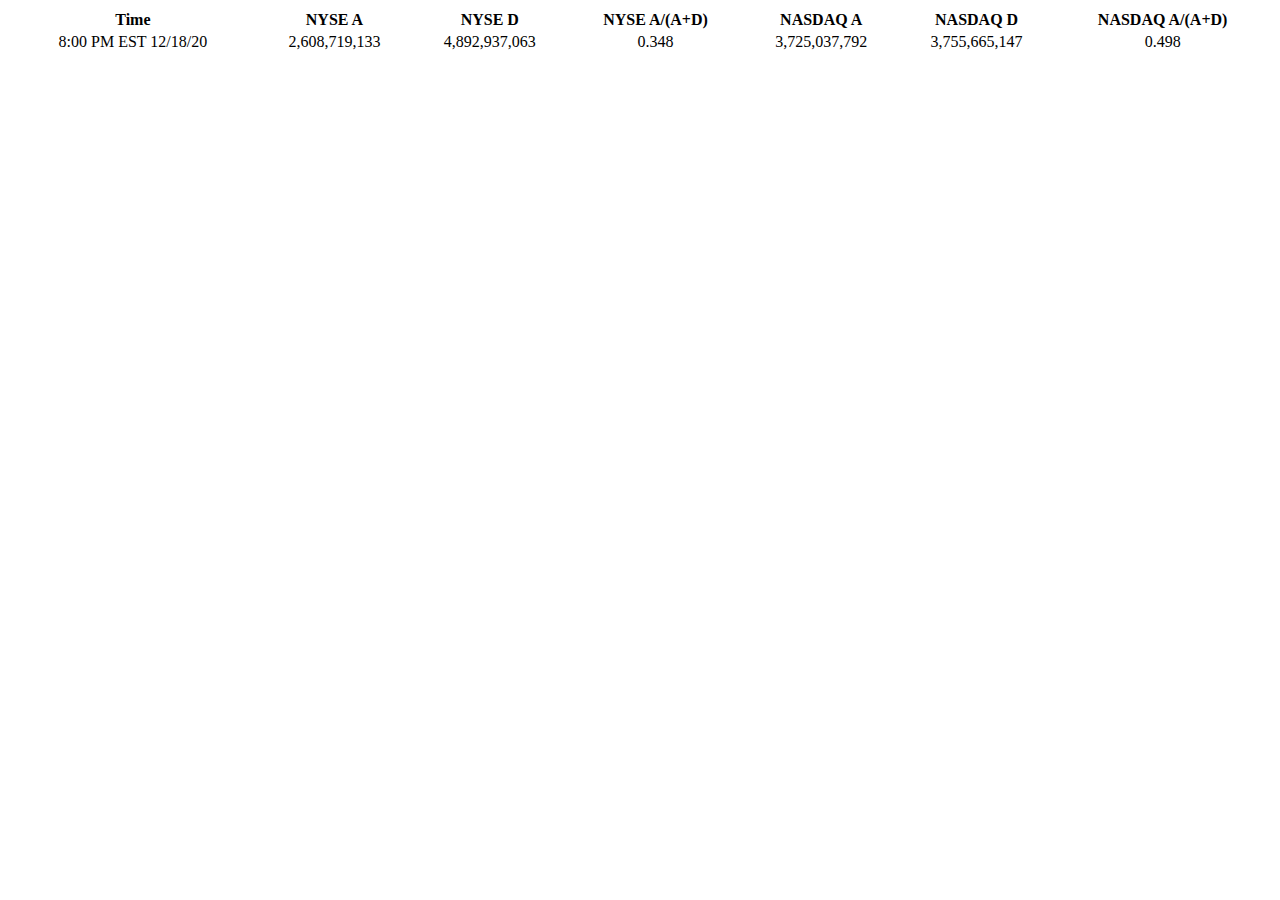
==== ADdata/dailyAD.html @ 51cb8052 "Sat Dec 19 20:42:13 EST 2020" ====
<!DOCTYPE html> <html xmlns="http://www.w3.org/1999/xhtml" lang="" xml:lang=""> <head> <meta charset="utf-8" /> <meta name="generator" content="pandoc" /> <meta name="viewport" content="width=device-width, initial-scale=1.0, user-scalable=yes" /> <title>NYSE_recod.umBtuv</title> <style type="text/css"> code{white-space: pre-wrap;} span.smallcaps{font-variant: small-caps;} span.underline{text-decoration: underline;} div.column{display: inline-block; vertical-align: top; width: 50%;} </style> </head> <body> <table class="tg" width=100%> <thead> <tr class="header"> <th style="text-align: center;">Time</th> <th style="text-align: center;">NYSE A</th> <th style="text-align: center;">NYSE D</th> <th style="text-align: center;">NYSE A/(A+D)</th> <th style="text-align: center;">NASDAQ A</th> <th style="text-align: center;">NASDAQ D</th> <th style="text-align: center;">NASDAQ A/(A+D)</th> </tr> </thead> <tbody> <tr class="odd"> <td style="text-align: center;">8:00 PM EST 12/18/20</td> <td style="text-align: center;">2,608,719,133</td> <td style="text-align: center;">4,892,937,063</td> <td style="text-align: center;">0.348</td> <td style="text-align: center;">3,725,037,792</td> <td style="text-align: center;">3,755,665,147</td> <td style="text-align: center;">0.498</td> </tr> </tbody> </table> </body> </html>
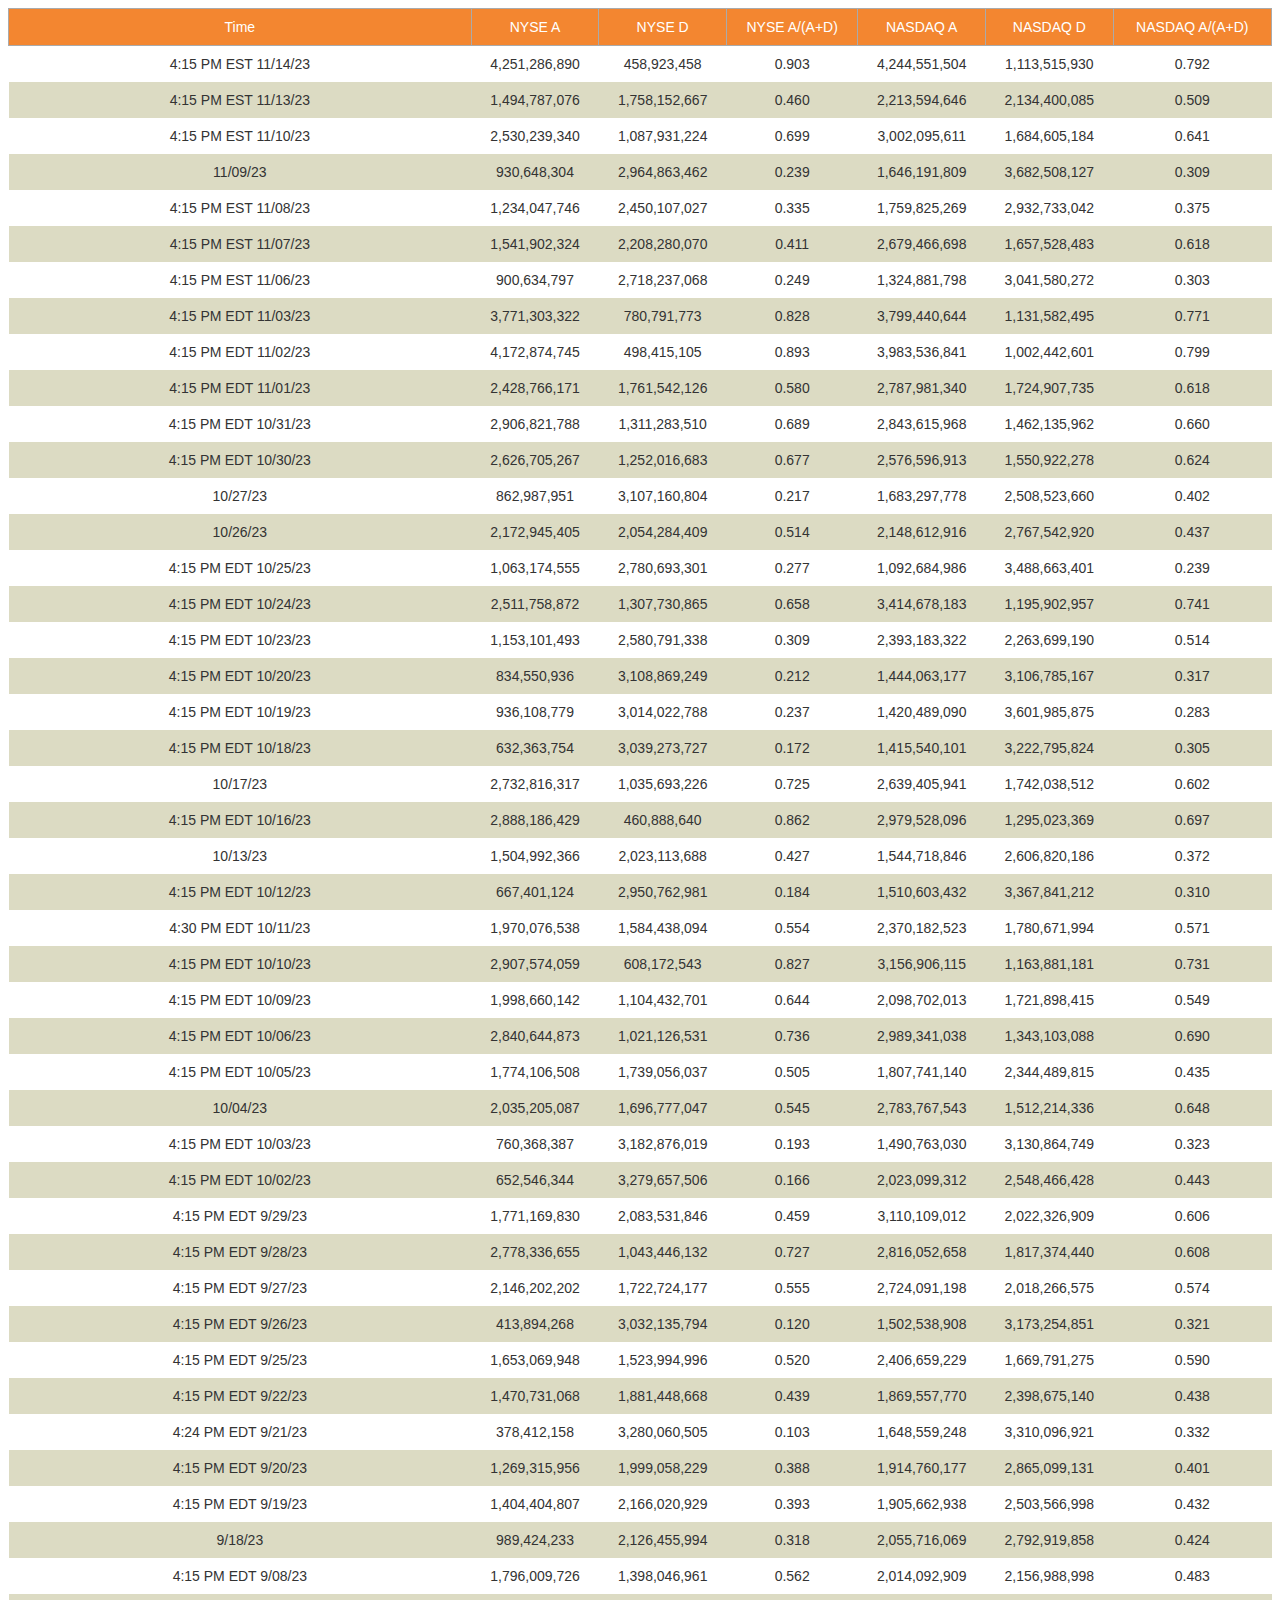
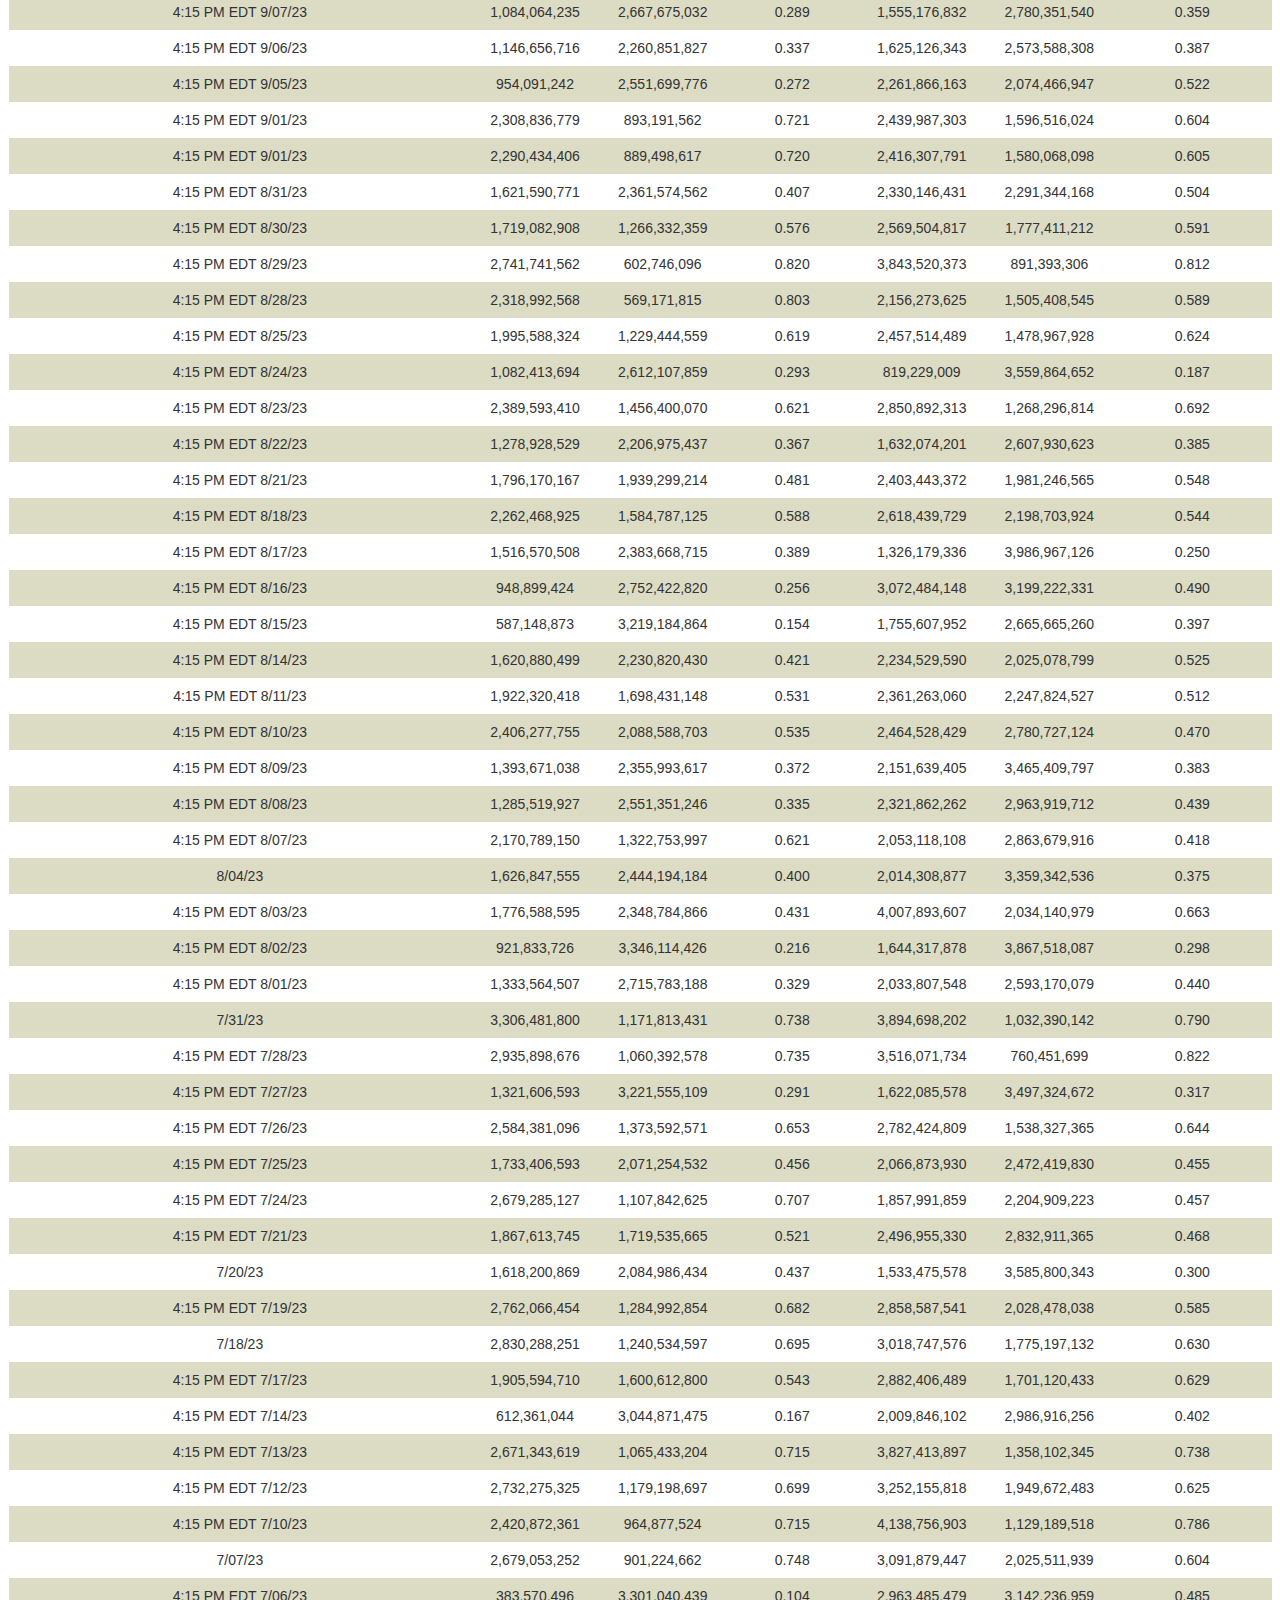
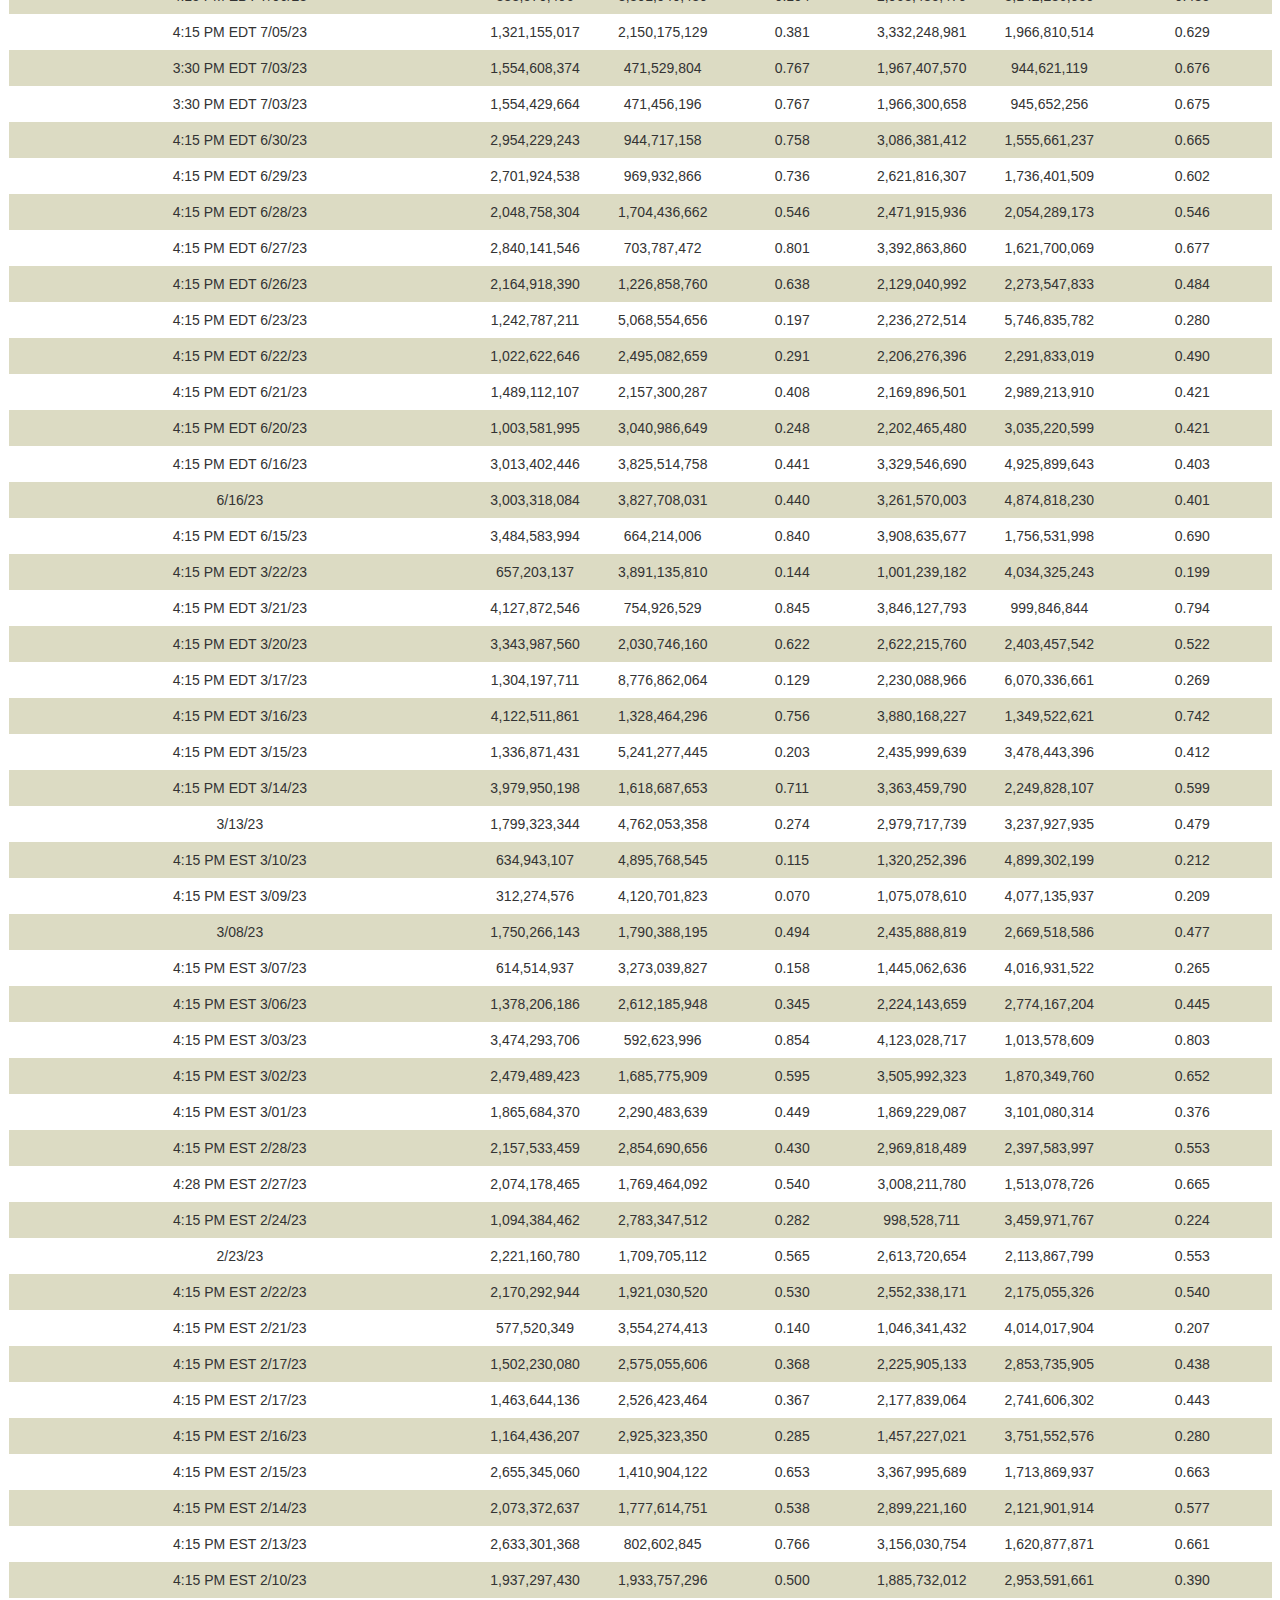
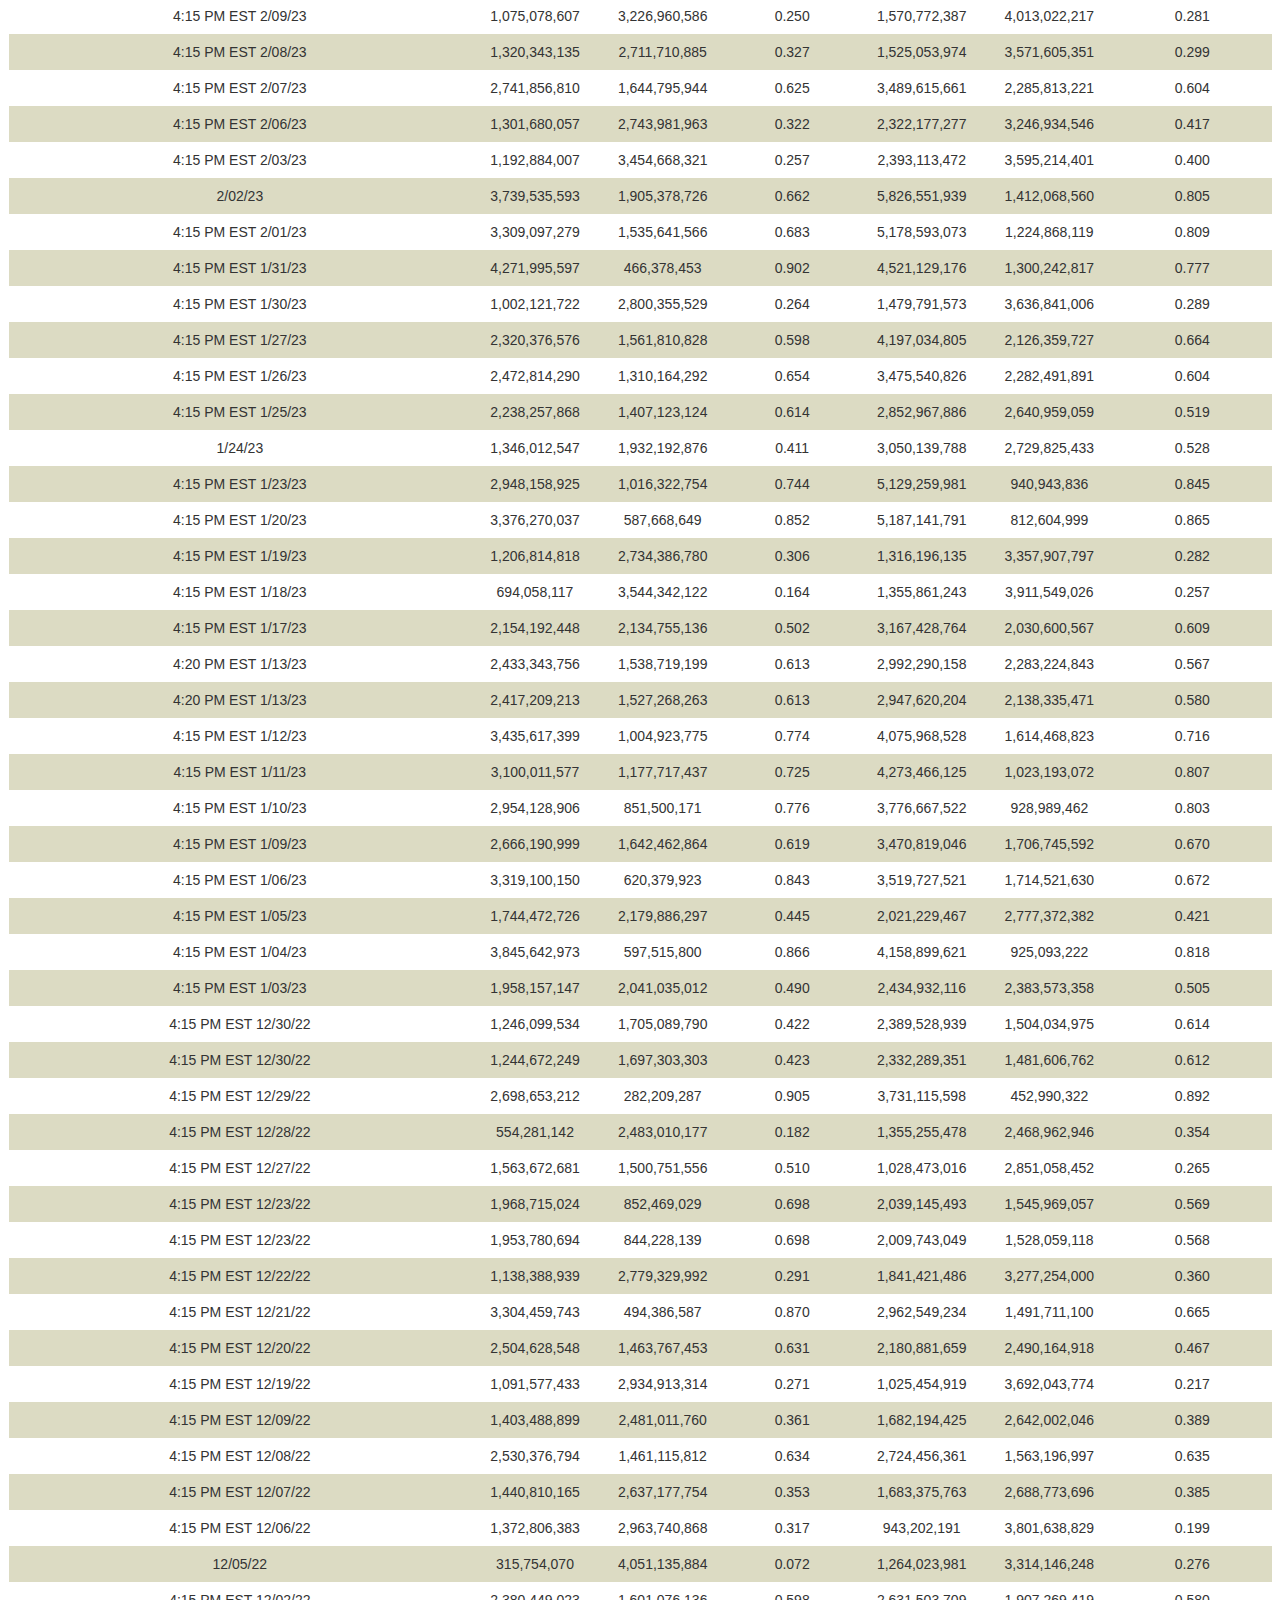
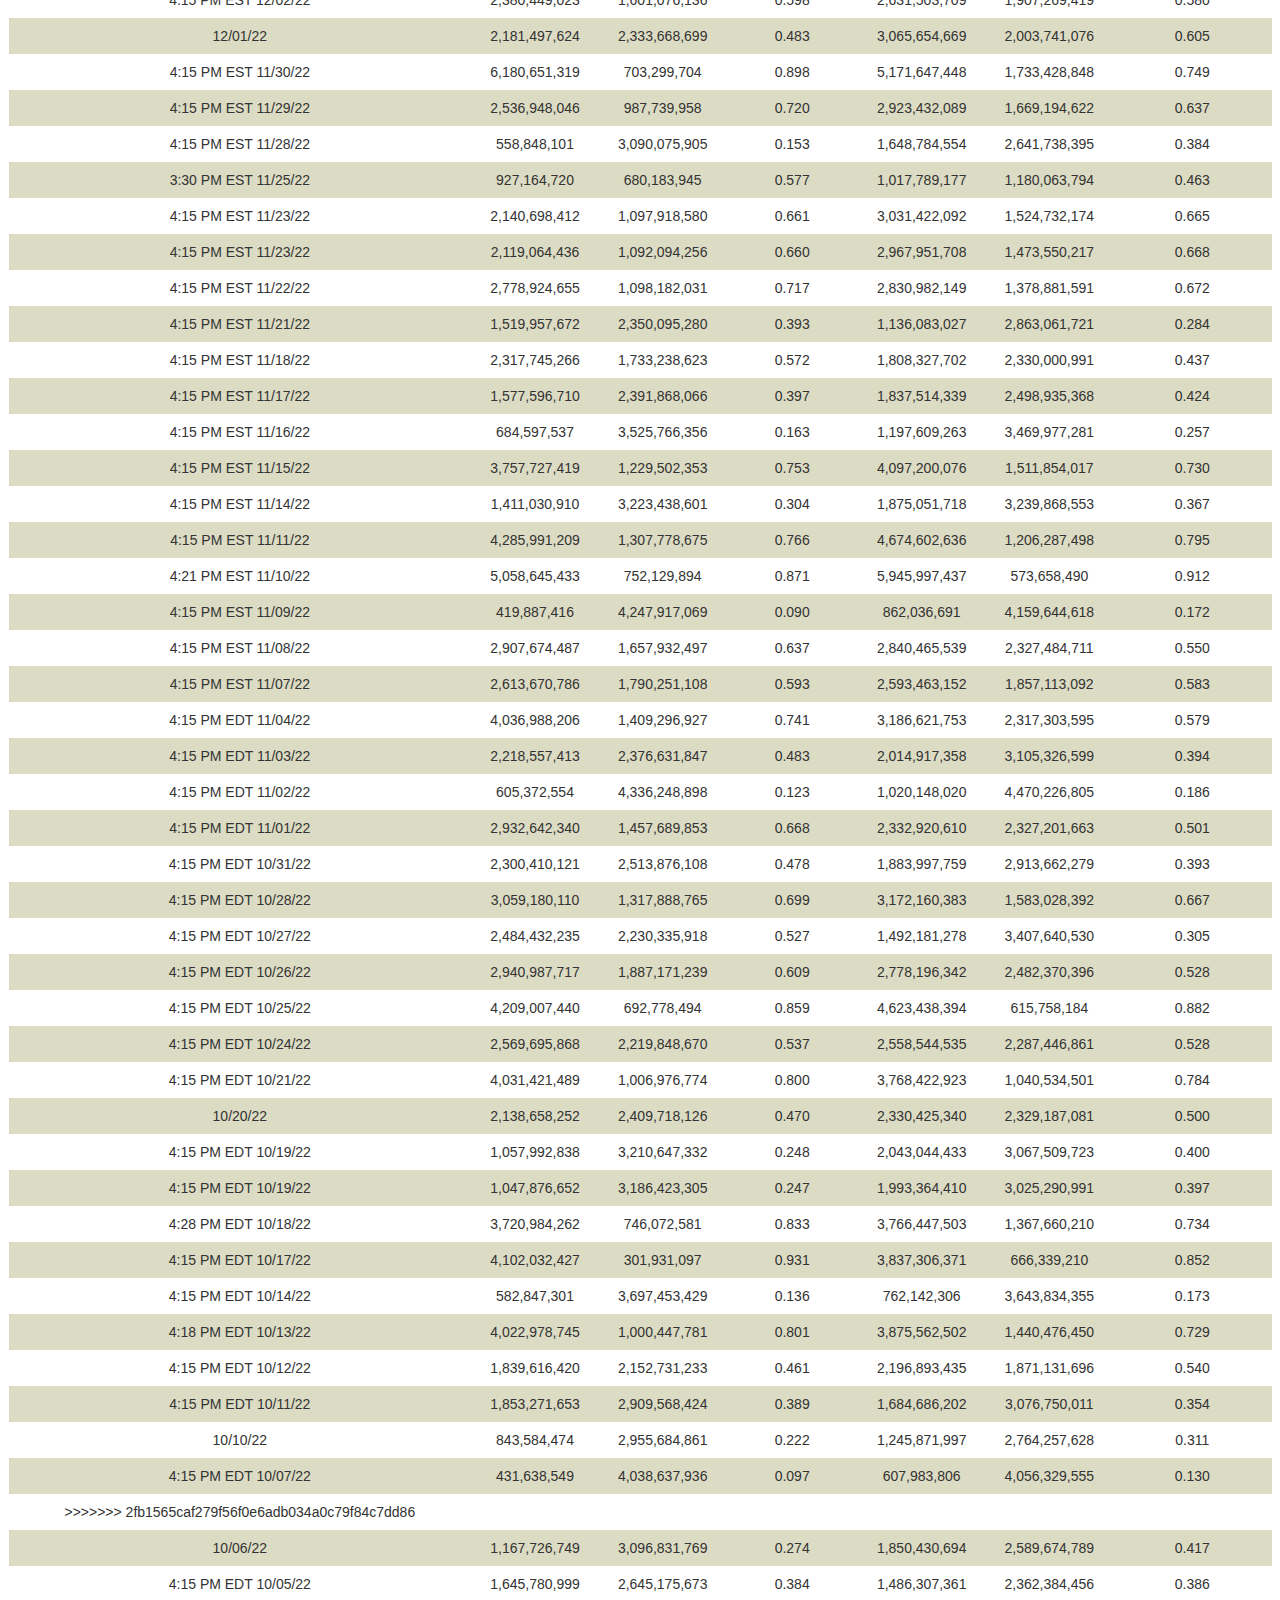
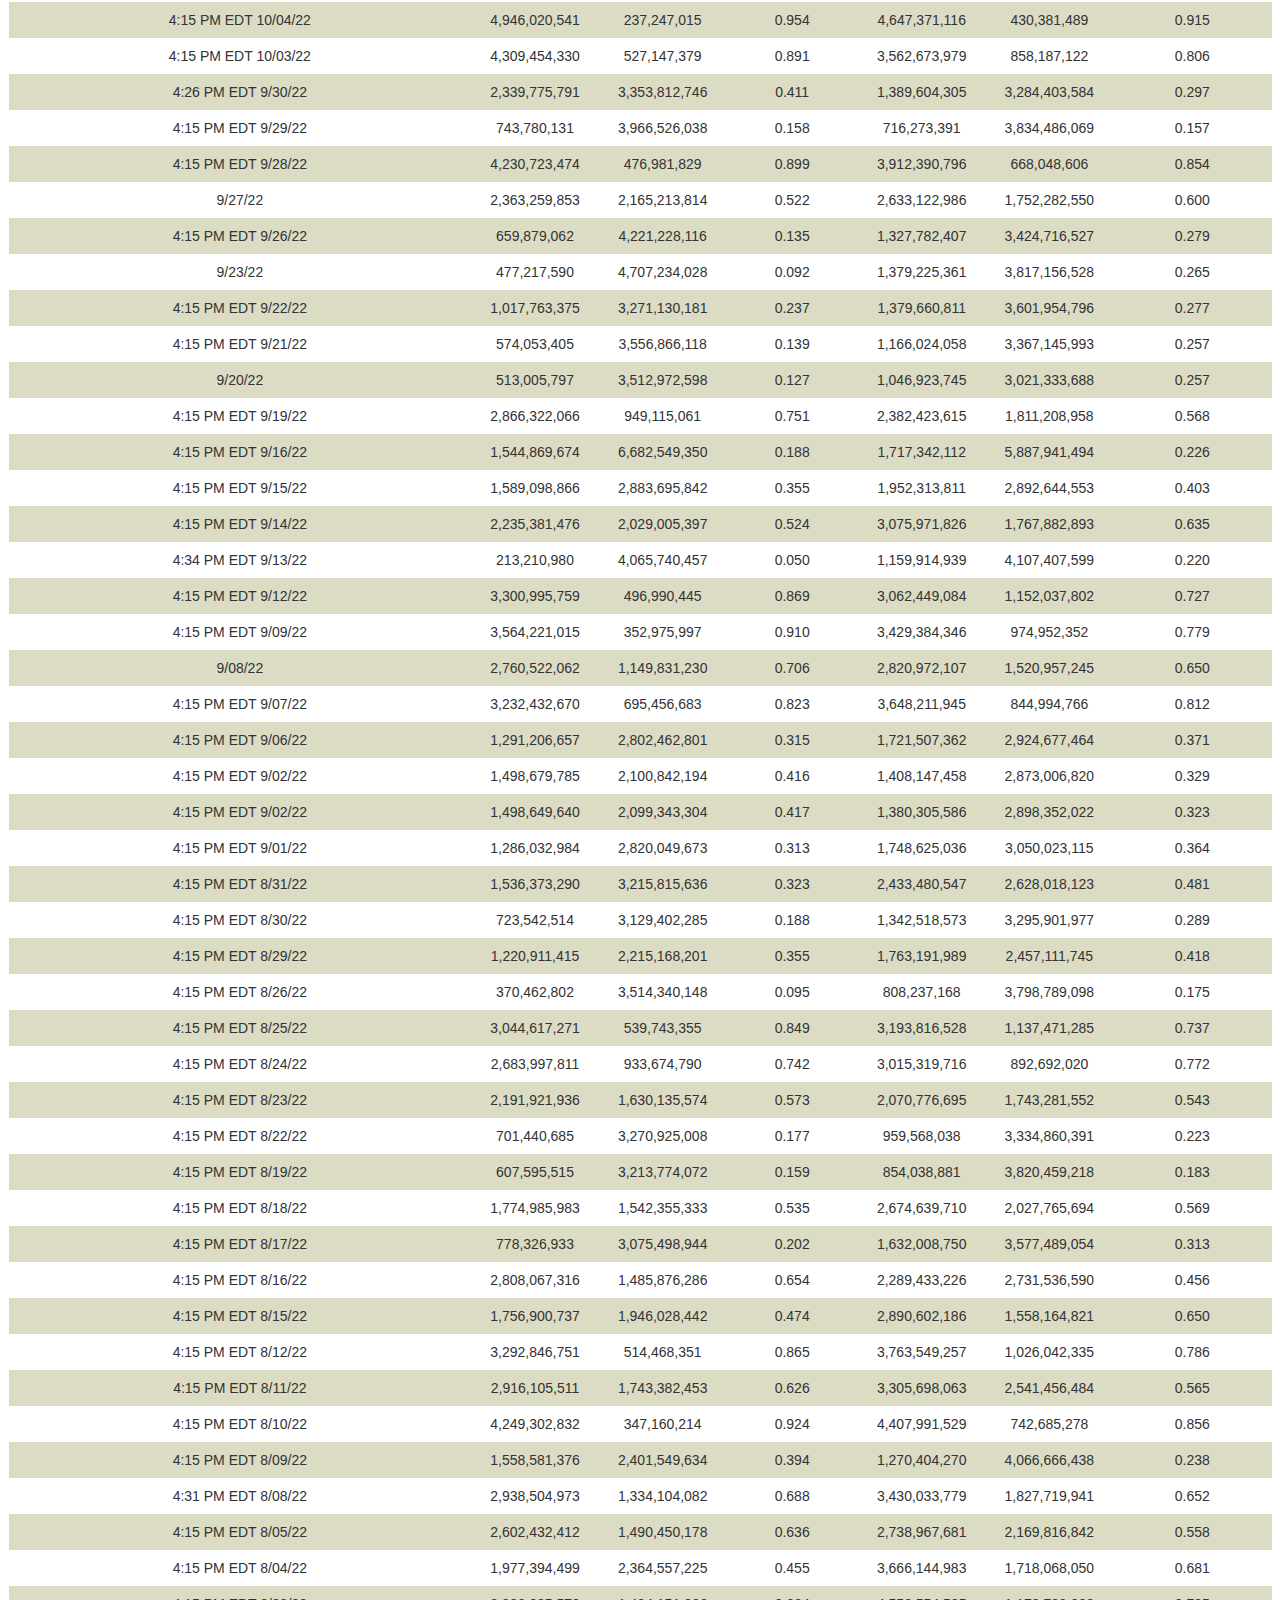
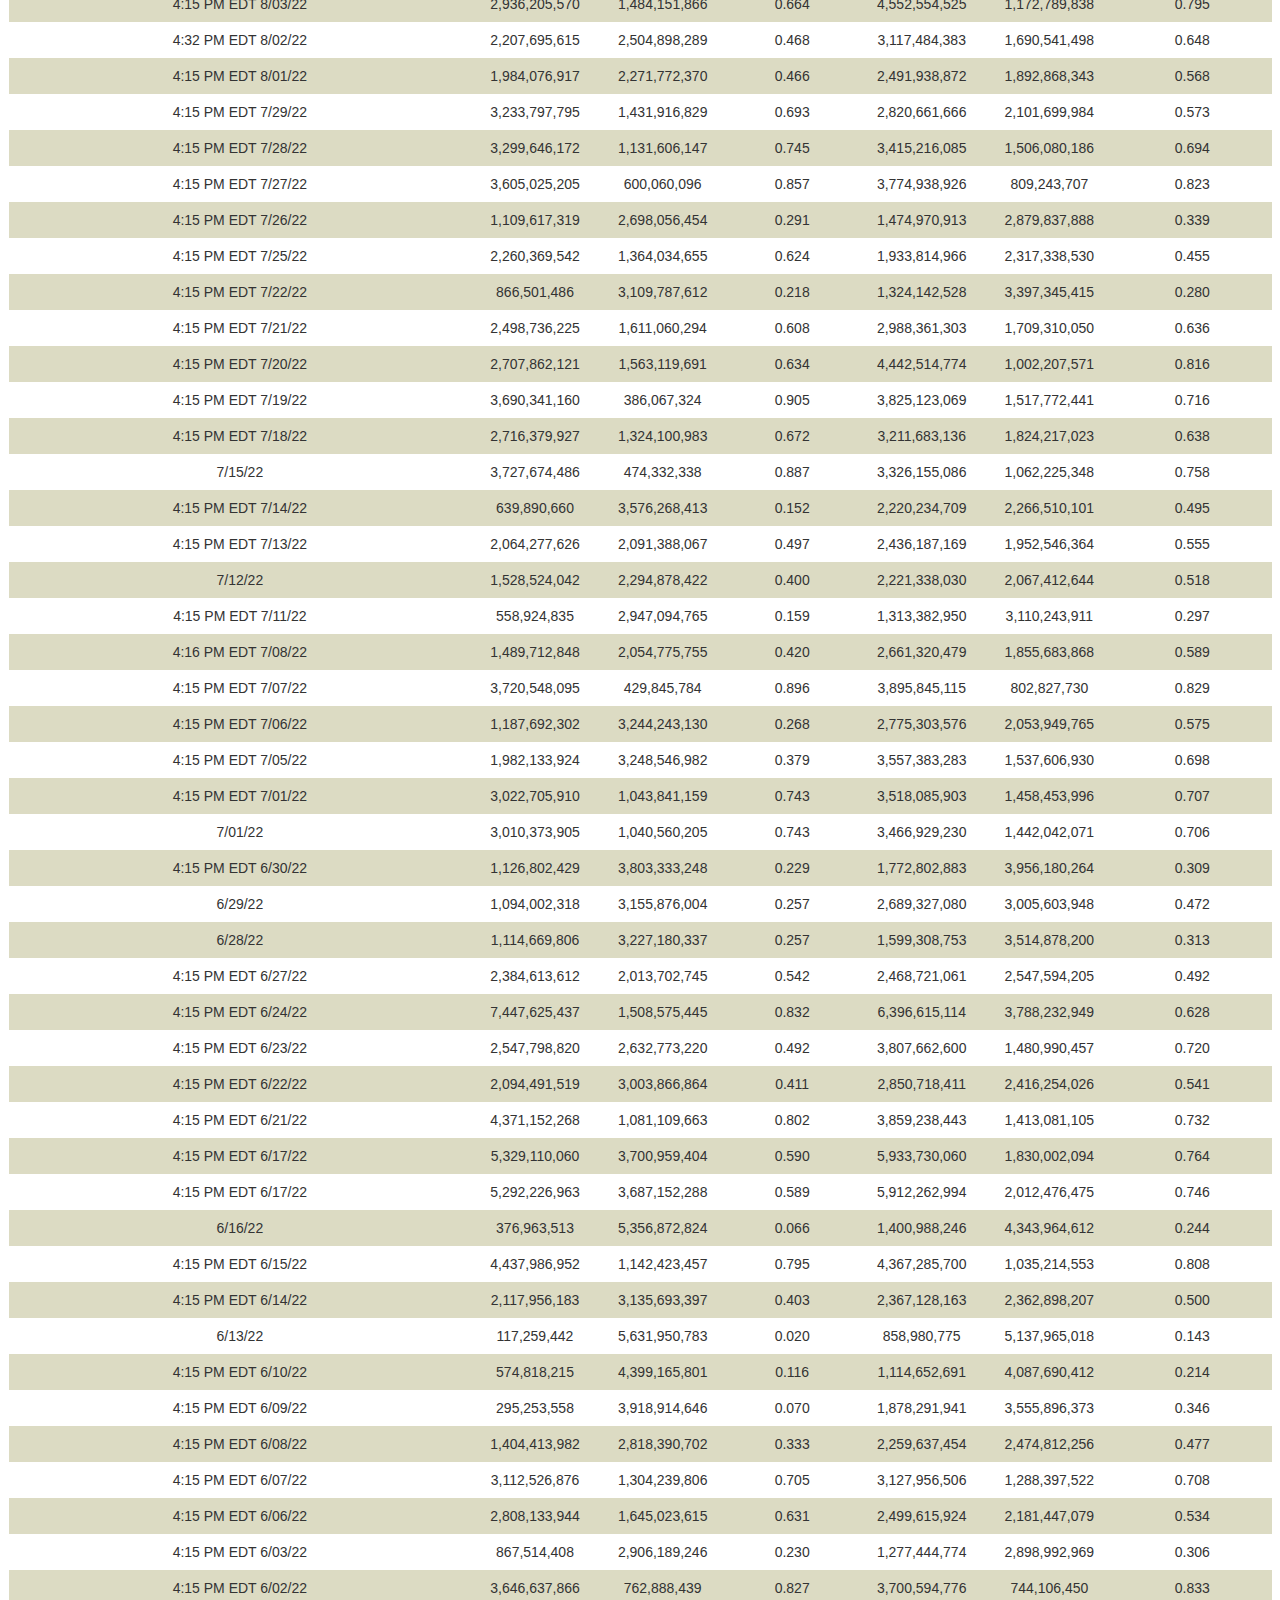
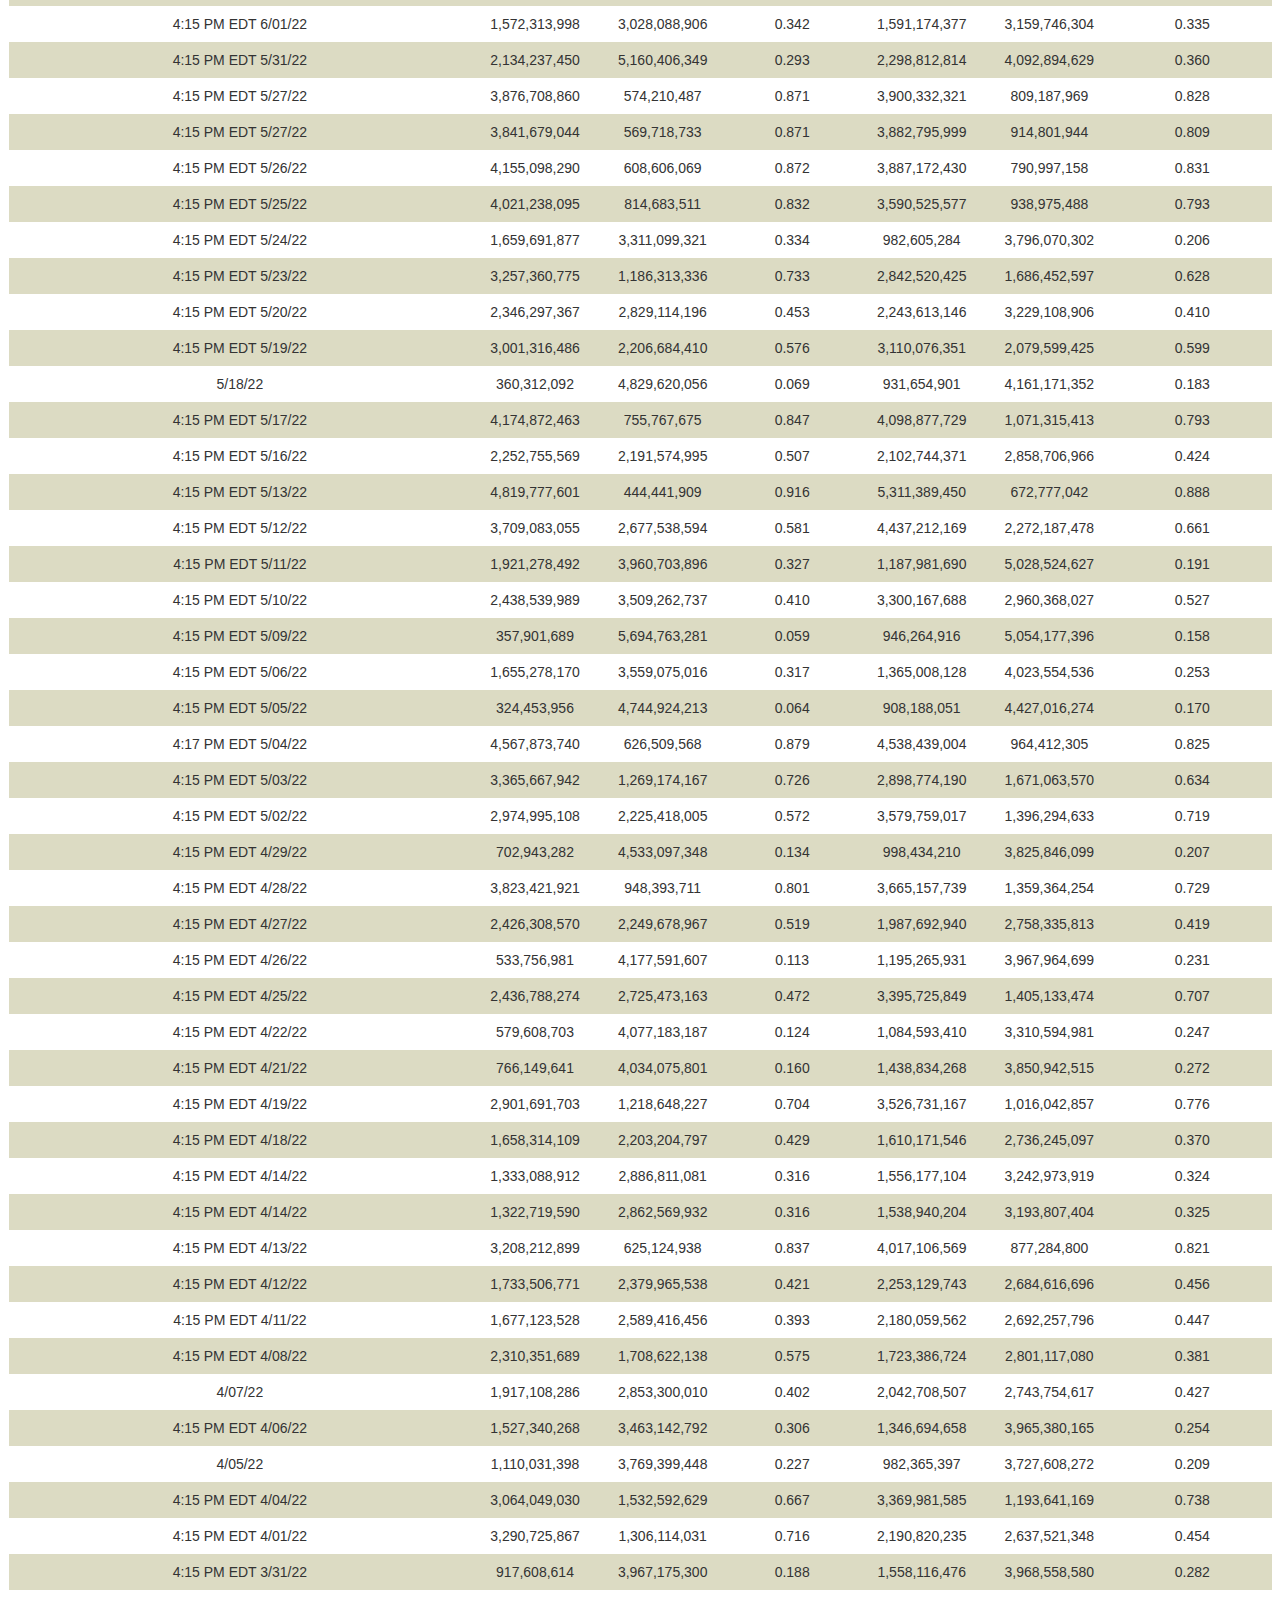
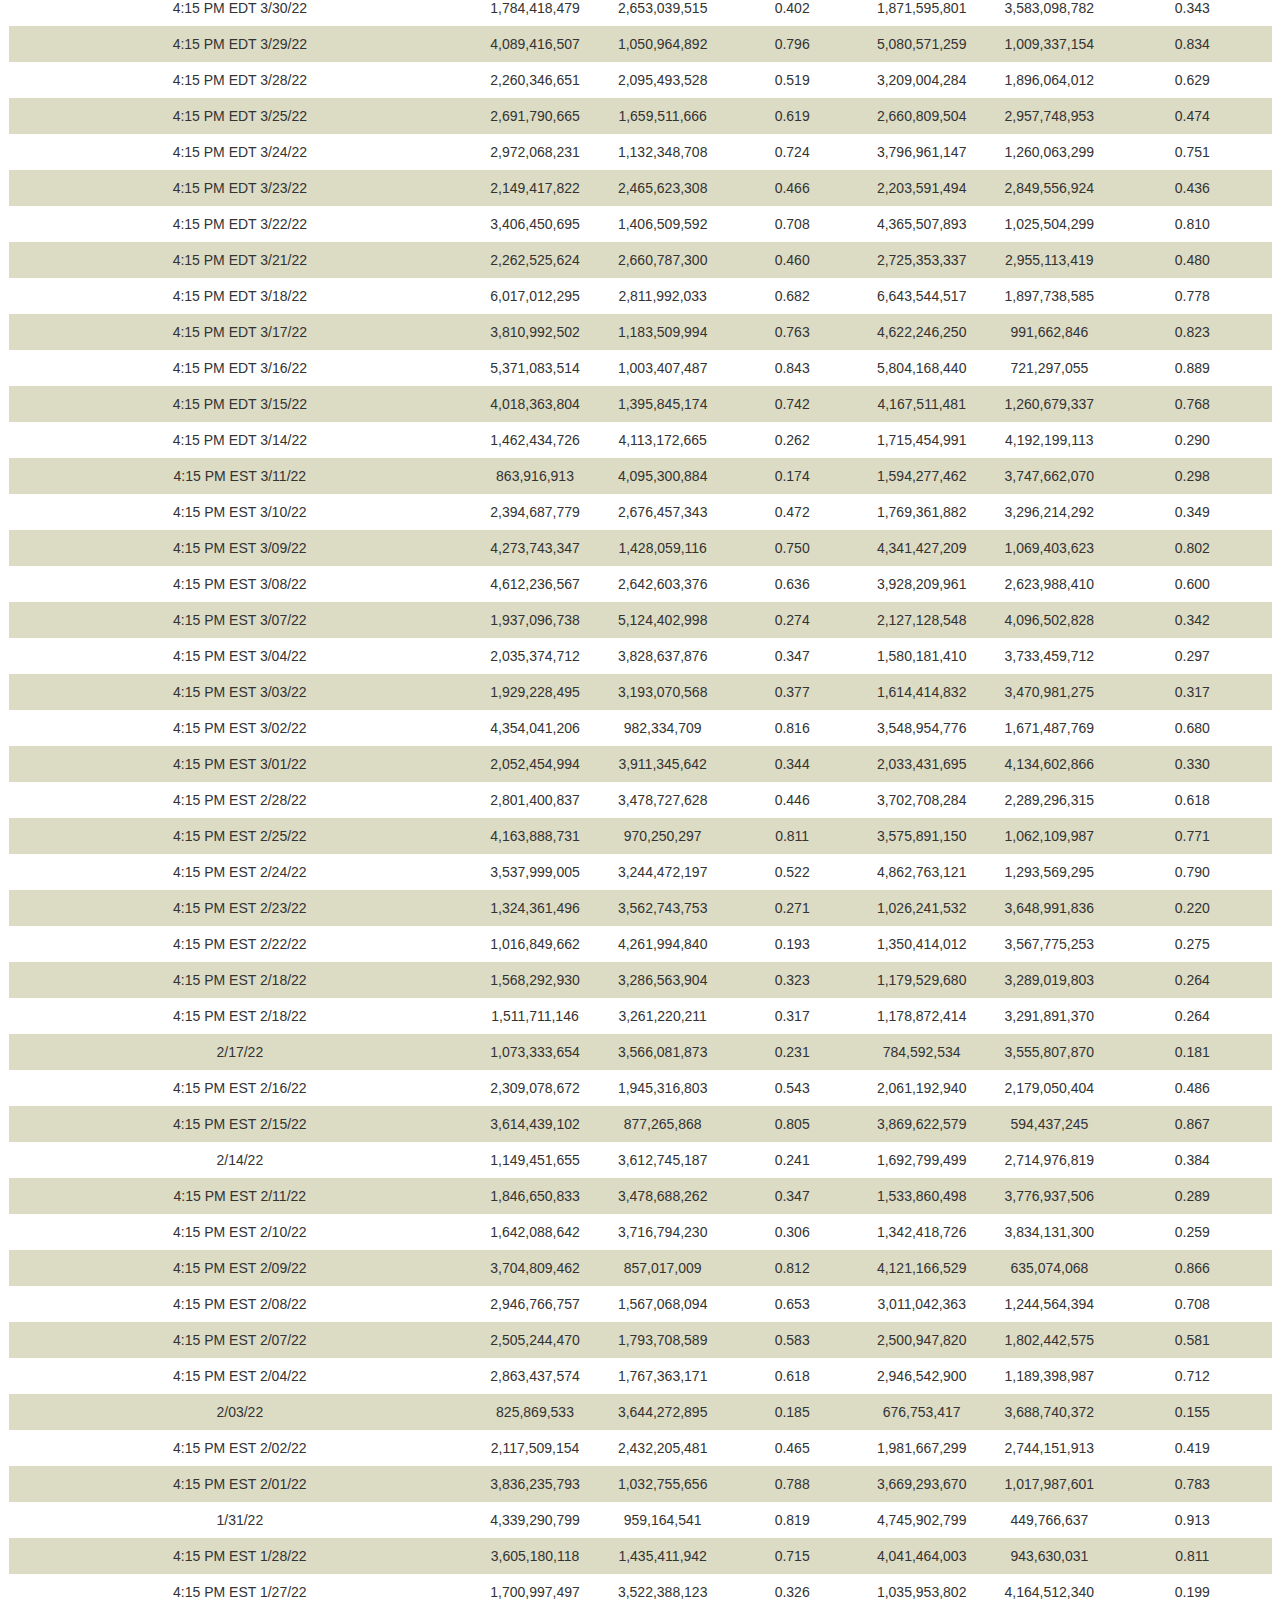
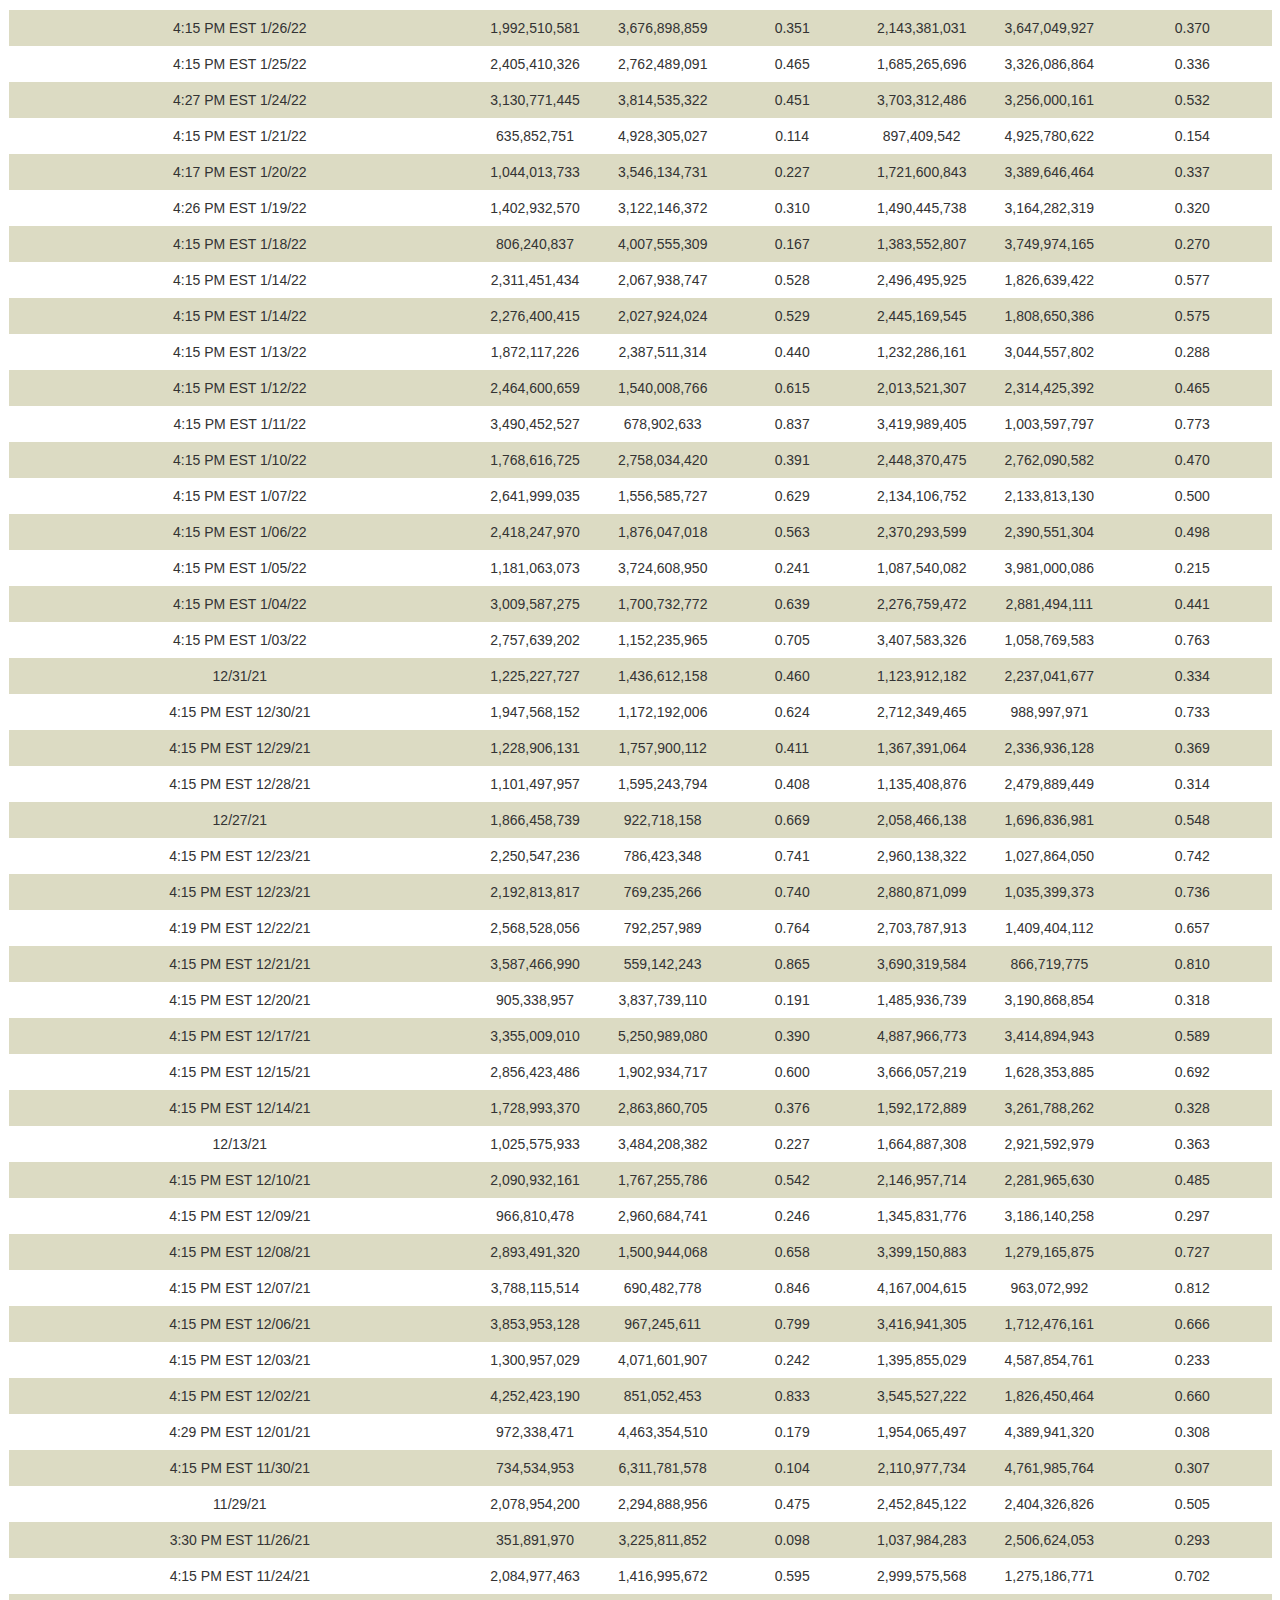
==== commit e98474d0: "Tue Nov 14 18:27:42 EST 2023" ====
--- a/ADdata/dailyAD.html
+++ b/ADdata/dailyAD.html
@@ -1 +1 @@
-<!DOCTYPE html> <html xmlns="http://www.w3.org/1999/xhtml" lang="" xml:lang=""> <head> <meta charset="utf-8" /> <meta name="generator" content="pandoc" /> <meta name="viewport" content="width=device-width, initial-scale=1.0, user-scalable=yes" /> <title>NYSE_recod.umBtuv</title> <style type="text/css"> code{white-space: pre-wrap;} span.smallcaps{font-variant: small-caps;} span.underline{text-decoration: underline;} div.column{display: inline-block; vertical-align: top; width: 50%;} </style> </head> <body> <table class="tg" width=100%> <thead> <tr class="header"> <th style="text-align: center;">Time</th> <th style="text-align: center;">NYSE A</th> <th style="text-align: center;">NYSE D</th> <th style="text-align: center;">NYSE A/(A+D)</th> <th style="text-align: center;">NASDAQ A</th> <th style="text-align: center;">NASDAQ D</th> <th style="text-align: center;">NASDAQ A/(A+D)</th> </tr> </thead> <tbody> <tr class="odd"> <td style="text-align: center;">8:00 PM EST 12/18/20</td> <td style="text-align: center;">2,608,719,133</td> <td style="text-align: center;">4,892,937,063</td> <td style="text-align: center;">0.348</td> <td style="text-align: center;">3,725,037,792</td> <td style="text-align: center;">3,755,665,147</td> <td style="text-align: center;">0.498</td> </tr> </tbody> </table> </body> </html>
+<!DOCTYPE html><html xmlns="http://www.w3.org/1999/xhtml" lang="" xml:lang=""><head> <meta charset="utf-8" /> <meta name="generator" content="pandoc" /> <meta name="viewport" content="width=device-width, initial-scale=1.0, user-scalable=yes" /> <title>NYSE_recod.B1k7Cx</title> <style type="text/css">code{white-space: pre;} .tg {border-collapse:collapse;border-color:#aaa;border-spacing:2;} .tg td{background-color:#fff;border-color:#aaa border-style:solid;border-width:1px;color:#333;font-family:Arial, sans-serif;font-size:14px;overflow:hidden;padding:10px 5px;word-break:normal;} .tg th{background-color:#f38630;border-color:#aaa;border-style:solid;border-width:1px;color:#fff;font-family:Arial, sans-serif;font-size:14px;font-weight:normal;overflow:hidden;padding:10px 5px;word-break:normal;} tr.even td{background-color:#DCDBC3}</style></head><body><table class="tg" width=100%><thead><tr class="header"><th style="text-align: center;">Time</th><th style="text-align: center;">NYSE A</th><th style="text-align: center;">NYSE D</th><th style="text-align: center;">NYSE A/(A+D)</th><th style="text-align: center;">NASDAQ A</th><th style="text-align: center;">NASDAQ D</th><th style="text-align: center;">NASDAQ A/(A+D)</th></tr></thead><tbody><tr class="odd"><td style="text-align: center;">4:15 PM EST 11/14/23</td><td style="text-align: center;">4,251,286,890</td><td style="text-align: center;">458,923,458</td><td style="text-align: center;">0.903</td><td style="text-align: center;">4,244,551,504</td><td style="text-align: center;">1,113,515,930</td><td style="text-align: center;">0.792</td></tr><tr class="even"><td style="text-align: center;">4:15 PM EST 11/13/23</td><td style="text-align: center;">1,494,787,076</td><td style="text-align: center;">1,758,152,667</td><td style="text-align: center;">0.460</td><td style="text-align: center;">2,213,594,646</td><td style="text-align: center;">2,134,400,085</td><td style="text-align: center;">0.509</td></tr><tr class="odd"><td style="text-align: center;">4:15 PM EST 11/10/23</td><td style="text-align: center;">2,530,239,340</td><td style="text-align: center;">1,087,931,224</td><td style="text-align: center;">0.699</td><td style="text-align: center;">3,002,095,611</td><td style="text-align: center;">1,684,605,184</td><td style="text-align: center;">0.641</td></tr><tr class="even"><td style="text-align: center;">11/09/23</td><td style="text-align: center;">930,648,304</td><td style="text-align: center;">2,964,863,462</td><td style="text-align: center;">0.239</td><td style="text-align: center;">1,646,191,809</td><td style="text-align: center;">3,682,508,127</td><td style="text-align: center;">0.309</td></tr><tr class="odd"><td style="text-align: center;">4:15 PM EST 11/08/23</td><td style="text-align: center;">1,234,047,746</td><td style="text-align: center;">2,450,107,027</td><td style="text-align: center;">0.335</td><td style="text-align: center;">1,759,825,269</td><td style="text-align: center;">2,932,733,042</td><td style="text-align: center;">0.375</td></tr><tr class="even"><td style="text-align: center;">4:15 PM EST 11/07/23</td><td style="text-align: center;">1,541,902,324</td><td style="text-align: center;">2,208,280,070</td><td style="text-align: center;">0.411</td><td style="text-align: center;">2,679,466,698</td><td style="text-align: center;">1,657,528,483</td><td style="text-align: center;">0.618</td></tr><tr class="odd"><td style="text-align: center;">4:15 PM EST 11/06/23</td><td style="text-align: center;">900,634,797</td><td style="text-align: center;">2,718,237,068</td><td style="text-align: center;">0.249</td><td style="text-align: center;">1,324,881,798</td><td style="text-align: center;">3,041,580,272</td><td style="text-align: center;">0.303</td></tr><tr class="even"><td style="text-align: center;">4:15 PM EDT 11/03/23</td><td style="text-align: center;">3,771,303,322</td><td style="text-align: center;">780,791,773</td><td style="text-align: center;">0.828</td><td style="text-align: center;">3,799,440,644</td><td style="text-align: center;">1,131,582,495</td><td style="text-align: center;">0.771</td></tr><tr class="odd"><td style="text-align: center;">4:15 PM EDT 11/02/23</td><td style="text-align: center;">4,172,874,745</td><td style="text-align: center;">498,415,105</td><td style="text-align: center;">0.893</td><td style="text-align: center;">3,983,536,841</td><td style="text-align: center;">1,002,442,601</td><td style="text-align: center;">0.799</td></tr><tr class="even"><td style="text-align: center;">4:15 PM EDT 11/01/23</td><td style="text-align: center;">2,428,766,171</td><td style="text-align: center;">1,761,542,126</td><td style="text-align: center;">0.580</td><td style="text-align: center;">2,787,981,340</td><td style="text-align: center;">1,724,907,735</td><td style="text-align: center;">0.618</td></tr><tr class="odd"><td style="text-align: center;">4:15 PM EDT 10/31/23</td><td style="text-align: center;">2,906,821,788</td><td style="text-align: center;">1,311,283,510</td><td style="text-align: center;">0.689</td><td style="text-align: center;">2,843,615,968</td><td style="text-align: center;">1,462,135,962</td><td style="text-align: center;">0.660</td></tr><tr class="even"><td style="text-align: center;">4:15 PM EDT 10/30/23</td><td style="text-align: center;">2,626,705,267</td><td style="text-align: center;">1,252,016,683</td><td style="text-align: center;">0.677</td><td style="text-align: center;">2,576,596,913</td><td style="text-align: center;">1,550,922,278</td><td style="text-align: center;">0.624</td></tr><tr class="odd"><td style="text-align: center;">10/27/23</td><td style="text-align: center;">862,987,951</td><td style="text-align: center;">3,107,160,804</td><td style="text-align: center;">0.217</td><td style="text-align: center;">1,683,297,778</td><td style="text-align: center;">2,508,523,660</td><td style="text-align: center;">0.402</td></tr><tr class="even"><td style="text-align: center;">10/26/23</td><td style="text-align: center;">2,172,945,405</td><td style="text-align: center;">2,054,284,409</td><td style="text-align: center;">0.514</td><td style="text-align: center;">2,148,612,916</td><td style="text-align: center;">2,767,542,920</td><td style="text-align: center;">0.437</td></tr><tr class="odd"><td style="text-align: center;">4:15 PM EDT 10/25/23</td><td style="text-align: center;">1,063,174,555</td><td style="text-align: center;">2,780,693,301</td><td style="text-align: center;">0.277</td><td style="text-align: center;">1,092,684,986</td><td style="text-align: center;">3,488,663,401</td><td style="text-align: center;">0.239</td></tr><tr class="even"><td style="text-align: center;">4:15 PM EDT 10/24/23</td><td style="text-align: center;">2,511,758,872</td><td style="text-align: center;">1,307,730,865</td><td style="text-align: center;">0.658</td><td style="text-align: center;">3,414,678,183</td><td style="text-align: center;">1,195,902,957</td><td style="text-align: center;">0.741</td></tr><tr class="odd"><td style="text-align: center;">4:15 PM EDT 10/23/23</td><td style="text-align: center;">1,153,101,493</td><td style="text-align: center;">2,580,791,338</td><td style="text-align: center;">0.309</td><td style="text-align: center;">2,393,183,322</td><td style="text-align: center;">2,263,699,190</td><td style="text-align: center;">0.514</td></tr><tr class="even"><td style="text-align: center;">4:15 PM EDT 10/20/23</td><td style="text-align: center;">834,550,936</td><td style="text-align: center;">3,108,869,249</td><td style="text-align: center;">0.212</td><td style="text-align: center;">1,444,063,177</td><td style="text-align: center;">3,106,785,167</td><td style="text-align: center;">0.317</td></tr><tr class="odd"><td style="text-align: center;">4:15 PM EDT 10/19/23</td><td style="text-align: center;">936,108,779</td><td style="text-align: center;">3,014,022,788</td><td style="text-align: center;">0.237</td><td style="text-align: center;">1,420,489,090</td><td style="text-align: center;">3,601,985,875</td><td style="text-align: center;">0.283</td></tr><tr class="even"><td style="text-align: center;">4:15 PM EDT 10/18/23</td><td style="text-align: center;">632,363,754</td><td style="text-align: center;">3,039,273,727</td><td style="text-align: center;">0.172</td><td style="text-align: center;">1,415,540,101</td><td style="text-align: center;">3,222,795,824</td><td style="text-align: center;">0.305</td></tr><tr class="odd"><td style="text-align: center;">10/17/23</td><td style="text-align: center;">2,732,816,317</td><td style="text-align: center;">1,035,693,226</td><td style="text-align: center;">0.725</td><td style="text-align: center;">2,639,405,941</td><td style="text-align: center;">1,742,038,512</td><td style="text-align: center;">0.602</td></tr><tr class="even"><td style="text-align: center;">4:15 PM EDT 10/16/23</td><td style="text-align: center;">2,888,186,429</td><td style="text-align: center;">460,888,640</td><td style="text-align: center;">0.862</td><td style="text-align: center;">2,979,528,096</td><td style="text-align: center;">1,295,023,369</td><td style="text-align: center;">0.697</td></tr><tr class="odd"><td style="text-align: center;">10/13/23</td><td style="text-align: center;">1,504,992,366</td><td style="text-align: center;">2,023,113,688</td><td style="text-align: center;">0.427</td><td style="text-align: center;">1,544,718,846</td><td style="text-align: center;">2,606,820,186</td><td style="text-align: center;">0.372</td></tr><tr class="even"><td style="text-align: center;">4:15 PM EDT 10/12/23</td><td style="text-align: center;">667,401,124</td><td style="text-align: center;">2,950,762,981</td><td style="text-align: center;">0.184</td><td style="text-align: center;">1,510,603,432</td><td style="text-align: center;">3,367,841,212</td><td style="text-align: center;">0.310</td></tr><tr class="odd"><td style="text-align: center;">4:30 PM EDT 10/11/23</td><td style="text-align: center;">1,970,076,538</td><td style="text-align: center;">1,584,438,094</td><td style="text-align: center;">0.554</td><td style="text-align: center;">2,370,182,523</td><td style="text-align: center;">1,780,671,994</td><td style="text-align: center;">0.571</td></tr><tr class="even"><td style="text-align: center;">4:15 PM EDT 10/10/23</td><td style="text-align: center;">2,907,574,059</td><td style="text-align: center;">608,172,543</td><td style="text-align: center;">0.827</td><td style="text-align: center;">3,156,906,115</td><td style="text-align: center;">1,163,881,181</td><td style="text-align: center;">0.731</td></tr><tr class="odd"><td style="text-align: center;">4:15 PM EDT 10/09/23</td><td style="text-align: center;">1,998,660,142</td><td style="text-align: center;">1,104,432,701</td><td style="text-align: center;">0.644</td><td style="text-align: center;">2,098,702,013</td><td style="text-align: center;">1,721,898,415</td><td style="text-align: center;">0.549</td></tr><tr class="even"><td style="text-align: center;">4:15 PM EDT 10/06/23</td><td style="text-align: center;">2,840,644,873</td><td style="text-align: center;">1,021,126,531</td><td style="text-align: center;">0.736</td><td style="text-align: center;">2,989,341,038</td><td style="text-align: center;">1,343,103,088</td><td style="text-align: center;">0.690</td></tr><tr class="odd"><td style="text-align: center;">4:15 PM EDT 10/05/23</td><td style="text-align: center;">1,774,106,508</td><td style="text-align: center;">1,739,056,037</td><td style="text-align: center;">0.505</td><td style="text-align: center;">1,807,741,140</td><td style="text-align: center;">2,344,489,815</td><td style="text-align: center;">0.435</td></tr><tr class="even"><td style="text-align: center;">10/04/23</td><td style="text-align: center;">2,035,205,087</td><td style="text-align: center;">1,696,777,047</td><td style="text-align: center;">0.545</td><td style="text-align: center;">2,783,767,543</td><td style="text-align: center;">1,512,214,336</td><td style="text-align: center;">0.648</td></tr><tr class="odd"><td style="text-align: center;">4:15 PM EDT 10/03/23</td><td style="text-align: center;">760,368,387</td><td style="text-align: center;">3,182,876,019</td><td style="text-align: center;">0.193</td><td style="text-align: center;">1,490,763,030</td><td style="text-align: center;">3,130,864,749</td><td style="text-align: center;">0.323</td></tr><tr class="even"><td style="text-align: center;">4:15 PM EDT 10/02/23</td><td style="text-align: center;">652,546,344</td><td style="text-align: center;">3,279,657,506</td><td style="text-align: center;">0.166</td><td style="text-align: center;">2,023,099,312</td><td style="text-align: center;">2,548,466,428</td><td style="text-align: center;">0.443</td></tr><tr class="odd"><td style="text-align: center;">4:15 PM EDT 9/29/23</td><td style="text-align: center;">1,771,169,830</td><td style="text-align: center;">2,083,531,846</td><td style="text-align: center;">0.459</td><td style="text-align: center;">3,110,109,012</td><td style="text-align: center;">2,022,326,909</td><td style="text-align: center;">0.606</td></tr><tr class="even"><td style="text-align: center;">4:15 PM EDT 9/28/23</td><td style="text-align: center;">2,778,336,655</td><td style="text-align: center;">1,043,446,132</td><td style="text-align: center;">0.727</td><td style="text-align: center;">2,816,052,658</td><td style="text-align: center;">1,817,374,440</td><td style="text-align: center;">0.608</td></tr><tr class="odd"><td style="text-align: center;">4:15 PM EDT 9/27/23</td><td style="text-align: center;">2,146,202,202</td><td style="text-align: center;">1,722,724,177</td><td style="text-align: center;">0.555</td><td style="text-align: center;">2,724,091,198</td><td style="text-align: center;">2,018,266,575</td><td style="text-align: center;">0.574</td></tr><tr class="even"><td style="text-align: center;">4:15 PM EDT 9/26/23</td><td style="text-align: center;">413,894,268</td><td style="text-align: center;">3,032,135,794</td><td style="text-align: center;">0.120</td><td style="text-align: center;">1,502,538,908</td><td style="text-align: center;">3,173,254,851</td><td style="text-align: center;">0.321</td></tr><tr class="odd"><td style="text-align: center;">4:15 PM EDT 9/25/23</td><td style="text-align: center;">1,653,069,948</td><td style="text-align: center;">1,523,994,996</td><td style="text-align: center;">0.520</td><td style="text-align: center;">2,406,659,229</td><td style="text-align: center;">1,669,791,275</td><td style="text-align: center;">0.590</td></tr><tr class="even"><td style="text-align: center;">4:15 PM EDT 9/22/23</td><td style="text-align: center;">1,470,731,068</td><td style="text-align: center;">1,881,448,668</td><td style="text-align: center;">0.439</td><td style="text-align: center;">1,869,557,770</td><td style="text-align: center;">2,398,675,140</td><td style="text-align: center;">0.438</td></tr><tr class="odd"><td style="text-align: center;">4:24 PM EDT 9/21/23</td><td style="text-align: center;">378,412,158</td><td style="text-align: center;">3,280,060,505</td><td style="text-align: center;">0.103</td><td style="text-align: center;">1,648,559,248</td><td style="text-align: center;">3,310,096,921</td><td style="text-align: center;">0.332</td></tr><tr class="even"><td style="text-align: center;">4:15 PM EDT 9/20/23</td><td style="text-align: center;">1,269,315,956</td><td style="text-align: center;">1,999,058,229</td><td style="text-align: center;">0.388</td><td style="text-align: center;">1,914,760,177</td><td style="text-align: center;">2,865,099,131</td><td style="text-align: center;">0.401</td></tr><tr class="odd"><td style="text-align: center;">4:15 PM EDT 9/19/23</td><td style="text-align: center;">1,404,404,807</td><td style="text-align: center;">2,166,020,929</td><td style="text-align: center;">0.393</td><td style="text-align: center;">1,905,662,938</td><td style="text-align: center;">2,503,566,998</td><td style="text-align: center;">0.432</td></tr><tr class="even"><td style="text-align: center;">9/18/23</td><td style="text-align: center;">989,424,233</td><td style="text-align: center;">2,126,455,994</td><td style="text-align: center;">0.318</td><td style="text-align: center;">2,055,716,069</td><td style="text-align: center;">2,792,919,858</td><td style="text-align: center;">0.424</td></tr><tr class="odd"><td style="text-align: center;">4:15 PM EDT 9/08/23</td><td style="text-align: center;">1,796,009,726</td><td style="text-align: center;">1,398,046,961</td><td style="text-align: center;">0.562</td><td style="text-align: center;">2,014,092,909</td><td style="text-align: center;">2,156,988,998</td><td style="text-align: center;">0.483</td></tr><tr class="even"><td style="text-align: center;">4:15 PM EDT 9/07/23</td><td style="text-align: center;">1,084,064,235</td><td style="text-align: center;">2,667,675,032</td><td style="text-align: center;">0.289</td><td style="text-align: center;">1,555,176,832</td><td style="text-align: center;">2,780,351,540</td><td style="text-align: center;">0.359</td></tr><tr class="odd"><td style="text-align: center;">4:15 PM EDT 9/06/23</td><td style="text-align: center;">1,146,656,716</td><td style="text-align: center;">2,260,851,827</td><td style="text-align: center;">0.337</td><td style="text-align: center;">1,625,126,343</td><td style="text-align: center;">2,573,588,308</td><td style="text-align: center;">0.387</td></tr><tr class="even"><td style="text-align: center;">4:15 PM EDT 9/05/23</td><td style="text-align: center;">954,091,242</td><td style="text-align: center;">2,551,699,776</td><td style="text-align: center;">0.272</td><td style="text-align: center;">2,261,866,163</td><td style="text-align: center;">2,074,466,947</td><td style="text-align: center;">0.522</td></tr><tr class="odd"><td style="text-align: center;">4:15 PM EDT 9/01/23</td><td style="text-align: center;">2,308,836,779</td><td style="text-align: center;">893,191,562</td><td style="text-align: center;">0.721</td><td style="text-align: center;">2,439,987,303</td><td style="text-align: center;">1,596,516,024</td><td style="text-align: center;">0.604</td></tr><tr class="even"><td style="text-align: center;">4:15 PM EDT 9/01/23</td><td style="text-align: center;">2,290,434,406</td><td style="text-align: center;">889,498,617</td><td style="text-align: center;">0.720</td><td style="text-align: center;">2,416,307,791</td><td style="text-align: center;">1,580,068,098</td><td style="text-align: center;">0.605</td></tr><tr class="odd"><td style="text-align: center;">4:15 PM EDT 8/31/23</td><td style="text-align: center;">1,621,590,771</td><td style="text-align: center;">2,361,574,562</td><td style="text-align: center;">0.407</td><td style="text-align: center;">2,330,146,431</td><td style="text-align: center;">2,291,344,168</td><td style="text-align: center;">0.504</td></tr><tr class="even"><td style="text-align: center;">4:15 PM EDT 8/30/23</td><td style="text-align: center;">1,719,082,908</td><td style="text-align: center;">1,266,332,359</td><td style="text-align: center;">0.576</td><td style="text-align: center;">2,569,504,817</td><td style="text-align: center;">1,777,411,212</td><td style="text-align: center;">0.591</td></tr><tr class="odd"><td style="text-align: center;">4:15 PM EDT 8/29/23</td><td style="text-align: center;">2,741,741,562</td><td style="text-align: center;">602,746,096</td><td style="text-align: center;">0.820</td><td style="text-align: center;">3,843,520,373</td><td style="text-align: center;">891,393,306</td><td style="text-align: center;">0.812</td></tr><tr class="even"><td style="text-align: center;">4:15 PM EDT 8/28/23</td><td style="text-align: center;">2,318,992,568</td><td style="text-align: center;">569,171,815</td><td style="text-align: center;">0.803</td><td style="text-align: center;">2,156,273,625</td><td style="text-align: center;">1,505,408,545</td><td style="text-align: center;">0.589</td></tr><tr class="odd"><td style="text-align: center;">4:15 PM EDT 8/25/23</td><td style="text-align: center;">1,995,588,324</td><td style="text-align: center;">1,229,444,559</td><td style="text-align: center;">0.619</td><td style="text-align: center;">2,457,514,489</td><td style="text-align: center;">1,478,967,928</td><td style="text-align: center;">0.624</td></tr><tr class="even"><td style="text-align: center;">4:15 PM EDT 8/24/23</td><td style="text-align: center;">1,082,413,694</td><td style="text-align: center;">2,612,107,859</td><td style="text-align: center;">0.293</td><td style="text-align: center;">819,229,009</td><td style="text-align: center;">3,559,864,652</td><td style="text-align: center;">0.187</td></tr><tr class="odd"><td style="text-align: center;">4:15 PM EDT 8/23/23</td><td style="text-align: center;">2,389,593,410</td><td style="text-align: center;">1,456,400,070</td><td style="text-align: center;">0.621</td><td style="text-align: center;">2,850,892,313</td><td style="text-align: center;">1,268,296,814</td><td style="text-align: center;">0.692</td></tr><tr class="even"><td style="text-align: center;">4:15 PM EDT 8/22/23</td><td style="text-align: center;">1,278,928,529</td><td style="text-align: center;">2,206,975,437</td><td style="text-align: center;">0.367</td><td style="text-align: center;">1,632,074,201</td><td style="text-align: center;">2,607,930,623</td><td style="text-align: center;">0.385</td></tr><tr class="odd"><td style="text-align: center;">4:15 PM EDT 8/21/23</td><td style="text-align: center;">1,796,170,167</td><td style="text-align: center;">1,939,299,214</td><td style="text-align: center;">0.481</td><td style="text-align: center;">2,403,443,372</td><td style="text-align: center;">1,981,246,565</td><td style="text-align: center;">0.548</td></tr><tr class="even"><td style="text-align: center;">4:15 PM EDT 8/18/23</td><td style="text-align: center;">2,262,468,925</td><td style="text-align: center;">1,584,787,125</td><td style="text-align: center;">0.588</td><td style="text-align: center;">2,618,439,729</td><td style="text-align: center;">2,198,703,924</td><td style="text-align: center;">0.544</td></tr><tr class="odd"><td style="text-align: center;">4:15 PM EDT 8/17/23</td><td style="text-align: center;">1,516,570,508</td><td style="text-align: center;">2,383,668,715</td><td style="text-align: center;">0.389</td><td style="text-align: center;">1,326,179,336</td><td style="text-align: center;">3,986,967,126</td><td style="text-align: center;">0.250</td></tr><tr class="even"><td style="text-align: center;">4:15 PM EDT 8/16/23</td><td style="text-align: center;">948,899,424</td><td style="text-align: center;">2,752,422,820</td><td style="text-align: center;">0.256</td><td style="text-align: center;">3,072,484,148</td><td style="text-align: center;">3,199,222,331</td><td style="text-align: center;">0.490</td></tr><tr class="odd"><td style="text-align: center;">4:15 PM EDT 8/15/23</td><td style="text-align: center;">587,148,873</td><td style="text-align: center;">3,219,184,864</td><td style="text-align: center;">0.154</td><td style="text-align: center;">1,755,607,952</td><td style="text-align: center;">2,665,665,260</td><td style="text-align: center;">0.397</td></tr><tr class="even"><td style="text-align: center;">4:15 PM EDT 8/14/23</td><td style="text-align: center;">1,620,880,499</td><td style="text-align: center;">2,230,820,430</td><td style="text-align: center;">0.421</td><td style="text-align: center;">2,234,529,590</td><td style="text-align: center;">2,025,078,799</td><td style="text-align: center;">0.525</td></tr><tr class="odd"><td style="text-align: center;">4:15 PM EDT 8/11/23</td><td style="text-align: center;">1,922,320,418</td><td style="text-align: center;">1,698,431,148</td><td style="text-align: center;">0.531</td><td style="text-align: center;">2,361,263,060</td><td style="text-align: center;">2,247,824,527</td><td style="text-align: center;">0.512</td></tr><tr class="even"><td style="text-align: center;">4:15 PM EDT 8/10/23</td><td style="text-align: center;">2,406,277,755</td><td style="text-align: center;">2,088,588,703</td><td style="text-align: center;">0.535</td><td style="text-align: center;">2,464,528,429</td><td style="text-align: center;">2,780,727,124</td><td style="text-align: center;">0.470</td></tr><tr class="odd"><td style="text-align: center;">4:15 PM EDT 8/09/23</td><td style="text-align: center;">1,393,671,038</td><td style="text-align: center;">2,355,993,617</td><td style="text-align: center;">0.372</td><td style="text-align: center;">2,151,639,405</td><td style="text-align: center;">3,465,409,797</td><td style="text-align: center;">0.383</td></tr><tr class="even"><td style="text-align: center;">4:15 PM EDT 8/08/23</td><td style="text-align: center;">1,285,519,927</td><td style="text-align: center;">2,551,351,246</td><td style="text-align: center;">0.335</td><td style="text-align: center;">2,321,862,262</td><td style="text-align: center;">2,963,919,712</td><td style="text-align: center;">0.439</td></tr><tr class="odd"><td style="text-align: center;">4:15 PM EDT 8/07/23</td><td style="text-align: center;">2,170,789,150</td><td style="text-align: center;">1,322,753,997</td><td style="text-align: center;">0.621</td><td style="text-align: center;">2,053,118,108</td><td style="text-align: center;">2,863,679,916</td><td style="text-align: center;">0.418</td></tr><tr class="even"><td style="text-align: center;">8/04/23</td><td style="text-align: center;">1,626,847,555</td><td style="text-align: center;">2,444,194,184</td><td style="text-align: center;">0.400</td><td style="text-align: center;">2,014,308,877</td><td style="text-align: center;">3,359,342,536</td><td style="text-align: center;">0.375</td></tr><tr class="odd"><td style="text-align: center;">4:15 PM EDT 8/03/23</td><td style="text-align: center;">1,776,588,595</td><td style="text-align: center;">2,348,784,866</td><td style="text-align: center;">0.431</td><td style="text-align: center;">4,007,893,607</td><td style="text-align: center;">2,034,140,979</td><td style="text-align: center;">0.663</td></tr><tr class="even"><td style="text-align: center;">4:15 PM EDT 8/02/23</td><td style="text-align: center;">921,833,726</td><td style="text-align: center;">3,346,114,426</td><td style="text-align: center;">0.216</td><td style="text-align: center;">1,644,317,878</td><td style="text-align: center;">3,867,518,087</td><td style="text-align: center;">0.298</td></tr><tr class="odd"><td style="text-align: center;">4:15 PM EDT 8/01/23</td><td style="text-align: center;">1,333,564,507</td><td style="text-align: center;">2,715,783,188</td><td style="text-align: center;">0.329</td><td style="text-align: center;">2,033,807,548</td><td style="text-align: center;">2,593,170,079</td><td style="text-align: center;">0.440</td></tr><tr class="even"><td style="text-align: center;">7/31/23</td><td style="text-align: center;">3,306,481,800</td><td style="text-align: center;">1,171,813,431</td><td style="text-align: center;">0.738</td><td style="text-align: center;">3,894,698,202</td><td style="text-align: center;">1,032,390,142</td><td style="text-align: center;">0.790</td></tr><tr class="odd"><td style="text-align: center;">4:15 PM EDT 7/28/23</td><td style="text-align: center;">2,935,898,676</td><td style="text-align: center;">1,060,392,578</td><td style="text-align: center;">0.735</td><td style="text-align: center;">3,516,071,734</td><td style="text-align: center;">760,451,699</td><td style="text-align: center;">0.822</td></tr><tr class="even"><td style="text-align: center;">4:15 PM EDT 7/27/23</td><td style="text-align: center;">1,321,606,593</td><td style="text-align: center;">3,221,555,109</td><td style="text-align: center;">0.291</td><td style="text-align: center;">1,622,085,578</td><td style="text-align: center;">3,497,324,672</td><td style="text-align: center;">0.317</td></tr><tr class="odd"><td style="text-align: center;">4:15 PM EDT 7/26/23</td><td style="text-align: center;">2,584,381,096</td><td style="text-align: center;">1,373,592,571</td><td style="text-align: center;">0.653</td><td style="text-align: center;">2,782,424,809</td><td style="text-align: center;">1,538,327,365</td><td style="text-align: center;">0.644</td></tr><tr class="even"><td style="text-align: center;">4:15 PM EDT 7/25/23</td><td style="text-align: center;">1,733,406,593</td><td style="text-align: center;">2,071,254,532</td><td style="text-align: center;">0.456</td><td style="text-align: center;">2,066,873,930</td><td style="text-align: center;">2,472,419,830</td><td style="text-align: center;">0.455</td></tr><tr class="odd"><td style="text-align: center;">4:15 PM EDT 7/24/23</td><td style="text-align: center;">2,679,285,127</td><td style="text-align: center;">1,107,842,625</td><td style="text-align: center;">0.707</td><td style="text-align: center;">1,857,991,859</td><td style="text-align: center;">2,204,909,223</td><td style="text-align: center;">0.457</td></tr><tr class="even"><td style="text-align: center;">4:15 PM EDT 7/21/23</td><td style="text-align: center;">1,867,613,745</td><td style="text-align: center;">1,719,535,665</td><td style="text-align: center;">0.521</td><td style="text-align: center;">2,496,955,330</td><td style="text-align: center;">2,832,911,365</td><td style="text-align: center;">0.468</td></tr><tr class="odd"><td style="text-align: center;">7/20/23</td><td style="text-align: center;">1,618,200,869</td><td style="text-align: center;">2,084,986,434</td><td style="text-align: center;">0.437</td><td style="text-align: center;">1,533,475,578</td><td style="text-align: center;">3,585,800,343</td><td style="text-align: center;">0.300</td></tr><tr class="even"><td style="text-align: center;">4:15 PM EDT 7/19/23</td><td style="text-align: center;">2,762,066,454</td><td style="text-align: center;">1,284,992,854</td><td style="text-align: center;">0.682</td><td style="text-align: center;">2,858,587,541</td><td style="text-align: center;">2,028,478,038</td><td style="text-align: center;">0.585</td></tr><tr class="odd"><td style="text-align: center;">7/18/23</td><td style="text-align: center;">2,830,288,251</td><td style="text-align: center;">1,240,534,597</td><td style="text-align: center;">0.695</td><td style="text-align: center;">3,018,747,576</td><td style="text-align: center;">1,775,197,132</td><td style="text-align: center;">0.630</td></tr><tr class="even"><td style="text-align: center;">4:15 PM EDT 7/17/23</td><td style="text-align: center;">1,905,594,710</td><td style="text-align: center;">1,600,612,800</td><td style="text-align: center;">0.543</td><td style="text-align: center;">2,882,406,489</td><td style="text-align: center;">1,701,120,433</td><td style="text-align: center;">0.629</td></tr><tr class="odd"><td style="text-align: center;">4:15 PM EDT 7/14/23</td><td style="text-align: center;">612,361,044</td><td style="text-align: center;">3,044,871,475</td><td style="text-align: center;">0.167</td><td style="text-align: center;">2,009,846,102</td><td style="text-align: center;">2,986,916,256</td><td style="text-align: center;">0.402</td></tr><tr class="even"><td style="text-align: center;">4:15 PM EDT 7/13/23</td><td style="text-align: center;">2,671,343,619</td><td style="text-align: center;">1,065,433,204</td><td style="text-align: center;">0.715</td><td style="text-align: center;">3,827,413,897</td><td style="text-align: center;">1,358,102,345</td><td style="text-align: center;">0.738</td></tr><tr class="odd"><td style="text-align: center;">4:15 PM EDT 7/12/23</td><td style="text-align: center;">2,732,275,325</td><td style="text-align: center;">1,179,198,697</td><td style="text-align: center;">0.699</td><td style="text-align: center;">3,252,155,818</td><td style="text-align: center;">1,949,672,483</td><td style="text-align: center;">0.625</td></tr><tr class="even"><td style="text-align: center;">4:15 PM EDT 7/10/23</td><td style="text-align: center;">2,420,872,361</td><td style="text-align: center;">964,877,524</td><td style="text-align: center;">0.715</td><td style="text-align: center;">4,138,756,903</td><td style="text-align: center;">1,129,189,518</td><td style="text-align: center;">0.786</td></tr><tr class="odd"><td style="text-align: center;">7/07/23</td><td style="text-align: center;">2,679,053,252</td><td style="text-align: center;">901,224,662</td><td style="text-align: center;">0.748</td><td style="text-align: center;">3,091,879,447</td><td style="text-align: center;">2,025,511,939</td><td style="text-align: center;">0.604</td></tr><tr class="even"><td style="text-align: center;">4:15 PM EDT 7/06/23</td><td style="text-align: center;">383,570,496</td><td style="text-align: center;">3,301,040,439</td><td style="text-align: center;">0.104</td><td style="text-align: center;">2,963,485,479</td><td style="text-align: center;">3,142,236,959</td><td style="text-align: center;">0.485</td></tr><tr class="odd"><td style="text-align: center;">4:15 PM EDT 7/05/23</td><td style="text-align: center;">1,321,155,017</td><td style="text-align: center;">2,150,175,129</td><td style="text-align: center;">0.381</td><td style="text-align: center;">3,332,248,981</td><td style="text-align: center;">1,966,810,514</td><td style="text-align: center;">0.629</td></tr><tr class="even"><td style="text-align: center;">3:30 PM EDT 7/03/23</td><td style="text-align: center;">1,554,608,374</td><td style="text-align: center;">471,529,804</td><td style="text-align: center;">0.767</td><td style="text-align: center;">1,967,407,570</td><td style="text-align: center;">944,621,119</td><td style="text-align: center;">0.676</td></tr><tr class="odd"><td style="text-align: center;">3:30 PM EDT 7/03/23</td><td style="text-align: center;">1,554,429,664</td><td style="text-align: center;">471,456,196</td><td style="text-align: center;">0.767</td><td style="text-align: center;">1,966,300,658</td><td style="text-align: center;">945,652,256</td><td style="text-align: center;">0.675</td></tr><tr class="even"><td style="text-align: center;">4:15 PM EDT 6/30/23</td><td style="text-align: center;">2,954,229,243</td><td style="text-align: center;">944,717,158</td><td style="text-align: center;">0.758</td><td style="text-align: center;">3,086,381,412</td><td style="text-align: center;">1,555,661,237</td><td style="text-align: center;">0.665</td></tr><tr class="odd"><td style="text-align: center;">4:15 PM EDT 6/29/23</td><td style="text-align: center;">2,701,924,538</td><td style="text-align: center;">969,932,866</td><td style="text-align: center;">0.736</td><td style="text-align: center;">2,621,816,307</td><td style="text-align: center;">1,736,401,509</td><td style="text-align: center;">0.602</td></tr><tr class="even"><td style="text-align: center;">4:15 PM EDT 6/28/23</td><td style="text-align: center;">2,048,758,304</td><td style="text-align: center;">1,704,436,662</td><td style="text-align: center;">0.546</td><td style="text-align: center;">2,471,915,936</td><td style="text-align: center;">2,054,289,173</td><td style="text-align: center;">0.546</td></tr><tr class="odd"><td style="text-align: center;">4:15 PM EDT 6/27/23</td><td style="text-align: center;">2,840,141,546</td><td style="text-align: center;">703,787,472</td><td style="text-align: center;">0.801</td><td style="text-align: center;">3,392,863,860</td><td style="text-align: center;">1,621,700,069</td><td style="text-align: center;">0.677</td></tr><tr class="even"><td style="text-align: center;">4:15 PM EDT 6/26/23</td><td style="text-align: center;">2,164,918,390</td><td style="text-align: center;">1,226,858,760</td><td style="text-align: center;">0.638</td><td style="text-align: center;">2,129,040,992</td><td style="text-align: center;">2,273,547,833</td><td style="text-align: center;">0.484</td></tr><tr class="odd"><td style="text-align: center;">4:15 PM EDT 6/23/23</td><td style="text-align: center;">1,242,787,211</td><td style="text-align: center;">5,068,554,656</td><td style="text-align: center;">0.197</td><td style="text-align: center;">2,236,272,514</td><td style="text-align: center;">5,746,835,782</td><td style="text-align: center;">0.280</td></tr><tr class="even"><td style="text-align: center;">4:15 PM EDT 6/22/23</td><td style="text-align: center;">1,022,622,646</td><td style="text-align: center;">2,495,082,659</td><td style="text-align: center;">0.291</td><td style="text-align: center;">2,206,276,396</td><td style="text-align: center;">2,291,833,019</td><td style="text-align: center;">0.490</td></tr><tr class="odd"><td style="text-align: center;">4:15 PM EDT 6/21/23</td><td style="text-align: center;">1,489,112,107</td><td style="text-align: center;">2,157,300,287</td><td style="text-align: center;">0.408</td><td style="text-align: center;">2,169,896,501</td><td style="text-align: center;">2,989,213,910</td><td style="text-align: center;">0.421</td></tr><tr class="even"><td style="text-align: center;">4:15 PM EDT 6/20/23</td><td style="text-align: center;">1,003,581,995</td><td style="text-align: center;">3,040,986,649</td><td style="text-align: center;">0.248</td><td style="text-align: center;">2,202,465,480</td><td style="text-align: center;">3,035,220,599</td><td style="text-align: center;">0.421</td></tr><tr class="odd"><td style="text-align: center;">4:15 PM EDT 6/16/23</td><td style="text-align: center;">3,013,402,446</td><td style="text-align: center;">3,825,514,758</td><td style="text-align: center;">0.441</td><td style="text-align: center;">3,329,546,690</td><td style="text-align: center;">4,925,899,643</td><td style="text-align: center;">0.403</td></tr><tr class="even"><td style="text-align: center;">6/16/23</td><td style="text-align: center;">3,003,318,084</td><td style="text-align: center;">3,827,708,031</td><td style="text-align: center;">0.440</td><td style="text-align: center;">3,261,570,003</td><td style="text-align: center;">4,874,818,230</td><td style="text-align: center;">0.401</td></tr><tr class="odd"><td style="text-align: center;">4:15 PM EDT 6/15/23</td><td style="text-align: center;">3,484,583,994</td><td style="text-align: center;">664,214,006</td><td style="text-align: center;">0.840</td><td style="text-align: center;">3,908,635,677</td><td style="text-align: center;">1,756,531,998</td><td style="text-align: center;">0.690</td></tr><tr class="even"><td style="text-align: center;">4:15 PM EDT 3/22/23</td><td style="text-align: center;">657,203,137</td><td style="text-align: center;">3,891,135,810</td><td style="text-align: center;">0.144</td><td style="text-align: center;">1,001,239,182</td><td style="text-align: center;">4,034,325,243</td><td style="text-align: center;">0.199</td></tr><tr class="odd"><td style="text-align: center;">4:15 PM EDT 3/21/23</td><td style="text-align: center;">4,127,872,546</td><td style="text-align: center;">754,926,529</td><td style="text-align: center;">0.845</td><td style="text-align: center;">3,846,127,793</td><td style="text-align: center;">999,846,844</td><td style="text-align: center;">0.794</td></tr><tr class="even"><td style="text-align: center;">4:15 PM EDT 3/20/23</td><td style="text-align: center;">3,343,987,560</td><td style="text-align: center;">2,030,746,160</td><td style="text-align: center;">0.622</td><td style="text-align: center;">2,622,215,760</td><td style="text-align: center;">2,403,457,542</td><td style="text-align: center;">0.522</td></tr><tr class="odd"><td style="text-align: center;">4:15 PM EDT 3/17/23</td><td style="text-align: center;">1,304,197,711</td><td style="text-align: center;">8,776,862,064</td><td style="text-align: center;">0.129</td><td style="text-align: center;">2,230,088,966</td><td style="text-align: center;">6,070,336,661</td><td style="text-align: center;">0.269</td></tr><tr class="even"><td style="text-align: center;">4:15 PM EDT 3/16/23</td><td style="text-align: center;">4,122,511,861</td><td style="text-align: center;">1,328,464,296</td><td style="text-align: center;">0.756</td><td style="text-align: center;">3,880,168,227</td><td style="text-align: center;">1,349,522,621</td><td style="text-align: center;">0.742</td></tr><tr class="odd"><td style="text-align: center;">4:15 PM EDT 3/15/23</td><td style="text-align: center;">1,336,871,431</td><td style="text-align: center;">5,241,277,445</td><td style="text-align: center;">0.203</td><td style="text-align: center;">2,435,999,639</td><td style="text-align: center;">3,478,443,396</td><td style="text-align: center;">0.412</td></tr><tr class="even"><td style="text-align: center;">4:15 PM EDT 3/14/23</td><td style="text-align: center;">3,979,950,198</td><td style="text-align: center;">1,618,687,653</td><td style="text-align: center;">0.711</td><td style="text-align: center;">3,363,459,790</td><td style="text-align: center;">2,249,828,107</td><td style="text-align: center;">0.599</td></tr><tr class="odd"><td style="text-align: center;">3/13/23</td><td style="text-align: center;">1,799,323,344</td><td style="text-align: center;">4,762,053,358</td><td style="text-align: center;">0.274</td><td style="text-align: center;">2,979,717,739</td><td style="text-align: center;">3,237,927,935</td><td style="text-align: center;">0.479</td></tr><tr class="even"><td style="text-align: center;">4:15 PM EST 3/10/23</td><td style="text-align: center;">634,943,107</td><td style="text-align: center;">4,895,768,545</td><td style="text-align: center;">0.115</td><td style="text-align: center;">1,320,252,396</td><td style="text-align: center;">4,899,302,199</td><td style="text-align: center;">0.212</td></tr><tr class="odd"><td style="text-align: center;">4:15 PM EST 3/09/23</td><td style="text-align: center;">312,274,576</td><td style="text-align: center;">4,120,701,823</td><td style="text-align: center;">0.070</td><td style="text-align: center;">1,075,078,610</td><td style="text-align: center;">4,077,135,937</td><td style="text-align: center;">0.209</td></tr><tr class="even"><td style="text-align: center;">3/08/23</td><td style="text-align: center;">1,750,266,143</td><td style="text-align: center;">1,790,388,195</td><td style="text-align: center;">0.494</td><td style="text-align: center;">2,435,888,819</td><td style="text-align: center;">2,669,518,586</td><td style="text-align: center;">0.477</td></tr><tr class="odd"><td style="text-align: center;">4:15 PM EST 3/07/23</td><td style="text-align: center;">614,514,937</td><td style="text-align: center;">3,273,039,827</td><td style="text-align: center;">0.158</td><td style="text-align: center;">1,445,062,636</td><td style="text-align: center;">4,016,931,522</td><td style="text-align: center;">0.265</td></tr><tr class="even"><td style="text-align: center;">4:15 PM EST 3/06/23</td><td style="text-align: center;">1,378,206,186</td><td style="text-align: center;">2,612,185,948</td><td style="text-align: center;">0.345</td><td style="text-align: center;">2,224,143,659</td><td style="text-align: center;">2,774,167,204</td><td style="text-align: center;">0.445</td></tr><tr class="odd"><td style="text-align: center;">4:15 PM EST 3/03/23</td><td style="text-align: center;">3,474,293,706</td><td style="text-align: center;">592,623,996</td><td style="text-align: center;">0.854</td><td style="text-align: center;">4,123,028,717</td><td style="text-align: center;">1,013,578,609</td><td style="text-align: center;">0.803</td></tr><tr class="even"><td style="text-align: center;">4:15 PM EST 3/02/23</td><td style="text-align: center;">2,479,489,423</td><td style="text-align: center;">1,685,775,909</td><td style="text-align: center;">0.595</td><td style="text-align: center;">3,505,992,323</td><td style="text-align: center;">1,870,349,760</td><td style="text-align: center;">0.652</td></tr><tr class="odd"><td style="text-align: center;">4:15 PM EST 3/01/23</td><td style="text-align: center;">1,865,684,370</td><td style="text-align: center;">2,290,483,639</td><td style="text-align: center;">0.449</td><td style="text-align: center;">1,869,229,087</td><td style="text-align: center;">3,101,080,314</td><td style="text-align: center;">0.376</td></tr><tr class="even"><td style="text-align: center;">4:15 PM EST 2/28/23</td><td style="text-align: center;">2,157,533,459</td><td style="text-align: center;">2,854,690,656</td><td style="text-align: center;">0.430</td><td style="text-align: center;">2,969,818,489</td><td style="text-align: center;">2,397,583,997</td><td style="text-align: center;">0.553</td></tr><tr class="odd"><td style="text-align: center;">4:28 PM EST 2/27/23</td><td style="text-align: center;">2,074,178,465</td><td style="text-align: center;">1,769,464,092</td><td style="text-align: center;">0.540</td><td style="text-align: center;">3,008,211,780</td><td style="text-align: center;">1,513,078,726</td><td style="text-align: center;">0.665</td></tr><tr class="even"><td style="text-align: center;">4:15 PM EST 2/24/23</td><td style="text-align: center;">1,094,384,462</td><td style="text-align: center;">2,783,347,512</td><td style="text-align: center;">0.282</td><td style="text-align: center;">998,528,711</td><td style="text-align: center;">3,459,971,767</td><td style="text-align: center;">0.224</td></tr><tr class="odd"><td style="text-align: center;">2/23/23</td><td style="text-align: center;">2,221,160,780</td><td style="text-align: center;">1,709,705,112</td><td style="text-align: center;">0.565</td><td style="text-align: center;">2,613,720,654</td><td style="text-align: center;">2,113,867,799</td><td style="text-align: center;">0.553</td></tr><tr class="even"><td style="text-align: center;">4:15 PM EST 2/22/23</td><td style="text-align: center;">2,170,292,944</td><td style="text-align: center;">1,921,030,520</td><td style="text-align: center;">0.530</td><td style="text-align: center;">2,552,338,171</td><td style="text-align: center;">2,175,055,326</td><td style="text-align: center;">0.540</td></tr><tr class="odd"><td style="text-align: center;">4:15 PM EST 2/21/23</td><td style="text-align: center;">577,520,349</td><td style="text-align: center;">3,554,274,413</td><td style="text-align: center;">0.140</td><td style="text-align: center;">1,046,341,432</td><td style="text-align: center;">4,014,017,904</td><td style="text-align: center;">0.207</td></tr><tr class="even"><td style="text-align: center;">4:15 PM EST 2/17/23</td><td style="text-align: center;">1,502,230,080</td><td style="text-align: center;">2,575,055,606</td><td style="text-align: center;">0.368</td><td style="text-align: center;">2,225,905,133</td><td style="text-align: center;">2,853,735,905</td><td style="text-align: center;">0.438</td></tr><tr class="odd"><td style="text-align: center;">4:15 PM EST 2/17/23</td><td style="text-align: center;">1,463,644,136</td><td style="text-align: center;">2,526,423,464</td><td style="text-align: center;">0.367</td><td style="text-align: center;">2,177,839,064</td><td style="text-align: center;">2,741,606,302</td><td style="text-align: center;">0.443</td></tr><tr class="even"><td style="text-align: center;">4:15 PM EST 2/16/23</td><td style="text-align: center;">1,164,436,207</td><td style="text-align: center;">2,925,323,350</td><td style="text-align: center;">0.285</td><td style="text-align: center;">1,457,227,021</td><td style="text-align: center;">3,751,552,576</td><td style="text-align: center;">0.280</td></tr><tr class="odd"><td style="text-align: center;">4:15 PM EST 2/15/23</td><td style="text-align: center;">2,655,345,060</td><td style="text-align: center;">1,410,904,122</td><td style="text-align: center;">0.653</td><td style="text-align: center;">3,367,995,689</td><td style="text-align: center;">1,713,869,937</td><td style="text-align: center;">0.663</td></tr><tr class="even"><td style="text-align: center;">4:15 PM EST 2/14/23</td><td style="text-align: center;">2,073,372,637</td><td style="text-align: center;">1,777,614,751</td><td style="text-align: center;">0.538</td><td style="text-align: center;">2,899,221,160</td><td style="text-align: center;">2,121,901,914</td><td style="text-align: center;">0.577</td></tr><tr class="odd"><td style="text-align: center;">4:15 PM EST 2/13/23</td><td style="text-align: center;">2,633,301,368</td><td style="text-align: center;">802,602,845</td><td style="text-align: center;">0.766</td><td style="text-align: center;">3,156,030,754</td><td style="text-align: center;">1,620,877,871</td><td style="text-align: center;">0.661</td></tr><tr class="even"><td style="text-align: center;">4:15 PM EST 2/10/23</td><td style="text-align: center;">1,937,297,430</td><td style="text-align: center;">1,933,757,296</td><td style="text-align: center;">0.500</td><td style="text-align: center;">1,885,732,012</td><td style="text-align: center;">2,953,591,661</td><td style="text-align: center;">0.390</td></tr><tr class="odd"><td style="text-align: center;">4:15 PM EST 2/09/23</td><td style="text-align: center;">1,075,078,607</td><td style="text-align: center;">3,226,960,586</td><td style="text-align: center;">0.250</td><td style="text-align: center;">1,570,772,387</td><td style="text-align: center;">4,013,022,217</td><td style="text-align: center;">0.281</td></tr><tr class="even"><td style="text-align: center;">4:15 PM EST 2/08/23</td><td style="text-align: center;">1,320,343,135</td><td style="text-align: center;">2,711,710,885</td><td style="text-align: center;">0.327</td><td style="text-align: center;">1,525,053,974</td><td style="text-align: center;">3,571,605,351</td><td style="text-align: center;">0.299</td></tr><tr class="odd"><td style="text-align: center;">4:15 PM EST 2/07/23</td><td style="text-align: center;">2,741,856,810</td><td style="text-align: center;">1,644,795,944</td><td style="text-align: center;">0.625</td><td style="text-align: center;">3,489,615,661</td><td style="text-align: center;">2,285,813,221</td><td style="text-align: center;">0.604</td></tr><tr class="even"><td style="text-align: center;">4:15 PM EST 2/06/23</td><td style="text-align: center;">1,301,680,057</td><td style="text-align: center;">2,743,981,963</td><td style="text-align: center;">0.322</td><td style="text-align: center;">2,322,177,277</td><td style="text-align: center;">3,246,934,546</td><td style="text-align: center;">0.417</td></tr><tr class="odd"><td style="text-align: center;">4:15 PM EST 2/03/23</td><td style="text-align: center;">1,192,884,007</td><td style="text-align: center;">3,454,668,321</td><td style="text-align: center;">0.257</td><td style="text-align: center;">2,393,113,472</td><td style="text-align: center;">3,595,214,401</td><td style="text-align: center;">0.400</td></tr><tr class="even"><td style="text-align: center;">2/02/23</td><td style="text-align: center;">3,739,535,593</td><td style="text-align: center;">1,905,378,726</td><td style="text-align: center;">0.662</td><td style="text-align: center;">5,826,551,939</td><td style="text-align: center;">1,412,068,560</td><td style="text-align: center;">0.805</td></tr><tr class="odd"><td style="text-align: center;">4:15 PM EST 2/01/23</td><td style="text-align: center;">3,309,097,279</td><td style="text-align: center;">1,535,641,566</td><td style="text-align: center;">0.683</td><td style="text-align: center;">5,178,593,073</td><td style="text-align: center;">1,224,868,119</td><td style="text-align: center;">0.809</td></tr><tr class="even"><td style="text-align: center;">4:15 PM EST 1/31/23</td><td style="text-align: center;">4,271,995,597</td><td style="text-align: center;">466,378,453</td><td style="text-align: center;">0.902</td><td style="text-align: center;">4,521,129,176</td><td style="text-align: center;">1,300,242,817</td><td style="text-align: center;">0.777</td></tr><tr class="odd"><td style="text-align: center;">4:15 PM EST 1/30/23</td><td style="text-align: center;">1,002,121,722</td><td style="text-align: center;">2,800,355,529</td><td style="text-align: center;">0.264</td><td style="text-align: center;">1,479,791,573</td><td style="text-align: center;">3,636,841,006</td><td style="text-align: center;">0.289</td></tr><tr class="even"><td style="text-align: center;">4:15 PM EST 1/27/23</td><td style="text-align: center;">2,320,376,576</td><td style="text-align: center;">1,561,810,828</td><td style="text-align: center;">0.598</td><td style="text-align: center;">4,197,034,805</td><td style="text-align: center;">2,126,359,727</td><td style="text-align: center;">0.664</td></tr><tr class="odd"><td style="text-align: center;">4:15 PM EST 1/26/23</td><td style="text-align: center;">2,472,814,290</td><td style="text-align: center;">1,310,164,292</td><td style="text-align: center;">0.654</td><td style="text-align: center;">3,475,540,826</td><td style="text-align: center;">2,282,491,891</td><td style="text-align: center;">0.604</td></tr><tr class="even"><td style="text-align: center;">4:15 PM EST 1/25/23</td><td style="text-align: center;">2,238,257,868</td><td style="text-align: center;">1,407,123,124</td><td style="text-align: center;">0.614</td><td style="text-align: center;">2,852,967,886</td><td style="text-align: center;">2,640,959,059</td><td style="text-align: center;">0.519</td></tr><tr class="odd"><td style="text-align: center;">1/24/23</td><td style="text-align: center;">1,346,012,547</td><td style="text-align: center;">1,932,192,876</td><td style="text-align: center;">0.411</td><td style="text-align: center;">3,050,139,788</td><td style="text-align: center;">2,729,825,433</td><td style="text-align: center;">0.528</td></tr><tr class="even"><td style="text-align: center;">4:15 PM EST 1/23/23</td><td style="text-align: center;">2,948,158,925</td><td style="text-align: center;">1,016,322,754</td><td style="text-align: center;">0.744</td><td style="text-align: center;">5,129,259,981</td><td style="text-align: center;">940,943,836</td><td style="text-align: center;">0.845</td></tr><tr class="odd"><td style="text-align: center;">4:15 PM EST 1/20/23</td><td style="text-align: center;">3,376,270,037</td><td style="text-align: center;">587,668,649</td><td style="text-align: center;">0.852</td><td style="text-align: center;">5,187,141,791</td><td style="text-align: center;">812,604,999</td><td style="text-align: center;">0.865</td></tr><tr class="even"><td style="text-align: center;">4:15 PM EST 1/19/23</td><td style="text-align: center;">1,206,814,818</td><td style="text-align: center;">2,734,386,780</td><td style="text-align: center;">0.306</td><td style="text-align: center;">1,316,196,135</td><td style="text-align: center;">3,357,907,797</td><td style="text-align: center;">0.282</td></tr><tr class="odd"><td style="text-align: center;">4:15 PM EST 1/18/23</td><td style="text-align: center;">694,058,117</td><td style="text-align: center;">3,544,342,122</td><td style="text-align: center;">0.164</td><td style="text-align: center;">1,355,861,243</td><td style="text-align: center;">3,911,549,026</td><td style="text-align: center;">0.257</td></tr><tr class="even"><td style="text-align: center;">4:15 PM EST 1/17/23</td><td style="text-align: center;">2,154,192,448</td><td style="text-align: center;">2,134,755,136</td><td style="text-align: center;">0.502</td><td style="text-align: center;">3,167,428,764</td><td style="text-align: center;">2,030,600,567</td><td style="text-align: center;">0.609</td></tr><tr class="odd"><td style="text-align: center;">4:20 PM EST 1/13/23</td><td style="text-align: center;">2,433,343,756</td><td style="text-align: center;">1,538,719,199</td><td style="text-align: center;">0.613</td><td style="text-align: center;">2,992,290,158</td><td style="text-align: center;">2,283,224,843</td><td style="text-align: center;">0.567</td></tr><tr class="even"><td style="text-align: center;">4:20 PM EST 1/13/23</td><td style="text-align: center;">2,417,209,213</td><td style="text-align: center;">1,527,268,263</td><td style="text-align: center;">0.613</td><td style="text-align: center;">2,947,620,204</td><td style="text-align: center;">2,138,335,471</td><td style="text-align: center;">0.580</td></tr><tr class="odd"><td style="text-align: center;">4:15 PM EST 1/12/23</td><td style="text-align: center;">3,435,617,399</td><td style="text-align: center;">1,004,923,775</td><td style="text-align: center;">0.774</td><td style="text-align: center;">4,075,968,528</td><td style="text-align: center;">1,614,468,823</td><td style="text-align: center;">0.716</td></tr><tr class="even"><td style="text-align: center;">4:15 PM EST 1/11/23</td><td style="text-align: center;">3,100,011,577</td><td style="text-align: center;">1,177,717,437</td><td style="text-align: center;">0.725</td><td style="text-align: center;">4,273,466,125</td><td style="text-align: center;">1,023,193,072</td><td style="text-align: center;">0.807</td></tr><tr class="odd"><td style="text-align: center;">4:15 PM EST 1/10/23</td><td style="text-align: center;">2,954,128,906</td><td style="text-align: center;">851,500,171</td><td style="text-align: center;">0.776</td><td style="text-align: center;">3,776,667,522</td><td style="text-align: center;">928,989,462</td><td style="text-align: center;">0.803</td></tr><tr class="even"><td style="text-align: center;">4:15 PM EST 1/09/23</td><td style="text-align: center;">2,666,190,999</td><td style="text-align: center;">1,642,462,864</td><td style="text-align: center;">0.619</td><td style="text-align: center;">3,470,819,046</td><td style="text-align: center;">1,706,745,592</td><td style="text-align: center;">0.670</td></tr><tr class="odd"><td style="text-align: center;">4:15 PM EST 1/06/23</td><td style="text-align: center;">3,319,100,150</td><td style="text-align: center;">620,379,923</td><td style="text-align: center;">0.843</td><td style="text-align: center;">3,519,727,521</td><td style="text-align: center;">1,714,521,630</td><td style="text-align: center;">0.672</td></tr><tr class="even"><td style="text-align: center;">4:15 PM EST 1/05/23</td><td style="text-align: center;">1,744,472,726</td><td style="text-align: center;">2,179,886,297</td><td style="text-align: center;">0.445</td><td style="text-align: center;">2,021,229,467</td><td style="text-align: center;">2,777,372,382</td><td style="text-align: center;">0.421</td></tr><tr class="odd"><td style="text-align: center;">4:15 PM EST 1/04/23</td><td style="text-align: center;">3,845,642,973</td><td style="text-align: center;">597,515,800</td><td style="text-align: center;">0.866</td><td style="text-align: center;">4,158,899,621</td><td style="text-align: center;">925,093,222</td><td style="text-align: center;">0.818</td></tr><tr class="even"><td style="text-align: center;">4:15 PM EST 1/03/23</td><td style="text-align: center;">1,958,157,147</td><td style="text-align: center;">2,041,035,012</td><td style="text-align: center;">0.490</td><td style="text-align: center;">2,434,932,116</td><td style="text-align: center;">2,383,573,358</td><td style="text-align: center;">0.505</td></tr><tr class="odd"><td style="text-align: center;">4:15 PM EST 12/30/22</td><td style="text-align: center;">1,246,099,534</td><td style="text-align: center;">1,705,089,790</td><td style="text-align: center;">0.422</td><td style="text-align: center;">2,389,528,939</td><td style="text-align: center;">1,504,034,975</td><td style="text-align: center;">0.614</td></tr><tr class="even"><td style="text-align: center;">4:15 PM EST 12/30/22</td><td style="text-align: center;">1,244,672,249</td><td style="text-align: center;">1,697,303,303</td><td style="text-align: center;">0.423</td><td style="text-align: center;">2,332,289,351</td><td style="text-align: center;">1,481,606,762</td><td style="text-align: center;">0.612</td></tr><tr class="odd"><td style="text-align: center;">4:15 PM EST 12/29/22</td><td style="text-align: center;">2,698,653,212</td><td style="text-align: center;">282,209,287</td><td style="text-align: center;">0.905</td><td style="text-align: center;">3,731,115,598</td><td style="text-align: center;">452,990,322</td><td style="text-align: center;">0.892</td></tr><tr class="even"><td style="text-align: center;">4:15 PM EST 12/28/22</td><td style="text-align: center;">554,281,142</td><td style="text-align: center;">2,483,010,177</td><td style="text-align: center;">0.182</td><td style="text-align: center;">1,355,255,478</td><td style="text-align: center;">2,468,962,946</td><td style="text-align: center;">0.354</td></tr><tr class="odd"><td style="text-align: center;">4:15 PM EST 12/27/22</td><td style="text-align: center;">1,563,672,681</td><td style="text-align: center;">1,500,751,556</td><td style="text-align: center;">0.510</td><td style="text-align: center;">1,028,473,016</td><td style="text-align: center;">2,851,058,452</td><td style="text-align: center;">0.265</td></tr><tr class="even"><td style="text-align: center;">4:15 PM EST 12/23/22</td><td style="text-align: center;">1,968,715,024</td><td style="text-align: center;">852,469,029</td><td style="text-align: center;">0.698</td><td style="text-align: center;">2,039,145,493</td><td style="text-align: center;">1,545,969,057</td><td style="text-align: center;">0.569</td></tr><tr class="odd"><td style="text-align: center;">4:15 PM EST 12/23/22</td><td style="text-align: center;">1,953,780,694</td><td style="text-align: center;">844,228,139</td><td style="text-align: center;">0.698</td><td style="text-align: center;">2,009,743,049</td><td style="text-align: center;">1,528,059,118</td><td style="text-align: center;">0.568</td></tr><tr class="even"><td style="text-align: center;">4:15 PM EST 12/22/22</td><td style="text-align: center;">1,138,388,939</td><td style="text-align: center;">2,779,329,992</td><td style="text-align: center;">0.291</td><td style="text-align: center;">1,841,421,486</td><td style="text-align: center;">3,277,254,000</td><td style="text-align: center;">0.360</td></tr><tr class="odd"><td style="text-align: center;">4:15 PM EST 12/21/22</td><td style="text-align: center;">3,304,459,743</td><td style="text-align: center;">494,386,587</td><td style="text-align: center;">0.870</td><td style="text-align: center;">2,962,549,234</td><td style="text-align: center;">1,491,711,100</td><td style="text-align: center;">0.665</td></tr><tr class="even"><td style="text-align: center;">4:15 PM EST 12/20/22</td><td style="text-align: center;">2,504,628,548</td><td style="text-align: center;">1,463,767,453</td><td style="text-align: center;">0.631</td><td style="text-align: center;">2,180,881,659</td><td style="text-align: center;">2,490,164,918</td><td style="text-align: center;">0.467</td></tr><tr class="odd"><td style="text-align: center;">4:15 PM EST 12/19/22</td><td style="text-align: center;">1,091,577,433</td><td style="text-align: center;">2,934,913,314</td><td style="text-align: center;">0.271</td><td style="text-align: center;">1,025,454,919</td><td style="text-align: center;">3,692,043,774</td><td style="text-align: center;">0.217</td></tr><tr class="even"><td style="text-align: center;">4:15 PM EST 12/09/22</td><td style="text-align: center;">1,403,488,899</td><td style="text-align: center;">2,481,011,760</td><td style="text-align: center;">0.361</td><td style="text-align: center;">1,682,194,425</td><td style="text-align: center;">2,642,002,046</td><td style="text-align: center;">0.389</td></tr><tr class="odd"><td style="text-align: center;">4:15 PM EST 12/08/22</td><td style="text-align: center;">2,530,376,794</td><td style="text-align: center;">1,461,115,812</td><td style="text-align: center;">0.634</td><td style="text-align: center;">2,724,456,361</td><td style="text-align: center;">1,563,196,997</td><td style="text-align: center;">0.635</td></tr><tr class="even"><td style="text-align: center;">4:15 PM EST 12/07/22</td><td style="text-align: center;">1,440,810,165</td><td style="text-align: center;">2,637,177,754</td><td style="text-align: center;">0.353</td><td style="text-align: center;">1,683,375,763</td><td style="text-align: center;">2,688,773,696</td><td style="text-align: center;">0.385</td></tr><tr class="odd"><td style="text-align: center;">4:15 PM EST 12/06/22</td><td style="text-align: center;">1,372,806,383</td><td style="text-align: center;">2,963,740,868</td><td style="text-align: center;">0.317</td><td style="text-align: center;">943,202,191</td><td style="text-align: center;">3,801,638,829</td><td style="text-align: center;">0.199</td></tr><tr class="even"><td style="text-align: center;">12/05/22</td><td style="text-align: center;">315,754,070</td><td style="text-align: center;">4,051,135,884</td><td style="text-align: center;">0.072</td><td style="text-align: center;">1,264,023,981</td><td style="text-align: center;">3,314,146,248</td><td style="text-align: center;">0.276</td></tr><tr class="odd"><td style="text-align: center;">4:15 PM EST 12/02/22</td><td style="text-align: center;">2,380,449,023</td><td style="text-align: center;">1,601,076,136</td><td style="text-align: center;">0.598</td><td style="text-align: center;">2,631,503,709</td><td style="text-align: center;">1,907,269,419</td><td style="text-align: center;">0.580</td></tr><tr class="even"><td style="text-align: center;">12/01/22</td><td style="text-align: center;">2,181,497,624</td><td style="text-align: center;">2,333,668,699</td><td style="text-align: center;">0.483</td><td style="text-align: center;">3,065,654,669</td><td style="text-align: center;">2,003,741,076</td><td style="text-align: center;">0.605</td></tr><tr class="odd"><td style="text-align: center;">4:15 PM EST 11/30/22</td><td style="text-align: center;">6,180,651,319</td><td style="text-align: center;">703,299,704</td><td style="text-align: center;">0.898</td><td style="text-align: center;">5,171,647,448</td><td style="text-align: center;">1,733,428,848</td><td style="text-align: center;">0.749</td></tr><tr class="even"><td style="text-align: center;">4:15 PM EST 11/29/22</td><td style="text-align: center;">2,536,948,046</td><td style="text-align: center;">987,739,958</td><td style="text-align: center;">0.720</td><td style="text-align: center;">2,923,432,089</td><td style="text-align: center;">1,669,194,622</td><td style="text-align: center;">0.637</td></tr><tr class="odd"><td style="text-align: center;">4:15 PM EST 11/28/22</td><td style="text-align: center;">558,848,101</td><td style="text-align: center;">3,090,075,905</td><td style="text-align: center;">0.153</td><td style="text-align: center;">1,648,784,554</td><td style="text-align: center;">2,641,738,395</td><td style="text-align: center;">0.384</td></tr><tr class="even"><td style="text-align: center;">3:30 PM EST 11/25/22</td><td style="text-align: center;">927,164,720</td><td style="text-align: center;">680,183,945</td><td style="text-align: center;">0.577</td><td style="text-align: center;">1,017,789,177</td><td style="text-align: center;">1,180,063,794</td><td style="text-align: center;">0.463</td></tr><tr class="odd"><td style="text-align: center;">4:15 PM EST 11/23/22</td><td style="text-align: center;">2,140,698,412</td><td style="text-align: center;">1,097,918,580</td><td style="text-align: center;">0.661</td><td style="text-align: center;">3,031,422,092</td><td style="text-align: center;">1,524,732,174</td><td style="text-align: center;">0.665</td></tr><tr class="even"><td style="text-align: center;">4:15 PM EST 11/23/22</td><td style="text-align: center;">2,119,064,436</td><td style="text-align: center;">1,092,094,256</td><td style="text-align: center;">0.660</td><td style="text-align: center;">2,967,951,708</td><td style="text-align: center;">1,473,550,217</td><td style="text-align: center;">0.668</td></tr><tr class="odd"><td style="text-align: center;">4:15 PM EST 11/22/22</td><td style="text-align: center;">2,778,924,655</td><td style="text-align: center;">1,098,182,031</td><td style="text-align: center;">0.717</td><td style="text-align: center;">2,830,982,149</td><td style="text-align: center;">1,378,881,591</td><td style="text-align: center;">0.672</td></tr><tr class="even"><td style="text-align: center;">4:15 PM EST 11/21/22</td><td style="text-align: center;">1,519,957,672</td><td style="text-align: center;">2,350,095,280</td><td style="text-align: center;">0.393</td><td style="text-align: center;">1,136,083,027</td><td style="text-align: center;">2,863,061,721</td><td style="text-align: center;">0.284</td></tr><tr class="odd"><td style="text-align: center;">4:15 PM EST 11/18/22</td><td style="text-align: center;">2,317,745,266</td><td style="text-align: center;">1,733,238,623</td><td style="text-align: center;">0.572</td><td style="text-align: center;">1,808,327,702</td><td style="text-align: center;">2,330,000,991</td><td style="text-align: center;">0.437</td></tr><tr class="even"><td style="text-align: center;">4:15 PM EST 11/17/22</td><td style="text-align: center;">1,577,596,710</td><td style="text-align: center;">2,391,868,066</td><td style="text-align: center;">0.397</td><td style="text-align: center;">1,837,514,339</td><td style="text-align: center;">2,498,935,368</td><td style="text-align: center;">0.424</td></tr><tr class="odd"><td style="text-align: center;">4:15 PM EST 11/16/22</td><td style="text-align: center;">684,597,537</td><td style="text-align: center;">3,525,766,356</td><td style="text-align: center;">0.163</td><td style="text-align: center;">1,197,609,263</td><td style="text-align: center;">3,469,977,281</td><td style="text-align: center;">0.257</td></tr><tr class="even"><td style="text-align: center;">4:15 PM EST 11/15/22</td><td style="text-align: center;">3,757,727,419</td><td style="text-align: center;">1,229,502,353</td><td style="text-align: center;">0.753</td><td style="text-align: center;">4,097,200,076</td><td style="text-align: center;">1,511,854,017</td><td style="text-align: center;">0.730</td></tr><tr class="odd"><td style="text-align: center;">4:15 PM EST 11/14/22</td><td style="text-align: center;">1,411,030,910</td><td style="text-align: center;">3,223,438,601</td><td style="text-align: center;">0.304</td><td style="text-align: center;">1,875,051,718</td><td style="text-align: center;">3,239,868,553</td><td style="text-align: center;">0.367</td></tr><tr class="even"><td style="text-align: center;">4:15 PM EST 11/11/22</td><td style="text-align: center;">4,285,991,209</td><td style="text-align: center;">1,307,778,675</td><td style="text-align: center;">0.766</td><td style="text-align: center;">4,674,602,636</td><td style="text-align: center;">1,206,287,498</td><td style="text-align: center;">0.795</td></tr><tr class="odd"><td style="text-align: center;">4:21 PM EST 11/10/22</td><td style="text-align: center;">5,058,645,433</td><td style="text-align: center;">752,129,894</td><td style="text-align: center;">0.871</td><td style="text-align: center;">5,945,997,437</td><td style="text-align: center;">573,658,490</td><td style="text-align: center;">0.912</td></tr><tr class="even"><td style="text-align: center;">4:15 PM EST 11/09/22</td><td style="text-align: center;">419,887,416</td><td style="text-align: center;">4,247,917,069</td><td style="text-align: center;">0.090</td><td style="text-align: center;">862,036,691</td><td style="text-align: center;">4,159,644,618</td><td style="text-align: center;">0.172</td></tr><tr class="odd"><td style="text-align: center;">4:15 PM EST 11/08/22</td><td style="text-align: center;">2,907,674,487</td><td style="text-align: center;">1,657,932,497</td><td style="text-align: center;">0.637</td><td style="text-align: center;">2,840,465,539</td><td style="text-align: center;">2,327,484,711</td><td style="text-align: center;">0.550</td></tr><tr class="even"><td style="text-align: center;">4:15 PM EST 11/07/22</td><td style="text-align: center;">2,613,670,786</td><td style="text-align: center;">1,790,251,108</td><td style="text-align: center;">0.593</td><td style="text-align: center;">2,593,463,152</td><td style="text-align: center;">1,857,113,092</td><td style="text-align: center;">0.583</td></tr><tr class="odd"><td style="text-align: center;">4:15 PM EDT 11/04/22</td><td style="text-align: center;">4,036,988,206</td><td style="text-align: center;">1,409,296,927</td><td style="text-align: center;">0.741</td><td style="text-align: center;">3,186,621,753</td><td style="text-align: center;">2,317,303,595</td><td style="text-align: center;">0.579</td></tr><tr class="even"><td style="text-align: center;">4:15 PM EDT 11/03/22</td><td style="text-align: center;">2,218,557,413</td><td style="text-align: center;">2,376,631,847</td><td style="text-align: center;">0.483</td><td style="text-align: center;">2,014,917,358</td><td style="text-align: center;">3,105,326,599</td><td style="text-align: center;">0.394</td></tr><tr class="odd"><td style="text-align: center;">4:15 PM EDT 11/02/22</td><td style="text-align: center;">605,372,554</td><td style="text-align: center;">4,336,248,898</td><td style="text-align: center;">0.123</td><td style="text-align: center;">1,020,148,020</td><td style="text-align: center;">4,470,226,805</td><td style="text-align: center;">0.186</td></tr><tr class="even"><td style="text-align: center;">4:15 PM EDT 11/01/22</td><td style="text-align: center;">2,932,642,340</td><td style="text-align: center;">1,457,689,853</td><td style="text-align: center;">0.668</td><td style="text-align: center;">2,332,920,610</td><td style="text-align: center;">2,327,201,663</td><td style="text-align: center;">0.501</td></tr><tr class="odd"><td style="text-align: center;">4:15 PM EDT 10/31/22</td><td style="text-align: center;">2,300,410,121</td><td style="text-align: center;">2,513,876,108</td><td style="text-align: center;">0.478</td><td style="text-align: center;">1,883,997,759</td><td style="text-align: center;">2,913,662,279</td><td style="text-align: center;">0.393</td></tr><tr class="even"><td style="text-align: center;">4:15 PM EDT 10/28/22</td><td style="text-align: center;">3,059,180,110</td><td style="text-align: center;">1,317,888,765</td><td style="text-align: center;">0.699</td><td style="text-align: center;">3,172,160,383</td><td style="text-align: center;">1,583,028,392</td><td style="text-align: center;">0.667</td></tr><tr class="odd"><td style="text-align: center;">4:15 PM EDT 10/27/22</td><td style="text-align: center;">2,484,432,235</td><td style="text-align: center;">2,230,335,918</td><td style="text-align: center;">0.527</td><td style="text-align: center;">1,492,181,278</td><td style="text-align: center;">3,407,640,530</td><td style="text-align: center;">0.305</td></tr><tr class="even"><td style="text-align: center;">4:15 PM EDT 10/26/22</td><td style="text-align: center;">2,940,987,717</td><td style="text-align: center;">1,887,171,239</td><td style="text-align: center;">0.609</td><td style="text-align: center;">2,778,196,342</td><td style="text-align: center;">2,482,370,396</td><td style="text-align: center;">0.528</td></tr><tr class="odd"><td style="text-align: center;">4:15 PM EDT 10/25/22</td><td style="text-align: center;">4,209,007,440</td><td style="text-align: center;">692,778,494</td><td style="text-align: center;">0.859</td><td style="text-align: center;">4,623,438,394</td><td style="text-align: center;">615,758,184</td><td style="text-align: center;">0.882</td></tr><tr class="even"><td style="text-align: center;">4:15 PM EDT 10/24/22</td><td style="text-align: center;">2,569,695,868</td><td style="text-align: center;">2,219,848,670</td><td style="text-align: center;">0.537</td><td style="text-align: center;">2,558,544,535</td><td style="text-align: center;">2,287,446,861</td><td style="text-align: center;">0.528</td></tr><tr class="odd"><td style="text-align: center;">4:15 PM EDT 10/21/22</td><td style="text-align: center;">4,031,421,489</td><td style="text-align: center;">1,006,976,774</td><td style="text-align: center;">0.800</td><td style="text-align: center;">3,768,422,923</td><td style="text-align: center;">1,040,534,501</td><td style="text-align: center;">0.784</td></tr><tr class="even"><td style="text-align: center;">10/20/22</td><td style="text-align: center;">2,138,658,252</td><td style="text-align: center;">2,409,718,126</td><td style="text-align: center;">0.470</td><td style="text-align: center;">2,330,425,340</td><td style="text-align: center;">2,329,187,081</td><td style="text-align: center;">0.500</td></tr><tr class="odd"><td style="text-align: center;">4:15 PM EDT 10/19/22</td><td style="text-align: center;">1,057,992,838</td><td style="text-align: center;">3,210,647,332</td><td style="text-align: center;">0.248</td><td style="text-align: center;">2,043,044,433</td><td style="text-align: center;">3,067,509,723</td><td style="text-align: center;">0.400</td></tr><tr class="even"><td style="text-align: center;">4:15 PM EDT 10/19/22</td><td style="text-align: center;">1,047,876,652</td><td style="text-align: center;">3,186,423,305</td><td style="text-align: center;">0.247</td><td style="text-align: center;">1,993,364,410</td><td style="text-align: center;">3,025,290,991</td><td style="text-align: center;">0.397</td></tr><tr class="odd"><td style="text-align: center;">4:28 PM EDT 10/18/22</td><td style="text-align: center;">3,720,984,262</td><td style="text-align: center;">746,072,581</td><td style="text-align: center;">0.833</td><td style="text-align: center;">3,766,447,503</td><td style="text-align: center;">1,367,660,210</td><td style="text-align: center;">0.734</td></tr><tr class="even"><td style="text-align: center;">4:15 PM EDT 10/17/22</td><td style="text-align: center;">4,102,032,427</td><td style="text-align: center;">301,931,097</td><td style="text-align: center;">0.931</td><td style="text-align: center;">3,837,306,371</td><td style="text-align: center;">666,339,210</td><td style="text-align: center;">0.852</td></tr><tr class="odd"><td style="text-align: center;">4:15 PM EDT 10/14/22</td><td style="text-align: center;">582,847,301</td><td style="text-align: center;">3,697,453,429</td><td style="text-align: center;">0.136</td><td style="text-align: center;">762,142,306</td><td style="text-align: center;">3,643,834,355</td><td style="text-align: center;">0.173</td></tr><tr class="even"><td style="text-align: center;">4:18 PM EDT 10/13/22</td><td style="text-align: center;">4,022,978,745</td><td style="text-align: center;">1,000,447,781</td><td style="text-align: center;">0.801</td><td style="text-align: center;">3,875,562,502</td><td style="text-align: center;">1,440,476,450</td><td style="text-align: center;">0.729</td></tr><tr class="odd"><td style="text-align: center;">4:15 PM EDT 10/12/22</td><td style="text-align: center;">1,839,616,420</td><td style="text-align: center;">2,152,731,233</td><td style="text-align: center;">0.461</td><td style="text-align: center;">2,196,893,435</td><td style="text-align: center;">1,871,131,696</td><td style="text-align: center;">0.540</td></tr><tr class="even"><td style="text-align: center;">4:15 PM EDT 10/11/22</td><td style="text-align: center;">1,853,271,653</td><td style="text-align: center;">2,909,568,424</td><td style="text-align: center;">0.389</td><td style="text-align: center;">1,684,686,202</td><td style="text-align: center;">3,076,750,011</td><td style="text-align: center;">0.354</td></tr><tr class="odd"><td style="text-align: center;">10/10/22</td><td style="text-align: center;">843,584,474</td><td style="text-align: center;">2,955,684,861</td><td style="text-align: center;">0.222</td><td style="text-align: center;">1,245,871,997</td><td style="text-align: center;">2,764,257,628</td><td style="text-align: center;">0.311</td></tr><tr class="even"><td style="text-align: center;">4:15 PM EDT 10/07/22</td><td style="text-align: center;">431,638,549</td><td style="text-align: center;">4,038,637,936</td><td style="text-align: center;">0.097</td><td style="text-align: center;">607,983,806</td><td style="text-align: center;">4,056,329,555</td><td style="text-align: center;">0.130</td></tr><tr class="odd"><td style="text-align: center;">&gt;&gt;&gt;&gt;&gt;&gt;&gt; 2fb1565caf279f56f0e6adb034a0c79f84c7dd86</td><td style="text-align: center;"></td><td style="text-align: center;"></td><td style="text-align: center;"></td><td style="text-align: center;"></td><td style="text-align: center;"></td><td style="text-align: center;"></td></tr><tr class="even"><td style="text-align: center;">10/06/22</td><td style="text-align: center;">1,167,726,749</td><td style="text-align: center;">3,096,831,769</td><td style="text-align: center;">0.274</td><td style="text-align: center;">1,850,430,694</td><td style="text-align: center;">2,589,674,789</td><td style="text-align: center;">0.417</td></tr><tr class="odd"><td style="text-align: center;">4:15 PM EDT 10/05/22</td><td style="text-align: center;">1,645,780,999</td><td style="text-align: center;">2,645,175,673</td><td style="text-align: center;">0.384</td><td style="text-align: center;">1,486,307,361</td><td style="text-align: center;">2,362,384,456</td><td style="text-align: center;">0.386</td></tr><tr class="even"><td style="text-align: center;">4:15 PM EDT 10/04/22</td><td style="text-align: center;">4,946,020,541</td><td style="text-align: center;">237,247,015</td><td style="text-align: center;">0.954</td><td style="text-align: center;">4,647,371,116</td><td style="text-align: center;">430,381,489</td><td style="text-align: center;">0.915</td></tr><tr class="odd"><td style="text-align: center;">4:15 PM EDT 10/03/22</td><td style="text-align: center;">4,309,454,330</td><td style="text-align: center;">527,147,379</td><td style="text-align: center;">0.891</td><td style="text-align: center;">3,562,673,979</td><td style="text-align: center;">858,187,122</td><td style="text-align: center;">0.806</td></tr><tr class="even"><td style="text-align: center;">4:26 PM EDT 9/30/22</td><td style="text-align: center;">2,339,775,791</td><td style="text-align: center;">3,353,812,746</td><td style="text-align: center;">0.411</td><td style="text-align: center;">1,389,604,305</td><td style="text-align: center;">3,284,403,584</td><td style="text-align: center;">0.297</td></tr><tr class="odd"><td style="text-align: center;">4:15 PM EDT 9/29/22</td><td style="text-align: center;">743,780,131</td><td style="text-align: center;">3,966,526,038</td><td style="text-align: center;">0.158</td><td style="text-align: center;">716,273,391</td><td style="text-align: center;">3,834,486,069</td><td style="text-align: center;">0.157</td></tr><tr class="even"><td style="text-align: center;">4:15 PM EDT 9/28/22</td><td style="text-align: center;">4,230,723,474</td><td style="text-align: center;">476,981,829</td><td style="text-align: center;">0.899</td><td style="text-align: center;">3,912,390,796</td><td style="text-align: center;">668,048,606</td><td style="text-align: center;">0.854</td></tr><tr class="odd"><td style="text-align: center;">9/27/22</td><td style="text-align: center;">2,363,259,853</td><td style="text-align: center;">2,165,213,814</td><td style="text-align: center;">0.522</td><td style="text-align: center;">2,633,122,986</td><td style="text-align: center;">1,752,282,550</td><td style="text-align: center;">0.600</td></tr><tr class="even"><td style="text-align: center;">4:15 PM EDT 9/26/22</td><td style="text-align: center;">659,879,062</td><td style="text-align: center;">4,221,228,116</td><td style="text-align: center;">0.135</td><td style="text-align: center;">1,327,782,407</td><td style="text-align: center;">3,424,716,527</td><td style="text-align: center;">0.279</td></tr><tr class="odd"><td style="text-align: center;">9/23/22</td><td style="text-align: center;">477,217,590</td><td style="text-align: center;">4,707,234,028</td><td style="text-align: center;">0.092</td><td style="text-align: center;">1,379,225,361</td><td style="text-align: center;">3,817,156,528</td><td style="text-align: center;">0.265</td></tr><tr class="even"><td style="text-align: center;">4:15 PM EDT 9/22/22</td><td style="text-align: center;">1,017,763,375</td><td style="text-align: center;">3,271,130,181</td><td style="text-align: center;">0.237</td><td style="text-align: center;">1,379,660,811</td><td style="text-align: center;">3,601,954,796</td><td style="text-align: center;">0.277</td></tr><tr class="odd"><td style="text-align: center;">4:15 PM EDT 9/21/22</td><td style="text-align: center;">574,053,405</td><td style="text-align: center;">3,556,866,118</td><td style="text-align: center;">0.139</td><td style="text-align: center;">1,166,024,058</td><td style="text-align: center;">3,367,145,993</td><td style="text-align: center;">0.257</td></tr><tr class="even"><td style="text-align: center;">9/20/22</td><td style="text-align: center;">513,005,797</td><td style="text-align: center;">3,512,972,598</td><td style="text-align: center;">0.127</td><td style="text-align: center;">1,046,923,745</td><td style="text-align: center;">3,021,333,688</td><td style="text-align: center;">0.257</td></tr><tr class="odd"><td style="text-align: center;">4:15 PM EDT 9/19/22</td><td style="text-align: center;">2,866,322,066</td><td style="text-align: center;">949,115,061</td><td style="text-align: center;">0.751</td><td style="text-align: center;">2,382,423,615</td><td style="text-align: center;">1,811,208,958</td><td style="text-align: center;">0.568</td></tr><tr class="even"><td style="text-align: center;">4:15 PM EDT 9/16/22</td><td style="text-align: center;">1,544,869,674</td><td style="text-align: center;">6,682,549,350</td><td style="text-align: center;">0.188</td><td style="text-align: center;">1,717,342,112</td><td style="text-align: center;">5,887,941,494</td><td style="text-align: center;">0.226</td></tr><tr class="odd"><td style="text-align: center;">4:15 PM EDT 9/15/22</td><td style="text-align: center;">1,589,098,866</td><td style="text-align: center;">2,883,695,842</td><td style="text-align: center;">0.355</td><td style="text-align: center;">1,952,313,811</td><td style="text-align: center;">2,892,644,553</td><td style="text-align: center;">0.403</td></tr><tr class="even"><td style="text-align: center;">4:15 PM EDT 9/14/22</td><td style="text-align: center;">2,235,381,476</td><td style="text-align: center;">2,029,005,397</td><td style="text-align: center;">0.524</td><td style="text-align: center;">3,075,971,826</td><td style="text-align: center;">1,767,882,893</td><td style="text-align: center;">0.635</td></tr><tr class="odd"><td style="text-align: center;">4:34 PM EDT 9/13/22</td><td style="text-align: center;">213,210,980</td><td style="text-align: center;">4,065,740,457</td><td style="text-align: center;">0.050</td><td style="text-align: center;">1,159,914,939</td><td style="text-align: center;">4,107,407,599</td><td style="text-align: center;">0.220</td></tr><tr class="even"><td style="text-align: center;">4:15 PM EDT 9/12/22</td><td style="text-align: center;">3,300,995,759</td><td style="text-align: center;">496,990,445</td><td style="text-align: center;">0.869</td><td style="text-align: center;">3,062,449,084</td><td style="text-align: center;">1,152,037,802</td><td style="text-align: center;">0.727</td></tr><tr class="odd"><td style="text-align: center;">4:15 PM EDT 9/09/22</td><td style="text-align: center;">3,564,221,015</td><td style="text-align: center;">352,975,997</td><td style="text-align: center;">0.910</td><td style="text-align: center;">3,429,384,346</td><td style="text-align: center;">974,952,352</td><td style="text-align: center;">0.779</td></tr><tr class="even"><td style="text-align: center;">9/08/22</td><td style="text-align: center;">2,760,522,062</td><td style="text-align: center;">1,149,831,230</td><td style="text-align: center;">0.706</td><td style="text-align: center;">2,820,972,107</td><td style="text-align: center;">1,520,957,245</td><td style="text-align: center;">0.650</td></tr><tr class="odd"><td style="text-align: center;">4:15 PM EDT 9/07/22</td><td style="text-align: center;">3,232,432,670</td><td style="text-align: center;">695,456,683</td><td style="text-align: center;">0.823</td><td style="text-align: center;">3,648,211,945</td><td style="text-align: center;">844,994,766</td><td style="text-align: center;">0.812</td></tr><tr class="even"><td style="text-align: center;">4:15 PM EDT 9/06/22</td><td style="text-align: center;">1,291,206,657</td><td style="text-align: center;">2,802,462,801</td><td style="text-align: center;">0.315</td><td style="text-align: center;">1,721,507,362</td><td style="text-align: center;">2,924,677,464</td><td style="text-align: center;">0.371</td></tr><tr class="odd"><td style="text-align: center;">4:15 PM EDT 9/02/22</td><td style="text-align: center;">1,498,679,785</td><td style="text-align: center;">2,100,842,194</td><td style="text-align: center;">0.416</td><td style="text-align: center;">1,408,147,458</td><td style="text-align: center;">2,873,006,820</td><td style="text-align: center;">0.329</td></tr><tr class="even"><td style="text-align: center;">4:15 PM EDT 9/02/22</td><td style="text-align: center;">1,498,649,640</td><td style="text-align: center;">2,099,343,304</td><td style="text-align: center;">0.417</td><td style="text-align: center;">1,380,305,586</td><td style="text-align: center;">2,898,352,022</td><td style="text-align: center;">0.323</td></tr><tr class="odd"><td style="text-align: center;">4:15 PM EDT 9/01/22</td><td style="text-align: center;">1,286,032,984</td><td style="text-align: center;">2,820,049,673</td><td style="text-align: center;">0.313</td><td style="text-align: center;">1,748,625,036</td><td style="text-align: center;">3,050,023,115</td><td style="text-align: center;">0.364</td></tr><tr class="even"><td style="text-align: center;">4:15 PM EDT 8/31/22</td><td style="text-align: center;">1,536,373,290</td><td style="text-align: center;">3,215,815,636</td><td style="text-align: center;">0.323</td><td style="text-align: center;">2,433,480,547</td><td style="text-align: center;">2,628,018,123</td><td style="text-align: center;">0.481</td></tr><tr class="odd"><td style="text-align: center;">4:15 PM EDT 8/30/22</td><td style="text-align: center;">723,542,514</td><td style="text-align: center;">3,129,402,285</td><td style="text-align: center;">0.188</td><td style="text-align: center;">1,342,518,573</td><td style="text-align: center;">3,295,901,977</td><td style="text-align: center;">0.289</td></tr><tr class="even"><td style="text-align: center;">4:15 PM EDT 8/29/22</td><td style="text-align: center;">1,220,911,415</td><td style="text-align: center;">2,215,168,201</td><td style="text-align: center;">0.355</td><td style="text-align: center;">1,763,191,989</td><td style="text-align: center;">2,457,111,745</td><td style="text-align: center;">0.418</td></tr><tr class="odd"><td style="text-align: center;">4:15 PM EDT 8/26/22</td><td style="text-align: center;">370,462,802</td><td style="text-align: center;">3,514,340,148</td><td style="text-align: center;">0.095</td><td style="text-align: center;">808,237,168</td><td style="text-align: center;">3,798,789,098</td><td style="text-align: center;">0.175</td></tr><tr class="even"><td style="text-align: center;">4:15 PM EDT 8/25/22</td><td style="text-align: center;">3,044,617,271</td><td style="text-align: center;">539,743,355</td><td style="text-align: center;">0.849</td><td style="text-align: center;">3,193,816,528</td><td style="text-align: center;">1,137,471,285</td><td style="text-align: center;">0.737</td></tr><tr class="odd"><td style="text-align: center;">4:15 PM EDT 8/24/22</td><td style="text-align: center;">2,683,997,811</td><td style="text-align: center;">933,674,790</td><td style="text-align: center;">0.742</td><td style="text-align: center;">3,015,319,716</td><td style="text-align: center;">892,692,020</td><td style="text-align: center;">0.772</td></tr><tr class="even"><td style="text-align: center;">4:15 PM EDT 8/23/22</td><td style="text-align: center;">2,191,921,936</td><td style="text-align: center;">1,630,135,574</td><td style="text-align: center;">0.573</td><td style="text-align: center;">2,070,776,695</td><td style="text-align: center;">1,743,281,552</td><td style="text-align: center;">0.543</td></tr><tr class="odd"><td style="text-align: center;">4:15 PM EDT 8/22/22</td><td style="text-align: center;">701,440,685</td><td style="text-align: center;">3,270,925,008</td><td style="text-align: center;">0.177</td><td style="text-align: center;">959,568,038</td><td style="text-align: center;">3,334,860,391</td><td style="text-align: center;">0.223</td></tr><tr class="even"><td style="text-align: center;">4:15 PM EDT 8/19/22</td><td style="text-align: center;">607,595,515</td><td style="text-align: center;">3,213,774,072</td><td style="text-align: center;">0.159</td><td style="text-align: center;">854,038,881</td><td style="text-align: center;">3,820,459,218</td><td style="text-align: center;">0.183</td></tr><tr class="odd"><td style="text-align: center;">4:15 PM EDT 8/18/22</td><td style="text-align: center;">1,774,985,983</td><td style="text-align: center;">1,542,355,333</td><td style="text-align: center;">0.535</td><td style="text-align: center;">2,674,639,710</td><td style="text-align: center;">2,027,765,694</td><td style="text-align: center;">0.569</td></tr><tr class="even"><td style="text-align: center;">4:15 PM EDT 8/17/22</td><td style="text-align: center;">778,326,933</td><td style="text-align: center;">3,075,498,944</td><td style="text-align: center;">0.202</td><td style="text-align: center;">1,632,008,750</td><td style="text-align: center;">3,577,489,054</td><td style="text-align: center;">0.313</td></tr><tr class="odd"><td style="text-align: center;">4:15 PM EDT 8/16/22</td><td style="text-align: center;">2,808,067,316</td><td style="text-align: center;">1,485,876,286</td><td style="text-align: center;">0.654</td><td style="text-align: center;">2,289,433,226</td><td style="text-align: center;">2,731,536,590</td><td style="text-align: center;">0.456</td></tr><tr class="even"><td style="text-align: center;">4:15 PM EDT 8/15/22</td><td style="text-align: center;">1,756,900,737</td><td style="text-align: center;">1,946,028,442</td><td style="text-align: center;">0.474</td><td style="text-align: center;">2,890,602,186</td><td style="text-align: center;">1,558,164,821</td><td style="text-align: center;">0.650</td></tr><tr class="odd"><td style="text-align: center;">4:15 PM EDT 8/12/22</td><td style="text-align: center;">3,292,846,751</td><td style="text-align: center;">514,468,351</td><td style="text-align: center;">0.865</td><td style="text-align: center;">3,763,549,257</td><td style="text-align: center;">1,026,042,335</td><td style="text-align: center;">0.786</td></tr><tr class="even"><td style="text-align: center;">4:15 PM EDT 8/11/22</td><td style="text-align: center;">2,916,105,511</td><td style="text-align: center;">1,743,382,453</td><td style="text-align: center;">0.626</td><td style="text-align: center;">3,305,698,063</td><td style="text-align: center;">2,541,456,484</td><td style="text-align: center;">0.565</td></tr><tr class="odd"><td style="text-align: center;">4:15 PM EDT 8/10/22</td><td style="text-align: center;">4,249,302,832</td><td style="text-align: center;">347,160,214</td><td style="text-align: center;">0.924</td><td style="text-align: center;">4,407,991,529</td><td style="text-align: center;">742,685,278</td><td style="text-align: center;">0.856</td></tr><tr class="even"><td style="text-align: center;">4:15 PM EDT 8/09/22</td><td style="text-align: center;">1,558,581,376</td><td style="text-align: center;">2,401,549,634</td><td style="text-align: center;">0.394</td><td style="text-align: center;">1,270,404,270</td><td style="text-align: center;">4,066,666,438</td><td style="text-align: center;">0.238</td></tr><tr class="odd"><td style="text-align: center;">4:31 PM EDT 8/08/22</td><td style="text-align: center;">2,938,504,973</td><td style="text-align: center;">1,334,104,082</td><td style="text-align: center;">0.688</td><td style="text-align: center;">3,430,033,779</td><td style="text-align: center;">1,827,719,941</td><td style="text-align: center;">0.652</td></tr><tr class="even"><td style="text-align: center;">4:15 PM EDT 8/05/22</td><td style="text-align: center;">2,602,432,412</td><td style="text-align: center;">1,490,450,178</td><td style="text-align: center;">0.636</td><td style="text-align: center;">2,738,967,681</td><td style="text-align: center;">2,169,816,842</td><td style="text-align: center;">0.558</td></tr><tr class="odd"><td style="text-align: center;">4:15 PM EDT 8/04/22</td><td style="text-align: center;">1,977,394,499</td><td style="text-align: center;">2,364,557,225</td><td style="text-align: center;">0.455</td><td style="text-align: center;">3,666,144,983</td><td style="text-align: center;">1,718,068,050</td><td style="text-align: center;">0.681</td></tr><tr class="even"><td style="text-align: center;">4:15 PM EDT 8/03/22</td><td style="text-align: center;">2,936,205,570</td><td style="text-align: center;">1,484,151,866</td><td style="text-align: center;">0.664</td><td style="text-align: center;">4,552,554,525</td><td style="text-align: center;">1,172,789,838</td><td style="text-align: center;">0.795</td></tr><tr class="odd"><td style="text-align: center;">4:32 PM EDT 8/02/22</td><td style="text-align: center;">2,207,695,615</td><td style="text-align: center;">2,504,898,289</td><td style="text-align: center;">0.468</td><td style="text-align: center;">3,117,484,383</td><td style="text-align: center;">1,690,541,498</td><td style="text-align: center;">0.648</td></tr><tr class="even"><td style="text-align: center;">4:15 PM EDT 8/01/22</td><td style="text-align: center;">1,984,076,917</td><td style="text-align: center;">2,271,772,370</td><td style="text-align: center;">0.466</td><td style="text-align: center;">2,491,938,872</td><td style="text-align: center;">1,892,868,343</td><td style="text-align: center;">0.568</td></tr><tr class="odd"><td style="text-align: center;">4:15 PM EDT 7/29/22</td><td style="text-align: center;">3,233,797,795</td><td style="text-align: center;">1,431,916,829</td><td style="text-align: center;">0.693</td><td style="text-align: center;">2,820,661,666</td><td style="text-align: center;">2,101,699,984</td><td style="text-align: center;">0.573</td></tr><tr class="even"><td style="text-align: center;">4:15 PM EDT 7/28/22</td><td style="text-align: center;">3,299,646,172</td><td style="text-align: center;">1,131,606,147</td><td style="text-align: center;">0.745</td><td style="text-align: center;">3,415,216,085</td><td style="text-align: center;">1,506,080,186</td><td style="text-align: center;">0.694</td></tr><tr class="odd"><td style="text-align: center;">4:15 PM EDT 7/27/22</td><td style="text-align: center;">3,605,025,205</td><td style="text-align: center;">600,060,096</td><td style="text-align: center;">0.857</td><td style="text-align: center;">3,774,938,926</td><td style="text-align: center;">809,243,707</td><td style="text-align: center;">0.823</td></tr><tr class="even"><td style="text-align: center;">4:15 PM EDT 7/26/22</td><td style="text-align: center;">1,109,617,319</td><td style="text-align: center;">2,698,056,454</td><td style="text-align: center;">0.291</td><td style="text-align: center;">1,474,970,913</td><td style="text-align: center;">2,879,837,888</td><td style="text-align: center;">0.339</td></tr><tr class="odd"><td style="text-align: center;">4:15 PM EDT 7/25/22</td><td style="text-align: center;">2,260,369,542</td><td style="text-align: center;">1,364,034,655</td><td style="text-align: center;">0.624</td><td style="text-align: center;">1,933,814,966</td><td style="text-align: center;">2,317,338,530</td><td style="text-align: center;">0.455</td></tr><tr class="even"><td style="text-align: center;">4:15 PM EDT 7/22/22</td><td style="text-align: center;">866,501,486</td><td style="text-align: center;">3,109,787,612</td><td style="text-align: center;">0.218</td><td style="text-align: center;">1,324,142,528</td><td style="text-align: center;">3,397,345,415</td><td style="text-align: center;">0.280</td></tr><tr class="odd"><td style="text-align: center;">4:15 PM EDT 7/21/22</td><td style="text-align: center;">2,498,736,225</td><td style="text-align: center;">1,611,060,294</td><td style="text-align: center;">0.608</td><td style="text-align: center;">2,988,361,303</td><td style="text-align: center;">1,709,310,050</td><td style="text-align: center;">0.636</td></tr><tr class="even"><td style="text-align: center;">4:15 PM EDT 7/20/22</td><td style="text-align: center;">2,707,862,121</td><td style="text-align: center;">1,563,119,691</td><td style="text-align: center;">0.634</td><td style="text-align: center;">4,442,514,774</td><td style="text-align: center;">1,002,207,571</td><td style="text-align: center;">0.816</td></tr><tr class="odd"><td style="text-align: center;">4:15 PM EDT 7/19/22</td><td style="text-align: center;">3,690,341,160</td><td style="text-align: center;">386,067,324</td><td style="text-align: center;">0.905</td><td style="text-align: center;">3,825,123,069</td><td style="text-align: center;">1,517,772,441</td><td style="text-align: center;">0.716</td></tr><tr class="even"><td style="text-align: center;">4:15 PM EDT 7/18/22</td><td style="text-align: center;">2,716,379,927</td><td style="text-align: center;">1,324,100,983</td><td style="text-align: center;">0.672</td><td style="text-align: center;">3,211,683,136</td><td style="text-align: center;">1,824,217,023</td><td style="text-align: center;">0.638</td></tr><tr class="odd"><td style="text-align: center;">7/15/22</td><td style="text-align: center;">3,727,674,486</td><td style="text-align: center;">474,332,338</td><td style="text-align: center;">0.887</td><td style="text-align: center;">3,326,155,086</td><td style="text-align: center;">1,062,225,348</td><td style="text-align: center;">0.758</td></tr><tr class="even"><td style="text-align: center;">4:15 PM EDT 7/14/22</td><td style="text-align: center;">639,890,660</td><td style="text-align: center;">3,576,268,413</td><td style="text-align: center;">0.152</td><td style="text-align: center;">2,220,234,709</td><td style="text-align: center;">2,266,510,101</td><td style="text-align: center;">0.495</td></tr><tr class="odd"><td style="text-align: center;">4:15 PM EDT 7/13/22</td><td style="text-align: center;">2,064,277,626</td><td style="text-align: center;">2,091,388,067</td><td style="text-align: center;">0.497</td><td style="text-align: center;">2,436,187,169</td><td style="text-align: center;">1,952,546,364</td><td style="text-align: center;">0.555</td></tr><tr class="even"><td style="text-align: center;">7/12/22</td><td style="text-align: center;">1,528,524,042</td><td style="text-align: center;">2,294,878,422</td><td style="text-align: center;">0.400</td><td style="text-align: center;">2,221,338,030</td><td style="text-align: center;">2,067,412,644</td><td style="text-align: center;">0.518</td></tr><tr class="odd"><td style="text-align: center;">4:15 PM EDT 7/11/22</td><td style="text-align: center;">558,924,835</td><td style="text-align: center;">2,947,094,765</td><td style="text-align: center;">0.159</td><td style="text-align: center;">1,313,382,950</td><td style="text-align: center;">3,110,243,911</td><td style="text-align: center;">0.297</td></tr><tr class="even"><td style="text-align: center;">4:16 PM EDT 7/08/22</td><td style="text-align: center;">1,489,712,848</td><td style="text-align: center;">2,054,775,755</td><td style="text-align: center;">0.420</td><td style="text-align: center;">2,661,320,479</td><td style="text-align: center;">1,855,683,868</td><td style="text-align: center;">0.589</td></tr><tr class="odd"><td style="text-align: center;">4:15 PM EDT 7/07/22</td><td style="text-align: center;">3,720,548,095</td><td style="text-align: center;">429,845,784</td><td style="text-align: center;">0.896</td><td style="text-align: center;">3,895,845,115</td><td style="text-align: center;">802,827,730</td><td style="text-align: center;">0.829</td></tr><tr class="even"><td style="text-align: center;">4:15 PM EDT 7/06/22</td><td style="text-align: center;">1,187,692,302</td><td style="text-align: center;">3,244,243,130</td><td style="text-align: center;">0.268</td><td style="text-align: center;">2,775,303,576</td><td style="text-align: center;">2,053,949,765</td><td style="text-align: center;">0.575</td></tr><tr class="odd"><td style="text-align: center;">4:15 PM EDT 7/05/22</td><td style="text-align: center;">1,982,133,924</td><td style="text-align: center;">3,248,546,982</td><td style="text-align: center;">0.379</td><td style="text-align: center;">3,557,383,283</td><td style="text-align: center;">1,537,606,930</td><td style="text-align: center;">0.698</td></tr><tr class="even"><td style="text-align: center;">4:15 PM EDT 7/01/22</td><td style="text-align: center;">3,022,705,910</td><td style="text-align: center;">1,043,841,159</td><td style="text-align: center;">0.743</td><td style="text-align: center;">3,518,085,903</td><td style="text-align: center;">1,458,453,996</td><td style="text-align: center;">0.707</td></tr><tr class="odd"><td style="text-align: center;">7/01/22</td><td style="text-align: center;">3,010,373,905</td><td style="text-align: center;">1,040,560,205</td><td style="text-align: center;">0.743</td><td style="text-align: center;">3,466,929,230</td><td style="text-align: center;">1,442,042,071</td><td style="text-align: center;">0.706</td></tr><tr class="even"><td style="text-align: center;">4:15 PM EDT 6/30/22</td><td style="text-align: center;">1,126,802,429</td><td style="text-align: center;">3,803,333,248</td><td style="text-align: center;">0.229</td><td style="text-align: center;">1,772,802,883</td><td style="text-align: center;">3,956,180,264</td><td style="text-align: center;">0.309</td></tr><tr class="odd"><td style="text-align: center;">6/29/22</td><td style="text-align: center;">1,094,002,318</td><td style="text-align: center;">3,155,876,004</td><td style="text-align: center;">0.257</td><td style="text-align: center;">2,689,327,080</td><td style="text-align: center;">3,005,603,948</td><td style="text-align: center;">0.472</td></tr><tr class="even"><td style="text-align: center;">6/28/22</td><td style="text-align: center;">1,114,669,806</td><td style="text-align: center;">3,227,180,337</td><td style="text-align: center;">0.257</td><td style="text-align: center;">1,599,308,753</td><td style="text-align: center;">3,514,878,200</td><td style="text-align: center;">0.313</td></tr><tr class="odd"><td style="text-align: center;">4:15 PM EDT 6/27/22</td><td style="text-align: center;">2,384,613,612</td><td style="text-align: center;">2,013,702,745</td><td style="text-align: center;">0.542</td><td style="text-align: center;">2,468,721,061</td><td style="text-align: center;">2,547,594,205</td><td style="text-align: center;">0.492</td></tr><tr class="even"><td style="text-align: center;">4:15 PM EDT 6/24/22</td><td style="text-align: center;">7,447,625,437</td><td style="text-align: center;">1,508,575,445</td><td style="text-align: center;">0.832</td><td style="text-align: center;">6,396,615,114</td><td style="text-align: center;">3,788,232,949</td><td style="text-align: center;">0.628</td></tr><tr class="odd"><td style="text-align: center;">4:15 PM EDT 6/23/22</td><td style="text-align: center;">2,547,798,820</td><td style="text-align: center;">2,632,773,220</td><td style="text-align: center;">0.492</td><td style="text-align: center;">3,807,662,600</td><td style="text-align: center;">1,480,990,457</td><td style="text-align: center;">0.720</td></tr><tr class="even"><td style="text-align: center;">4:15 PM EDT 6/22/22</td><td style="text-align: center;">2,094,491,519</td><td style="text-align: center;">3,003,866,864</td><td style="text-align: center;">0.411</td><td style="text-align: center;">2,850,718,411</td><td style="text-align: center;">2,416,254,026</td><td style="text-align: center;">0.541</td></tr><tr class="odd"><td style="text-align: center;">4:15 PM EDT 6/21/22</td><td style="text-align: center;">4,371,152,268</td><td style="text-align: center;">1,081,109,663</td><td style="text-align: center;">0.802</td><td style="text-align: center;">3,859,238,443</td><td style="text-align: center;">1,413,081,105</td><td style="text-align: center;">0.732</td></tr><tr class="even"><td style="text-align: center;">4:15 PM EDT 6/17/22</td><td style="text-align: center;">5,329,110,060</td><td style="text-align: center;">3,700,959,404</td><td style="text-align: center;">0.590</td><td style="text-align: center;">5,933,730,060</td><td style="text-align: center;">1,830,002,094</td><td style="text-align: center;">0.764</td></tr><tr class="odd"><td style="text-align: center;">4:15 PM EDT 6/17/22</td><td style="text-align: center;">5,292,226,963</td><td style="text-align: center;">3,687,152,288</td><td style="text-align: center;">0.589</td><td style="text-align: center;">5,912,262,994</td><td style="text-align: center;">2,012,476,475</td><td style="text-align: center;">0.746</td></tr><tr class="even"><td style="text-align: center;">6/16/22</td><td style="text-align: center;">376,963,513</td><td style="text-align: center;">5,356,872,824</td><td style="text-align: center;">0.066</td><td style="text-align: center;">1,400,988,246</td><td style="text-align: center;">4,343,964,612</td><td style="text-align: center;">0.244</td></tr><tr class="odd"><td style="text-align: center;">4:15 PM EDT 6/15/22</td><td style="text-align: center;">4,437,986,952</td><td style="text-align: center;">1,142,423,457</td><td style="text-align: center;">0.795</td><td style="text-align: center;">4,367,285,700</td><td style="text-align: center;">1,035,214,553</td><td style="text-align: center;">0.808</td></tr><tr class="even"><td style="text-align: center;">4:15 PM EDT 6/14/22</td><td style="text-align: center;">2,117,956,183</td><td style="text-align: center;">3,135,693,397</td><td style="text-align: center;">0.403</td><td style="text-align: center;">2,367,128,163</td><td style="text-align: center;">2,362,898,207</td><td style="text-align: center;">0.500</td></tr><tr class="odd"><td style="text-align: center;">6/13/22</td><td style="text-align: center;">117,259,442</td><td style="text-align: center;">5,631,950,783</td><td style="text-align: center;">0.020</td><td style="text-align: center;">858,980,775</td><td style="text-align: center;">5,137,965,018</td><td style="text-align: center;">0.143</td></tr><tr class="even"><td style="text-align: center;">4:15 PM EDT 6/10/22</td><td style="text-align: center;">574,818,215</td><td style="text-align: center;">4,399,165,801</td><td style="text-align: center;">0.116</td><td style="text-align: center;">1,114,652,691</td><td style="text-align: center;">4,087,690,412</td><td style="text-align: center;">0.214</td></tr><tr class="odd"><td style="text-align: center;">4:15 PM EDT 6/09/22</td><td style="text-align: center;">295,253,558</td><td style="text-align: center;">3,918,914,646</td><td style="text-align: center;">0.070</td><td style="text-align: center;">1,878,291,941</td><td style="text-align: center;">3,555,896,373</td><td style="text-align: center;">0.346</td></tr><tr class="even"><td style="text-align: center;">4:15 PM EDT 6/08/22</td><td style="text-align: center;">1,404,413,982</td><td style="text-align: center;">2,818,390,702</td><td style="text-align: center;">0.333</td><td style="text-align: center;">2,259,637,454</td><td style="text-align: center;">2,474,812,256</td><td style="text-align: center;">0.477</td></tr><tr class="odd"><td style="text-align: center;">4:15 PM EDT 6/07/22</td><td style="text-align: center;">3,112,526,876</td><td style="text-align: center;">1,304,239,806</td><td style="text-align: center;">0.705</td><td style="text-align: center;">3,127,956,506</td><td style="text-align: center;">1,288,397,522</td><td style="text-align: center;">0.708</td></tr><tr class="even"><td style="text-align: center;">4:15 PM EDT 6/06/22</td><td style="text-align: center;">2,808,133,944</td><td style="text-align: center;">1,645,023,615</td><td style="text-align: center;">0.631</td><td style="text-align: center;">2,499,615,924</td><td style="text-align: center;">2,181,447,079</td><td style="text-align: center;">0.534</td></tr><tr class="odd"><td style="text-align: center;">4:15 PM EDT 6/03/22</td><td style="text-align: center;">867,514,408</td><td style="text-align: center;">2,906,189,246</td><td style="text-align: center;">0.230</td><td style="text-align: center;">1,277,444,774</td><td style="text-align: center;">2,898,992,969</td><td style="text-align: center;">0.306</td></tr><tr class="even"><td style="text-align: center;">4:15 PM EDT 6/02/22</td><td style="text-align: center;">3,646,637,866</td><td style="text-align: center;">762,888,439</td><td style="text-align: center;">0.827</td><td style="text-align: center;">3,700,594,776</td><td style="text-align: center;">744,106,450</td><td style="text-align: center;">0.833</td></tr><tr class="odd"><td style="text-align: center;">4:15 PM EDT 6/01/22</td><td style="text-align: center;">1,572,313,998</td><td style="text-align: center;">3,028,088,906</td><td style="text-align: center;">0.342</td><td style="text-align: center;">1,591,174,377</td><td style="text-align: center;">3,159,746,304</td><td style="text-align: center;">0.335</td></tr><tr class="even"><td style="text-align: center;">4:15 PM EDT 5/31/22</td><td style="text-align: center;">2,134,237,450</td><td style="text-align: center;">5,160,406,349</td><td style="text-align: center;">0.293</td><td style="text-align: center;">2,298,812,814</td><td style="text-align: center;">4,092,894,629</td><td style="text-align: center;">0.360</td></tr><tr class="odd"><td style="text-align: center;">4:15 PM EDT 5/27/22</td><td style="text-align: center;">3,876,708,860</td><td style="text-align: center;">574,210,487</td><td style="text-align: center;">0.871</td><td style="text-align: center;">3,900,332,321</td><td style="text-align: center;">809,187,969</td><td style="text-align: center;">0.828</td></tr><tr class="even"><td style="text-align: center;">4:15 PM EDT 5/27/22</td><td style="text-align: center;">3,841,679,044</td><td style="text-align: center;">569,718,733</td><td style="text-align: center;">0.871</td><td style="text-align: center;">3,882,795,999</td><td style="text-align: center;">914,801,944</td><td style="text-align: center;">0.809</td></tr><tr class="odd"><td style="text-align: center;">4:15 PM EDT 5/26/22</td><td style="text-align: center;">4,155,098,290</td><td style="text-align: center;">608,606,069</td><td style="text-align: center;">0.872</td><td style="text-align: center;">3,887,172,430</td><td style="text-align: center;">790,997,158</td><td style="text-align: center;">0.831</td></tr><tr class="even"><td style="text-align: center;">4:15 PM EDT 5/25/22</td><td style="text-align: center;">4,021,238,095</td><td style="text-align: center;">814,683,511</td><td style="text-align: center;">0.832</td><td style="text-align: center;">3,590,525,577</td><td style="text-align: center;">938,975,488</td><td style="text-align: center;">0.793</td></tr><tr class="odd"><td style="text-align: center;">4:15 PM EDT 5/24/22</td><td style="text-align: center;">1,659,691,877</td><td style="text-align: center;">3,311,099,321</td><td style="text-align: center;">0.334</td><td style="text-align: center;">982,605,284</td><td style="text-align: center;">3,796,070,302</td><td style="text-align: center;">0.206</td></tr><tr class="even"><td style="text-align: center;">4:15 PM EDT 5/23/22</td><td style="text-align: center;">3,257,360,775</td><td style="text-align: center;">1,186,313,336</td><td style="text-align: center;">0.733</td><td style="text-align: center;">2,842,520,425</td><td style="text-align: center;">1,686,452,597</td><td style="text-align: center;">0.628</td></tr><tr class="odd"><td style="text-align: center;">4:15 PM EDT 5/20/22</td><td style="text-align: center;">2,346,297,367</td><td style="text-align: center;">2,829,114,196</td><td style="text-align: center;">0.453</td><td style="text-align: center;">2,243,613,146</td><td style="text-align: center;">3,229,108,906</td><td style="text-align: center;">0.410</td></tr><tr class="even"><td style="text-align: center;">4:15 PM EDT 5/19/22</td><td style="text-align: center;">3,001,316,486</td><td style="text-align: center;">2,206,684,410</td><td style="text-align: center;">0.576</td><td style="text-align: center;">3,110,076,351</td><td style="text-align: center;">2,079,599,425</td><td style="text-align: center;">0.599</td></tr><tr class="odd"><td style="text-align: center;">5/18/22</td><td style="text-align: center;">360,312,092</td><td style="text-align: center;">4,829,620,056</td><td style="text-align: center;">0.069</td><td style="text-align: center;">931,654,901</td><td style="text-align: center;">4,161,171,352</td><td style="text-align: center;">0.183</td></tr><tr class="even"><td style="text-align: center;">4:15 PM EDT 5/17/22</td><td style="text-align: center;">4,174,872,463</td><td style="text-align: center;">755,767,675</td><td style="text-align: center;">0.847</td><td style="text-align: center;">4,098,877,729</td><td style="text-align: center;">1,071,315,413</td><td style="text-align: center;">0.793</td></tr><tr class="odd"><td style="text-align: center;">4:15 PM EDT 5/16/22</td><td style="text-align: center;">2,252,755,569</td><td style="text-align: center;">2,191,574,995</td><td style="text-align: center;">0.507</td><td style="text-align: center;">2,102,744,371</td><td style="text-align: center;">2,858,706,966</td><td style="text-align: center;">0.424</td></tr><tr class="even"><td style="text-align: center;">4:15 PM EDT 5/13/22</td><td style="text-align: center;">4,819,777,601</td><td style="text-align: center;">444,441,909</td><td style="text-align: center;">0.916</td><td style="text-align: center;">5,311,389,450</td><td style="text-align: center;">672,777,042</td><td style="text-align: center;">0.888</td></tr><tr class="odd"><td style="text-align: center;">4:15 PM EDT 5/12/22</td><td style="text-align: center;">3,709,083,055</td><td style="text-align: center;">2,677,538,594</td><td style="text-align: center;">0.581</td><td style="text-align: center;">4,437,212,169</td><td style="text-align: center;">2,272,187,478</td><td style="text-align: center;">0.661</td></tr><tr class="even"><td style="text-align: center;">4:15 PM EDT 5/11/22</td><td style="text-align: center;">1,921,278,492</td><td style="text-align: center;">3,960,703,896</td><td style="text-align: center;">0.327</td><td style="text-align: center;">1,187,981,690</td><td style="text-align: center;">5,028,524,627</td><td style="text-align: center;">0.191</td></tr><tr class="odd"><td style="text-align: center;">4:15 PM EDT 5/10/22</td><td style="text-align: center;">2,438,539,989</td><td style="text-align: center;">3,509,262,737</td><td style="text-align: center;">0.410</td><td style="text-align: center;">3,300,167,688</td><td style="text-align: center;">2,960,368,027</td><td style="text-align: center;">0.527</td></tr><tr class="even"><td style="text-align: center;">4:15 PM EDT 5/09/22</td><td style="text-align: center;">357,901,689</td><td style="text-align: center;">5,694,763,281</td><td style="text-align: center;">0.059</td><td style="text-align: center;">946,264,916</td><td style="text-align: center;">5,054,177,396</td><td style="text-align: center;">0.158</td></tr><tr class="odd"><td style="text-align: center;">4:15 PM EDT 5/06/22</td><td style="text-align: center;">1,655,278,170</td><td style="text-align: center;">3,559,075,016</td><td style="text-align: center;">0.317</td><td style="text-align: center;">1,365,008,128</td><td style="text-align: center;">4,023,554,536</td><td style="text-align: center;">0.253</td></tr><tr class="even"><td style="text-align: center;">4:15 PM EDT 5/05/22</td><td style="text-align: center;">324,453,956</td><td style="text-align: center;">4,744,924,213</td><td style="text-align: center;">0.064</td><td style="text-align: center;">908,188,051</td><td style="text-align: center;">4,427,016,274</td><td style="text-align: center;">0.170</td></tr><tr class="odd"><td style="text-align: center;">4:17 PM EDT 5/04/22</td><td style="text-align: center;">4,567,873,740</td><td style="text-align: center;">626,509,568</td><td style="text-align: center;">0.879</td><td style="text-align: center;">4,538,439,004</td><td style="text-align: center;">964,412,305</td><td style="text-align: center;">0.825</td></tr><tr class="even"><td style="text-align: center;">4:15 PM EDT 5/03/22</td><td style="text-align: center;">3,365,667,942</td><td style="text-align: center;">1,269,174,167</td><td style="text-align: center;">0.726</td><td style="text-align: center;">2,898,774,190</td><td style="text-align: center;">1,671,063,570</td><td style="text-align: center;">0.634</td></tr><tr class="odd"><td style="text-align: center;">4:15 PM EDT 5/02/22</td><td style="text-align: center;">2,974,995,108</td><td style="text-align: center;">2,225,418,005</td><td style="text-align: center;">0.572</td><td style="text-align: center;">3,579,759,017</td><td style="text-align: center;">1,396,294,633</td><td style="text-align: center;">0.719</td></tr><tr class="even"><td style="text-align: center;">4:15 PM EDT 4/29/22</td><td style="text-align: center;">702,943,282</td><td style="text-align: center;">4,533,097,348</td><td style="text-align: center;">0.134</td><td style="text-align: center;">998,434,210</td><td style="text-align: center;">3,825,846,099</td><td style="text-align: center;">0.207</td></tr><tr class="odd"><td style="text-align: center;">4:15 PM EDT 4/28/22</td><td style="text-align: center;">3,823,421,921</td><td style="text-align: center;">948,393,711</td><td style="text-align: center;">0.801</td><td style="text-align: center;">3,665,157,739</td><td style="text-align: center;">1,359,364,254</td><td style="text-align: center;">0.729</td></tr><tr class="even"><td style="text-align: center;">4:15 PM EDT 4/27/22</td><td style="text-align: center;">2,426,308,570</td><td style="text-align: center;">2,249,678,967</td><td style="text-align: center;">0.519</td><td style="text-align: center;">1,987,692,940</td><td style="text-align: center;">2,758,335,813</td><td style="text-align: center;">0.419</td></tr><tr class="odd"><td style="text-align: center;">4:15 PM EDT 4/26/22</td><td style="text-align: center;">533,756,981</td><td style="text-align: center;">4,177,591,607</td><td style="text-align: center;">0.113</td><td style="text-align: center;">1,195,265,931</td><td style="text-align: center;">3,967,964,699</td><td style="text-align: center;">0.231</td></tr><tr class="even"><td style="text-align: center;">4:15 PM EDT 4/25/22</td><td style="text-align: center;">2,436,788,274</td><td style="text-align: center;">2,725,473,163</td><td style="text-align: center;">0.472</td><td style="text-align: center;">3,395,725,849</td><td style="text-align: center;">1,405,133,474</td><td style="text-align: center;">0.707</td></tr><tr class="odd"><td style="text-align: center;">4:15 PM EDT 4/22/22</td><td style="text-align: center;">579,608,703</td><td style="text-align: center;">4,077,183,187</td><td style="text-align: center;">0.124</td><td style="text-align: center;">1,084,593,410</td><td style="text-align: center;">3,310,594,981</td><td style="text-align: center;">0.247</td></tr><tr class="even"><td style="text-align: center;">4:15 PM EDT 4/21/22</td><td style="text-align: center;">766,149,641</td><td style="text-align: center;">4,034,075,801</td><td style="text-align: center;">0.160</td><td style="text-align: center;">1,438,834,268</td><td style="text-align: center;">3,850,942,515</td><td style="text-align: center;">0.272</td></tr><tr class="odd"><td style="text-align: center;">4:15 PM EDT 4/19/22</td><td style="text-align: center;">2,901,691,703</td><td style="text-align: center;">1,218,648,227</td><td style="text-align: center;">0.704</td><td style="text-align: center;">3,526,731,167</td><td style="text-align: center;">1,016,042,857</td><td style="text-align: center;">0.776</td></tr><tr class="even"><td style="text-align: center;">4:15 PM EDT 4/18/22</td><td style="text-align: center;">1,658,314,109</td><td style="text-align: center;">2,203,204,797</td><td style="text-align: center;">0.429</td><td style="text-align: center;">1,610,171,546</td><td style="text-align: center;">2,736,245,097</td><td style="text-align: center;">0.370</td></tr><tr class="odd"><td style="text-align: center;">4:15 PM EDT 4/14/22</td><td style="text-align: center;">1,333,088,912</td><td style="text-align: center;">2,886,811,081</td><td style="text-align: center;">0.316</td><td style="text-align: center;">1,556,177,104</td><td style="text-align: center;">3,242,973,919</td><td style="text-align: center;">0.324</td></tr><tr class="even"><td style="text-align: center;">4:15 PM EDT 4/14/22</td><td style="text-align: center;">1,322,719,590</td><td style="text-align: center;">2,862,569,932</td><td style="text-align: center;">0.316</td><td style="text-align: center;">1,538,940,204</td><td style="text-align: center;">3,193,807,404</td><td style="text-align: center;">0.325</td></tr><tr class="odd"><td style="text-align: center;">4:15 PM EDT 4/13/22</td><td style="text-align: center;">3,208,212,899</td><td style="text-align: center;">625,124,938</td><td style="text-align: center;">0.837</td><td style="text-align: center;">4,017,106,569</td><td style="text-align: center;">877,284,800</td><td style="text-align: center;">0.821</td></tr><tr class="even"><td style="text-align: center;">4:15 PM EDT 4/12/22</td><td style="text-align: center;">1,733,506,771</td><td style="text-align: center;">2,379,965,538</td><td style="text-align: center;">0.421</td><td style="text-align: center;">2,253,129,743</td><td style="text-align: center;">2,684,616,696</td><td style="text-align: center;">0.456</td></tr><tr class="odd"><td style="text-align: center;">4:15 PM EDT 4/11/22</td><td style="text-align: center;">1,677,123,528</td><td style="text-align: center;">2,589,416,456</td><td style="text-align: center;">0.393</td><td style="text-align: center;">2,180,059,562</td><td style="text-align: center;">2,692,257,796</td><td style="text-align: center;">0.447</td></tr><tr class="even"><td style="text-align: center;">4:15 PM EDT 4/08/22</td><td style="text-align: center;">2,310,351,689</td><td style="text-align: center;">1,708,622,138</td><td style="text-align: center;">0.575</td><td style="text-align: center;">1,723,386,724</td><td style="text-align: center;">2,801,117,080</td><td style="text-align: center;">0.381</td></tr><tr class="odd"><td style="text-align: center;">4/07/22</td><td style="text-align: center;">1,917,108,286</td><td style="text-align: center;">2,853,300,010</td><td style="text-align: center;">0.402</td><td style="text-align: center;">2,042,708,507</td><td style="text-align: center;">2,743,754,617</td><td style="text-align: center;">0.427</td></tr><tr class="even"><td style="text-align: center;">4:15 PM EDT 4/06/22</td><td style="text-align: center;">1,527,340,268</td><td style="text-align: center;">3,463,142,792</td><td style="text-align: center;">0.306</td><td style="text-align: center;">1,346,694,658</td><td style="text-align: center;">3,965,380,165</td><td style="text-align: center;">0.254</td></tr><tr class="odd"><td style="text-align: center;">4/05/22</td><td style="text-align: center;">1,110,031,398</td><td style="text-align: center;">3,769,399,448</td><td style="text-align: center;">0.227</td><td style="text-align: center;">982,365,397</td><td style="text-align: center;">3,727,608,272</td><td style="text-align: center;">0.209</td></tr><tr class="even"><td style="text-align: center;">4:15 PM EDT 4/04/22</td><td style="text-align: center;">3,064,049,030</td><td style="text-align: center;">1,532,592,629</td><td style="text-align: center;">0.667</td><td style="text-align: center;">3,369,981,585</td><td style="text-align: center;">1,193,641,169</td><td style="text-align: center;">0.738</td></tr><tr class="odd"><td style="text-align: center;">4:15 PM EDT 4/01/22</td><td style="text-align: center;">3,290,725,867</td><td style="text-align: center;">1,306,114,031</td><td style="text-align: center;">0.716</td><td style="text-align: center;">2,190,820,235</td><td style="text-align: center;">2,637,521,348</td><td style="text-align: center;">0.454</td></tr><tr class="even"><td style="text-align: center;">4:15 PM EDT 3/31/22</td><td style="text-align: center;">917,608,614</td><td style="text-align: center;">3,967,175,300</td><td style="text-align: center;">0.188</td><td style="text-align: center;">1,558,116,476</td><td style="text-align: center;">3,968,558,580</td><td style="text-align: center;">0.282</td></tr><tr class="odd"><td style="text-align: center;">4:15 PM EDT 3/30/22</td><td style="text-align: center;">1,784,418,479</td><td style="text-align: center;">2,653,039,515</td><td style="text-align: center;">0.402</td><td style="text-align: center;">1,871,595,801</td><td style="text-align: center;">3,583,098,782</td><td style="text-align: center;">0.343</td></tr><tr class="even"><td style="text-align: center;">4:15 PM EDT 3/29/22</td><td style="text-align: center;">4,089,416,507</td><td style="text-align: center;">1,050,964,892</td><td style="text-align: center;">0.796</td><td style="text-align: center;">5,080,571,259</td><td style="text-align: center;">1,009,337,154</td><td style="text-align: center;">0.834</td></tr><tr class="odd"><td style="text-align: center;">4:15 PM EDT 3/28/22</td><td style="text-align: center;">2,260,346,651</td><td style="text-align: center;">2,095,493,528</td><td style="text-align: center;">0.519</td><td style="text-align: center;">3,209,004,284</td><td style="text-align: center;">1,896,064,012</td><td style="text-align: center;">0.629</td></tr><tr class="even"><td style="text-align: center;">4:15 PM EDT 3/25/22</td><td style="text-align: center;">2,691,790,665</td><td style="text-align: center;">1,659,511,666</td><td style="text-align: center;">0.619</td><td style="text-align: center;">2,660,809,504</td><td style="text-align: center;">2,957,748,953</td><td style="text-align: center;">0.474</td></tr><tr class="odd"><td style="text-align: center;">4:15 PM EDT 3/24/22</td><td style="text-align: center;">2,972,068,231</td><td style="text-align: center;">1,132,348,708</td><td style="text-align: center;">0.724</td><td style="text-align: center;">3,796,961,147</td><td style="text-align: center;">1,260,063,299</td><td style="text-align: center;">0.751</td></tr><tr class="even"><td style="text-align: center;">4:15 PM EDT 3/23/22</td><td style="text-align: center;">2,149,417,822</td><td style="text-align: center;">2,465,623,308</td><td style="text-align: center;">0.466</td><td style="text-align: center;">2,203,591,494</td><td style="text-align: center;">2,849,556,924</td><td style="text-align: center;">0.436</td></tr><tr class="odd"><td style="text-align: center;">4:15 PM EDT 3/22/22</td><td style="text-align: center;">3,406,450,695</td><td style="text-align: center;">1,406,509,592</td><td style="text-align: center;">0.708</td><td style="text-align: center;">4,365,507,893</td><td style="text-align: center;">1,025,504,299</td><td style="text-align: center;">0.810</td></tr><tr class="even"><td style="text-align: center;">4:15 PM EDT 3/21/22</td><td style="text-align: center;">2,262,525,624</td><td style="text-align: center;">2,660,787,300</td><td style="text-align: center;">0.460</td><td style="text-align: center;">2,725,353,337</td><td style="text-align: center;">2,955,113,419</td><td style="text-align: center;">0.480</td></tr><tr class="odd"><td style="text-align: center;">4:15 PM EDT 3/18/22</td><td style="text-align: center;">6,017,012,295</td><td style="text-align: center;">2,811,992,033</td><td style="text-align: center;">0.682</td><td style="text-align: center;">6,643,544,517</td><td style="text-align: center;">1,897,738,585</td><td style="text-align: center;">0.778</td></tr><tr class="even"><td style="text-align: center;">4:15 PM EDT 3/17/22</td><td style="text-align: center;">3,810,992,502</td><td style="text-align: center;">1,183,509,994</td><td style="text-align: center;">0.763</td><td style="text-align: center;">4,622,246,250</td><td style="text-align: center;">991,662,846</td><td style="text-align: center;">0.823</td></tr><tr class="odd"><td style="text-align: center;">4:15 PM EDT 3/16/22</td><td style="text-align: center;">5,371,083,514</td><td style="text-align: center;">1,003,407,487</td><td style="text-align: center;">0.843</td><td style="text-align: center;">5,804,168,440</td><td style="text-align: center;">721,297,055</td><td style="text-align: center;">0.889</td></tr><tr class="even"><td style="text-align: center;">4:15 PM EDT 3/15/22</td><td style="text-align: center;">4,018,363,804</td><td style="text-align: center;">1,395,845,174</td><td style="text-align: center;">0.742</td><td style="text-align: center;">4,167,511,481</td><td style="text-align: center;">1,260,679,337</td><td style="text-align: center;">0.768</td></tr><tr class="odd"><td style="text-align: center;">4:15 PM EDT 3/14/22</td><td style="text-align: center;">1,462,434,726</td><td style="text-align: center;">4,113,172,665</td><td style="text-align: center;">0.262</td><td style="text-align: center;">1,715,454,991</td><td style="text-align: center;">4,192,199,113</td><td style="text-align: center;">0.290</td></tr><tr class="even"><td style="text-align: center;">4:15 PM EST 3/11/22</td><td style="text-align: center;">863,916,913</td><td style="text-align: center;">4,095,300,884</td><td style="text-align: center;">0.174</td><td style="text-align: center;">1,594,277,462</td><td style="text-align: center;">3,747,662,070</td><td style="text-align: center;">0.298</td></tr><tr class="odd"><td style="text-align: center;">4:15 PM EST 3/10/22</td><td style="text-align: center;">2,394,687,779</td><td style="text-align: center;">2,676,457,343</td><td style="text-align: center;">0.472</td><td style="text-align: center;">1,769,361,882</td><td style="text-align: center;">3,296,214,292</td><td style="text-align: center;">0.349</td></tr><tr class="even"><td style="text-align: center;">4:15 PM EST 3/09/22</td><td style="text-align: center;">4,273,743,347</td><td style="text-align: center;">1,428,059,116</td><td style="text-align: center;">0.750</td><td style="text-align: center;">4,341,427,209</td><td style="text-align: center;">1,069,403,623</td><td style="text-align: center;">0.802</td></tr><tr class="odd"><td style="text-align: center;">4:15 PM EST 3/08/22</td><td style="text-align: center;">4,612,236,567</td><td style="text-align: center;">2,642,603,376</td><td style="text-align: center;">0.636</td><td style="text-align: center;">3,928,209,961</td><td style="text-align: center;">2,623,988,410</td><td style="text-align: center;">0.600</td></tr><tr class="even"><td style="text-align: center;">4:15 PM EST 3/07/22</td><td style="text-align: center;">1,937,096,738</td><td style="text-align: center;">5,124,402,998</td><td style="text-align: center;">0.274</td><td style="text-align: center;">2,127,128,548</td><td style="text-align: center;">4,096,502,828</td><td style="text-align: center;">0.342</td></tr><tr class="odd"><td style="text-align: center;">4:15 PM EST 3/04/22</td><td style="text-align: center;">2,035,374,712</td><td style="text-align: center;">3,828,637,876</td><td style="text-align: center;">0.347</td><td style="text-align: center;">1,580,181,410</td><td style="text-align: center;">3,733,459,712</td><td style="text-align: center;">0.297</td></tr><tr class="even"><td style="text-align: center;">4:15 PM EST 3/03/22</td><td style="text-align: center;">1,929,228,495</td><td style="text-align: center;">3,193,070,568</td><td style="text-align: center;">0.377</td><td style="text-align: center;">1,614,414,832</td><td style="text-align: center;">3,470,981,275</td><td style="text-align: center;">0.317</td></tr><tr class="odd"><td style="text-align: center;">4:15 PM EST 3/02/22</td><td style="text-align: center;">4,354,041,206</td><td style="text-align: center;">982,334,709</td><td style="text-align: center;">0.816</td><td style="text-align: center;">3,548,954,776</td><td style="text-align: center;">1,671,487,769</td><td style="text-align: center;">0.680</td></tr><tr class="even"><td style="text-align: center;">4:15 PM EST 3/01/22</td><td style="text-align: center;">2,052,454,994</td><td style="text-align: center;">3,911,345,642</td><td style="text-align: center;">0.344</td><td style="text-align: center;">2,033,431,695</td><td style="text-align: center;">4,134,602,866</td><td style="text-align: center;">0.330</td></tr><tr class="odd"><td style="text-align: center;">4:15 PM EST 2/28/22</td><td style="text-align: center;">2,801,400,837</td><td style="text-align: center;">3,478,727,628</td><td style="text-align: center;">0.446</td><td style="text-align: center;">3,702,708,284</td><td style="text-align: center;">2,289,296,315</td><td style="text-align: center;">0.618</td></tr><tr class="even"><td style="text-align: center;">4:15 PM EST 2/25/22</td><td style="text-align: center;">4,163,888,731</td><td style="text-align: center;">970,250,297</td><td style="text-align: center;">0.811</td><td style="text-align: center;">3,575,891,150</td><td style="text-align: center;">1,062,109,987</td><td style="text-align: center;">0.771</td></tr><tr class="odd"><td style="text-align: center;">4:15 PM EST 2/24/22</td><td style="text-align: center;">3,537,999,005</td><td style="text-align: center;">3,244,472,197</td><td style="text-align: center;">0.522</td><td style="text-align: center;">4,862,763,121</td><td style="text-align: center;">1,293,569,295</td><td style="text-align: center;">0.790</td></tr><tr class="even"><td style="text-align: center;">4:15 PM EST 2/23/22</td><td style="text-align: center;">1,324,361,496</td><td style="text-align: center;">3,562,743,753</td><td style="text-align: center;">0.271</td><td style="text-align: center;">1,026,241,532</td><td style="text-align: center;">3,648,991,836</td><td style="text-align: center;">0.220</td></tr><tr class="odd"><td style="text-align: center;">4:15 PM EST 2/22/22</td><td style="text-align: center;">1,016,849,662</td><td style="text-align: center;">4,261,994,840</td><td style="text-align: center;">0.193</td><td style="text-align: center;">1,350,414,012</td><td style="text-align: center;">3,567,775,253</td><td style="text-align: center;">0.275</td></tr><tr class="even"><td style="text-align: center;">4:15 PM EST 2/18/22</td><td style="text-align: center;">1,568,292,930</td><td style="text-align: center;">3,286,563,904</td><td style="text-align: center;">0.323</td><td style="text-align: center;">1,179,529,680</td><td style="text-align: center;">3,289,019,803</td><td style="text-align: center;">0.264</td></tr><tr class="odd"><td style="text-align: center;">4:15 PM EST 2/18/22</td><td style="text-align: center;">1,511,711,146</td><td style="text-align: center;">3,261,220,211</td><td style="text-align: center;">0.317</td><td style="text-align: center;">1,178,872,414</td><td style="text-align: center;">3,291,891,370</td><td style="text-align: center;">0.264</td></tr><tr class="even"><td style="text-align: center;">2/17/22</td><td style="text-align: center;">1,073,333,654</td><td style="text-align: center;">3,566,081,873</td><td style="text-align: center;">0.231</td><td style="text-align: center;">784,592,534</td><td style="text-align: center;">3,555,807,870</td><td style="text-align: center;">0.181</td></tr><tr class="odd"><td style="text-align: center;">4:15 PM EST 2/16/22</td><td style="text-align: center;">2,309,078,672</td><td style="text-align: center;">1,945,316,803</td><td style="text-align: center;">0.543</td><td style="text-align: center;">2,061,192,940</td><td style="text-align: center;">2,179,050,404</td><td style="text-align: center;">0.486</td></tr><tr class="even"><td style="text-align: center;">4:15 PM EST 2/15/22</td><td style="text-align: center;">3,614,439,102</td><td style="text-align: center;">877,265,868</td><td style="text-align: center;">0.805</td><td style="text-align: center;">3,869,622,579</td><td style="text-align: center;">594,437,245</td><td style="text-align: center;">0.867</td></tr><tr class="odd"><td style="text-align: center;">2/14/22</td><td style="text-align: center;">1,149,451,655</td><td style="text-align: center;">3,612,745,187</td><td style="text-align: center;">0.241</td><td style="text-align: center;">1,692,799,499</td><td style="text-align: center;">2,714,976,819</td><td style="text-align: center;">0.384</td></tr><tr class="even"><td style="text-align: center;">4:15 PM EST 2/11/22</td><td style="text-align: center;">1,846,650,833</td><td style="text-align: center;">3,478,688,262</td><td style="text-align: center;">0.347</td><td style="text-align: center;">1,533,860,498</td><td style="text-align: center;">3,776,937,506</td><td style="text-align: center;">0.289</td></tr><tr class="odd"><td style="text-align: center;">4:15 PM EST 2/10/22</td><td style="text-align: center;">1,642,088,642</td><td style="text-align: center;">3,716,794,230</td><td style="text-align: center;">0.306</td><td style="text-align: center;">1,342,418,726</td><td style="text-align: center;">3,834,131,300</td><td style="text-align: center;">0.259</td></tr><tr class="even"><td style="text-align: center;">4:15 PM EST 2/09/22</td><td style="text-align: center;">3,704,809,462</td><td style="text-align: center;">857,017,009</td><td style="text-align: center;">0.812</td><td style="text-align: center;">4,121,166,529</td><td style="text-align: center;">635,074,068</td><td style="text-align: center;">0.866</td></tr><tr class="odd"><td style="text-align: center;">4:15 PM EST 2/08/22</td><td style="text-align: center;">2,946,766,757</td><td style="text-align: center;">1,567,068,094</td><td style="text-align: center;">0.653</td><td style="text-align: center;">3,011,042,363</td><td style="text-align: center;">1,244,564,394</td><td style="text-align: center;">0.708</td></tr><tr class="even"><td style="text-align: center;">4:15 PM EST 2/07/22</td><td style="text-align: center;">2,505,244,470</td><td style="text-align: center;">1,793,708,589</td><td style="text-align: center;">0.583</td><td style="text-align: center;">2,500,947,820</td><td style="text-align: center;">1,802,442,575</td><td style="text-align: center;">0.581</td></tr><tr class="odd"><td style="text-align: center;">4:15 PM EST 2/04/22</td><td style="text-align: center;">2,863,437,574</td><td style="text-align: center;">1,767,363,171</td><td style="text-align: center;">0.618</td><td style="text-align: center;">2,946,542,900</td><td style="text-align: center;">1,189,398,987</td><td style="text-align: center;">0.712</td></tr><tr class="even"><td style="text-align: center;">2/03/22</td><td style="text-align: center;">825,869,533</td><td style="text-align: center;">3,644,272,895</td><td style="text-align: center;">0.185</td><td style="text-align: center;">676,753,417</td><td style="text-align: center;">3,688,740,372</td><td style="text-align: center;">0.155</td></tr><tr class="odd"><td style="text-align: center;">4:15 PM EST 2/02/22</td><td style="text-align: center;">2,117,509,154</td><td style="text-align: center;">2,432,205,481</td><td style="text-align: center;">0.465</td><td style="text-align: center;">1,981,667,299</td><td style="text-align: center;">2,744,151,913</td><td style="text-align: center;">0.419</td></tr><tr class="even"><td style="text-align: center;">4:15 PM EST 2/01/22</td><td style="text-align: center;">3,836,235,793</td><td style="text-align: center;">1,032,755,656</td><td style="text-align: center;">0.788</td><td style="text-align: center;">3,669,293,670</td><td style="text-align: center;">1,017,987,601</td><td style="text-align: center;">0.783</td></tr><tr class="odd"><td style="text-align: center;">1/31/22</td><td style="text-align: center;">4,339,290,799</td><td style="text-align: center;">959,164,541</td><td style="text-align: center;">0.819</td><td style="text-align: center;">4,745,902,799</td><td style="text-align: center;">449,766,637</td><td style="text-align: center;">0.913</td></tr><tr class="even"><td style="text-align: center;">4:15 PM EST 1/28/22</td><td style="text-align: center;">3,605,180,118</td><td style="text-align: center;">1,435,411,942</td><td style="text-align: center;">0.715</td><td style="text-align: center;">4,041,464,003</td><td style="text-align: center;">943,630,031</td><td style="text-align: center;">0.811</td></tr><tr class="odd"><td style="text-align: center;">4:15 PM EST 1/27/22</td><td style="text-align: center;">1,700,997,497</td><td style="text-align: center;">3,522,388,123</td><td style="text-align: center;">0.326</td><td style="text-align: center;">1,035,953,802</td><td style="text-align: center;">4,164,512,340</td><td style="text-align: center;">0.199</td></tr><tr class="even"><td style="text-align: center;">4:15 PM EST 1/26/22</td><td style="text-align: center;">1,992,510,581</td><td style="text-align: center;">3,676,898,859</td><td style="text-align: center;">0.351</td><td style="text-align: center;">2,143,381,031</td><td style="text-align: center;">3,647,049,927</td><td style="text-align: center;">0.370</td></tr><tr class="odd"><td style="text-align: center;">4:15 PM EST 1/25/22</td><td style="text-align: center;">2,405,410,326</td><td style="text-align: center;">2,762,489,091</td><td style="text-align: center;">0.465</td><td style="text-align: center;">1,685,265,696</td><td style="text-align: center;">3,326,086,864</td><td style="text-align: center;">0.336</td></tr><tr class="even"><td style="text-align: center;">4:27 PM EST 1/24/22</td><td style="text-align: center;">3,130,771,445</td><td style="text-align: center;">3,814,535,322</td><td style="text-align: center;">0.451</td><td style="text-align: center;">3,703,312,486</td><td style="text-align: center;">3,256,000,161</td><td style="text-align: center;">0.532</td></tr><tr class="odd"><td style="text-align: center;">4:15 PM EST 1/21/22</td><td style="text-align: center;">635,852,751</td><td style="text-align: center;">4,928,305,027</td><td style="text-align: center;">0.114</td><td style="text-align: center;">897,409,542</td><td style="text-align: center;">4,925,780,622</td><td style="text-align: center;">0.154</td></tr><tr class="even"><td style="text-align: center;">4:17 PM EST 1/20/22</td><td style="text-align: center;">1,044,013,733</td><td style="text-align: center;">3,546,134,731</td><td style="text-align: center;">0.227</td><td style="text-align: center;">1,721,600,843</td><td style="text-align: center;">3,389,646,464</td><td style="text-align: center;">0.337</td></tr><tr class="odd"><td style="text-align: center;">4:26 PM EST 1/19/22</td><td style="text-align: center;">1,402,932,570</td><td style="text-align: center;">3,122,146,372</td><td style="text-align: center;">0.310</td><td style="text-align: center;">1,490,445,738</td><td style="text-align: center;">3,164,282,319</td><td style="text-align: center;">0.320</td></tr><tr class="even"><td style="text-align: center;">4:15 PM EST 1/18/22</td><td style="text-align: center;">806,240,837</td><td style="text-align: center;">4,007,555,309</td><td style="text-align: center;">0.167</td><td style="text-align: center;">1,383,552,807</td><td style="text-align: center;">3,749,974,165</td><td style="text-align: center;">0.270</td></tr><tr class="odd"><td style="text-align: center;">4:15 PM EST 1/14/22</td><td style="text-align: center;">2,311,451,434</td><td style="text-align: center;">2,067,938,747</td><td style="text-align: center;">0.528</td><td style="text-align: center;">2,496,495,925</td><td style="text-align: center;">1,826,639,422</td><td style="text-align: center;">0.577</td></tr><tr class="even"><td style="text-align: center;">4:15 PM EST 1/14/22</td><td style="text-align: center;">2,276,400,415</td><td style="text-align: center;">2,027,924,024</td><td style="text-align: center;">0.529</td><td style="text-align: center;">2,445,169,545</td><td style="text-align: center;">1,808,650,386</td><td style="text-align: center;">0.575</td></tr><tr class="odd"><td style="text-align: center;">4:15 PM EST 1/13/22</td><td style="text-align: center;">1,872,117,226</td><td style="text-align: center;">2,387,511,314</td><td style="text-align: center;">0.440</td><td style="text-align: center;">1,232,286,161</td><td style="text-align: center;">3,044,557,802</td><td style="text-align: center;">0.288</td></tr><tr class="even"><td style="text-align: center;">4:15 PM EST 1/12/22</td><td style="text-align: center;">2,464,600,659</td><td style="text-align: center;">1,540,008,766</td><td style="text-align: center;">0.615</td><td style="text-align: center;">2,013,521,307</td><td style="text-align: center;">2,314,425,392</td><td style="text-align: center;">0.465</td></tr><tr class="odd"><td style="text-align: center;">4:15 PM EST 1/11/22</td><td style="text-align: center;">3,490,452,527</td><td style="text-align: center;">678,902,633</td><td style="text-align: center;">0.837</td><td style="text-align: center;">3,419,989,405</td><td style="text-align: center;">1,003,597,797</td><td style="text-align: center;">0.773</td></tr><tr class="even"><td style="text-align: center;">4:15 PM EST 1/10/22</td><td style="text-align: center;">1,768,616,725</td><td style="text-align: center;">2,758,034,420</td><td style="text-align: center;">0.391</td><td style="text-align: center;">2,448,370,475</td><td style="text-align: center;">2,762,090,582</td><td style="text-align: center;">0.470</td></tr><tr class="odd"><td style="text-align: center;">4:15 PM EST 1/07/22</td><td style="text-align: center;">2,641,999,035</td><td style="text-align: center;">1,556,585,727</td><td style="text-align: center;">0.629</td><td style="text-align: center;">2,134,106,752</td><td style="text-align: center;">2,133,813,130</td><td style="text-align: center;">0.500</td></tr><tr class="even"><td style="text-align: center;">4:15 PM EST 1/06/22</td><td style="text-align: center;">2,418,247,970</td><td style="text-align: center;">1,876,047,018</td><td style="text-align: center;">0.563</td><td style="text-align: center;">2,370,293,599</td><td style="text-align: center;">2,390,551,304</td><td style="text-align: center;">0.498</td></tr><tr class="odd"><td style="text-align: center;">4:15 PM EST 1/05/22</td><td style="text-align: center;">1,181,063,073</td><td style="text-align: center;">3,724,608,950</td><td style="text-align: center;">0.241</td><td style="text-align: center;">1,087,540,082</td><td style="text-align: center;">3,981,000,086</td><td style="text-align: center;">0.215</td></tr><tr class="even"><td style="text-align: center;">4:15 PM EST 1/04/22</td><td style="text-align: center;">3,009,587,275</td><td style="text-align: center;">1,700,732,772</td><td style="text-align: center;">0.639</td><td style="text-align: center;">2,276,759,472</td><td style="text-align: center;">2,881,494,111</td><td style="text-align: center;">0.441</td></tr><tr class="odd"><td style="text-align: center;">4:15 PM EST 1/03/22</td><td style="text-align: center;">2,757,639,202</td><td style="text-align: center;">1,152,235,965</td><td style="text-align: center;">0.705</td><td style="text-align: center;">3,407,583,326</td><td style="text-align: center;">1,058,769,583</td><td style="text-align: center;">0.763</td></tr><tr class="even"><td style="text-align: center;">12/31/21</td><td style="text-align: center;">1,225,227,727</td><td style="text-align: center;">1,436,612,158</td><td style="text-align: center;">0.460</td><td style="text-align: center;">1,123,912,182</td><td style="text-align: center;">2,237,041,677</td><td style="text-align: center;">0.334</td></tr><tr class="odd"><td style="text-align: center;">4:15 PM EST 12/30/21</td><td style="text-align: center;">1,947,568,152</td><td style="text-align: center;">1,172,192,006</td><td style="text-align: center;">0.624</td><td style="text-align: center;">2,712,349,465</td><td style="text-align: center;">988,997,971</td><td style="text-align: center;">0.733</td></tr><tr class="even"><td style="text-align: center;">4:15 PM EST 12/29/21</td><td style="text-align: center;">1,228,906,131</td><td style="text-align: center;">1,757,900,112</td><td style="text-align: center;">0.411</td><td style="text-align: center;">1,367,391,064</td><td style="text-align: center;">2,336,936,128</td><td style="text-align: center;">0.369</td></tr><tr class="odd"><td style="text-align: center;">4:15 PM EST 12/28/21</td><td style="text-align: center;">1,101,497,957</td><td style="text-align: center;">1,595,243,794</td><td style="text-align: center;">0.408</td><td style="text-align: center;">1,135,408,876</td><td style="text-align: center;">2,479,889,449</td><td style="text-align: center;">0.314</td></tr><tr class="even"><td style="text-align: center;">12/27/21</td><td style="text-align: center;">1,866,458,739</td><td style="text-align: center;">922,718,158</td><td style="text-align: center;">0.669</td><td style="text-align: center;">2,058,466,138</td><td style="text-align: center;">1,696,836,981</td><td style="text-align: center;">0.548</td></tr><tr class="odd"><td style="text-align: center;">4:15 PM EST 12/23/21</td><td style="text-align: center;">2,250,547,236</td><td style="text-align: center;">786,423,348</td><td style="text-align: center;">0.741</td><td style="text-align: center;">2,960,138,322</td><td style="text-align: center;">1,027,864,050</td><td style="text-align: center;">0.742</td></tr><tr class="even"><td style="text-align: center;">4:15 PM EST 12/23/21</td><td style="text-align: center;">2,192,813,817</td><td style="text-align: center;">769,235,266</td><td style="text-align: center;">0.740</td><td style="text-align: center;">2,880,871,099</td><td style="text-align: center;">1,035,399,373</td><td style="text-align: center;">0.736</td></tr><tr class="odd"><td style="text-align: center;">4:19 PM EST 12/22/21</td><td style="text-align: center;">2,568,528,056</td><td style="text-align: center;">792,257,989</td><td style="text-align: center;">0.764</td><td style="text-align: center;">2,703,787,913</td><td style="text-align: center;">1,409,404,112</td><td style="text-align: center;">0.657</td></tr><tr class="even"><td style="text-align: center;">4:15 PM EST 12/21/21</td><td style="text-align: center;">3,587,466,990</td><td style="text-align: center;">559,142,243</td><td style="text-align: center;">0.865</td><td style="text-align: center;">3,690,319,584</td><td style="text-align: center;">866,719,775</td><td style="text-align: center;">0.810</td></tr><tr class="odd"><td style="text-align: center;">4:15 PM EST 12/20/21</td><td style="text-align: center;">905,338,957</td><td style="text-align: center;">3,837,739,110</td><td style="text-align: center;">0.191</td><td style="text-align: center;">1,485,936,739</td><td style="text-align: center;">3,190,868,854</td><td style="text-align: center;">0.318</td></tr><tr class="even"><td style="text-align: center;">4:15 PM EST 12/17/21</td><td style="text-align: center;">3,355,009,010</td><td style="text-align: center;">5,250,989,080</td><td style="text-align: center;">0.390</td><td style="text-align: center;">4,887,966,773</td><td style="text-align: center;">3,414,894,943</td><td style="text-align: center;">0.589</td></tr><tr class="odd"><td style="text-align: center;">4:15 PM EST 12/15/21</td><td style="text-align: center;">2,856,423,486</td><td style="text-align: center;">1,902,934,717</td><td style="text-align: center;">0.600</td><td style="text-align: center;">3,666,057,219</td><td style="text-align: center;">1,628,353,885</td><td style="text-align: center;">0.692</td></tr><tr class="even"><td style="text-align: center;">4:15 PM EST 12/14/21</td><td style="text-align: center;">1,728,993,370</td><td style="text-align: center;">2,863,860,705</td><td style="text-align: center;">0.376</td><td style="text-align: center;">1,592,172,889</td><td style="text-align: center;">3,261,788,262</td><td style="text-align: center;">0.328</td></tr><tr class="odd"><td style="text-align: center;">12/13/21</td><td style="text-align: center;">1,025,575,933</td><td style="text-align: center;">3,484,208,382</td><td style="text-align: center;">0.227</td><td style="text-align: center;">1,664,887,308</td><td style="text-align: center;">2,921,592,979</td><td style="text-align: center;">0.363</td></tr><tr class="even"><td style="text-align: center;">4:15 PM EST 12/10/21</td><td style="text-align: center;">2,090,932,161</td><td style="text-align: center;">1,767,255,786</td><td style="text-align: center;">0.542</td><td style="text-align: center;">2,146,957,714</td><td style="text-align: center;">2,281,965,630</td><td style="text-align: center;">0.485</td></tr><tr class="odd"><td style="text-align: center;">4:15 PM EST 12/09/21</td><td style="text-align: center;">966,810,478</td><td style="text-align: center;">2,960,684,741</td><td style="text-align: center;">0.246</td><td style="text-align: center;">1,345,831,776</td><td style="text-align: center;">3,186,140,258</td><td style="text-align: center;">0.297</td></tr><tr class="even"><td style="text-align: center;">4:15 PM EST 12/08/21</td><td style="text-align: center;">2,893,491,320</td><td style="text-align: center;">1,500,944,068</td><td style="text-align: center;">0.658</td><td style="text-align: center;">3,399,150,883</td><td style="text-align: center;">1,279,165,875</td><td style="text-align: center;">0.727</td></tr><tr class="odd"><td style="text-align: center;">4:15 PM EST 12/07/21</td><td style="text-align: center;">3,788,115,514</td><td style="text-align: center;">690,482,778</td><td style="text-align: center;">0.846</td><td style="text-align: center;">4,167,004,615</td><td style="text-align: center;">963,072,992</td><td style="text-align: center;">0.812</td></tr><tr class="even"><td style="text-align: center;">4:15 PM EST 12/06/21</td><td style="text-align: center;">3,853,953,128</td><td style="text-align: center;">967,245,611</td><td style="text-align: center;">0.799</td><td style="text-align: center;">3,416,941,305</td><td style="text-align: center;">1,712,476,161</td><td style="text-align: center;">0.666</td></tr><tr class="odd"><td style="text-align: center;">4:15 PM EST 12/03/21</td><td style="text-align: center;">1,300,957,029</td><td style="text-align: center;">4,071,601,907</td><td style="text-align: center;">0.242</td><td style="text-align: center;">1,395,855,029</td><td style="text-align: center;">4,587,854,761</td><td style="text-align: center;">0.233</td></tr><tr class="even"><td style="text-align: center;">4:15 PM EST 12/02/21</td><td style="text-align: center;">4,252,423,190</td><td style="text-align: center;">851,052,453</td><td style="text-align: center;">0.833</td><td style="text-align: center;">3,545,527,222</td><td style="text-align: center;">1,826,450,464</td><td style="text-align: center;">0.660</td></tr><tr class="odd"><td style="text-align: center;">4:29 PM EST 12/01/21</td><td style="text-align: center;">972,338,471</td><td style="text-align: center;">4,463,354,510</td><td style="text-align: center;">0.179</td><td style="text-align: center;">1,954,065,497</td><td style="text-align: center;">4,389,941,320</td><td style="text-align: center;">0.308</td></tr><tr class="even"><td style="text-align: center;">4:15 PM EST 11/30/21</td><td style="text-align: center;">734,534,953</td><td style="text-align: center;">6,311,781,578</td><td style="text-align: center;">0.104</td><td style="text-align: center;">2,110,977,734</td><td style="text-align: center;">4,761,985,764</td><td style="text-align: center;">0.307</td></tr><tr class="odd"><td style="text-align: center;">11/29/21</td><td style="text-align: center;">2,078,954,200</td><td style="text-align: center;">2,294,888,956</td><td style="text-align: center;">0.475</td><td style="text-align: center;">2,452,845,122</td><td style="text-align: center;">2,404,326,826</td><td style="text-align: center;">0.505</td></tr><tr class="even"><td style="text-align: center;">3:30 PM EST 11/26/21</td><td style="text-align: center;">351,891,970</td><td style="text-align: center;">3,225,811,852</td><td style="text-align: center;">0.098</td><td style="text-align: center;">1,037,984,283</td><td style="text-align: center;">2,506,624,053</td><td style="text-align: center;">0.293</td></tr><tr class="odd"><td style="text-align: center;">4:15 PM EST 11/24/21</td><td style="text-align: center;">2,084,977,463</td><td style="text-align: center;">1,416,995,672</td><td style="text-align: center;">0.595</td><td style="text-align: center;">2,999,575,568</td><td style="text-align: center;">1,275,186,771</td><td style="text-align: center;">0.702</td></tr><tr class="even"><td style="text-align: center;">4:15 PM EST 11/24/21</td><td style="text-align: center;">2,069,661,516</td><td style="text-align: center;">1,408,237,701</td><td style="text-align: center;">0.595</td><td style="text-align: center;">2,950,803,213</td><td style="text-align: center;">1,250,872,595</td><td style="text-align: center;">0.702</td></tr><tr class="odd"><td style="text-align: center;">4:15 PM EST 11/23/21</td><td style="text-align: center;">2,414,169,996</td><td style="text-align: center;">1,967,447,425</td><td style="text-align: center;">0.551</td><td style="text-align: center;">2,671,856,832</td><td style="text-align: center;">2,839,172,140</td><td style="text-align: center;">0.485</td></tr><tr class="even"><td style="text-align: center;">4:15 PM EST 11/22/21</td><td style="text-align: center;">2,462,919,406</td><td style="text-align: center;">2,096,539,202</td><td style="text-align: center;">0.540</td><td style="text-align: center;">2,106,776,254</td><td style="text-align: center;">3,504,752,634</td><td style="text-align: center;">0.375</td></tr><tr class="odd"><td style="text-align: center;">4:15 PM EST 11/19/21</td><td style="text-align: center;">1,160,965,360</td><td style="text-align: center;">3,194,199,721</td><td style="text-align: center;">0.267</td><td style="text-align: center;">2,442,746,672</td><td style="text-align: center;">2,449,360,179</td><td style="text-align: center;">0.499</td></tr><tr class="even"><td style="text-align: center;">4:15 PM EST 11/18/21</td><td style="text-align: center;">1,238,352,468</td><td style="text-align: center;">3,046,710,446</td><td style="text-align: center;">0.289</td><td style="text-align: center;">1,709,055,668</td><td style="text-align: center;">3,662,897,173</td><td style="text-align: center;">0.318</td></tr><tr class="odd"><td style="text-align: center;">4:15 PM EST 11/17/21</td><td style="text-align: center;">1,289,866,569</td><td style="text-align: center;">2,703,160,774</td><td style="text-align: center;">0.323</td><td style="text-align: center;">1,791,881,207</td><td style="text-align: center;">3,186,006,121</td><td style="text-align: center;">0.360</td></tr><tr class="even"><td style="text-align: center;">4:15 PM EST 11/16/21</td><td style="text-align: center;">1,575,943,129</td><td style="text-align: center;">2,361,720,620</td><td style="text-align: center;">0.400</td><td style="text-align: center;">3,050,176,675</td><td style="text-align: center;">2,420,445,693</td><td style="text-align: center;">0.558</td></tr><tr class="odd"><td style="text-align: center;">11/15/21</td><td style="text-align: center;">1,873,540,975</td><td style="text-align: center;">1,658,358,332</td><td style="text-align: center;">0.530</td><td style="text-align: center;">2,298,105,567</td><td style="text-align: center;">2,734,062,503</td><td style="text-align: center;">0.457</td></tr><tr class="even"><td style="text-align: center;">11/12/21</td><td style="text-align: center;">1,974,610,274</td><td style="text-align: center;">1,796,145,720</td><td style="text-align: center;">0.524</td><td style="text-align: center;">3,710,017,121</td><td style="text-align: center;">1,696,557,420</td><td style="text-align: center;">0.686</td></tr><tr class="odd"><td style="text-align: center;">4:15 PM EST 11/11/21</td><td style="text-align: center;">2,559,172,036</td><td style="text-align: center;">1,360,130,251</td><td style="text-align: center;">0.653</td><td style="text-align: center;">3,041,278,454</td><td style="text-align: center;">1,451,662,652</td><td style="text-align: center;">0.677</td></tr><tr class="even"><td style="text-align: center;">4:15 PM EST 11/10/21</td><td style="text-align: center;">1,590,358,565</td><td style="text-align: center;">2,944,741,117</td><td style="text-align: center;">0.351</td><td style="text-align: center;">1,538,108,704</td><td style="text-align: center;">3,827,660,475</td><td style="text-align: center;">0.287</td></tr><tr class="odd"><td style="text-align: center;">4:15 PM EST 11/09/21</td><td style="text-align: center;">1,723,264,650</td><td style="text-align: center;">2,367,824,170</td><td style="text-align: center;">0.421</td><td style="text-align: center;">2,936,013,559</td><td style="text-align: center;">2,587,708,996</td><td style="text-align: center;">0.532</td></tr><tr class="even"><td style="text-align: center;">4:15 PM EST 11/08/21</td><td style="text-align: center;">2,729,298,638</td><td style="text-align: center;">1,587,682,130</td><td style="text-align: center;">0.632</td><td style="text-align: center;">4,117,109,611</td><td style="text-align: center;">1,524,554,892</td><td style="text-align: center;">0.730</td></tr><tr class="odd"><td style="text-align: center;">4:15 PM EDT 11/05/21</td><td style="text-align: center;">3,037,252,423</td><td style="text-align: center;">1,494,956,091</td><td style="text-align: center;">0.670</td><td style="text-align: center;">3,029,851,114</td><td style="text-align: center;">2,542,718,357</td><td style="text-align: center;">0.544</td></tr><tr class="even"><td style="text-align: center;">4:15 PM EDT 11/04/21</td><td style="text-align: center;">1,560,787,084</td><td style="text-align: center;">2,923,073,508</td><td style="text-align: center;">0.348</td><td style="text-align: center;">2,707,432,634</td><td style="text-align: center;">2,573,973,284</td><td style="text-align: center;">0.513</td></tr><tr class="odd"><td style="text-align: center;">4:15 PM EDT 11/03/21</td><td style="text-align: center;">3,065,775,101</td><td style="text-align: center;">1,289,213,989</td><td style="text-align: center;">0.704</td><td style="text-align: center;">3,578,301,309</td><td style="text-align: center;">1,689,311,620</td><td style="text-align: center;">0.679</td></tr><tr class="even"><td style="text-align: center;">4:15 PM EDT 11/02/21</td><td style="text-align: center;">1,609,602,396</td><td style="text-align: center;">2,371,452,906</td><td style="text-align: center;">0.404</td><td style="text-align: center;">2,869,509,423</td><td style="text-align: center;">2,222,526,860</td><td style="text-align: center;">0.564</td></tr><tr class="odd"><td style="text-align: center;">4:15 PM EDT 11/01/21</td><td style="text-align: center;">3,242,295,239</td><td style="text-align: center;">764,846,164</td><td style="text-align: center;">0.809</td><td style="text-align: center;">3,833,372,852</td><td style="text-align: center;">1,379,829,248</td><td style="text-align: center;">0.735</td></tr><tr class="even"><td style="text-align: center;">10/29/21</td><td style="text-align: center;">1,705,681,182</td><td style="text-align: center;">2,858,989,176</td><td style="text-align: center;">0.374</td><td style="text-align: center;">3,202,546,257</td><td style="text-align: center;">2,119,003,778</td><td style="text-align: center;">0.602</td></tr><tr class="odd"><td style="text-align: center;">4:15 PM EDT 10/28/21</td><td style="text-align: center;">2,850,943,213</td><td style="text-align: center;">1,324,930,497</td><td style="text-align: center;">0.683</td><td style="text-align: center;">4,438,432,584</td><td style="text-align: center;">1,232,429,393</td><td style="text-align: center;">0.783</td></tr><tr class="even"><td style="text-align: center;">4:15 PM EDT 10/27/21</td><td style="text-align: center;">895,822,627</td><td style="text-align: center;">3,346,317,256</td><td style="text-align: center;">0.211</td><td style="text-align: center;">2,671,510,091</td><td style="text-align: center;">3,448,210,376</td><td style="text-align: center;">0.437</td></tr><tr class="odd"><td style="text-align: center;">4:15 PM EDT 10/26/21</td><td style="text-align: center;">1,523,653,019</td><td style="text-align: center;">2,362,969,484</td><td style="text-align: center;">0.392</td><td style="text-align: center;">4,051,682,613</td><td style="text-align: center;">3,025,310,315</td><td style="text-align: center;">0.573</td></tr><tr class="even"><td style="text-align: center;">4:15 PM EDT 10/25/21</td><td style="text-align: center;">2,534,471,403</td><td style="text-align: center;">1,392,565,880</td><td style="text-align: center;">0.645</td><td style="text-align: center;">4,379,272,675</td><td style="text-align: center;">1,344,984,075</td><td style="text-align: center;">0.765</td></tr><tr class="odd"><td style="text-align: center;">4:15 PM EDT 10/22/21</td><td style="text-align: center;">1,742,107,168</td><td style="text-align: center;">2,090,267,940</td><td style="text-align: center;">0.455</td><td style="text-align: center;">2,937,144,933</td><td style="text-align: center;">2,857,358,764</td><td style="text-align: center;">0.507</td></tr><tr class="even"><td style="text-align: center;">4:15 PM EDT 10/21/21</td><td style="text-align: center;">1,434,301,124</td><td style="text-align: center;">2,442,125,699</td><td style="text-align: center;">0.370</td><td style="text-align: center;">2,873,609,881</td><td style="text-align: center;">2,030,129,031</td><td style="text-align: center;">0.586</td></tr><tr class="odd"><td style="text-align: center;">4:15 PM EDT 10/20/21</td><td style="text-align: center;">2,705,805,777</td><td style="text-align: center;">973,589,632</td><td style="text-align: center;">0.735</td><td style="text-align: center;">2,327,400,819</td><td style="text-align: center;">1,741,475,589</td><td style="text-align: center;">0.572</td></tr><tr class="even"><td style="text-align: center;">4:15 PM EDT 10/19/21</td><td style="text-align: center;">2,165,474,712</td><td style="text-align: center;">1,309,078,829</td><td style="text-align: center;">0.623</td><td style="text-align: center;">3,006,587,350</td><td style="text-align: center;">1,452,836,239</td><td style="text-align: center;">0.674</td></tr><tr class="odd"><td style="text-align: center;">10/18/21</td><td style="text-align: center;">1,808,333,188</td><td style="text-align: center;">1,874,367,885</td><td style="text-align: center;">0.491</td><td style="text-align: center;">2,598,717,825</td><td style="text-align: center;">1,583,541,489</td><td style="text-align: center;">0.621</td></tr><tr class="even"><td style="text-align: center;">10/15/21</td><td style="text-align: center;">2,424,179,010</td><td style="text-align: center;">1,415,078,664</td><td style="text-align: center;">0.631</td><td style="text-align: center;">2,405,174,980</td><td style="text-align: center;">2,104,702,972</td><td style="text-align: center;">0.533</td></tr><tr class="odd"><td style="text-align: center;">4:15 PM EDT 10/14/21</td><td style="text-align: center;">2,831,308,318</td><td style="text-align: center;">800,594,785</td><td style="text-align: center;">0.780</td><td style="text-align: center;">2,812,878,782</td><td style="text-align: center;">1,451,599,767</td><td style="text-align: center;">0.660</td></tr><tr class="even"><td style="text-align: center;">4:15 PM EDT 10/13/21</td><td style="text-align: center;">2,146,444,451</td><td style="text-align: center;">1,483,976,801</td><td style="text-align: center;">0.591</td><td style="text-align: center;">2,581,918,459</td><td style="text-align: center;">1,471,319,027</td><td style="text-align: center;">0.637</td></tr><tr class="odd"><td style="text-align: center;">4:15 PM EDT 10/12/21</td><td style="text-align: center;">1,929,986,055</td><td style="text-align: center;">1,595,235,126</td><td style="text-align: center;">0.547</td><td style="text-align: center;">2,669,795,257</td><td style="text-align: center;">1,407,071,296</td><td style="text-align: center;">0.655</td></tr><tr class="even"><td style="text-align: center;">4:15 PM EDT 10/11/21</td><td style="text-align: center;">1,358,339,907</td><td style="text-align: center;">1,905,581,206</td><td style="text-align: center;">0.416</td><td style="text-align: center;">1,821,924,033</td><td style="text-align: center;">1,725,592,010</td><td style="text-align: center;">0.514</td></tr><tr class="odd"><td style="text-align: center;">4:15 PM EDT 10/08/21</td><td style="text-align: center;">1,800,881,592</td><td style="text-align: center;">1,504,945,421</td><td style="text-align: center;">0.545</td><td style="text-align: center;">1,564,603,756</td><td style="text-align: center;">1,961,242,392</td><td style="text-align: center;">0.444</td></tr><tr class="even"><td style="text-align: center;">4:15 PM EDT 10/07/21</td><td style="text-align: center;">3,016,333,683</td><td style="text-align: center;">889,570,198</td><td style="text-align: center;">0.772</td><td style="text-align: center;">2,653,129,235</td><td style="text-align: center;">1,330,053,720</td><td style="text-align: center;">0.666</td></tr><tr class="odd"><td style="text-align: center;">4:15 PM EDT 10/06/21</td><td style="text-align: center;">1,649,368,822</td><td style="text-align: center;">2,366,737,106</td><td style="text-align: center;">0.411</td><td style="text-align: center;">2,623,986,995</td><td style="text-align: center;">1,838,353,246</td><td style="text-align: center;">0.588</td></tr><tr class="even"><td style="text-align: center;">4:15 PM EDT 10/05/21</td><td style="text-align: center;">2,492,572,428</td><td style="text-align: center;">1,418,459,904</td><td style="text-align: center;">0.637</td><td style="text-align: center;">2,351,545,243</td><td style="text-align: center;">1,828,843,915</td><td style="text-align: center;">0.563</td></tr><tr class="odd"><td style="text-align: center;">4:15 PM EDT 10/04/21</td><td style="text-align: center;">1,980,986,552</td><td style="text-align: center;">2,385,044,993</td><td style="text-align: center;">0.454</td><td style="text-align: center;">1,257,371,332</td><td style="text-align: center;">3,335,575,231</td><td style="text-align: center;">0.274</td></tr><tr class="even"><td style="text-align: center;">4:15 PM EDT 10/01/21</td><td style="text-align: center;">3,065,125,738</td><td style="text-align: center;">862,630,374</td><td style="text-align: center;">0.780</td><td style="text-align: center;">2,465,387,353</td><td style="text-align: center;">2,201,164,596</td><td style="text-align: center;">0.528</td></tr><tr class="odd"><td style="text-align: center;">4:15 PM EDT 9/30/21</td><td style="text-align: center;">1,360,136,703</td><td style="text-align: center;">3,081,629,114</td><td style="text-align: center;">0.306</td><td style="text-align: center;">3,804,591,051</td><td style="text-align: center;">2,093,487,964</td><td style="text-align: center;">0.645</td></tr><tr class="even"><td style="text-align: center;">4:15 PM EDT 9/29/21</td><td style="text-align: center;">1,827,236,072</td><td style="text-align: center;">1,915,163,218</td><td style="text-align: center;">0.488</td><td style="text-align: center;">2,573,230,163</td><td style="text-align: center;">2,681,257,379</td><td style="text-align: center;">0.490</td></tr><tr class="odd"><td style="text-align: center;">4:15 PM EDT 9/28/21</td><td style="text-align: center;">920,501,634</td><td style="text-align: center;">3,462,814,437</td><td style="text-align: center;">0.210</td><td style="text-align: center;">1,093,656,547</td><td style="text-align: center;">3,907,758,781</td><td style="text-align: center;">0.219</td></tr><tr class="even"><td style="text-align: center;">4:15 PM EDT 9/27/21</td><td style="text-align: center;">2,992,404,313</td><td style="text-align: center;">1,093,828,532</td><td style="text-align: center;">0.732</td><td style="text-align: center;">3,432,158,949</td><td style="text-align: center;">1,193,029,535</td><td style="text-align: center;">0.742</td></tr><tr class="odd"><td style="text-align: center;">4:15 PM EDT 9/24/21</td><td style="text-align: center;">1,540,332,762</td><td style="text-align: center;">1,856,879,574</td><td style="text-align: center;">0.453</td><td style="text-align: center;">1,968,753,120</td><td style="text-align: center;">2,033,305,108</td><td style="text-align: center;">0.492</td></tr><tr class="even"><td style="text-align: center;">4:15 PM EDT 9/22/21</td><td style="text-align: center;">3,406,494,149</td><td style="text-align: center;">532,332,297</td><td style="text-align: center;">0.865</td><td style="text-align: center;">3,076,494,701</td><td style="text-align: center;">1,131,632,698</td><td style="text-align: center;">0.731</td></tr><tr class="odd"><td style="text-align: center;">4:15 PM EDT 9/21/21</td><td style="text-align: center;">1,995,207,217</td><td style="text-align: center;">1,915,200,602</td><td style="text-align: center;">0.510</td><td style="text-align: center;">2,433,639,671</td><td style="text-align: center;">1,603,636,198</td><td style="text-align: center;">0.603</td></tr><tr class="even"><td style="text-align: center;">4:15 PM EDT 9/20/21</td><td style="text-align: center;">530,448,773</td><td style="text-align: center;">4,470,699,163</td><td style="text-align: center;">0.106</td><td style="text-align: center;">1,110,076,061</td><td style="text-align: center;">3,820,408,099</td><td style="text-align: center;">0.225</td></tr><tr class="odd"><td style="text-align: center;">4:15 PM EDT 9/17/21</td><td style="text-align: center;">2,584,650,541</td><td style="text-align: center;">5,395,111,296</td><td style="text-align: center;">0.324</td><td style="text-align: center;">3,654,077,935</td><td style="text-align: center;">3,505,397,091</td><td style="text-align: center;">0.510</td></tr><tr class="even"><td style="text-align: center;">4:15 PM EDT 9/16/21</td><td style="text-align: center;">1,614,605,591</td><td style="text-align: center;">2,369,833,414</td><td style="text-align: center;">0.405</td><td style="text-align: center;">2,046,550,595</td><td style="text-align: center;">1,545,551,981</td><td style="text-align: center;">0.570</td></tr><tr class="odd"><td style="text-align: center;">4:15 PM EDT 9/15/21</td><td style="text-align: center;">2,842,070,634</td><td style="text-align: center;">1,235,106,722</td><td style="text-align: center;">0.697</td><td style="text-align: center;">2,952,106,158</td><td style="text-align: center;">1,518,408,923</td><td style="text-align: center;">0.660</td></tr><tr class="even"><td style="text-align: center;">4:15 PM EDT 9/14/21</td><td style="text-align: center;">783,756,125</td><td style="text-align: center;">2,897,051,333</td><td style="text-align: center;">0.213</td><td style="text-align: center;">1,417,442,457</td><td style="text-align: center;">3,184,688,781</td><td style="text-align: center;">0.308</td></tr><tr class="odd"><td style="text-align: center;">4:15 PM EDT 9/13/21</td><td style="text-align: center;">2,806,468,972</td><td style="text-align: center;">1,155,111,072</td><td style="text-align: center;">0.708</td><td style="text-align: center;">2,627,412,409</td><td style="text-align: center;">2,084,178,511</td><td style="text-align: center;">0.558</td></tr><tr class="even"><td style="text-align: center;">4:15 PM EDT 9/10/21</td><td style="text-align: center;">1,046,770,000</td><td style="text-align: center;">2,564,051,732</td><td style="text-align: center;">0.290</td><td style="text-align: center;">2,022,581,075</td><td style="text-align: center;">2,510,887,706</td><td style="text-align: center;">0.446</td></tr><tr class="odd"><td style="text-align: center;">4:15 PM EDT 9/09/21</td><td style="text-align: center;">2,125,318,797</td><td style="text-align: center;">1,584,798,889</td><td style="text-align: center;">0.573</td><td style="text-align: center;">2,652,052,735</td><td style="text-align: center;">1,328,176,881</td><td style="text-align: center;">0.666</td></tr><tr class="even"><td style="text-align: center;">4:15 PM EDT 9/08/21</td><td style="text-align: center;">1,038,837,900</td><td style="text-align: center;">2,772,835,544</td><td style="text-align: center;">0.273</td><td style="text-align: center;">1,580,327,677</td><td style="text-align: center;">2,576,537,818</td><td style="text-align: center;">0.380</td></tr><tr class="odd"><td style="text-align: center;">4:15 PM EDT 9/07/21</td><td style="text-align: center;">1,683,847,996</td><td style="text-align: center;">2,105,151,035</td><td style="text-align: center;">0.444</td><td style="text-align: center;">1,989,594,591</td><td style="text-align: center;">1,984,307,213</td><td style="text-align: center;">0.501</td></tr><tr class="even"><td style="text-align: center;">4:15 PM EDT 9/03/21</td><td style="text-align: center;">1,240,268,922</td><td style="text-align: center;">1,992,711,810</td><td style="text-align: center;">0.384</td><td style="text-align: center;">1,739,719,371</td><td style="text-align: center;">2,043,473,037</td><td style="text-align: center;">0.460</td></tr><tr class="odd"><td style="text-align: center;">4:15 PM EDT 9/03/21</td><td style="text-align: center;">1,228,574,750</td><td style="text-align: center;">1,985,903,934</td><td style="text-align: center;">0.382</td><td style="text-align: center;">1,718,086,949</td><td style="text-align: center;">2,012,558,151</td><td style="text-align: center;">0.461</td></tr><tr class="even"><td style="text-align: center;">4:15 PM EDT 9/02/21</td><td style="text-align: center;">2,489,521,720</td><td style="text-align: center;">1,273,399,655</td><td style="text-align: center;">0.662</td><td style="text-align: center;">2,691,482,614</td><td style="text-align: center;">1,320,498,631</td><td style="text-align: center;">0.671</td></tr><tr class="odd"><td style="text-align: center;">4:15 PM EDT 9/01/21</td><td style="text-align: center;">2,216,953,612</td><td style="text-align: center;">1,812,492,768</td><td style="text-align: center;">0.550</td><td style="text-align: center;">2,561,773,571</td><td style="text-align: center;">1,692,526,977</td><td style="text-align: center;">0.602</td></tr><tr class="even"><td style="text-align: center;">4:15 PM EDT 8/31/21</td><td style="text-align: center;">2,637,301,943</td><td style="text-align: center;">1,724,207,754</td><td style="text-align: center;">0.605</td><td style="text-align: center;">2,777,378,755</td><td style="text-align: center;">1,410,461,485</td><td style="text-align: center;">0.663</td></tr><tr class="odd"><td style="text-align: center;">4:15 PM EDT 8/30/21</td><td style="text-align: center;">1,330,849,394</td><td style="text-align: center;">1,862,876,602</td><td style="text-align: center;">0.417</td><td style="text-align: center;">2,412,372,727</td><td style="text-align: center;">1,636,651,004</td><td style="text-align: center;">0.596</td></tr><tr class="even"><td style="text-align: center;">4:15 PM EDT 8/27/21</td><td style="text-align: center;">2,838,187,397</td><td style="text-align: center;">481,117,549</td><td style="text-align: center;">0.855</td><td style="text-align: center;">3,161,804,187</td><td style="text-align: center;">885,017,129</td><td style="text-align: center;">0.781</td></tr><tr class="odd"><td style="text-align: center;">4:15 PM EDT 8/26/21</td><td style="text-align: center;">650,397,772</td><td style="text-align: center;">2,638,720,680</td><td style="text-align: center;">0.198</td><td style="text-align: center;">1,526,175,370</td><td style="text-align: center;">2,102,174,759</td><td style="text-align: center;">0.421</td></tr><tr class="even"><td style="text-align: center;">4:15 PM EDT 8/25/21</td><td style="text-align: center;">1,991,758,658</td><td style="text-align: center;">1,501,098,878</td><td style="text-align: center;">0.570</td><td style="text-align: center;">2,348,925,539</td><td style="text-align: center;">1,286,932,506</td><td style="text-align: center;">0.646</td></tr><tr class="odd"><td style="text-align: center;">4:15 PM EDT 8/24/21</td><td style="text-align: center;">3,296,000,433</td><td style="text-align: center;">764,863,495</td><td style="text-align: center;">0.812</td><td style="text-align: center;">2,886,087,977</td><td style="text-align: center;">929,676,930</td><td style="text-align: center;">0.756</td></tr><tr class="even"><td style="text-align: center;">4:15 PM EDT 8/23/21</td><td style="text-align: center;">2,849,938,354</td><td style="text-align: center;">776,268,256</td><td style="text-align: center;">0.786</td><td style="text-align: center;">3,413,645,496</td><td style="text-align: center;">513,350,784</td><td style="text-align: center;">0.869</td></tr><tr class="odd"><td style="text-align: center;">4:15 PM EDT 8/20/21</td><td style="text-align: center;">2,758,300,776</td><td style="text-align: center;">865,180,458</td><td style="text-align: center;">0.761</td><td style="text-align: center;">2,788,924,281</td><td style="text-align: center;">1,066,065,096</td><td style="text-align: center;">0.723</td></tr><tr class="even"><td style="text-align: center;">4:15 PM EDT 8/19/21</td><td style="text-align: center;">878,511,430</td><td style="text-align: center;">3,576,791,392</td><td style="text-align: center;">0.197</td><td style="text-align: center;">1,691,208,065</td><td style="text-align: center;">2,485,449,976</td><td style="text-align: center;">0.405</td></tr><tr class="odd"><td style="text-align: center;">4:15 PM EDT 8/18/21</td><td style="text-align: center;">1,102,178,689</td><td style="text-align: center;">2,646,410,058</td><td style="text-align: center;">0.294</td><td style="text-align: center;">1,885,276,690</td><td style="text-align: center;">1,907,062,014</td><td style="text-align: center;">0.497</td></tr><tr class="even"><td style="text-align: center;">4:15 PM EDT 8/17/21</td><td style="text-align: center;">995,608,978</td><td style="text-align: center;">2,861,270,925</td><td style="text-align: center;">0.258</td><td style="text-align: center;">1,596,845,602</td><td style="text-align: center;">2,565,649,695</td><td style="text-align: center;">0.384</td></tr><tr class="odd"><td style="text-align: center;">4:15 PM EDT 8/16/21</td><td style="text-align: center;">896,210,185</td><td style="text-align: center;">2,475,739,200</td><td style="text-align: center;">0.266</td><td style="text-align: center;">1,348,472,533</td><td style="text-align: center;">2,600,200,296</td><td style="text-align: center;">0.342</td></tr><tr class="even"><td style="text-align: center;">4:15 PM EDT 8/13/21</td><td style="text-align: center;">1,279,695,890</td><td style="text-align: center;">1,748,543,688</td><td style="text-align: center;">0.423</td><td style="text-align: center;">1,457,860,717</td><td style="text-align: center;">2,576,499,602</td><td style="text-align: center;">0.361</td></tr><tr class="odd"><td style="text-align: center;">4:15 PM EDT 8/12/21</td><td style="text-align: center;">1,388,502,843</td><td style="text-align: center;">2,017,090,693</td><td style="text-align: center;">0.408</td><td style="text-align: center;">2,132,049,305</td><td style="text-align: center;">1,907,622,479</td><td style="text-align: center;">0.528</td></tr><tr class="even"><td style="text-align: center;">8/11/21</td><td style="text-align: center;">2,337,056,508</td><td style="text-align: center;">1,201,192,378</td><td style="text-align: center;">0.661</td><td style="text-align: center;">2,173,475,342</td><td style="text-align: center;">1,805,246,571</td><td style="text-align: center;">0.546</td></tr><tr class="odd"><td style="text-align: center;">4:15 PM EDT 8/10/21</td><td style="text-align: center;">2,463,463,737</td><td style="text-align: center;">1,433,751,223</td><td style="text-align: center;">0.632</td><td style="text-align: center;">1,702,766,983</td><td style="text-align: center;">2,275,480,247</td><td style="text-align: center;">0.428</td></tr><tr class="even"><td style="text-align: center;">4:15 PM EDT 8/09/21</td><td style="text-align: center;">1,596,905,930</td><td style="text-align: center;">1,890,595,139</td><td style="text-align: center;">0.458</td><td style="text-align: center;">2,519,065,374</td><td style="text-align: center;">1,611,682,959</td><td style="text-align: center;">0.610</td></tr><tr class="odd"><td style="text-align: center;">4:15 PM EDT 8/06/21</td><td style="text-align: center;">2,174,907,513</td><td style="text-align: center;">1,304,715,649</td><td style="text-align: center;">0.625</td><td style="text-align: center;">2,254,912,036</td><td style="text-align: center;">1,906,135,141</td><td style="text-align: center;">0.542</td></tr><tr class="even"><td style="text-align: center;">4:15 PM EDT 8/05/21</td><td style="text-align: center;">2,719,949,253</td><td style="text-align: center;">1,079,692,875</td><td style="text-align: center;">0.716</td><td style="text-align: center;">2,937,704,974</td><td style="text-align: center;">1,170,800,496</td><td style="text-align: center;">0.715</td></tr><tr class="odd"><td style="text-align: center;">4:15 PM EDT 8/04/21</td><td style="text-align: center;">1,001,787,731</td><td style="text-align: center;">3,293,220,339</td><td style="text-align: center;">0.233</td><td style="text-align: center;">2,032,252,415</td><td style="text-align: center;">2,300,471,527</td><td style="text-align: center;">0.469</td></tr><tr class="even"><td style="text-align: center;">4:15 PM EDT 8/03/21</td><td style="text-align: center;">2,625,780,274</td><td style="text-align: center;">1,376,056,206</td><td style="text-align: center;">0.656</td><td style="text-align: center;">2,348,652,329</td><td style="text-align: center;">1,789,743,138</td><td style="text-align: center;">0.568</td></tr><tr class="odd"><td style="text-align: center;">4:15 PM EDT 8/02/21</td><td style="text-align: center;">1,534,476,834</td><td style="text-align: center;">2,069,007,172</td><td style="text-align: center;">0.426</td><td style="text-align: center;">2,314,557,928</td><td style="text-align: center;">1,336,255,186</td><td style="text-align: center;">0.634</td></tr><tr class="even"><td style="text-align: center;">4:15 PM EDT 7/30/21</td><td style="text-align: center;">1,141,962,419</td><td style="text-align: center;">2,873,073,826</td><td style="text-align: center;">0.284</td><td style="text-align: center;">1,851,575,598</td><td style="text-align: center;">1,802,605,169</td><td style="text-align: center;">0.507</td></tr><tr class="odd"><td style="text-align: center;">4:15 PM EDT 7/29/21</td><td style="text-align: center;">2,684,031,903</td><td style="text-align: center;">1,393,262,525</td><td style="text-align: center;">0.658</td><td style="text-align: center;">2,141,162,252</td><td style="text-align: center;">1,660,679,067</td><td style="text-align: center;">0.563</td></tr><tr class="even"><td style="text-align: center;">4:15 PM EDT 7/28/21</td><td style="text-align: center;">3,245,414,324</td><td style="text-align: center;">973,477,324</td><td style="text-align: center;">0.769</td><td style="text-align: center;">3,378,157,673</td><td style="text-align: center;">873,319,389</td><td style="text-align: center;">0.795</td></tr><tr class="odd"><td style="text-align: center;">4:15 PM EDT 7/27/21</td><td style="text-align: center;">1,693,030,781</td><td style="text-align: center;">2,498,313,820</td><td style="text-align: center;">0.404</td><td style="text-align: center;">1,419,716,482</td><td style="text-align: center;">2,910,326,411</td><td style="text-align: center;">0.328</td></tr><tr class="even"><td style="text-align: center;">4:15 PM EDT 7/26/21</td><td style="text-align: center;">2,313,023,947</td><td style="text-align: center;">1,996,491,862</td><td style="text-align: center;">0.537</td><td style="text-align: center;">2,606,740,367</td><td style="text-align: center;">1,823,200,784</td><td style="text-align: center;">0.588</td></tr><tr class="odd"><td style="text-align: center;">4:15 PM EDT 7/23/21</td><td style="text-align: center;">1,606,370,614</td><td style="text-align: center;">2,924,634,658</td><td style="text-align: center;">0.355</td><td style="text-align: center;">2,017,590,180</td><td style="text-align: center;">1,956,668,282</td><td style="text-align: center;">0.508</td></tr><tr class="even"><td style="text-align: center;">4:15 PM EDT 7/22/21</td><td style="text-align: center;">757,939,215</td><td style="text-align: center;">2,595,334,092</td><td style="text-align: center;">0.226</td><td style="text-align: center;">1,567,934,722</td><td style="text-align: center;">2,051,941,845</td><td style="text-align: center;">0.433</td></tr><tr class="odd"><td style="text-align: center;">4:15 PM EDT 7/21/21</td><td style="text-align: center;">3,218,834,298</td><td style="text-align: center;">634,933,977</td><td style="text-align: center;">0.835</td><td style="text-align: center;">3,329,082,658</td><td style="text-align: center;">777,783,261</td><td style="text-align: center;">0.811</td></tr><tr class="even"><td style="text-align: center;">4:15 PM EDT 7/20/21</td><td style="text-align: center;">4,041,507,349</td><td style="text-align: center;">476,291,125</td><td style="text-align: center;">0.895</td><td style="text-align: center;">3,624,732,443</td><td style="text-align: center;">1,106,807,814</td><td style="text-align: center;">0.766</td></tr><tr class="odd"><td style="text-align: center;">4:15 PM EDT 7/19/21</td><td style="text-align: center;">626,670,430</td><td style="text-align: center;">4,634,610,495</td><td style="text-align: center;">0.119</td><td style="text-align: center;">1,773,220,973</td><td style="text-align: center;">2,779,044,991</td><td style="text-align: center;">0.390</td></tr><tr class="even"><td style="text-align: center;">4:15 PM EDT 7/16/21</td><td style="text-align: center;">664,196,499</td><td style="text-align: center;">3,392,358,164</td><td style="text-align: center;">0.164</td><td style="text-align: center;">1,283,876,931</td><td style="text-align: center;">2,807,487,996</td><td style="text-align: center;">0.314</td></tr><tr class="odd"><td style="text-align: center;">4:15 PM EDT 7/15/21</td><td style="text-align: center;">1,471,676,854</td><td style="text-align: center;">2,457,252,053</td><td style="text-align: center;">0.375</td><td style="text-align: center;">2,066,476,206</td><td style="text-align: center;">2,426,585,175</td><td style="text-align: center;">0.460</td></tr><tr class="even"><td style="text-align: center;">4:15 PM EDT 7/14/21</td><td style="text-align: center;">1,474,110,028</td><td style="text-align: center;">2,569,136,381</td><td style="text-align: center;">0.365</td><td style="text-align: center;">1,615,600,939</td><td style="text-align: center;">2,854,375,405</td><td style="text-align: center;">0.361</td></tr><tr class="odd"><td style="text-align: center;">4:15 PM EDT 7/13/21</td><td style="text-align: center;">956,926,945</td><td style="text-align: center;">2,740,101,480</td><td style="text-align: center;">0.259</td><td style="text-align: center;">2,186,074,022</td><td style="text-align: center;">2,296,365,018</td><td style="text-align: center;">0.488</td></tr><tr class="even"><td style="text-align: center;">4:15 PM EDT 7/12/21</td><td style="text-align: center;">1,731,594,784</td><td style="text-align: center;">1,717,116,327</td><td style="text-align: center;">0.502</td><td style="text-align: center;">2,169,506,139</td><td style="text-align: center;">1,735,090,457</td><td style="text-align: center;">0.556</td></tr><tr class="odd"><td style="text-align: center;">4:15 PM EDT 7/09/21</td><td style="text-align: center;">3,119,866,581</td><td style="text-align: center;">468,812,965</td><td style="text-align: center;">0.869</td><td style="text-align: center;">2,970,716,456</td><td style="text-align: center;">823,598,572</td><td style="text-align: center;">0.783</td></tr><tr class="even"><td style="text-align: center;">4:15 PM EDT 7/08/21</td><td style="text-align: center;">955,548,237</td><td style="text-align: center;">3,410,511,888</td><td style="text-align: center;">0.219</td><td style="text-align: center;">1,847,608,106</td><td style="text-align: center;">2,669,216,560</td><td style="text-align: center;">0.409</td></tr><tr class="odd"><td style="text-align: center;">4:15 PM EDT 7/07/21</td><td style="text-align: center;">1,415,194,901</td><td style="text-align: center;">2,682,281,467</td><td style="text-align: center;">0.345</td><td style="text-align: center;">1,976,775,156</td><td style="text-align: center;">2,657,652,946</td><td style="text-align: center;">0.427</td></tr><tr class="even"><td style="text-align: center;">4:15 PM EDT 7/06/21</td><td style="text-align: center;">905,367,999</td><td style="text-align: center;">3,512,054,988</td><td style="text-align: center;">0.205</td><td style="text-align: center;">2,137,091,698</td><td style="text-align: center;">2,377,297,465</td><td style="text-align: center;">0.473</td></tr><tr class="odd"><td style="text-align: center;">4:15 PM EDT 7/02/21</td><td style="text-align: center;">1,522,873,467</td><td style="text-align: center;">1,799,667,274</td><td style="text-align: center;">0.458</td><td style="text-align: center;">1,658,541,398</td><td style="text-align: center;">2,197,296,620</td><td style="text-align: center;">0.430</td></tr><tr class="even"><td style="text-align: center;">4:15 PM EDT 7/02/21</td><td style="text-align: center;">1,512,536,714</td><td style="text-align: center;">1,740,849,709</td><td style="text-align: center;">0.465</td><td style="text-align: center;">1,621,877,167</td><td style="text-align: center;">2,153,866,412</td><td style="text-align: center;">0.430</td></tr><tr class="odd"><td style="text-align: center;">4:15 PM EDT 7/01/21</td><td style="text-align: center;">2,362,322,898</td><td style="text-align: center;">1,462,761,329</td><td style="text-align: center;">0.618</td><td style="text-align: center;">2,354,163,686</td><td style="text-align: center;">1,986,767,250</td><td style="text-align: center;">0.542</td></tr><tr class="even"><td style="text-align: center;">4:15 PM EDT 6/30/21</td><td style="text-align: center;">2,723,246,736</td><td style="text-align: center;">1,580,874,464</td><td style="text-align: center;">0.633</td><td style="text-align: center;">3,055,416,739</td><td style="text-align: center;">2,208,914,180</td><td style="text-align: center;">0.580</td></tr><tr class="odd"><td style="text-align: center;">4:15 PM EDT 6/29/21</td><td style="text-align: center;">1,387,542,210</td><td style="text-align: center;">2,354,241,197</td><td style="text-align: center;">0.371</td><td style="text-align: center;">2,712,388,359</td><td style="text-align: center;">2,121,113,229</td><td style="text-align: center;">0.561</td></tr><tr class="even"><td style="text-align: center;">4:15 PM EDT 6/28/21</td><td style="text-align: center;">1,308,357,146</td><td style="text-align: center;">2,905,226,413</td><td style="text-align: center;">0.311</td><td style="text-align: center;">2,768,918,302</td><td style="text-align: center;">1,472,818,602</td><td style="text-align: center;">0.653</td></tr><tr class="odd"><td style="text-align: center;">4:15 PM EDT 6/25/21</td><td style="text-align: center;">4,799,024,640</td><td style="text-align: center;">3,547,243,516</td><td style="text-align: center;">0.575</td><td style="text-align: center;">4,666,916,804</td><td style="text-align: center;">3,725,086,689</td><td style="text-align: center;">0.556</td></tr><tr class="even"><td style="text-align: center;">4:15 PM EDT 6/24/21</td><td style="text-align: center;">2,897,497,562</td><td style="text-align: center;">972,967,910</td><td style="text-align: center;">0.749</td><td style="text-align: center;">2,997,086,206</td><td style="text-align: center;">1,151,663,882</td><td style="text-align: center;">0.722</td></tr><tr class="odd"><td style="text-align: center;">4:15 PM EDT 6/23/21</td><td style="text-align: center;">2,241,471,278</td><td style="text-align: center;">1,456,456,414</td><td style="text-align: center;">0.606</td><td style="text-align: center;">2,994,854,062</td><td style="text-align: center;">1,417,165,125</td><td style="text-align: center;">0.679</td></tr><tr class="even"><td style="text-align: center;">4:15 PM EDT 6/22/21</td><td style="text-align: center;">2,023,540,679</td><td style="text-align: center;">1,791,487,090</td><td style="text-align: center;">0.530</td><td style="text-align: center;">2,443,060,226</td><td style="text-align: center;">1,730,901,391</td><td style="text-align: center;">0.585</td></tr><tr class="odd"><td style="text-align: center;">4:15 PM EDT 6/21/21</td><td style="text-align: center;">3,449,111,618</td><td style="text-align: center;">727,095,038</td><td style="text-align: center;">0.826</td><td style="text-align: center;">2,998,841,497</td><td style="text-align: center;">1,547,736,134</td><td style="text-align: center;">0.660</td></tr><tr class="even"><td style="text-align: center;">4:15 PM EDT 6/18/21</td><td style="text-align: center;">977,502,040</td><td style="text-align: center;">6,210,504,296</td><td style="text-align: center;">0.136</td><td style="text-align: center;">2,155,387,886</td><td style="text-align: center;">4,148,773,835</td><td style="text-align: center;">0.342</td></tr><tr class="odd"><td style="text-align: center;">4:15 PM EDT 6/15/21</td><td style="text-align: center;">2,030,736,625</td><td style="text-align: center;">2,062,908,592</td><td style="text-align: center;">0.496</td><td style="text-align: center;">1,563,756,002</td><td style="text-align: center;">2,851,312,505</td><td style="text-align: center;">0.354</td></tr><tr class="even"><td style="text-align: center;">4:15 PM EDT 6/14/21</td><td style="text-align: center;">1,637,971,670</td><td style="text-align: center;">2,582,164,897</td><td style="text-align: center;">0.388</td><td style="text-align: center;">2,608,178,128</td><td style="text-align: center;">1,781,864,972</td><td style="text-align: center;">0.594</td></tr><tr class="odd"><td style="text-align: center;">4:15 PM EDT 6/11/21</td><td style="text-align: center;">2,527,240,136</td><td style="text-align: center;">1,324,708,575</td><td style="text-align: center;">0.656</td><td style="text-align: center;">2,652,258,127</td><td style="text-align: center;">1,469,921,146</td><td style="text-align: center;">0.643</td></tr><tr class="even"><td style="text-align: center;">4:15 PM EDT 6/10/21</td><td style="text-align: center;">2,014,067,401</td><td style="text-align: center;">2,458,619,823</td><td style="text-align: center;">0.450</td><td style="text-align: center;">2,365,682,009</td><td style="text-align: center;">2,526,719,918</td><td style="text-align: center;">0.484</td></tr><tr class="odd"><td style="text-align: center;">4:15 PM EDT 6/09/21</td><td style="text-align: center;">2,055,228,493</td><td style="text-align: center;">2,623,917,106</td><td style="text-align: center;">0.439</td><td style="text-align: center;">2,616,767,893</td><td style="text-align: center;">2,963,641,704</td><td style="text-align: center;">0.469</td></tr><tr class="even"><td style="text-align: center;">4:15 PM EDT 6/08/21</td><td style="text-align: center;">2,807,226,292</td><td style="text-align: center;">1,866,717,896</td><td style="text-align: center;">0.601</td><td style="text-align: center;">3,889,932,380</td><td style="text-align: center;">1,914,647,277</td><td style="text-align: center;">0.670</td></tr><tr class="odd"><td style="text-align: center;">4:15 PM EDT 6/07/21</td><td style="text-align: center;">2,645,340,748</td><td style="text-align: center;">1,901,020,963</td><td style="text-align: center;">0.582</td><td style="text-align: center;">3,575,497,653</td><td style="text-align: center;">1,023,549,340</td><td style="text-align: center;">0.777</td></tr><tr class="even"><td style="text-align: center;">4:15 PM EDT 6/04/21</td><td style="text-align: center;">2,138,899,495</td><td style="text-align: center;">2,012,208,417</td><td style="text-align: center;">0.515</td><td style="text-align: center;">2,547,088,783</td><td style="text-align: center;">1,824,361,334</td><td style="text-align: center;">0.583</td></tr><tr class="odd"><td style="text-align: center;">4:15 PM EDT 6/03/21</td><td style="text-align: center;">2,432,599,438</td><td style="text-align: center;">3,126,727,570</td><td style="text-align: center;">0.438</td><td style="text-align: center;">3,122,476,358</td><td style="text-align: center;">2,282,830,013</td><td style="text-align: center;">0.578</td></tr><tr class="even"><td style="text-align: center;">4:15 PM EDT 6/02/21</td><td style="text-align: center;">4,321,988,569</td><td style="text-align: center;">1,594,696,233</td><td style="text-align: center;">0.730</td><td style="text-align: center;">3,732,797,624</td><td style="text-align: center;">1,360,698,683</td><td style="text-align: center;">0.733</td></tr><tr class="odd"><td style="text-align: center;">4:15 PM EDT 6/01/21</td><td style="text-align: center;">4,157,045,915</td><td style="text-align: center;">910,618,465</td><td style="text-align: center;">0.820</td><td style="text-align: center;">2,954,254,064</td><td style="text-align: center;">1,215,815,837</td><td style="text-align: center;">0.708</td></tr><tr class="even"><td style="text-align: center;">4:15 PM EDT 5/28/21</td><td style="text-align: center;">2,069,055,464</td><td style="text-align: center;">2,652,005,007</td><td style="text-align: center;">0.438</td><td style="text-align: center;">2,841,546,670</td><td style="text-align: center;">1,643,118,324</td><td style="text-align: center;">0.634</td></tr><tr class="odd"><td style="text-align: center;">4:15 PM EDT 5/28/21</td><td style="text-align: center;">2,055,673,367</td><td style="text-align: center;">2,630,990,814</td><td style="text-align: center;">0.439</td><td style="text-align: center;">2,802,616,932</td><td style="text-align: center;">1,627,532,487</td><td style="text-align: center;">0.633</td></tr><tr class="even"><td style="text-align: center;">4:15 PM EDT 5/27/21</td><td style="text-align: center;">4,853,458,720</td><td style="text-align: center;">1,867,537,854</td><td style="text-align: center;">0.722</td><td style="text-align: center;">3,575,233,844</td><td style="text-align: center;">1,647,641,934</td><td style="text-align: center;">0.685</td></tr><tr class="odd"><td style="text-align: center;">4:15 PM EDT 5/26/21</td><td style="text-align: center;">3,483,638,841</td><td style="text-align: center;">911,159,617</td><td style="text-align: center;">0.793</td><td style="text-align: center;">3,241,890,084</td><td style="text-align: center;">961,693,234</td><td style="text-align: center;">0.771</td></tr><tr class="even"><td style="text-align: center;">4:15 PM EDT 5/25/21</td><td style="text-align: center;">1,478,406,847</td><td style="text-align: center;">2,768,422,682</td><td style="text-align: center;">0.348</td><td style="text-align: center;">2,289,533,249</td><td style="text-align: center;">1,846,265,798</td><td style="text-align: center;">0.554</td></tr><tr class="odd"><td style="text-align: center;">4:15 PM EDT 5/24/21</td><td style="text-align: center;">2,516,906,788</td><td style="text-align: center;">1,241,152,441</td><td style="text-align: center;">0.670</td><td style="text-align: center;">1,869,368,505</td><td style="text-align: center;">1,622,967,542</td><td style="text-align: center;">0.535</td></tr><tr class="even"><td style="text-align: center;">4:15 PM EDT 5/21/21</td><td style="text-align: center;">2,272,787,284</td><td style="text-align: center;">1,833,170,029</td><td style="text-align: center;">0.554</td><td style="text-align: center;">1,568,708,937</td><td style="text-align: center;">2,073,719,369</td><td style="text-align: center;">0.431</td></tr><tr class="odd"><td style="text-align: center;">4:15 PM EDT 5/20/21</td><td style="text-align: center;">2,371,558,221</td><td style="text-align: center;">1,627,620,709</td><td style="text-align: center;">0.593</td><td style="text-align: center;">3,012,057,203</td><td style="text-align: center;">930,134,235</td><td style="text-align: center;">0.764</td></tr><tr class="even"><td style="text-align: center;">4:15 PM EDT 5/19/21</td><td style="text-align: center;">933,966,847</td><td style="text-align: center;">3,352,306,205</td><td style="text-align: center;">0.218</td><td style="text-align: center;">1,869,349,399</td><td style="text-align: center;">2,450,657,692</td><td style="text-align: center;">0.433</td></tr><tr class="odd"><td style="text-align: center;">4:15 PM EDT 5/18/21</td><td style="text-align: center;">1,804,054,362</td><td style="text-align: center;">2,603,189,640</td><td style="text-align: center;">0.409</td><td style="text-align: center;">2,837,611,579</td><td style="text-align: center;">1,461,689,517</td><td style="text-align: center;">0.660</td></tr><tr class="even"><td style="text-align: center;">4:15 PM EDT 5/17/21</td><td style="text-align: center;">2,867,246,458</td><td style="text-align: center;">1,363,034,799</td><td style="text-align: center;">0.678</td><td style="text-align: center;">2,417,335,972</td><td style="text-align: center;">1,617,438,922</td><td style="text-align: center;">0.599</td></tr><tr class="odd"><td style="text-align: center;">4:15 PM EDT 5/14/21</td><td style="text-align: center;">3,637,808,299</td><td style="text-align: center;">427,465,919</td><td style="text-align: center;">0.895</td><td style="text-align: center;">3,584,107,123</td><td style="text-align: center;">451,603,316</td><td style="text-align: center;">0.888</td></tr><tr class="even"><td style="text-align: center;">4:15 PM EDT 5/13/21</td><td style="text-align: center;">2,899,142,598</td><td style="text-align: center;">1,899,943,214</td><td style="text-align: center;">0.604</td><td style="text-align: center;">1,989,526,009</td><td style="text-align: center;">2,737,627,837</td><td style="text-align: center;">0.421</td></tr><tr class="odd"><td style="text-align: center;">5/12/21</td><td style="text-align: center;">784,565,054</td><td style="text-align: center;">4,012,049,573</td><td style="text-align: center;">0.164</td><td style="text-align: center;">1,062,360,714</td><td style="text-align: center;">3,707,677,938</td><td style="text-align: center;">0.223</td></tr><tr class="even"><td style="text-align: center;">4:15 PM EDT 5/11/21</td><td style="text-align: center;">1,995,103,120</td><td style="text-align: center;">2,897,633,572</td><td style="text-align: center;">0.408</td><td style="text-align: center;">2,451,729,057</td><td style="text-align: center;">2,270,672,635</td><td style="text-align: center;">0.519</td></tr><tr class="odd"><td style="text-align: center;">4:15 PM EDT 5/10/21</td><td style="text-align: center;">1,546,011,313</td><td style="text-align: center;">3,026,071,047</td><td style="text-align: center;">0.338</td><td style="text-align: center;">1,393,236,445</td><td style="text-align: center;">3,422,286,542</td><td style="text-align: center;">0.289</td></tr><tr class="even"><td style="text-align: center;">4:15 PM EDT 5/07/21</td><td style="text-align: center;">3,216,620,689</td><td style="text-align: center;">861,947,498</td><td style="text-align: center;">0.789</td><td style="text-align: center;">3,220,914,547</td><td style="text-align: center;">1,203,439,301</td><td style="text-align: center;">0.728</td></tr><tr class="odd"><td style="text-align: center;">4:15 PM EDT 5/06/21</td><td style="text-align: center;">2,588,533,240</td><td style="text-align: center;">1,917,851,831</td><td style="text-align: center;">0.574</td><td style="text-align: center;">2,128,393,622</td><td style="text-align: center;">2,927,672,323</td><td style="text-align: center;">0.421</td></tr><tr class="even"><td style="text-align: center;">4:21 PM EDT 5/05/21</td><td style="text-align: center;">1,758,122,969</td><td style="text-align: center;">1,150,008,578</td><td style="text-align: center;">0.605</td><td style="text-align: center;">1,860,301,715</td><td style="text-align: center;">2,687,506,745</td><td style="text-align: center;">0.409</td></tr><tr class="odd"><td style="text-align: center;">4:15 PM EDT 5/04/21</td><td style="text-align: center;">1,670,920,348</td><td style="text-align: center;">2,839,772,556</td><td style="text-align: center;">0.370</td><td style="text-align: center;">2,338,958,808</td><td style="text-align: center;">3,545,431,039</td><td style="text-align: center;">0.397</td></tr><tr class="even"><td style="text-align: center;">4:15 PM EDT 5/03/21</td><td style="text-align: center;">2,679,942,546</td><td style="text-align: center;">1,354,451,457</td><td style="text-align: center;">0.664</td><td style="text-align: center;">2,326,026,281</td><td style="text-align: center;">2,351,026,213</td><td style="text-align: center;">0.497</td></tr><tr class="odd"><td style="text-align: center;">4:15 PM EDT 4/30/21</td><td style="text-align: center;">1,197,072,159</td><td style="text-align: center;">3,249,193,898</td><td style="text-align: center;">0.269</td><td style="text-align: center;">2,053,217,257</td><td style="text-align: center;">2,744,781,774</td><td style="text-align: center;">0.428</td></tr><tr class="even"><td style="text-align: center;">4:15 PM EDT 4/28/21</td><td style="text-align: center;">2,375,719,247</td><td style="text-align: center;">1,417,155,319</td><td style="text-align: center;">0.626</td><td style="text-align: center;">2,787,310,261</td><td style="text-align: center;">1,720,973,749</td><td style="text-align: center;">0.618</td></tr><tr class="odd"><td style="text-align: center;">4:15 PM EDT 4/27/21</td><td style="text-align: center;">1,915,189,691</td><td style="text-align: center;">1,818,367,981</td><td style="text-align: center;">0.513</td><td style="text-align: center;">2,129,701,577</td><td style="text-align: center;">2,471,231,285</td><td style="text-align: center;">0.463</td></tr><tr class="even"><td style="text-align: center;">4:15 PM EDT 4/26/21</td><td style="text-align: center;">2,708,819,191</td><td style="text-align: center;">1,035,042,305</td><td style="text-align: center;">0.724</td><td style="text-align: center;">3,922,836,150</td><td style="text-align: center;">587,657,266</td><td style="text-align: center;">0.870</td></tr><tr class="odd"><td style="text-align: center;">4:15 PM EDT 4/23/21</td><td style="text-align: center;">3,074,360,216</td><td style="text-align: center;">592,656,568</td><td style="text-align: center;">0.838</td><td style="text-align: center;">3,571,597,051</td><td style="text-align: center;">806,682,392</td><td style="text-align: center;">0.816</td></tr><tr class="even"><td style="text-align: center;">4:15 PM EDT 4/22/21</td><td style="text-align: center;">1,744,056,433</td><td style="text-align: center;">2,531,179,501</td><td style="text-align: center;">0.408</td><td style="text-align: center;">2,127,839,394</td><td style="text-align: center;">2,300,394,114</td><td style="text-align: center;">0.481</td></tr><tr class="odd"><td style="text-align: center;">4:15 PM EDT 4/21/21</td><td style="text-align: center;">3,474,243,918</td><td style="text-align: center;">461,916,506</td><td style="text-align: center;">0.883</td><td style="text-align: center;">3,616,231,086</td><td style="text-align: center;">410,606,678</td><td style="text-align: center;">0.898</td></tr><tr class="even"><td style="text-align: center;">4:15 PM EDT 4/20/21</td><td style="text-align: center;">1,054,074,057</td><td style="text-align: center;">3,327,549,348</td><td style="text-align: center;">0.241</td><td style="text-align: center;">1,035,450,424</td><td style="text-align: center;">3,229,796,409</td><td style="text-align: center;">0.243</td></tr><tr class="odd"><td style="text-align: center;">4:15 PM EDT 4/19/21</td><td style="text-align: center;">1,619,377,579</td><td style="text-align: center;">2,232,668,822</td><td style="text-align: center;">0.420</td><td style="text-align: center;">1,863,052,556</td><td style="text-align: center;">2,535,796,103</td><td style="text-align: center;">0.424</td></tr><tr class="even"><td style="text-align: center;">4:15 PM EDT 4/16/21</td><td style="text-align: center;">2,778,767,708</td><td style="text-align: center;">1,513,889,758</td><td style="text-align: center;">0.647</td><td style="text-align: center;">2,146,957,753</td><td style="text-align: center;">2,307,108,664</td><td style="text-align: center;">0.482</td></tr><tr class="odd"><td style="text-align: center;">4:15 PM EDT 4/15/21</td><td style="text-align: center;">2,071,949,495</td><td style="text-align: center;">1,893,510,392</td><td style="text-align: center;">0.522</td><td style="text-align: center;">2,047,277,990</td><td style="text-align: center;">2,313,071,546</td><td style="text-align: center;">0.470</td></tr><tr class="even"><td style="text-align: center;">4:15 PM EDT 4/14/21</td><td style="text-align: center;">2,600,676,433</td><td style="text-align: center;">1,368,433,612</td><td style="text-align: center;">0.655</td><td style="text-align: center;">1,643,363,558</td><td style="text-align: center;">2,518,376,112</td><td style="text-align: center;">0.395</td></tr><tr class="odd"><td style="text-align: center;">4:15 PM EDT 4/12/21</td><td style="text-align: center;">1,473,969,821</td><td style="text-align: center;">2,218,302,995</td><td style="text-align: center;">0.399</td><td style="text-align: center;">1,153,813,972</td><td style="text-align: center;">3,140,883,517</td><td style="text-align: center;">0.269</td></tr><tr class="even"><td style="text-align: center;">4:15 PM EDT 4/09/21</td><td style="text-align: center;">1,874,817,247</td><td style="text-align: center;">1,771,287,271</td><td style="text-align: center;">0.514</td><td style="text-align: center;">1,738,199,771</td><td style="text-align: center;">2,164,336,730</td><td style="text-align: center;">0.445</td></tr><tr class="odd"><td style="text-align: center;">4:15 PM EDT 4/08/21</td><td style="text-align: center;">2,053,920,889</td><td style="text-align: center;">1,973,921,754</td><td style="text-align: center;">0.510</td><td style="text-align: center;">3,002,088,162</td><td style="text-align: center;">1,178,005,351</td><td style="text-align: center;">0.718</td></tr><tr class="even"><td style="text-align: center;">4:15 PM EDT 4/07/21</td><td style="text-align: center;">1,913,343,185</td><td style="text-align: center;">2,254,364,618</td><td style="text-align: center;">0.459</td><td style="text-align: center;">1,435,701,658</td><td style="text-align: center;">2,654,523,076</td><td style="text-align: center;">0.351</td></tr><tr class="odd"><td style="text-align: center;">4:15 PM EDT 4/06/21</td><td style="text-align: center;">2,599,747,136</td><td style="text-align: center;">1,499,253,105</td><td style="text-align: center;">0.634</td><td style="text-align: center;">2,194,423,123</td><td style="text-align: center;">1,883,221,152</td><td style="text-align: center;">0.538</td></tr><tr class="even"><td style="text-align: center;">4:15 PM EDT 4/05/21</td><td style="text-align: center;">2,443,009,455</td><td style="text-align: center;">1,656,935,890</td><td style="text-align: center;">0.596</td><td style="text-align: center;">2,427,398,503</td><td style="text-align: center;">2,064,669,689</td><td style="text-align: center;">0.540</td></tr><tr class="odd"><td style="text-align: center;">4:15 PM EDT 4/01/21</td><td style="text-align: center;">2,893,611,054</td><td style="text-align: center;">1,386,309,180</td><td style="text-align: center;">0.676</td><td style="text-align: center;">3,118,858,292</td><td style="text-align: center;">1,506,192,544</td><td style="text-align: center;">0.674</td></tr><tr class="even"><td style="text-align: center;">4:15 PM EDT 4/01/21</td><td style="text-align: center;">2,822,949,773</td><td style="text-align: center;">1,352,774,707</td><td style="text-align: center;">0.676</td><td style="text-align: center;">3,044,288,792</td><td style="text-align: center;">1,475,946,426</td><td style="text-align: center;">0.673</td></tr><tr class="odd"><td style="text-align: center;">4:15 PM EDT 3/31/21</td><td style="text-align: center;">2,179,392,465</td><td style="text-align: center;">2,502,324,619</td><td style="text-align: center;">0.466</td><td style="text-align: center;">3,359,700,468</td><td style="text-align: center;">1,731,001,293</td><td style="text-align: center;">0.660</td></tr><tr class="even"><td style="text-align: center;">4:15 PM EDT 3/30/21</td><td style="text-align: center;">2,747,148,508</td><td style="text-align: center;">1,342,508,474</td><td style="text-align: center;">0.672</td><td style="text-align: center;">3,215,485,276</td><td style="text-align: center;">1,561,846,707</td><td style="text-align: center;">0.673</td></tr><tr class="odd"><td style="text-align: center;">4:15 PM EDT 3/29/21</td><td style="text-align: center;">1,512,742,233</td><td style="text-align: center;">3,272,281,002</td><td style="text-align: center;">0.316</td><td style="text-align: center;">1,597,580,480</td><td style="text-align: center;">3,515,547,622</td><td style="text-align: center;">0.312</td></tr><tr class="even"><td style="text-align: center;">4:15 PM EDT 3/26/21</td><td style="text-align: center;">3,307,315,153</td><td style="text-align: center;">1,978,001,177</td><td style="text-align: center;">0.626</td><td style="text-align: center;">2,796,175,001</td><td style="text-align: center;">2,413,820,230</td><td style="text-align: center;">0.537</td></tr><tr class="odd"><td style="text-align: center;">4:15 PM EDT 3/25/21</td><td style="text-align: center;">3,754,273,565</td><td style="text-align: center;">1,135,539,092</td><td style="text-align: center;">0.768</td><td style="text-align: center;">3,989,576,711</td><td style="text-align: center;">1,635,430,469</td><td style="text-align: center;">0.709</td></tr><tr class="even"><td style="text-align: center;">4:15 PM EDT 3/24/21</td><td style="text-align: center;">1,354,522,214</td><td style="text-align: center;">3,336,396,369</td><td style="text-align: center;">0.289</td><td style="text-align: center;">2,081,438,415</td><td style="text-align: center;">4,096,518,000</td><td style="text-align: center;">0.337</td></tr><tr class="odd"><td style="text-align: center;">4:15 PM EDT 3/23/21</td><td style="text-align: center;">582,483,515</td><td style="text-align: center;">4,152,000,016</td><td style="text-align: center;">0.123</td><td style="text-align: center;">1,476,896,203</td><td style="text-align: center;">4,115,251,252</td><td style="text-align: center;">0.264</td></tr><tr class="even"><td style="text-align: center;">4:25 PM EDT 3/22/21</td><td style="text-align: center;">1,658,327,828</td><td style="text-align: center;">2,623,507,485</td><td style="text-align: center;">0.387</td><td style="text-align: center;">3,127,094,536</td><td style="text-align: center;">2,182,612,847</td><td style="text-align: center;">0.589</td></tr><tr class="odd"><td style="text-align: center;">4:15 PM EDT 3/19/21</td><td style="text-align: center;">3,972,662,632</td><td style="text-align: center;">4,274,255,535</td><td style="text-align: center;">0.482</td><td style="text-align: center;">5,956,600,355</td><td style="text-align: center;">2,035,192,980</td><td style="text-align: center;">0.745</td></tr><tr class="even"><td style="text-align: center;">4:15 PM EDT 3/18/21</td><td style="text-align: center;">1,407,140,965</td><td style="text-align: center;">3,711,544,226</td><td style="text-align: center;">0.275</td><td style="text-align: center;">1,253,808,397</td><td style="text-align: center;">4,478,975,351</td><td style="text-align: center;">0.219</td></tr><tr class="odd"><td style="text-align: center;">4:15 PM EDT 3/17/21</td><td style="text-align: center;">3,212,278,097</td><td style="text-align: center;">1,315,135,325</td><td style="text-align: center;">0.710</td><td style="text-align: center;">3,904,450,662</td><td style="text-align: center;">1,594,440,682</td><td style="text-align: center;">0.710</td></tr><tr class="even"><td style="text-align: center;">4:15 PM EDT 3/17/21</td><td style="text-align: center;">3,196,862,235</td><td style="text-align: center;">1,308,235,255</td><td style="text-align: center;">0.710</td><td style="text-align: center;">3,878,848,383</td><td style="text-align: center;">1,584,608,164</td><td style="text-align: center;">0.710</td></tr><tr class="odd"><td style="text-align: center;">4:46 PM EDT 3/15/21</td><td style="text-align: center;">3,214,075,721</td><td style="text-align: center;">1,791,347,357</td><td style="text-align: center;">0.642</td><td style="text-align: center;">4,685,316,407</td><td style="text-align: center;">1,303,251,572</td><td style="text-align: center;">0.782</td></tr><tr class="even"><td style="text-align: center;">4:15 PM EST 3/12/21</td><td style="text-align: center;">3,068,153,131</td><td style="text-align: center;">1,448,137,823</td><td style="text-align: center;">0.679</td><td style="text-align: center;">3,074,795,111</td><td style="text-align: center;">2,131,387,977</td><td style="text-align: center;">0.591</td></tr><tr class="odd"><td style="text-align: center;">4:15 PM EST 3/11/21</td><td style="text-align: center;">3,593,922,827</td><td style="text-align: center;">1,804,034,749</td><td style="text-align: center;">0.666</td><td style="text-align: center;">5,208,879,638</td><td style="text-align: center;">780,236,601</td><td style="text-align: center;">0.870</td></tr><tr class="even"><td style="text-align: center;">4:15 PM EST 3/10/21</td><td style="text-align: center;">4,077,422,926</td><td style="text-align: center;">1,726,281,520</td><td style="text-align: center;">0.703</td><td style="text-align: center;">3,036,831,694</td><td style="text-align: center;">2,926,553,517</td><td style="text-align: center;">0.509</td></tr><tr class="odd"><td style="text-align: center;">4:15 PM EST 3/09/21</td><td style="text-align: center;">3,364,718,250</td><td style="text-align: center;">2,219,528,105</td><td style="text-align: center;">0.603</td><td style="text-align: center;">5,591,945,058</td><td style="text-align: center;">787,098,638</td><td style="text-align: center;">0.877</td></tr><tr class="even"><td style="text-align: center;">4:15 PM EST 3/08/21</td><td style="text-align: center;">3,359,009,506</td><td style="text-align: center;">2,554,663,034</td><td style="text-align: center;">0.568</td><td style="text-align: center;">3,258,544,069</td><td style="text-align: center;">2,751,840,733</td><td style="text-align: center;">0.542</td></tr><tr class="odd"><td style="text-align: center;">4:30 PM EST 3/05/21</td><td style="text-align: center;">4,883,588,602</td><td style="text-align: center;">1,959,179,798</td><td style="text-align: center;">0.714</td><td style="text-align: center;">4,476,986,477</td><td style="text-align: center;">3,191,446,725</td><td style="text-align: center;">0.584</td></tr><tr class="even"><td style="text-align: center;">4:30 PM EST 3/04/21</td><td style="text-align: center;">2,303,650,582</td><td style="text-align: center;">4,918,948,138</td><td style="text-align: center;">0.319</td><td style="text-align: center;">1,604,274,423</td><td style="text-align: center;">6,261,017,583</td><td style="text-align: center;">0.204</td></tr><tr class="odd"><td style="text-align: center;">4:30 PM EST 3/03/21</td><td style="text-align: center;">3,238,245,987</td><td style="text-align: center;">3,031,543,339</td><td style="text-align: center;">0.516</td><td style="text-align: center;">1,745,525,409</td><td style="text-align: center;">3,797,198,924</td><td style="text-align: center;">0.315</td></tr><tr class="even"><td style="text-align: center;">4:30 PM EST 3/02/21</td><td style="text-align: center;">2,756,634,792</td><td style="text-align: center;">2,759,348,403</td><td style="text-align: center;">0.500</td><td style="text-align: center;">1,742,908,337</td><td style="text-align: center;">3,151,400,610</td><td style="text-align: center;">0.356</td></tr><tr class="odd"><td style="text-align: center;">4:30 PM EST 3/01/21</td><td style="text-align: center;">4,308,875,071</td><td style="text-align: center;">855,591,477</td><td style="text-align: center;">0.834</td><td style="text-align: center;">4,236,146,259</td><td style="text-align: center;">849,703,873</td><td style="text-align: center;">0.833</td></tr><tr class="even"><td style="text-align: center;">4:30 PM EST 2/26/21</td><td style="text-align: center;">1,616,536,390</td><td style="text-align: center;">4,964,555,247</td><td style="text-align: center;">0.246</td><td style="text-align: center;">2,624,327,386</td><td style="text-align: center;">3,340,188,096</td><td style="text-align: center;">0.440</td></tr><tr class="odd"><td style="text-align: center;">4:30 PM EST 2/25/21</td><td style="text-align: center;">1,008,809,494</td><td style="text-align: center;">5,643,454,352</td><td style="text-align: center;">0.152</td><td style="text-align: center;">1,039,923,326</td><td style="text-align: center;">5,354,960,728</td><td style="text-align: center;">0.163</td></tr><tr class="even"><td style="text-align: center;">4:30 PM EST 2/24/21</td><td style="text-align: center;">4,682,849,940</td><td style="text-align: center;">1,377,455,708</td><td style="text-align: center;">0.773</td><td style="text-align: center;">4,350,457,772</td><td style="text-align: center;">1,355,092,378</td><td style="text-align: center;">0.762</td></tr><tr class="odd"><td style="text-align: center;">4:30 PM EST 2/23/21</td><td style="text-align: center;">3,031,321,561</td><td style="text-align: center;">3,293,268,315</td><td style="text-align: center;">0.479</td><td style="text-align: center;">1,712,239,763</td><td style="text-align: center;">5,813,800,426</td><td style="text-align: center;">0.228</td></tr><tr class="even"><td style="text-align: center;">4:15 PM EST 2/22/21</td><td style="text-align: center;">3,271,497,885</td><td style="text-align: center;">2,680,901,861</td><td style="text-align: center;">0.550</td><td style="text-align: center;">2,437,006,503</td><td style="text-align: center;">4,067,694,644</td><td style="text-align: center;">0.375</td></tr><tr class="odd"><td style="text-align: center;">4:30 PM EST 2/19/21</td><td style="text-align: center;">3,375,340,599</td><td style="text-align: center;">1,513,141,611</td><td style="text-align: center;">0.690</td><td style="text-align: center;">4,978,721,203</td><td style="text-align: center;">1,614,263,163</td><td style="text-align: center;">0.755</td></tr><tr class="even"><td style="text-align: center;">4:30 PM EST 2/18/21</td><td style="text-align: center;">1,182,208,676</td><td style="text-align: center;">3,675,582,065</td><td style="text-align: center;">0.243</td><td style="text-align: center;">2,320,769,315</td><td style="text-align: center;">4,137,817,156</td><td style="text-align: center;">0.359</td></tr><tr class="odd"><td style="text-align: center;">4:30 PM EST 2/17/21</td><td style="text-align: center;">2,114,921,368</td><td style="text-align: center;">2,617,468,710</td><td style="text-align: center;">0.447</td><td style="text-align: center;">3,235,680,832</td><td style="text-align: center;">4,018,796,690</td><td style="text-align: center;">0.446</td></tr><tr class="even"><td style="text-align: center;">4:15 PM EST 2/16/21</td><td style="text-align: center;">3,116,424,522</td><td style="text-align: center;">2,011,497,396</td><td style="text-align: center;">0.608</td><td style="text-align: center;">4,950,153,283</td><td style="text-align: center;">2,741,904,347</td><td style="text-align: center;">0.644</td></tr><tr class="odd"><td style="text-align: center;">8:00 PM EST 2/12/21</td><td style="text-align: center;">2,742,569,721</td><td style="text-align: center;">1,423,924,287</td><td style="text-align: center;">0.658</td><td style="text-align: center;">3,648,076,295</td><td style="text-align: center;">3,906,045,590</td><td style="text-align: center;">0.483</td></tr><tr class="even"><td style="text-align: center;">4:30 PM EST 2/12/21</td><td style="text-align: center;">2,705,563,889</td><td style="text-align: center;">1,408,777,669</td><td style="text-align: center;">0.658</td><td style="text-align: center;">3,521,967,037</td><td style="text-align: center;">3,781,715,047</td><td style="text-align: center;">0.482</td></tr><tr class="odd"><td style="text-align: center;">4:44 PM EST 2/11/21</td><td style="text-align: center;">1,932,641,660</td><td style="text-align: center;">2,719,919,911</td><td style="text-align: center;">0.415</td><td style="text-align: center;">4,475,566,539</td><td style="text-align: center;">3,351,852,992</td><td style="text-align: center;">0.572</td></tr><tr class="even"><td style="text-align: center;">4:30 PM EST 2/10/21</td><td style="text-align: center;">2,652,592,616</td><td style="text-align: center;">2,238,738,626</td><td style="text-align: center;">0.542</td><td style="text-align: center;">3,056,333,635</td><td style="text-align: center;">3,288,299,428</td><td style="text-align: center;">0.482</td></tr><tr class="odd"><td style="text-align: center;">4:30 PM EST 2/09/21</td><td style="text-align: center;">2,192,453,514</td><td style="text-align: center;">2,458,770,959</td><td style="text-align: center;">0.471</td><td style="text-align: center;">6,624,303,403</td><td style="text-align: center;">1,942,113,040</td><td style="text-align: center;">0.773</td></tr><tr class="even"><td style="text-align: center;">4:30 PM EST 2/08/21</td><td style="text-align: center;">3,477,726,341</td><td style="text-align: center;">1,237,634,624</td><td style="text-align: center;">0.738</td><td style="text-align: center;">7,576,625,116</td><td style="text-align: center;">990,572,045</td><td style="text-align: center;">0.884</td></tr><tr class="odd"><td style="text-align: center;">4:30 PM EST 2/05/21</td><td style="text-align: center;">3,239,835,033</td><td style="text-align: center;">1,571,022,273</td><td style="text-align: center;">0.673</td><td style="text-align: center;">4,184,701,734</td><td style="text-align: center;">2,536,430,222</td><td style="text-align: center;">0.623</td></tr><tr class="even"><td style="text-align: center;">4:30 PM EST 2/04/21</td><td style="text-align: center;">3,196,172,952</td><td style="text-align: center;">1,784,307,792</td><td style="text-align: center;">0.642</td><td style="text-align: center;">4,637,829,019</td><td style="text-align: center;">2,616,232,512</td><td style="text-align: center;">0.639</td></tr><tr class="odd"><td style="text-align: center;">4:30 PM EST 2/03/21</td><td style="text-align: center;">3,528,948,964</td><td style="text-align: center;">1,392,696,410</td><td style="text-align: center;">0.717</td><td style="text-align: center;">5,894,600,349</td><td style="text-align: center;">1,592,384,225</td><td style="text-align: center;">0.787</td></tr><tr class="even"><td style="text-align: center;">4:30 PM EST 2/02/21</td><td style="text-align: center;">3,110,599,737</td><td style="text-align: center;">2,469,225,005</td><td style="text-align: center;">0.557</td><td style="text-align: center;">4,276,733,610</td><td style="text-align: center;">2,981,436,074</td><td style="text-align: center;">0.589</td></tr><tr class="odd"><td style="text-align: center;">4:30 PM EST 2/01/21</td><td style="text-align: center;">4,406,105,636</td><td style="text-align: center;">1,051,296,304</td><td style="text-align: center;">0.807</td><td style="text-align: center;">5,847,181,888</td><td style="text-align: center;">1,234,297,598</td><td style="text-align: center;">0.826</td></tr><tr class="even"><td style="text-align: center;">4:30 PM EST 1/29/21</td><td style="text-align: center;">1,873,117,580</td><td style="text-align: center;">4,831,414,328</td><td style="text-align: center;">0.279</td><td style="text-align: center;">3,071,408,824</td><td style="text-align: center;">4,819,896,872</td><td style="text-align: center;">0.389</td></tr><tr class="odd"><td style="text-align: center;">4:15 PM EST 1/28/21</td><td style="text-align: center;">3,590,873,234</td><td style="text-align: center;">3,437,575,379</td><td style="text-align: center;">0.511</td><td style="text-align: center;">7,063,390,249</td><td style="text-align: center;">2,870,055,267</td><td style="text-align: center;">0.711</td></tr><tr class="even"><td style="text-align: center;">4:30 PM EST 1/27/21</td><td style="text-align: center;">5,499,868,920</td><td style="text-align: center;">4,426,207,047</td><td style="text-align: center;">0.554</td><td style="text-align: center;">6,364,512,825</td><td style="text-align: center;">4,787,861,760</td><td style="text-align: center;">0.571</td></tr><tr class="odd"><td style="text-align: center;">4:30 PM EST 1/26/21</td><td style="text-align: center;">3,080,524,448</td><td style="text-align: center;">2,990,150,622</td><td style="text-align: center;">0.507</td><td style="text-align: center;">3,908,050,189</td><td style="text-align: center;">2,942,801,032</td><td style="text-align: center;">0.570</td></tr><tr class="even"><td style="text-align: center;">8:00 PM EST 1/25/21</td><td style="text-align: center;">4,264,698,733</td><td style="text-align: center;">2,931,641,231</td><td style="text-align: center;">0.593</td><td style="text-align: center;">4,353,981,015</td><td style="text-align: center;">2,931,423,680</td><td style="text-align: center;">0.598</td></tr><tr class="odd"><td style="text-align: center;">8:00 PM EST 1/15/21</td><td style="text-align: center;">1,763,875,506</td><td style="text-align: center;">3,744,011,827</td><td style="text-align: center;">0.320</td><td style="text-align: center;">3,165,894,387</td><td style="text-align: center;">3,386,745,818</td><td style="text-align: center;">0.483</td></tr><tr class="even"><td style="text-align: center;">4:30 PM EST 1/15/21</td><td style="text-align: center;">1,741,912,417</td><td style="text-align: center;">3,694,997,465</td><td style="text-align: center;">0.320</td><td style="text-align: center;">2,998,449,693</td><td style="text-align: center;">3,346,073,656</td><td style="text-align: center;">0.473</td></tr><tr class="odd"><td style="text-align: center;">4:30 PM EST 1/14/21</td><td style="text-align: center;">3,893,307,376</td><td style="text-align: center;">1,336,891,265</td><td style="text-align: center;">0.744</td><td style="text-align: center;">4,308,542,187</td><td style="text-align: center;">2,386,030,312</td><td style="text-align: center;">0.644</td></tr><tr class="even"><td style="text-align: center;">4:30 PM EST 1/13/21</td><td style="text-align: center;">2,072,280,239</td><td style="text-align: center;">2,516,636,043</td><td style="text-align: center;">0.452</td><td style="text-align: center;">4,460,672,484</td><td style="text-align: center;">2,632,478,456</td><td style="text-align: center;">0.629</td></tr><tr class="odd"><td style="text-align: center;">4:30 PM EST 1/12/21</td><td style="text-align: center;">3,796,688,813</td><td style="text-align: center;">1,261,268,197</td><td style="text-align: center;">0.751</td><td style="text-align: center;">5,032,716,415</td><td style="text-align: center;">2,131,842,794</td><td style="text-align: center;">0.702</td></tr><tr class="even"><td style="text-align: center;">4:30 PM EST 1/11/21</td><td style="text-align: center;">2,497,356,874</td><td style="text-align: center;">2,038,025,931</td><td style="text-align: center;">0.551</td><td style="text-align: center;">4,511,283,093</td><td style="text-align: center;">2,418,373,341</td><td style="text-align: center;">0.651</td></tr><tr class="odd"><td style="text-align: center;">4:15 PM EST 1/08/21</td><td style="text-align: center;">2,401,556,288</td><td style="text-align: center;">2,417,743,120</td><td style="text-align: center;">0.498</td><td style="text-align: center;">4,371,868,388</td><td style="text-align: center;">2,873,100,005</td><td style="text-align: center;">0.603</td></tr><tr class="even"><td style="text-align: center;">4:30 PM EST 1/07/21</td><td style="text-align: center;">3,567,815,586</td><td style="text-align: center;">1,576,874,884</td><td style="text-align: center;">0.693</td><td style="text-align: center;">5,913,191,836</td><td style="text-align: center;">931,679,792</td><td style="text-align: center;">0.864</td></tr><tr class="odd"><td style="text-align: center;">4:30 PM EST 1/06/21</td><td style="text-align: center;">4,843,530,908</td><td style="text-align: center;">1,348,299,062</td><td style="text-align: center;">0.782</td><td style="text-align: center;">4,877,379,045</td><td style="text-align: center;">2,856,273,439</td><td style="text-align: center;">0.631</td></tr><tr class="even"><td style="text-align: center;">4:30 PM EST 1/05/21</td><td style="text-align: center;">3,604,311,277</td><td style="text-align: center;">1,066,387,285</td><td style="text-align: center;">0.772</td><td style="text-align: center;">5,559,032,220</td><td style="text-align: center;">1,454,682,678</td><td style="text-align: center;">0.793</td></tr><tr class="odd"><td style="text-align: center;">4:30 PM EST 1/04/21</td><td style="text-align: center;">1,759,544,728</td><td style="text-align: center;">3,383,886,584</td><td style="text-align: center;">0.342</td><td style="text-align: center;">4,337,389,999</td><td style="text-align: center;">2,299,184,098</td><td style="text-align: center;">0.654</td></tr><tr class="even"><td style="text-align: center;">8:00 PM EST 12/31/20</td><td style="text-align: center;">1,756,851,553</td><td style="text-align: center;">1,482,203,251</td><td style="text-align: center;">0.542</td><td style="text-align: center;">2,369,975,492</td><td style="text-align: center;">2,556,014,453</td><td style="text-align: center;">0.481</td></tr><tr class="odd"><td style="text-align: center;">4:30 PM EST 12/31/20</td><td style="text-align: center;">1,727,640,646</td><td style="text-align: center;">1,462,695,816</td><td style="text-align: center;">0.542</td><td style="text-align: center;">2,264,147,289</td><td style="text-align: center;">2,507,191,286</td><td style="text-align: center;">0.475</td></tr><tr class="even"><td style="text-align: center;">4:30 PM EST 12/30/20</td><td style="text-align: center;">2,198,142,591</td><td style="text-align: center;">937,829,715</td><td style="text-align: center;">0.701</td><td style="text-align: center;">4,144,055,855</td><td style="text-align: center;">1,119,963,709</td><td style="text-align: center;">0.787</td></tr><tr class="odd"><td style="text-align: center;">4:30 PM EST 12/29/20</td><td style="text-align: center;">1,246,842,965</td><td style="text-align: center;">2,166,947,800</td><td style="text-align: center;">0.365</td><td style="text-align: center;">1,940,432,220</td><td style="text-align: center;">2,766,956,082</td><td style="text-align: center;">0.412</td></tr><tr class="even"><td style="text-align: center;">4:15 PM EST 12/28/20</td><td style="text-align: center;">1,606,360,675</td><td style="text-align: center;">1,956,876,321</td><td style="text-align: center;">0.451</td><td style="text-align: center;">3,131,671,470</td><td style="text-align: center;">1,943,430,643</td><td style="text-align: center;">0.617</td></tr><tr class="odd"><td style="text-align: center;">5:00 PM EST 12/24/20</td><td style="text-align: center;">653,633,696</td><td style="text-align: center;">1,230,244,615</td><td style="text-align: center;">0.347</td><td style="text-align: center;">1,712,235,982</td><td style="text-align: center;">1,670,885,242</td><td style="text-align: center;">0.506</td></tr><tr class="even"><td style="text-align: center;">3:30 PM EST 12/24/20</td><td style="text-align: center;">653,424,854</td><td style="text-align: center;">1,229,874,477</td><td style="text-align: center;">0.347</td><td style="text-align: center;">1,711,373,070</td><td style="text-align: center;">1,670,165,897</td><td style="text-align: center;">0.506</td></tr><tr class="odd"><td style="text-align: center;">4:30 PM EST 12/23/20</td><td style="text-align: center;">2,937,653,632</td><td style="text-align: center;">904,422,355</td><td style="text-align: center;">0.765</td><td style="text-align: center;">5,624,216,113</td><td style="text-align: center;">1,414,076,923</td><td style="text-align: center;">0.799</td></tr><tr class="even"><td style="text-align: center;">4:30 PM EST 12/22/20</td><td style="text-align: center;">1,489,780,440</td><td style="text-align: center;">2,648,883,112</td><td style="text-align: center;">0.360</td><td style="text-align: center;">3,888,741,725</td><td style="text-align: center;">1,887,700,623</td><td style="text-align: center;">0.673</td></tr><tr class="odd"><td style="text-align: center;">4:30 PM EST 12/21/20</td><td style="text-align: center;">1,842,190,604</td><td style="text-align: center;">3,023,151,942</td><td style="text-align: center;">0.379</td><td style="text-align: center;">3,194,137,844</td><td style="text-align: center;">2,006,351,061</td><td style="text-align: center;">0.614</td></tr><tr class="even"><td style="text-align: center;">8:00 PM EST 12/18/20</td><td style="text-align: center;">2,608,719,133</td><td style="text-align: center;">4,892,937,063</td><td style="text-align: center;">0.348</td><td style="text-align: center;">3,725,037,792</td><td style="text-align: center;">3,755,665,147</td><td style="text-align: center;">0.498</td></tr></tbody></table></body></html>
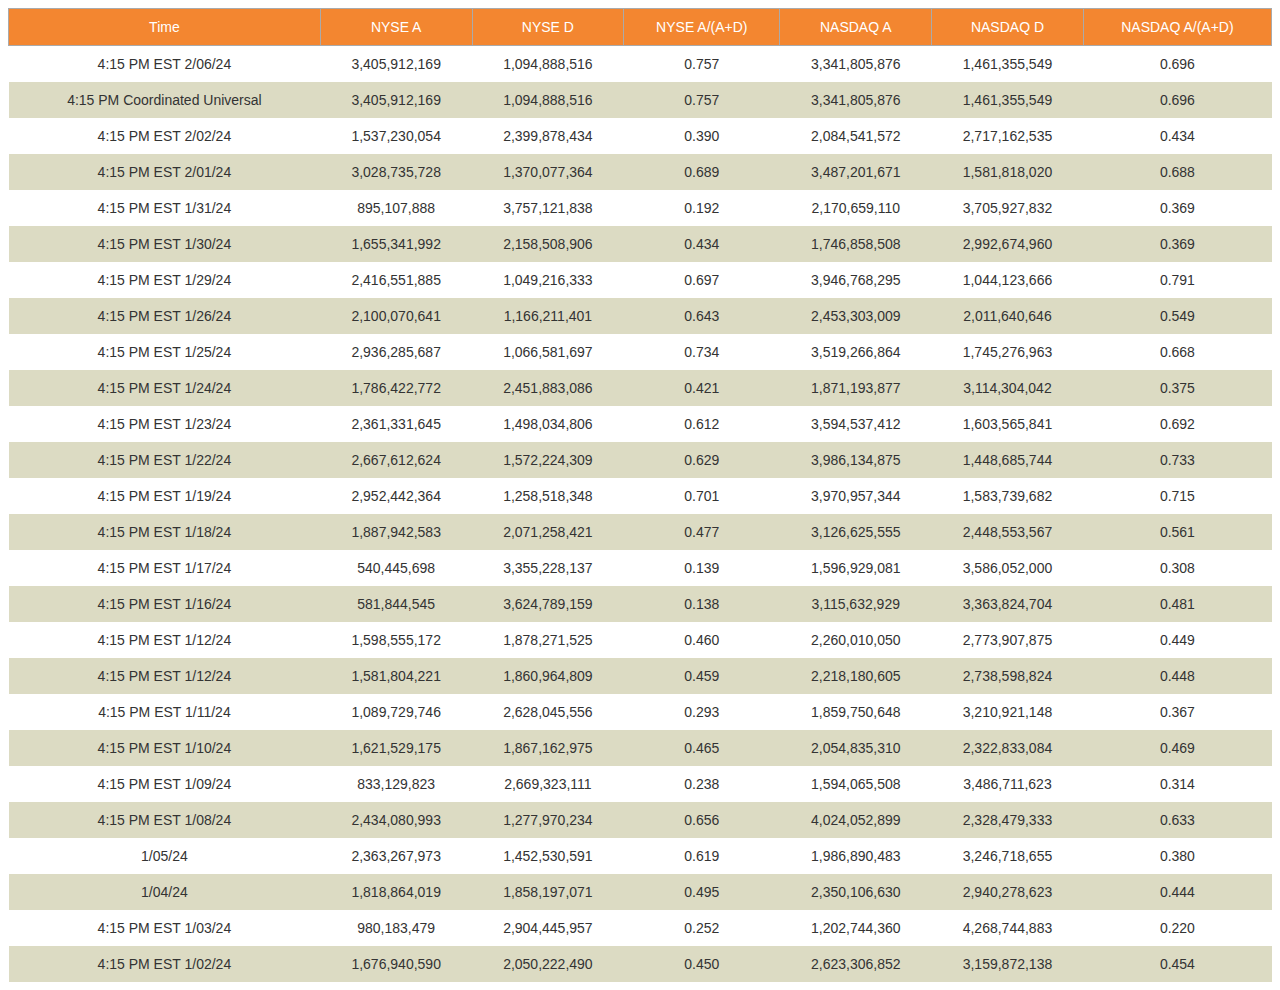
==== commit b407f364: "Wed Feb  7 16:56:04 EST 2024" ====
--- a/ADdata/dailyAD.html
+++ b/ADdata/dailyAD.html
@@ -1 +1 @@
-<!DOCTYPE html><html xmlns="http://www.w3.org/1999/xhtml" lang="" xml:lang=""><head> <meta charset="utf-8" /> <meta name="generator" content="pandoc" /> <meta name="viewport" content="width=device-width, initial-scale=1.0, user-scalable=yes" /> <title>NYSE_recod.B1k7Cx</title> <style type="text/css">code{white-space: pre;} .tg {border-collapse:collapse;border-color:#aaa;border-spacing:2;} .tg td{background-color:#fff;border-color:#aaa border-style:solid;border-width:1px;color:#333;font-family:Arial, sans-serif;font-size:14px;overflow:hidden;padding:10px 5px;word-break:normal;} .tg th{background-color:#f38630;border-color:#aaa;border-style:solid;border-width:1px;color:#fff;font-family:Arial, sans-serif;font-size:14px;font-weight:normal;overflow:hidden;padding:10px 5px;word-break:normal;} tr.even td{background-color:#DCDBC3}</style></head><body><table class="tg" width=100%><thead><tr class="header"><th style="text-align: center;">Time</th><th style="text-align: center;">NYSE A</th><th style="text-align: center;">NYSE D</th><th style="text-align: center;">NYSE A/(A+D)</th><th style="text-align: center;">NASDAQ A</th><th style="text-align: center;">NASDAQ D</th><th style="text-align: center;">NASDAQ A/(A+D)</th></tr></thead><tbody><tr class="odd"><td style="text-align: center;">4:15 PM EST 11/14/23</td><td style="text-align: center;">4,251,286,890</td><td style="text-align: center;">458,923,458</td><td style="text-align: center;">0.903</td><td style="text-align: center;">4,244,551,504</td><td style="text-align: center;">1,113,515,930</td><td style="text-align: center;">0.792</td></tr><tr class="even"><td style="text-align: center;">4:15 PM EST 11/13/23</td><td style="text-align: center;">1,494,787,076</td><td style="text-align: center;">1,758,152,667</td><td style="text-align: center;">0.460</td><td style="text-align: center;">2,213,594,646</td><td style="text-align: center;">2,134,400,085</td><td style="text-align: center;">0.509</td></tr><tr class="odd"><td style="text-align: center;">4:15 PM EST 11/10/23</td><td style="text-align: center;">2,530,239,340</td><td style="text-align: center;">1,087,931,224</td><td style="text-align: center;">0.699</td><td style="text-align: center;">3,002,095,611</td><td style="text-align: center;">1,684,605,184</td><td style="text-align: center;">0.641</td></tr><tr class="even"><td style="text-align: center;">11/09/23</td><td style="text-align: center;">930,648,304</td><td style="text-align: center;">2,964,863,462</td><td style="text-align: center;">0.239</td><td style="text-align: center;">1,646,191,809</td><td style="text-align: center;">3,682,508,127</td><td style="text-align: center;">0.309</td></tr><tr class="odd"><td style="text-align: center;">4:15 PM EST 11/08/23</td><td style="text-align: center;">1,234,047,746</td><td style="text-align: center;">2,450,107,027</td><td style="text-align: center;">0.335</td><td style="text-align: center;">1,759,825,269</td><td style="text-align: center;">2,932,733,042</td><td style="text-align: center;">0.375</td></tr><tr class="even"><td style="text-align: center;">4:15 PM EST 11/07/23</td><td style="text-align: center;">1,541,902,324</td><td style="text-align: center;">2,208,280,070</td><td style="text-align: center;">0.411</td><td style="text-align: center;">2,679,466,698</td><td style="text-align: center;">1,657,528,483</td><td style="text-align: center;">0.618</td></tr><tr class="odd"><td style="text-align: center;">4:15 PM EST 11/06/23</td><td style="text-align: center;">900,634,797</td><td style="text-align: center;">2,718,237,068</td><td style="text-align: center;">0.249</td><td style="text-align: center;">1,324,881,798</td><td style="text-align: center;">3,041,580,272</td><td style="text-align: center;">0.303</td></tr><tr class="even"><td style="text-align: center;">4:15 PM EDT 11/03/23</td><td style="text-align: center;">3,771,303,322</td><td style="text-align: center;">780,791,773</td><td style="text-align: center;">0.828</td><td style="text-align: center;">3,799,440,644</td><td style="text-align: center;">1,131,582,495</td><td style="text-align: center;">0.771</td></tr><tr class="odd"><td style="text-align: center;">4:15 PM EDT 11/02/23</td><td style="text-align: center;">4,172,874,745</td><td style="text-align: center;">498,415,105</td><td style="text-align: center;">0.893</td><td style="text-align: center;">3,983,536,841</td><td style="text-align: center;">1,002,442,601</td><td style="text-align: center;">0.799</td></tr><tr class="even"><td style="text-align: center;">4:15 PM EDT 11/01/23</td><td style="text-align: center;">2,428,766,171</td><td style="text-align: center;">1,761,542,126</td><td style="text-align: center;">0.580</td><td style="text-align: center;">2,787,981,340</td><td style="text-align: center;">1,724,907,735</td><td style="text-align: center;">0.618</td></tr><tr class="odd"><td style="text-align: center;">4:15 PM EDT 10/31/23</td><td style="text-align: center;">2,906,821,788</td><td style="text-align: center;">1,311,283,510</td><td style="text-align: center;">0.689</td><td style="text-align: center;">2,843,615,968</td><td style="text-align: center;">1,462,135,962</td><td style="text-align: center;">0.660</td></tr><tr class="even"><td style="text-align: center;">4:15 PM EDT 10/30/23</td><td style="text-align: center;">2,626,705,267</td><td style="text-align: center;">1,252,016,683</td><td style="text-align: center;">0.677</td><td style="text-align: center;">2,576,596,913</td><td style="text-align: center;">1,550,922,278</td><td style="text-align: center;">0.624</td></tr><tr class="odd"><td style="text-align: center;">10/27/23</td><td style="text-align: center;">862,987,951</td><td style="text-align: center;">3,107,160,804</td><td style="text-align: center;">0.217</td><td style="text-align: center;">1,683,297,778</td><td style="text-align: center;">2,508,523,660</td><td style="text-align: center;">0.402</td></tr><tr class="even"><td style="text-align: center;">10/26/23</td><td style="text-align: center;">2,172,945,405</td><td style="text-align: center;">2,054,284,409</td><td style="text-align: center;">0.514</td><td style="text-align: center;">2,148,612,916</td><td style="text-align: center;">2,767,542,920</td><td style="text-align: center;">0.437</td></tr><tr class="odd"><td style="text-align: center;">4:15 PM EDT 10/25/23</td><td style="text-align: center;">1,063,174,555</td><td style="text-align: center;">2,780,693,301</td><td style="text-align: center;">0.277</td><td style="text-align: center;">1,092,684,986</td><td style="text-align: center;">3,488,663,401</td><td style="text-align: center;">0.239</td></tr><tr class="even"><td style="text-align: center;">4:15 PM EDT 10/24/23</td><td style="text-align: center;">2,511,758,872</td><td style="text-align: center;">1,307,730,865</td><td style="text-align: center;">0.658</td><td style="text-align: center;">3,414,678,183</td><td style="text-align: center;">1,195,902,957</td><td style="text-align: center;">0.741</td></tr><tr class="odd"><td style="text-align: center;">4:15 PM EDT 10/23/23</td><td style="text-align: center;">1,153,101,493</td><td style="text-align: center;">2,580,791,338</td><td style="text-align: center;">0.309</td><td style="text-align: center;">2,393,183,322</td><td style="text-align: center;">2,263,699,190</td><td style="text-align: center;">0.514</td></tr><tr class="even"><td style="text-align: center;">4:15 PM EDT 10/20/23</td><td style="text-align: center;">834,550,936</td><td style="text-align: center;">3,108,869,249</td><td style="text-align: center;">0.212</td><td style="text-align: center;">1,444,063,177</td><td style="text-align: center;">3,106,785,167</td><td style="text-align: center;">0.317</td></tr><tr class="odd"><td style="text-align: center;">4:15 PM EDT 10/19/23</td><td style="text-align: center;">936,108,779</td><td style="text-align: center;">3,014,022,788</td><td style="text-align: center;">0.237</td><td style="text-align: center;">1,420,489,090</td><td style="text-align: center;">3,601,985,875</td><td style="text-align: center;">0.283</td></tr><tr class="even"><td style="text-align: center;">4:15 PM EDT 10/18/23</td><td style="text-align: center;">632,363,754</td><td style="text-align: center;">3,039,273,727</td><td style="text-align: center;">0.172</td><td style="text-align: center;">1,415,540,101</td><td style="text-align: center;">3,222,795,824</td><td style="text-align: center;">0.305</td></tr><tr class="odd"><td style="text-align: center;">10/17/23</td><td style="text-align: center;">2,732,816,317</td><td style="text-align: center;">1,035,693,226</td><td style="text-align: center;">0.725</td><td style="text-align: center;">2,639,405,941</td><td style="text-align: center;">1,742,038,512</td><td style="text-align: center;">0.602</td></tr><tr class="even"><td style="text-align: center;">4:15 PM EDT 10/16/23</td><td style="text-align: center;">2,888,186,429</td><td style="text-align: center;">460,888,640</td><td style="text-align: center;">0.862</td><td style="text-align: center;">2,979,528,096</td><td style="text-align: center;">1,295,023,369</td><td style="text-align: center;">0.697</td></tr><tr class="odd"><td style="text-align: center;">10/13/23</td><td style="text-align: center;">1,504,992,366</td><td style="text-align: center;">2,023,113,688</td><td style="text-align: center;">0.427</td><td style="text-align: center;">1,544,718,846</td><td style="text-align: center;">2,606,820,186</td><td style="text-align: center;">0.372</td></tr><tr class="even"><td style="text-align: center;">4:15 PM EDT 10/12/23</td><td style="text-align: center;">667,401,124</td><td style="text-align: center;">2,950,762,981</td><td style="text-align: center;">0.184</td><td style="text-align: center;">1,510,603,432</td><td style="text-align: center;">3,367,841,212</td><td style="text-align: center;">0.310</td></tr><tr class="odd"><td style="text-align: center;">4:30 PM EDT 10/11/23</td><td style="text-align: center;">1,970,076,538</td><td style="text-align: center;">1,584,438,094</td><td style="text-align: center;">0.554</td><td style="text-align: center;">2,370,182,523</td><td style="text-align: center;">1,780,671,994</td><td style="text-align: center;">0.571</td></tr><tr class="even"><td style="text-align: center;">4:15 PM EDT 10/10/23</td><td style="text-align: center;">2,907,574,059</td><td style="text-align: center;">608,172,543</td><td style="text-align: center;">0.827</td><td style="text-align: center;">3,156,906,115</td><td style="text-align: center;">1,163,881,181</td><td style="text-align: center;">0.731</td></tr><tr class="odd"><td style="text-align: center;">4:15 PM EDT 10/09/23</td><td style="text-align: center;">1,998,660,142</td><td style="text-align: center;">1,104,432,701</td><td style="text-align: center;">0.644</td><td style="text-align: center;">2,098,702,013</td><td style="text-align: center;">1,721,898,415</td><td style="text-align: center;">0.549</td></tr><tr class="even"><td style="text-align: center;">4:15 PM EDT 10/06/23</td><td style="text-align: center;">2,840,644,873</td><td style="text-align: center;">1,021,126,531</td><td style="text-align: center;">0.736</td><td style="text-align: center;">2,989,341,038</td><td style="text-align: center;">1,343,103,088</td><td style="text-align: center;">0.690</td></tr><tr class="odd"><td style="text-align: center;">4:15 PM EDT 10/05/23</td><td style="text-align: center;">1,774,106,508</td><td style="text-align: center;">1,739,056,037</td><td style="text-align: center;">0.505</td><td style="text-align: center;">1,807,741,140</td><td style="text-align: center;">2,344,489,815</td><td style="text-align: center;">0.435</td></tr><tr class="even"><td style="text-align: center;">10/04/23</td><td style="text-align: center;">2,035,205,087</td><td style="text-align: center;">1,696,777,047</td><td style="text-align: center;">0.545</td><td style="text-align: center;">2,783,767,543</td><td style="text-align: center;">1,512,214,336</td><td style="text-align: center;">0.648</td></tr><tr class="odd"><td style="text-align: center;">4:15 PM EDT 10/03/23</td><td style="text-align: center;">760,368,387</td><td style="text-align: center;">3,182,876,019</td><td style="text-align: center;">0.193</td><td style="text-align: center;">1,490,763,030</td><td style="text-align: center;">3,130,864,749</td><td style="text-align: center;">0.323</td></tr><tr class="even"><td style="text-align: center;">4:15 PM EDT 10/02/23</td><td style="text-align: center;">652,546,344</td><td style="text-align: center;">3,279,657,506</td><td style="text-align: center;">0.166</td><td style="text-align: center;">2,023,099,312</td><td style="text-align: center;">2,548,466,428</td><td style="text-align: center;">0.443</td></tr><tr class="odd"><td style="text-align: center;">4:15 PM EDT 9/29/23</td><td style="text-align: center;">1,771,169,830</td><td style="text-align: center;">2,083,531,846</td><td style="text-align: center;">0.459</td><td style="text-align: center;">3,110,109,012</td><td style="text-align: center;">2,022,326,909</td><td style="text-align: center;">0.606</td></tr><tr class="even"><td style="text-align: center;">4:15 PM EDT 9/28/23</td><td style="text-align: center;">2,778,336,655</td><td style="text-align: center;">1,043,446,132</td><td style="text-align: center;">0.727</td><td style="text-align: center;">2,816,052,658</td><td style="text-align: center;">1,817,374,440</td><td style="text-align: center;">0.608</td></tr><tr class="odd"><td style="text-align: center;">4:15 PM EDT 9/27/23</td><td style="text-align: center;">2,146,202,202</td><td style="text-align: center;">1,722,724,177</td><td style="text-align: center;">0.555</td><td style="text-align: center;">2,724,091,198</td><td style="text-align: center;">2,018,266,575</td><td style="text-align: center;">0.574</td></tr><tr class="even"><td style="text-align: center;">4:15 PM EDT 9/26/23</td><td style="text-align: center;">413,894,268</td><td style="text-align: center;">3,032,135,794</td><td style="text-align: center;">0.120</td><td style="text-align: center;">1,502,538,908</td><td style="text-align: center;">3,173,254,851</td><td style="text-align: center;">0.321</td></tr><tr class="odd"><td style="text-align: center;">4:15 PM EDT 9/25/23</td><td style="text-align: center;">1,653,069,948</td><td style="text-align: center;">1,523,994,996</td><td style="text-align: center;">0.520</td><td style="text-align: center;">2,406,659,229</td><td style="text-align: center;">1,669,791,275</td><td style="text-align: center;">0.590</td></tr><tr class="even"><td style="text-align: center;">4:15 PM EDT 9/22/23</td><td style="text-align: center;">1,470,731,068</td><td style="text-align: center;">1,881,448,668</td><td style="text-align: center;">0.439</td><td style="text-align: center;">1,869,557,770</td><td style="text-align: center;">2,398,675,140</td><td style="text-align: center;">0.438</td></tr><tr class="odd"><td style="text-align: center;">4:24 PM EDT 9/21/23</td><td style="text-align: center;">378,412,158</td><td style="text-align: center;">3,280,060,505</td><td style="text-align: center;">0.103</td><td style="text-align: center;">1,648,559,248</td><td style="text-align: center;">3,310,096,921</td><td style="text-align: center;">0.332</td></tr><tr class="even"><td style="text-align: center;">4:15 PM EDT 9/20/23</td><td style="text-align: center;">1,269,315,956</td><td style="text-align: center;">1,999,058,229</td><td style="text-align: center;">0.388</td><td style="text-align: center;">1,914,760,177</td><td style="text-align: center;">2,865,099,131</td><td style="text-align: center;">0.401</td></tr><tr class="odd"><td style="text-align: center;">4:15 PM EDT 9/19/23</td><td style="text-align: center;">1,404,404,807</td><td style="text-align: center;">2,166,020,929</td><td style="text-align: center;">0.393</td><td style="text-align: center;">1,905,662,938</td><td style="text-align: center;">2,503,566,998</td><td style="text-align: center;">0.432</td></tr><tr class="even"><td style="text-align: center;">9/18/23</td><td style="text-align: center;">989,424,233</td><td style="text-align: center;">2,126,455,994</td><td style="text-align: center;">0.318</td><td style="text-align: center;">2,055,716,069</td><td style="text-align: center;">2,792,919,858</td><td style="text-align: center;">0.424</td></tr><tr class="odd"><td style="text-align: center;">4:15 PM EDT 9/08/23</td><td style="text-align: center;">1,796,009,726</td><td style="text-align: center;">1,398,046,961</td><td style="text-align: center;">0.562</td><td style="text-align: center;">2,014,092,909</td><td style="text-align: center;">2,156,988,998</td><td style="text-align: center;">0.483</td></tr><tr class="even"><td style="text-align: center;">4:15 PM EDT 9/07/23</td><td style="text-align: center;">1,084,064,235</td><td style="text-align: center;">2,667,675,032</td><td style="text-align: center;">0.289</td><td style="text-align: center;">1,555,176,832</td><td style="text-align: center;">2,780,351,540</td><td style="text-align: center;">0.359</td></tr><tr class="odd"><td style="text-align: center;">4:15 PM EDT 9/06/23</td><td style="text-align: center;">1,146,656,716</td><td style="text-align: center;">2,260,851,827</td><td style="text-align: center;">0.337</td><td style="text-align: center;">1,625,126,343</td><td style="text-align: center;">2,573,588,308</td><td style="text-align: center;">0.387</td></tr><tr class="even"><td style="text-align: center;">4:15 PM EDT 9/05/23</td><td style="text-align: center;">954,091,242</td><td style="text-align: center;">2,551,699,776</td><td style="text-align: center;">0.272</td><td style="text-align: center;">2,261,866,163</td><td style="text-align: center;">2,074,466,947</td><td style="text-align: center;">0.522</td></tr><tr class="odd"><td style="text-align: center;">4:15 PM EDT 9/01/23</td><td style="text-align: center;">2,308,836,779</td><td style="text-align: center;">893,191,562</td><td style="text-align: center;">0.721</td><td style="text-align: center;">2,439,987,303</td><td style="text-align: center;">1,596,516,024</td><td style="text-align: center;">0.604</td></tr><tr class="even"><td style="text-align: center;">4:15 PM EDT 9/01/23</td><td style="text-align: center;">2,290,434,406</td><td style="text-align: center;">889,498,617</td><td style="text-align: center;">0.720</td><td style="text-align: center;">2,416,307,791</td><td style="text-align: center;">1,580,068,098</td><td style="text-align: center;">0.605</td></tr><tr class="odd"><td style="text-align: center;">4:15 PM EDT 8/31/23</td><td style="text-align: center;">1,621,590,771</td><td style="text-align: center;">2,361,574,562</td><td style="text-align: center;">0.407</td><td style="text-align: center;">2,330,146,431</td><td style="text-align: center;">2,291,344,168</td><td style="text-align: center;">0.504</td></tr><tr class="even"><td style="text-align: center;">4:15 PM EDT 8/30/23</td><td style="text-align: center;">1,719,082,908</td><td style="text-align: center;">1,266,332,359</td><td style="text-align: center;">0.576</td><td style="text-align: center;">2,569,504,817</td><td style="text-align: center;">1,777,411,212</td><td style="text-align: center;">0.591</td></tr><tr class="odd"><td style="text-align: center;">4:15 PM EDT 8/29/23</td><td style="text-align: center;">2,741,741,562</td><td style="text-align: center;">602,746,096</td><td style="text-align: center;">0.820</td><td style="text-align: center;">3,843,520,373</td><td style="text-align: center;">891,393,306</td><td style="text-align: center;">0.812</td></tr><tr class="even"><td style="text-align: center;">4:15 PM EDT 8/28/23</td><td style="text-align: center;">2,318,992,568</td><td style="text-align: center;">569,171,815</td><td style="text-align: center;">0.803</td><td style="text-align: center;">2,156,273,625</td><td style="text-align: center;">1,505,408,545</td><td style="text-align: center;">0.589</td></tr><tr class="odd"><td style="text-align: center;">4:15 PM EDT 8/25/23</td><td style="text-align: center;">1,995,588,324</td><td style="text-align: center;">1,229,444,559</td><td style="text-align: center;">0.619</td><td style="text-align: center;">2,457,514,489</td><td style="text-align: center;">1,478,967,928</td><td style="text-align: center;">0.624</td></tr><tr class="even"><td style="text-align: center;">4:15 PM EDT 8/24/23</td><td style="text-align: center;">1,082,413,694</td><td style="text-align: center;">2,612,107,859</td><td style="text-align: center;">0.293</td><td style="text-align: center;">819,229,009</td><td style="text-align: center;">3,559,864,652</td><td style="text-align: center;">0.187</td></tr><tr class="odd"><td style="text-align: center;">4:15 PM EDT 8/23/23</td><td style="text-align: center;">2,389,593,410</td><td style="text-align: center;">1,456,400,070</td><td style="text-align: center;">0.621</td><td style="text-align: center;">2,850,892,313</td><td style="text-align: center;">1,268,296,814</td><td style="text-align: center;">0.692</td></tr><tr class="even"><td style="text-align: center;">4:15 PM EDT 8/22/23</td><td style="text-align: center;">1,278,928,529</td><td style="text-align: center;">2,206,975,437</td><td style="text-align: center;">0.367</td><td style="text-align: center;">1,632,074,201</td><td style="text-align: center;">2,607,930,623</td><td style="text-align: center;">0.385</td></tr><tr class="odd"><td style="text-align: center;">4:15 PM EDT 8/21/23</td><td style="text-align: center;">1,796,170,167</td><td style="text-align: center;">1,939,299,214</td><td style="text-align: center;">0.481</td><td style="text-align: center;">2,403,443,372</td><td style="text-align: center;">1,981,246,565</td><td style="text-align: center;">0.548</td></tr><tr class="even"><td style="text-align: center;">4:15 PM EDT 8/18/23</td><td style="text-align: center;">2,262,468,925</td><td style="text-align: center;">1,584,787,125</td><td style="text-align: center;">0.588</td><td style="text-align: center;">2,618,439,729</td><td style="text-align: center;">2,198,703,924</td><td style="text-align: center;">0.544</td></tr><tr class="odd"><td style="text-align: center;">4:15 PM EDT 8/17/23</td><td style="text-align: center;">1,516,570,508</td><td style="text-align: center;">2,383,668,715</td><td style="text-align: center;">0.389</td><td style="text-align: center;">1,326,179,336</td><td style="text-align: center;">3,986,967,126</td><td style="text-align: center;">0.250</td></tr><tr class="even"><td style="text-align: center;">4:15 PM EDT 8/16/23</td><td style="text-align: center;">948,899,424</td><td style="text-align: center;">2,752,422,820</td><td style="text-align: center;">0.256</td><td style="text-align: center;">3,072,484,148</td><td style="text-align: center;">3,199,222,331</td><td style="text-align: center;">0.490</td></tr><tr class="odd"><td style="text-align: center;">4:15 PM EDT 8/15/23</td><td style="text-align: center;">587,148,873</td><td style="text-align: center;">3,219,184,864</td><td style="text-align: center;">0.154</td><td style="text-align: center;">1,755,607,952</td><td style="text-align: center;">2,665,665,260</td><td style="text-align: center;">0.397</td></tr><tr class="even"><td style="text-align: center;">4:15 PM EDT 8/14/23</td><td style="text-align: center;">1,620,880,499</td><td style="text-align: center;">2,230,820,430</td><td style="text-align: center;">0.421</td><td style="text-align: center;">2,234,529,590</td><td style="text-align: center;">2,025,078,799</td><td style="text-align: center;">0.525</td></tr><tr class="odd"><td style="text-align: center;">4:15 PM EDT 8/11/23</td><td style="text-align: center;">1,922,320,418</td><td style="text-align: center;">1,698,431,148</td><td style="text-align: center;">0.531</td><td style="text-align: center;">2,361,263,060</td><td style="text-align: center;">2,247,824,527</td><td style="text-align: center;">0.512</td></tr><tr class="even"><td style="text-align: center;">4:15 PM EDT 8/10/23</td><td style="text-align: center;">2,406,277,755</td><td style="text-align: center;">2,088,588,703</td><td style="text-align: center;">0.535</td><td style="text-align: center;">2,464,528,429</td><td style="text-align: center;">2,780,727,124</td><td style="text-align: center;">0.470</td></tr><tr class="odd"><td style="text-align: center;">4:15 PM EDT 8/09/23</td><td style="text-align: center;">1,393,671,038</td><td style="text-align: center;">2,355,993,617</td><td style="text-align: center;">0.372</td><td style="text-align: center;">2,151,639,405</td><td style="text-align: center;">3,465,409,797</td><td style="text-align: center;">0.383</td></tr><tr class="even"><td style="text-align: center;">4:15 PM EDT 8/08/23</td><td style="text-align: center;">1,285,519,927</td><td style="text-align: center;">2,551,351,246</td><td style="text-align: center;">0.335</td><td style="text-align: center;">2,321,862,262</td><td style="text-align: center;">2,963,919,712</td><td style="text-align: center;">0.439</td></tr><tr class="odd"><td style="text-align: center;">4:15 PM EDT 8/07/23</td><td style="text-align: center;">2,170,789,150</td><td style="text-align: center;">1,322,753,997</td><td style="text-align: center;">0.621</td><td style="text-align: center;">2,053,118,108</td><td style="text-align: center;">2,863,679,916</td><td style="text-align: center;">0.418</td></tr><tr class="even"><td style="text-align: center;">8/04/23</td><td style="text-align: center;">1,626,847,555</td><td style="text-align: center;">2,444,194,184</td><td style="text-align: center;">0.400</td><td style="text-align: center;">2,014,308,877</td><td style="text-align: center;">3,359,342,536</td><td style="text-align: center;">0.375</td></tr><tr class="odd"><td style="text-align: center;">4:15 PM EDT 8/03/23</td><td style="text-align: center;">1,776,588,595</td><td style="text-align: center;">2,348,784,866</td><td style="text-align: center;">0.431</td><td style="text-align: center;">4,007,893,607</td><td style="text-align: center;">2,034,140,979</td><td style="text-align: center;">0.663</td></tr><tr class="even"><td style="text-align: center;">4:15 PM EDT 8/02/23</td><td style="text-align: center;">921,833,726</td><td style="text-align: center;">3,346,114,426</td><td style="text-align: center;">0.216</td><td style="text-align: center;">1,644,317,878</td><td style="text-align: center;">3,867,518,087</td><td style="text-align: center;">0.298</td></tr><tr class="odd"><td style="text-align: center;">4:15 PM EDT 8/01/23</td><td style="text-align: center;">1,333,564,507</td><td style="text-align: center;">2,715,783,188</td><td style="text-align: center;">0.329</td><td style="text-align: center;">2,033,807,548</td><td style="text-align: center;">2,593,170,079</td><td style="text-align: center;">0.440</td></tr><tr class="even"><td style="text-align: center;">7/31/23</td><td style="text-align: center;">3,306,481,800</td><td style="text-align: center;">1,171,813,431</td><td style="text-align: center;">0.738</td><td style="text-align: center;">3,894,698,202</td><td style="text-align: center;">1,032,390,142</td><td style="text-align: center;">0.790</td></tr><tr class="odd"><td style="text-align: center;">4:15 PM EDT 7/28/23</td><td style="text-align: center;">2,935,898,676</td><td style="text-align: center;">1,060,392,578</td><td style="text-align: center;">0.735</td><td style="text-align: center;">3,516,071,734</td><td style="text-align: center;">760,451,699</td><td style="text-align: center;">0.822</td></tr><tr class="even"><td style="text-align: center;">4:15 PM EDT 7/27/23</td><td style="text-align: center;">1,321,606,593</td><td style="text-align: center;">3,221,555,109</td><td style="text-align: center;">0.291</td><td style="text-align: center;">1,622,085,578</td><td style="text-align: center;">3,497,324,672</td><td style="text-align: center;">0.317</td></tr><tr class="odd"><td style="text-align: center;">4:15 PM EDT 7/26/23</td><td style="text-align: center;">2,584,381,096</td><td style="text-align: center;">1,373,592,571</td><td style="text-align: center;">0.653</td><td style="text-align: center;">2,782,424,809</td><td style="text-align: center;">1,538,327,365</td><td style="text-align: center;">0.644</td></tr><tr class="even"><td style="text-align: center;">4:15 PM EDT 7/25/23</td><td style="text-align: center;">1,733,406,593</td><td style="text-align: center;">2,071,254,532</td><td style="text-align: center;">0.456</td><td style="text-align: center;">2,066,873,930</td><td style="text-align: center;">2,472,419,830</td><td style="text-align: center;">0.455</td></tr><tr class="odd"><td style="text-align: center;">4:15 PM EDT 7/24/23</td><td style="text-align: center;">2,679,285,127</td><td style="text-align: center;">1,107,842,625</td><td style="text-align: center;">0.707</td><td style="text-align: center;">1,857,991,859</td><td style="text-align: center;">2,204,909,223</td><td style="text-align: center;">0.457</td></tr><tr class="even"><td style="text-align: center;">4:15 PM EDT 7/21/23</td><td style="text-align: center;">1,867,613,745</td><td style="text-align: center;">1,719,535,665</td><td style="text-align: center;">0.521</td><td style="text-align: center;">2,496,955,330</td><td style="text-align: center;">2,832,911,365</td><td style="text-align: center;">0.468</td></tr><tr class="odd"><td style="text-align: center;">7/20/23</td><td style="text-align: center;">1,618,200,869</td><td style="text-align: center;">2,084,986,434</td><td style="text-align: center;">0.437</td><td style="text-align: center;">1,533,475,578</td><td style="text-align: center;">3,585,800,343</td><td style="text-align: center;">0.300</td></tr><tr class="even"><td style="text-align: center;">4:15 PM EDT 7/19/23</td><td style="text-align: center;">2,762,066,454</td><td style="text-align: center;">1,284,992,854</td><td style="text-align: center;">0.682</td><td style="text-align: center;">2,858,587,541</td><td style="text-align: center;">2,028,478,038</td><td style="text-align: center;">0.585</td></tr><tr class="odd"><td style="text-align: center;">7/18/23</td><td style="text-align: center;">2,830,288,251</td><td style="text-align: center;">1,240,534,597</td><td style="text-align: center;">0.695</td><td style="text-align: center;">3,018,747,576</td><td style="text-align: center;">1,775,197,132</td><td style="text-align: center;">0.630</td></tr><tr class="even"><td style="text-align: center;">4:15 PM EDT 7/17/23</td><td style="text-align: center;">1,905,594,710</td><td style="text-align: center;">1,600,612,800</td><td style="text-align: center;">0.543</td><td style="text-align: center;">2,882,406,489</td><td style="text-align: center;">1,701,120,433</td><td style="text-align: center;">0.629</td></tr><tr class="odd"><td style="text-align: center;">4:15 PM EDT 7/14/23</td><td style="text-align: center;">612,361,044</td><td style="text-align: center;">3,044,871,475</td><td style="text-align: center;">0.167</td><td style="text-align: center;">2,009,846,102</td><td style="text-align: center;">2,986,916,256</td><td style="text-align: center;">0.402</td></tr><tr class="even"><td style="text-align: center;">4:15 PM EDT 7/13/23</td><td style="text-align: center;">2,671,343,619</td><td style="text-align: center;">1,065,433,204</td><td style="text-align: center;">0.715</td><td style="text-align: center;">3,827,413,897</td><td style="text-align: center;">1,358,102,345</td><td style="text-align: center;">0.738</td></tr><tr class="odd"><td style="text-align: center;">4:15 PM EDT 7/12/23</td><td style="text-align: center;">2,732,275,325</td><td style="text-align: center;">1,179,198,697</td><td style="text-align: center;">0.699</td><td style="text-align: center;">3,252,155,818</td><td style="text-align: center;">1,949,672,483</td><td style="text-align: center;">0.625</td></tr><tr class="even"><td style="text-align: center;">4:15 PM EDT 7/10/23</td><td style="text-align: center;">2,420,872,361</td><td style="text-align: center;">964,877,524</td><td style="text-align: center;">0.715</td><td style="text-align: center;">4,138,756,903</td><td style="text-align: center;">1,129,189,518</td><td style="text-align: center;">0.786</td></tr><tr class="odd"><td style="text-align: center;">7/07/23</td><td style="text-align: center;">2,679,053,252</td><td style="text-align: center;">901,224,662</td><td style="text-align: center;">0.748</td><td style="text-align: center;">3,091,879,447</td><td style="text-align: center;">2,025,511,939</td><td style="text-align: center;">0.604</td></tr><tr class="even"><td style="text-align: center;">4:15 PM EDT 7/06/23</td><td style="text-align: center;">383,570,496</td><td style="text-align: center;">3,301,040,439</td><td style="text-align: center;">0.104</td><td style="text-align: center;">2,963,485,479</td><td style="text-align: center;">3,142,236,959</td><td style="text-align: center;">0.485</td></tr><tr class="odd"><td style="text-align: center;">4:15 PM EDT 7/05/23</td><td style="text-align: center;">1,321,155,017</td><td style="text-align: center;">2,150,175,129</td><td style="text-align: center;">0.381</td><td style="text-align: center;">3,332,248,981</td><td style="text-align: center;">1,966,810,514</td><td style="text-align: center;">0.629</td></tr><tr class="even"><td style="text-align: center;">3:30 PM EDT 7/03/23</td><td style="text-align: center;">1,554,608,374</td><td style="text-align: center;">471,529,804</td><td style="text-align: center;">0.767</td><td style="text-align: center;">1,967,407,570</td><td style="text-align: center;">944,621,119</td><td style="text-align: center;">0.676</td></tr><tr class="odd"><td style="text-align: center;">3:30 PM EDT 7/03/23</td><td style="text-align: center;">1,554,429,664</td><td style="text-align: center;">471,456,196</td><td style="text-align: center;">0.767</td><td style="text-align: center;">1,966,300,658</td><td style="text-align: center;">945,652,256</td><td style="text-align: center;">0.675</td></tr><tr class="even"><td style="text-align: center;">4:15 PM EDT 6/30/23</td><td style="text-align: center;">2,954,229,243</td><td style="text-align: center;">944,717,158</td><td style="text-align: center;">0.758</td><td style="text-align: center;">3,086,381,412</td><td style="text-align: center;">1,555,661,237</td><td style="text-align: center;">0.665</td></tr><tr class="odd"><td style="text-align: center;">4:15 PM EDT 6/29/23</td><td style="text-align: center;">2,701,924,538</td><td style="text-align: center;">969,932,866</td><td style="text-align: center;">0.736</td><td style="text-align: center;">2,621,816,307</td><td style="text-align: center;">1,736,401,509</td><td style="text-align: center;">0.602</td></tr><tr class="even"><td style="text-align: center;">4:15 PM EDT 6/28/23</td><td style="text-align: center;">2,048,758,304</td><td style="text-align: center;">1,704,436,662</td><td style="text-align: center;">0.546</td><td style="text-align: center;">2,471,915,936</td><td style="text-align: center;">2,054,289,173</td><td style="text-align: center;">0.546</td></tr><tr class="odd"><td style="text-align: center;">4:15 PM EDT 6/27/23</td><td style="text-align: center;">2,840,141,546</td><td style="text-align: center;">703,787,472</td><td style="text-align: center;">0.801</td><td style="text-align: center;">3,392,863,860</td><td style="text-align: center;">1,621,700,069</td><td style="text-align: center;">0.677</td></tr><tr class="even"><td style="text-align: center;">4:15 PM EDT 6/26/23</td><td style="text-align: center;">2,164,918,390</td><td style="text-align: center;">1,226,858,760</td><td style="text-align: center;">0.638</td><td style="text-align: center;">2,129,040,992</td><td style="text-align: center;">2,273,547,833</td><td style="text-align: center;">0.484</td></tr><tr class="odd"><td style="text-align: center;">4:15 PM EDT 6/23/23</td><td style="text-align: center;">1,242,787,211</td><td style="text-align: center;">5,068,554,656</td><td style="text-align: center;">0.197</td><td style="text-align: center;">2,236,272,514</td><td style="text-align: center;">5,746,835,782</td><td style="text-align: center;">0.280</td></tr><tr class="even"><td style="text-align: center;">4:15 PM EDT 6/22/23</td><td style="text-align: center;">1,022,622,646</td><td style="text-align: center;">2,495,082,659</td><td style="text-align: center;">0.291</td><td style="text-align: center;">2,206,276,396</td><td style="text-align: center;">2,291,833,019</td><td style="text-align: center;">0.490</td></tr><tr class="odd"><td style="text-align: center;">4:15 PM EDT 6/21/23</td><td style="text-align: center;">1,489,112,107</td><td style="text-align: center;">2,157,300,287</td><td style="text-align: center;">0.408</td><td style="text-align: center;">2,169,896,501</td><td style="text-align: center;">2,989,213,910</td><td style="text-align: center;">0.421</td></tr><tr class="even"><td style="text-align: center;">4:15 PM EDT 6/20/23</td><td style="text-align: center;">1,003,581,995</td><td style="text-align: center;">3,040,986,649</td><td style="text-align: center;">0.248</td><td style="text-align: center;">2,202,465,480</td><td style="text-align: center;">3,035,220,599</td><td style="text-align: center;">0.421</td></tr><tr class="odd"><td style="text-align: center;">4:15 PM EDT 6/16/23</td><td style="text-align: center;">3,013,402,446</td><td style="text-align: center;">3,825,514,758</td><td style="text-align: center;">0.441</td><td style="text-align: center;">3,329,546,690</td><td style="text-align: center;">4,925,899,643</td><td style="text-align: center;">0.403</td></tr><tr class="even"><td style="text-align: center;">6/16/23</td><td style="text-align: center;">3,003,318,084</td><td style="text-align: center;">3,827,708,031</td><td style="text-align: center;">0.440</td><td style="text-align: center;">3,261,570,003</td><td style="text-align: center;">4,874,818,230</td><td style="text-align: center;">0.401</td></tr><tr class="odd"><td style="text-align: center;">4:15 PM EDT 6/15/23</td><td style="text-align: center;">3,484,583,994</td><td style="text-align: center;">664,214,006</td><td style="text-align: center;">0.840</td><td style="text-align: center;">3,908,635,677</td><td style="text-align: center;">1,756,531,998</td><td style="text-align: center;">0.690</td></tr><tr class="even"><td style="text-align: center;">4:15 PM EDT 3/22/23</td><td style="text-align: center;">657,203,137</td><td style="text-align: center;">3,891,135,810</td><td style="text-align: center;">0.144</td><td style="text-align: center;">1,001,239,182</td><td style="text-align: center;">4,034,325,243</td><td style="text-align: center;">0.199</td></tr><tr class="odd"><td style="text-align: center;">4:15 PM EDT 3/21/23</td><td style="text-align: center;">4,127,872,546</td><td style="text-align: center;">754,926,529</td><td style="text-align: center;">0.845</td><td style="text-align: center;">3,846,127,793</td><td style="text-align: center;">999,846,844</td><td style="text-align: center;">0.794</td></tr><tr class="even"><td style="text-align: center;">4:15 PM EDT 3/20/23</td><td style="text-align: center;">3,343,987,560</td><td style="text-align: center;">2,030,746,160</td><td style="text-align: center;">0.622</td><td style="text-align: center;">2,622,215,760</td><td style="text-align: center;">2,403,457,542</td><td style="text-align: center;">0.522</td></tr><tr class="odd"><td style="text-align: center;">4:15 PM EDT 3/17/23</td><td style="text-align: center;">1,304,197,711</td><td style="text-align: center;">8,776,862,064</td><td style="text-align: center;">0.129</td><td style="text-align: center;">2,230,088,966</td><td style="text-align: center;">6,070,336,661</td><td style="text-align: center;">0.269</td></tr><tr class="even"><td style="text-align: center;">4:15 PM EDT 3/16/23</td><td style="text-align: center;">4,122,511,861</td><td style="text-align: center;">1,328,464,296</td><td style="text-align: center;">0.756</td><td style="text-align: center;">3,880,168,227</td><td style="text-align: center;">1,349,522,621</td><td style="text-align: center;">0.742</td></tr><tr class="odd"><td style="text-align: center;">4:15 PM EDT 3/15/23</td><td style="text-align: center;">1,336,871,431</td><td style="text-align: center;">5,241,277,445</td><td style="text-align: center;">0.203</td><td style="text-align: center;">2,435,999,639</td><td style="text-align: center;">3,478,443,396</td><td style="text-align: center;">0.412</td></tr><tr class="even"><td style="text-align: center;">4:15 PM EDT 3/14/23</td><td style="text-align: center;">3,979,950,198</td><td style="text-align: center;">1,618,687,653</td><td style="text-align: center;">0.711</td><td style="text-align: center;">3,363,459,790</td><td style="text-align: center;">2,249,828,107</td><td style="text-align: center;">0.599</td></tr><tr class="odd"><td style="text-align: center;">3/13/23</td><td style="text-align: center;">1,799,323,344</td><td style="text-align: center;">4,762,053,358</td><td style="text-align: center;">0.274</td><td style="text-align: center;">2,979,717,739</td><td style="text-align: center;">3,237,927,935</td><td style="text-align: center;">0.479</td></tr><tr class="even"><td style="text-align: center;">4:15 PM EST 3/10/23</td><td style="text-align: center;">634,943,107</td><td style="text-align: center;">4,895,768,545</td><td style="text-align: center;">0.115</td><td style="text-align: center;">1,320,252,396</td><td style="text-align: center;">4,899,302,199</td><td style="text-align: center;">0.212</td></tr><tr class="odd"><td style="text-align: center;">4:15 PM EST 3/09/23</td><td style="text-align: center;">312,274,576</td><td style="text-align: center;">4,120,701,823</td><td style="text-align: center;">0.070</td><td style="text-align: center;">1,075,078,610</td><td style="text-align: center;">4,077,135,937</td><td style="text-align: center;">0.209</td></tr><tr class="even"><td style="text-align: center;">3/08/23</td><td style="text-align: center;">1,750,266,143</td><td style="text-align: center;">1,790,388,195</td><td style="text-align: center;">0.494</td><td style="text-align: center;">2,435,888,819</td><td style="text-align: center;">2,669,518,586</td><td style="text-align: center;">0.477</td></tr><tr class="odd"><td style="text-align: center;">4:15 PM EST 3/07/23</td><td style="text-align: center;">614,514,937</td><td style="text-align: center;">3,273,039,827</td><td style="text-align: center;">0.158</td><td style="text-align: center;">1,445,062,636</td><td style="text-align: center;">4,016,931,522</td><td style="text-align: center;">0.265</td></tr><tr class="even"><td style="text-align: center;">4:15 PM EST 3/06/23</td><td style="text-align: center;">1,378,206,186</td><td style="text-align: center;">2,612,185,948</td><td style="text-align: center;">0.345</td><td style="text-align: center;">2,224,143,659</td><td style="text-align: center;">2,774,167,204</td><td style="text-align: center;">0.445</td></tr><tr class="odd"><td style="text-align: center;">4:15 PM EST 3/03/23</td><td style="text-align: center;">3,474,293,706</td><td style="text-align: center;">592,623,996</td><td style="text-align: center;">0.854</td><td style="text-align: center;">4,123,028,717</td><td style="text-align: center;">1,013,578,609</td><td style="text-align: center;">0.803</td></tr><tr class="even"><td style="text-align: center;">4:15 PM EST 3/02/23</td><td style="text-align: center;">2,479,489,423</td><td style="text-align: center;">1,685,775,909</td><td style="text-align: center;">0.595</td><td style="text-align: center;">3,505,992,323</td><td style="text-align: center;">1,870,349,760</td><td style="text-align: center;">0.652</td></tr><tr class="odd"><td style="text-align: center;">4:15 PM EST 3/01/23</td><td style="text-align: center;">1,865,684,370</td><td style="text-align: center;">2,290,483,639</td><td style="text-align: center;">0.449</td><td style="text-align: center;">1,869,229,087</td><td style="text-align: center;">3,101,080,314</td><td style="text-align: center;">0.376</td></tr><tr class="even"><td style="text-align: center;">4:15 PM EST 2/28/23</td><td style="text-align: center;">2,157,533,459</td><td style="text-align: center;">2,854,690,656</td><td style="text-align: center;">0.430</td><td style="text-align: center;">2,969,818,489</td><td style="text-align: center;">2,397,583,997</td><td style="text-align: center;">0.553</td></tr><tr class="odd"><td style="text-align: center;">4:28 PM EST 2/27/23</td><td style="text-align: center;">2,074,178,465</td><td style="text-align: center;">1,769,464,092</td><td style="text-align: center;">0.540</td><td style="text-align: center;">3,008,211,780</td><td style="text-align: center;">1,513,078,726</td><td style="text-align: center;">0.665</td></tr><tr class="even"><td style="text-align: center;">4:15 PM EST 2/24/23</td><td style="text-align: center;">1,094,384,462</td><td style="text-align: center;">2,783,347,512</td><td style="text-align: center;">0.282</td><td style="text-align: center;">998,528,711</td><td style="text-align: center;">3,459,971,767</td><td style="text-align: center;">0.224</td></tr><tr class="odd"><td style="text-align: center;">2/23/23</td><td style="text-align: center;">2,221,160,780</td><td style="text-align: center;">1,709,705,112</td><td style="text-align: center;">0.565</td><td style="text-align: center;">2,613,720,654</td><td style="text-align: center;">2,113,867,799</td><td style="text-align: center;">0.553</td></tr><tr class="even"><td style="text-align: center;">4:15 PM EST 2/22/23</td><td style="text-align: center;">2,170,292,944</td><td style="text-align: center;">1,921,030,520</td><td style="text-align: center;">0.530</td><td style="text-align: center;">2,552,338,171</td><td style="text-align: center;">2,175,055,326</td><td style="text-align: center;">0.540</td></tr><tr class="odd"><td style="text-align: center;">4:15 PM EST 2/21/23</td><td style="text-align: center;">577,520,349</td><td style="text-align: center;">3,554,274,413</td><td style="text-align: center;">0.140</td><td style="text-align: center;">1,046,341,432</td><td style="text-align: center;">4,014,017,904</td><td style="text-align: center;">0.207</td></tr><tr class="even"><td style="text-align: center;">4:15 PM EST 2/17/23</td><td style="text-align: center;">1,502,230,080</td><td style="text-align: center;">2,575,055,606</td><td style="text-align: center;">0.368</td><td style="text-align: center;">2,225,905,133</td><td style="text-align: center;">2,853,735,905</td><td style="text-align: center;">0.438</td></tr><tr class="odd"><td style="text-align: center;">4:15 PM EST 2/17/23</td><td style="text-align: center;">1,463,644,136</td><td style="text-align: center;">2,526,423,464</td><td style="text-align: center;">0.367</td><td style="text-align: center;">2,177,839,064</td><td style="text-align: center;">2,741,606,302</td><td style="text-align: center;">0.443</td></tr><tr class="even"><td style="text-align: center;">4:15 PM EST 2/16/23</td><td style="text-align: center;">1,164,436,207</td><td style="text-align: center;">2,925,323,350</td><td style="text-align: center;">0.285</td><td style="text-align: center;">1,457,227,021</td><td style="text-align: center;">3,751,552,576</td><td style="text-align: center;">0.280</td></tr><tr class="odd"><td style="text-align: center;">4:15 PM EST 2/15/23</td><td style="text-align: center;">2,655,345,060</td><td style="text-align: center;">1,410,904,122</td><td style="text-align: center;">0.653</td><td style="text-align: center;">3,367,995,689</td><td style="text-align: center;">1,713,869,937</td><td style="text-align: center;">0.663</td></tr><tr class="even"><td style="text-align: center;">4:15 PM EST 2/14/23</td><td style="text-align: center;">2,073,372,637</td><td style="text-align: center;">1,777,614,751</td><td style="text-align: center;">0.538</td><td style="text-align: center;">2,899,221,160</td><td style="text-align: center;">2,121,901,914</td><td style="text-align: center;">0.577</td></tr><tr class="odd"><td style="text-align: center;">4:15 PM EST 2/13/23</td><td style="text-align: center;">2,633,301,368</td><td style="text-align: center;">802,602,845</td><td style="text-align: center;">0.766</td><td style="text-align: center;">3,156,030,754</td><td style="text-align: center;">1,620,877,871</td><td style="text-align: center;">0.661</td></tr><tr class="even"><td style="text-align: center;">4:15 PM EST 2/10/23</td><td style="text-align: center;">1,937,297,430</td><td style="text-align: center;">1,933,757,296</td><td style="text-align: center;">0.500</td><td style="text-align: center;">1,885,732,012</td><td style="text-align: center;">2,953,591,661</td><td style="text-align: center;">0.390</td></tr><tr class="odd"><td style="text-align: center;">4:15 PM EST 2/09/23</td><td style="text-align: center;">1,075,078,607</td><td style="text-align: center;">3,226,960,586</td><td style="text-align: center;">0.250</td><td style="text-align: center;">1,570,772,387</td><td style="text-align: center;">4,013,022,217</td><td style="text-align: center;">0.281</td></tr><tr class="even"><td style="text-align: center;">4:15 PM EST 2/08/23</td><td style="text-align: center;">1,320,343,135</td><td style="text-align: center;">2,711,710,885</td><td style="text-align: center;">0.327</td><td style="text-align: center;">1,525,053,974</td><td style="text-align: center;">3,571,605,351</td><td style="text-align: center;">0.299</td></tr><tr class="odd"><td style="text-align: center;">4:15 PM EST 2/07/23</td><td style="text-align: center;">2,741,856,810</td><td style="text-align: center;">1,644,795,944</td><td style="text-align: center;">0.625</td><td style="text-align: center;">3,489,615,661</td><td style="text-align: center;">2,285,813,221</td><td style="text-align: center;">0.604</td></tr><tr class="even"><td style="text-align: center;">4:15 PM EST 2/06/23</td><td style="text-align: center;">1,301,680,057</td><td style="text-align: center;">2,743,981,963</td><td style="text-align: center;">0.322</td><td style="text-align: center;">2,322,177,277</td><td style="text-align: center;">3,246,934,546</td><td style="text-align: center;">0.417</td></tr><tr class="odd"><td style="text-align: center;">4:15 PM EST 2/03/23</td><td style="text-align: center;">1,192,884,007</td><td style="text-align: center;">3,454,668,321</td><td style="text-align: center;">0.257</td><td style="text-align: center;">2,393,113,472</td><td style="text-align: center;">3,595,214,401</td><td style="text-align: center;">0.400</td></tr><tr class="even"><td style="text-align: center;">2/02/23</td><td style="text-align: center;">3,739,535,593</td><td style="text-align: center;">1,905,378,726</td><td style="text-align: center;">0.662</td><td style="text-align: center;">5,826,551,939</td><td style="text-align: center;">1,412,068,560</td><td style="text-align: center;">0.805</td></tr><tr class="odd"><td style="text-align: center;">4:15 PM EST 2/01/23</td><td style="text-align: center;">3,309,097,279</td><td style="text-align: center;">1,535,641,566</td><td style="text-align: center;">0.683</td><td style="text-align: center;">5,178,593,073</td><td style="text-align: center;">1,224,868,119</td><td style="text-align: center;">0.809</td></tr><tr class="even"><td style="text-align: center;">4:15 PM EST 1/31/23</td><td style="text-align: center;">4,271,995,597</td><td style="text-align: center;">466,378,453</td><td style="text-align: center;">0.902</td><td style="text-align: center;">4,521,129,176</td><td style="text-align: center;">1,300,242,817</td><td style="text-align: center;">0.777</td></tr><tr class="odd"><td style="text-align: center;">4:15 PM EST 1/30/23</td><td style="text-align: center;">1,002,121,722</td><td style="text-align: center;">2,800,355,529</td><td style="text-align: center;">0.264</td><td style="text-align: center;">1,479,791,573</td><td style="text-align: center;">3,636,841,006</td><td style="text-align: center;">0.289</td></tr><tr class="even"><td style="text-align: center;">4:15 PM EST 1/27/23</td><td style="text-align: center;">2,320,376,576</td><td style="text-align: center;">1,561,810,828</td><td style="text-align: center;">0.598</td><td style="text-align: center;">4,197,034,805</td><td style="text-align: center;">2,126,359,727</td><td style="text-align: center;">0.664</td></tr><tr class="odd"><td style="text-align: center;">4:15 PM EST 1/26/23</td><td style="text-align: center;">2,472,814,290</td><td style="text-align: center;">1,310,164,292</td><td style="text-align: center;">0.654</td><td style="text-align: center;">3,475,540,826</td><td style="text-align: center;">2,282,491,891</td><td style="text-align: center;">0.604</td></tr><tr class="even"><td style="text-align: center;">4:15 PM EST 1/25/23</td><td style="text-align: center;">2,238,257,868</td><td style="text-align: center;">1,407,123,124</td><td style="text-align: center;">0.614</td><td style="text-align: center;">2,852,967,886</td><td style="text-align: center;">2,640,959,059</td><td style="text-align: center;">0.519</td></tr><tr class="odd"><td style="text-align: center;">1/24/23</td><td style="text-align: center;">1,346,012,547</td><td style="text-align: center;">1,932,192,876</td><td style="text-align: center;">0.411</td><td style="text-align: center;">3,050,139,788</td><td style="text-align: center;">2,729,825,433</td><td style="text-align: center;">0.528</td></tr><tr class="even"><td style="text-align: center;">4:15 PM EST 1/23/23</td><td style="text-align: center;">2,948,158,925</td><td style="text-align: center;">1,016,322,754</td><td style="text-align: center;">0.744</td><td style="text-align: center;">5,129,259,981</td><td style="text-align: center;">940,943,836</td><td style="text-align: center;">0.845</td></tr><tr class="odd"><td style="text-align: center;">4:15 PM EST 1/20/23</td><td style="text-align: center;">3,376,270,037</td><td style="text-align: center;">587,668,649</td><td style="text-align: center;">0.852</td><td style="text-align: center;">5,187,141,791</td><td style="text-align: center;">812,604,999</td><td style="text-align: center;">0.865</td></tr><tr class="even"><td style="text-align: center;">4:15 PM EST 1/19/23</td><td style="text-align: center;">1,206,814,818</td><td style="text-align: center;">2,734,386,780</td><td style="text-align: center;">0.306</td><td style="text-align: center;">1,316,196,135</td><td style="text-align: center;">3,357,907,797</td><td style="text-align: center;">0.282</td></tr><tr class="odd"><td style="text-align: center;">4:15 PM EST 1/18/23</td><td style="text-align: center;">694,058,117</td><td style="text-align: center;">3,544,342,122</td><td style="text-align: center;">0.164</td><td style="text-align: center;">1,355,861,243</td><td style="text-align: center;">3,911,549,026</td><td style="text-align: center;">0.257</td></tr><tr class="even"><td style="text-align: center;">4:15 PM EST 1/17/23</td><td style="text-align: center;">2,154,192,448</td><td style="text-align: center;">2,134,755,136</td><td style="text-align: center;">0.502</td><td style="text-align: center;">3,167,428,764</td><td style="text-align: center;">2,030,600,567</td><td style="text-align: center;">0.609</td></tr><tr class="odd"><td style="text-align: center;">4:20 PM EST 1/13/23</td><td style="text-align: center;">2,433,343,756</td><td style="text-align: center;">1,538,719,199</td><td style="text-align: center;">0.613</td><td style="text-align: center;">2,992,290,158</td><td style="text-align: center;">2,283,224,843</td><td style="text-align: center;">0.567</td></tr><tr class="even"><td style="text-align: center;">4:20 PM EST 1/13/23</td><td style="text-align: center;">2,417,209,213</td><td style="text-align: center;">1,527,268,263</td><td style="text-align: center;">0.613</td><td style="text-align: center;">2,947,620,204</td><td style="text-align: center;">2,138,335,471</td><td style="text-align: center;">0.580</td></tr><tr class="odd"><td style="text-align: center;">4:15 PM EST 1/12/23</td><td style="text-align: center;">3,435,617,399</td><td style="text-align: center;">1,004,923,775</td><td style="text-align: center;">0.774</td><td style="text-align: center;">4,075,968,528</td><td style="text-align: center;">1,614,468,823</td><td style="text-align: center;">0.716</td></tr><tr class="even"><td style="text-align: center;">4:15 PM EST 1/11/23</td><td style="text-align: center;">3,100,011,577</td><td style="text-align: center;">1,177,717,437</td><td style="text-align: center;">0.725</td><td style="text-align: center;">4,273,466,125</td><td style="text-align: center;">1,023,193,072</td><td style="text-align: center;">0.807</td></tr><tr class="odd"><td style="text-align: center;">4:15 PM EST 1/10/23</td><td style="text-align: center;">2,954,128,906</td><td style="text-align: center;">851,500,171</td><td style="text-align: center;">0.776</td><td style="text-align: center;">3,776,667,522</td><td style="text-align: center;">928,989,462</td><td style="text-align: center;">0.803</td></tr><tr class="even"><td style="text-align: center;">4:15 PM EST 1/09/23</td><td style="text-align: center;">2,666,190,999</td><td style="text-align: center;">1,642,462,864</td><td style="text-align: center;">0.619</td><td style="text-align: center;">3,470,819,046</td><td style="text-align: center;">1,706,745,592</td><td style="text-align: center;">0.670</td></tr><tr class="odd"><td style="text-align: center;">4:15 PM EST 1/06/23</td><td style="text-align: center;">3,319,100,150</td><td style="text-align: center;">620,379,923</td><td style="text-align: center;">0.843</td><td style="text-align: center;">3,519,727,521</td><td style="text-align: center;">1,714,521,630</td><td style="text-align: center;">0.672</td></tr><tr class="even"><td style="text-align: center;">4:15 PM EST 1/05/23</td><td style="text-align: center;">1,744,472,726</td><td style="text-align: center;">2,179,886,297</td><td style="text-align: center;">0.445</td><td style="text-align: center;">2,021,229,467</td><td style="text-align: center;">2,777,372,382</td><td style="text-align: center;">0.421</td></tr><tr class="odd"><td style="text-align: center;">4:15 PM EST 1/04/23</td><td style="text-align: center;">3,845,642,973</td><td style="text-align: center;">597,515,800</td><td style="text-align: center;">0.866</td><td style="text-align: center;">4,158,899,621</td><td style="text-align: center;">925,093,222</td><td style="text-align: center;">0.818</td></tr><tr class="even"><td style="text-align: center;">4:15 PM EST 1/03/23</td><td style="text-align: center;">1,958,157,147</td><td style="text-align: center;">2,041,035,012</td><td style="text-align: center;">0.490</td><td style="text-align: center;">2,434,932,116</td><td style="text-align: center;">2,383,573,358</td><td style="text-align: center;">0.505</td></tr><tr class="odd"><td style="text-align: center;">4:15 PM EST 12/30/22</td><td style="text-align: center;">1,246,099,534</td><td style="text-align: center;">1,705,089,790</td><td style="text-align: center;">0.422</td><td style="text-align: center;">2,389,528,939</td><td style="text-align: center;">1,504,034,975</td><td style="text-align: center;">0.614</td></tr><tr class="even"><td style="text-align: center;">4:15 PM EST 12/30/22</td><td style="text-align: center;">1,244,672,249</td><td style="text-align: center;">1,697,303,303</td><td style="text-align: center;">0.423</td><td style="text-align: center;">2,332,289,351</td><td style="text-align: center;">1,481,606,762</td><td style="text-align: center;">0.612</td></tr><tr class="odd"><td style="text-align: center;">4:15 PM EST 12/29/22</td><td style="text-align: center;">2,698,653,212</td><td style="text-align: center;">282,209,287</td><td style="text-align: center;">0.905</td><td style="text-align: center;">3,731,115,598</td><td style="text-align: center;">452,990,322</td><td style="text-align: center;">0.892</td></tr><tr class="even"><td style="text-align: center;">4:15 PM EST 12/28/22</td><td style="text-align: center;">554,281,142</td><td style="text-align: center;">2,483,010,177</td><td style="text-align: center;">0.182</td><td style="text-align: center;">1,355,255,478</td><td style="text-align: center;">2,468,962,946</td><td style="text-align: center;">0.354</td></tr><tr class="odd"><td style="text-align: center;">4:15 PM EST 12/27/22</td><td style="text-align: center;">1,563,672,681</td><td style="text-align: center;">1,500,751,556</td><td style="text-align: center;">0.510</td><td style="text-align: center;">1,028,473,016</td><td style="text-align: center;">2,851,058,452</td><td style="text-align: center;">0.265</td></tr><tr class="even"><td style="text-align: center;">4:15 PM EST 12/23/22</td><td style="text-align: center;">1,968,715,024</td><td style="text-align: center;">852,469,029</td><td style="text-align: center;">0.698</td><td style="text-align: center;">2,039,145,493</td><td style="text-align: center;">1,545,969,057</td><td style="text-align: center;">0.569</td></tr><tr class="odd"><td style="text-align: center;">4:15 PM EST 12/23/22</td><td style="text-align: center;">1,953,780,694</td><td style="text-align: center;">844,228,139</td><td style="text-align: center;">0.698</td><td style="text-align: center;">2,009,743,049</td><td style="text-align: center;">1,528,059,118</td><td style="text-align: center;">0.568</td></tr><tr class="even"><td style="text-align: center;">4:15 PM EST 12/22/22</td><td style="text-align: center;">1,138,388,939</td><td style="text-align: center;">2,779,329,992</td><td style="text-align: center;">0.291</td><td style="text-align: center;">1,841,421,486</td><td style="text-align: center;">3,277,254,000</td><td style="text-align: center;">0.360</td></tr><tr class="odd"><td style="text-align: center;">4:15 PM EST 12/21/22</td><td style="text-align: center;">3,304,459,743</td><td style="text-align: center;">494,386,587</td><td style="text-align: center;">0.870</td><td style="text-align: center;">2,962,549,234</td><td style="text-align: center;">1,491,711,100</td><td style="text-align: center;">0.665</td></tr><tr class="even"><td style="text-align: center;">4:15 PM EST 12/20/22</td><td style="text-align: center;">2,504,628,548</td><td style="text-align: center;">1,463,767,453</td><td style="text-align: center;">0.631</td><td style="text-align: center;">2,180,881,659</td><td style="text-align: center;">2,490,164,918</td><td style="text-align: center;">0.467</td></tr><tr class="odd"><td style="text-align: center;">4:15 PM EST 12/19/22</td><td style="text-align: center;">1,091,577,433</td><td style="text-align: center;">2,934,913,314</td><td style="text-align: center;">0.271</td><td style="text-align: center;">1,025,454,919</td><td style="text-align: center;">3,692,043,774</td><td style="text-align: center;">0.217</td></tr><tr class="even"><td style="text-align: center;">4:15 PM EST 12/09/22</td><td style="text-align: center;">1,403,488,899</td><td style="text-align: center;">2,481,011,760</td><td style="text-align: center;">0.361</td><td style="text-align: center;">1,682,194,425</td><td style="text-align: center;">2,642,002,046</td><td style="text-align: center;">0.389</td></tr><tr class="odd"><td style="text-align: center;">4:15 PM EST 12/08/22</td><td style="text-align: center;">2,530,376,794</td><td style="text-align: center;">1,461,115,812</td><td style="text-align: center;">0.634</td><td style="text-align: center;">2,724,456,361</td><td style="text-align: center;">1,563,196,997</td><td style="text-align: center;">0.635</td></tr><tr class="even"><td style="text-align: center;">4:15 PM EST 12/07/22</td><td style="text-align: center;">1,440,810,165</td><td style="text-align: center;">2,637,177,754</td><td style="text-align: center;">0.353</td><td style="text-align: center;">1,683,375,763</td><td style="text-align: center;">2,688,773,696</td><td style="text-align: center;">0.385</td></tr><tr class="odd"><td style="text-align: center;">4:15 PM EST 12/06/22</td><td style="text-align: center;">1,372,806,383</td><td style="text-align: center;">2,963,740,868</td><td style="text-align: center;">0.317</td><td style="text-align: center;">943,202,191</td><td style="text-align: center;">3,801,638,829</td><td style="text-align: center;">0.199</td></tr><tr class="even"><td style="text-align: center;">12/05/22</td><td style="text-align: center;">315,754,070</td><td style="text-align: center;">4,051,135,884</td><td style="text-align: center;">0.072</td><td style="text-align: center;">1,264,023,981</td><td style="text-align: center;">3,314,146,248</td><td style="text-align: center;">0.276</td></tr><tr class="odd"><td style="text-align: center;">4:15 PM EST 12/02/22</td><td style="text-align: center;">2,380,449,023</td><td style="text-align: center;">1,601,076,136</td><td style="text-align: center;">0.598</td><td style="text-align: center;">2,631,503,709</td><td style="text-align: center;">1,907,269,419</td><td style="text-align: center;">0.580</td></tr><tr class="even"><td style="text-align: center;">12/01/22</td><td style="text-align: center;">2,181,497,624</td><td style="text-align: center;">2,333,668,699</td><td style="text-align: center;">0.483</td><td style="text-align: center;">3,065,654,669</td><td style="text-align: center;">2,003,741,076</td><td style="text-align: center;">0.605</td></tr><tr class="odd"><td style="text-align: center;">4:15 PM EST 11/30/22</td><td style="text-align: center;">6,180,651,319</td><td style="text-align: center;">703,299,704</td><td style="text-align: center;">0.898</td><td style="text-align: center;">5,171,647,448</td><td style="text-align: center;">1,733,428,848</td><td style="text-align: center;">0.749</td></tr><tr class="even"><td style="text-align: center;">4:15 PM EST 11/29/22</td><td style="text-align: center;">2,536,948,046</td><td style="text-align: center;">987,739,958</td><td style="text-align: center;">0.720</td><td style="text-align: center;">2,923,432,089</td><td style="text-align: center;">1,669,194,622</td><td style="text-align: center;">0.637</td></tr><tr class="odd"><td style="text-align: center;">4:15 PM EST 11/28/22</td><td style="text-align: center;">558,848,101</td><td style="text-align: center;">3,090,075,905</td><td style="text-align: center;">0.153</td><td style="text-align: center;">1,648,784,554</td><td style="text-align: center;">2,641,738,395</td><td style="text-align: center;">0.384</td></tr><tr class="even"><td style="text-align: center;">3:30 PM EST 11/25/22</td><td style="text-align: center;">927,164,720</td><td style="text-align: center;">680,183,945</td><td style="text-align: center;">0.577</td><td style="text-align: center;">1,017,789,177</td><td style="text-align: center;">1,180,063,794</td><td style="text-align: center;">0.463</td></tr><tr class="odd"><td style="text-align: center;">4:15 PM EST 11/23/22</td><td style="text-align: center;">2,140,698,412</td><td style="text-align: center;">1,097,918,580</td><td style="text-align: center;">0.661</td><td style="text-align: center;">3,031,422,092</td><td style="text-align: center;">1,524,732,174</td><td style="text-align: center;">0.665</td></tr><tr class="even"><td style="text-align: center;">4:15 PM EST 11/23/22</td><td style="text-align: center;">2,119,064,436</td><td style="text-align: center;">1,092,094,256</td><td style="text-align: center;">0.660</td><td style="text-align: center;">2,967,951,708</td><td style="text-align: center;">1,473,550,217</td><td style="text-align: center;">0.668</td></tr><tr class="odd"><td style="text-align: center;">4:15 PM EST 11/22/22</td><td style="text-align: center;">2,778,924,655</td><td style="text-align: center;">1,098,182,031</td><td style="text-align: center;">0.717</td><td style="text-align: center;">2,830,982,149</td><td style="text-align: center;">1,378,881,591</td><td style="text-align: center;">0.672</td></tr><tr class="even"><td style="text-align: center;">4:15 PM EST 11/21/22</td><td style="text-align: center;">1,519,957,672</td><td style="text-align: center;">2,350,095,280</td><td style="text-align: center;">0.393</td><td style="text-align: center;">1,136,083,027</td><td style="text-align: center;">2,863,061,721</td><td style="text-align: center;">0.284</td></tr><tr class="odd"><td style="text-align: center;">4:15 PM EST 11/18/22</td><td style="text-align: center;">2,317,745,266</td><td style="text-align: center;">1,733,238,623</td><td style="text-align: center;">0.572</td><td style="text-align: center;">1,808,327,702</td><td style="text-align: center;">2,330,000,991</td><td style="text-align: center;">0.437</td></tr><tr class="even"><td style="text-align: center;">4:15 PM EST 11/17/22</td><td style="text-align: center;">1,577,596,710</td><td style="text-align: center;">2,391,868,066</td><td style="text-align: center;">0.397</td><td style="text-align: center;">1,837,514,339</td><td style="text-align: center;">2,498,935,368</td><td style="text-align: center;">0.424</td></tr><tr class="odd"><td style="text-align: center;">4:15 PM EST 11/16/22</td><td style="text-align: center;">684,597,537</td><td style="text-align: center;">3,525,766,356</td><td style="text-align: center;">0.163</td><td style="text-align: center;">1,197,609,263</td><td style="text-align: center;">3,469,977,281</td><td style="text-align: center;">0.257</td></tr><tr class="even"><td style="text-align: center;">4:15 PM EST 11/15/22</td><td style="text-align: center;">3,757,727,419</td><td style="text-align: center;">1,229,502,353</td><td style="text-align: center;">0.753</td><td style="text-align: center;">4,097,200,076</td><td style="text-align: center;">1,511,854,017</td><td style="text-align: center;">0.730</td></tr><tr class="odd"><td style="text-align: center;">4:15 PM EST 11/14/22</td><td style="text-align: center;">1,411,030,910</td><td style="text-align: center;">3,223,438,601</td><td style="text-align: center;">0.304</td><td style="text-align: center;">1,875,051,718</td><td style="text-align: center;">3,239,868,553</td><td style="text-align: center;">0.367</td></tr><tr class="even"><td style="text-align: center;">4:15 PM EST 11/11/22</td><td style="text-align: center;">4,285,991,209</td><td style="text-align: center;">1,307,778,675</td><td style="text-align: center;">0.766</td><td style="text-align: center;">4,674,602,636</td><td style="text-align: center;">1,206,287,498</td><td style="text-align: center;">0.795</td></tr><tr class="odd"><td style="text-align: center;">4:21 PM EST 11/10/22</td><td style="text-align: center;">5,058,645,433</td><td style="text-align: center;">752,129,894</td><td style="text-align: center;">0.871</td><td style="text-align: center;">5,945,997,437</td><td style="text-align: center;">573,658,490</td><td style="text-align: center;">0.912</td></tr><tr class="even"><td style="text-align: center;">4:15 PM EST 11/09/22</td><td style="text-align: center;">419,887,416</td><td style="text-align: center;">4,247,917,069</td><td style="text-align: center;">0.090</td><td style="text-align: center;">862,036,691</td><td style="text-align: center;">4,159,644,618</td><td style="text-align: center;">0.172</td></tr><tr class="odd"><td style="text-align: center;">4:15 PM EST 11/08/22</td><td style="text-align: center;">2,907,674,487</td><td style="text-align: center;">1,657,932,497</td><td style="text-align: center;">0.637</td><td style="text-align: center;">2,840,465,539</td><td style="text-align: center;">2,327,484,711</td><td style="text-align: center;">0.550</td></tr><tr class="even"><td style="text-align: center;">4:15 PM EST 11/07/22</td><td style="text-align: center;">2,613,670,786</td><td style="text-align: center;">1,790,251,108</td><td style="text-align: center;">0.593</td><td style="text-align: center;">2,593,463,152</td><td style="text-align: center;">1,857,113,092</td><td style="text-align: center;">0.583</td></tr><tr class="odd"><td style="text-align: center;">4:15 PM EDT 11/04/22</td><td style="text-align: center;">4,036,988,206</td><td style="text-align: center;">1,409,296,927</td><td style="text-align: center;">0.741</td><td style="text-align: center;">3,186,621,753</td><td style="text-align: center;">2,317,303,595</td><td style="text-align: center;">0.579</td></tr><tr class="even"><td style="text-align: center;">4:15 PM EDT 11/03/22</td><td style="text-align: center;">2,218,557,413</td><td style="text-align: center;">2,376,631,847</td><td style="text-align: center;">0.483</td><td style="text-align: center;">2,014,917,358</td><td style="text-align: center;">3,105,326,599</td><td style="text-align: center;">0.394</td></tr><tr class="odd"><td style="text-align: center;">4:15 PM EDT 11/02/22</td><td style="text-align: center;">605,372,554</td><td style="text-align: center;">4,336,248,898</td><td style="text-align: center;">0.123</td><td style="text-align: center;">1,020,148,020</td><td style="text-align: center;">4,470,226,805</td><td style="text-align: center;">0.186</td></tr><tr class="even"><td style="text-align: center;">4:15 PM EDT 11/01/22</td><td style="text-align: center;">2,932,642,340</td><td style="text-align: center;">1,457,689,853</td><td style="text-align: center;">0.668</td><td style="text-align: center;">2,332,920,610</td><td style="text-align: center;">2,327,201,663</td><td style="text-align: center;">0.501</td></tr><tr class="odd"><td style="text-align: center;">4:15 PM EDT 10/31/22</td><td style="text-align: center;">2,300,410,121</td><td style="text-align: center;">2,513,876,108</td><td style="text-align: center;">0.478</td><td style="text-align: center;">1,883,997,759</td><td style="text-align: center;">2,913,662,279</td><td style="text-align: center;">0.393</td></tr><tr class="even"><td style="text-align: center;">4:15 PM EDT 10/28/22</td><td style="text-align: center;">3,059,180,110</td><td style="text-align: center;">1,317,888,765</td><td style="text-align: center;">0.699</td><td style="text-align: center;">3,172,160,383</td><td style="text-align: center;">1,583,028,392</td><td style="text-align: center;">0.667</td></tr><tr class="odd"><td style="text-align: center;">4:15 PM EDT 10/27/22</td><td style="text-align: center;">2,484,432,235</td><td style="text-align: center;">2,230,335,918</td><td style="text-align: center;">0.527</td><td style="text-align: center;">1,492,181,278</td><td style="text-align: center;">3,407,640,530</td><td style="text-align: center;">0.305</td></tr><tr class="even"><td style="text-align: center;">4:15 PM EDT 10/26/22</td><td style="text-align: center;">2,940,987,717</td><td style="text-align: center;">1,887,171,239</td><td style="text-align: center;">0.609</td><td style="text-align: center;">2,778,196,342</td><td style="text-align: center;">2,482,370,396</td><td style="text-align: center;">0.528</td></tr><tr class="odd"><td style="text-align: center;">4:15 PM EDT 10/25/22</td><td style="text-align: center;">4,209,007,440</td><td style="text-align: center;">692,778,494</td><td style="text-align: center;">0.859</td><td style="text-align: center;">4,623,438,394</td><td style="text-align: center;">615,758,184</td><td style="text-align: center;">0.882</td></tr><tr class="even"><td style="text-align: center;">4:15 PM EDT 10/24/22</td><td style="text-align: center;">2,569,695,868</td><td style="text-align: center;">2,219,848,670</td><td style="text-align: center;">0.537</td><td style="text-align: center;">2,558,544,535</td><td style="text-align: center;">2,287,446,861</td><td style="text-align: center;">0.528</td></tr><tr class="odd"><td style="text-align: center;">4:15 PM EDT 10/21/22</td><td style="text-align: center;">4,031,421,489</td><td style="text-align: center;">1,006,976,774</td><td style="text-align: center;">0.800</td><td style="text-align: center;">3,768,422,923</td><td style="text-align: center;">1,040,534,501</td><td style="text-align: center;">0.784</td></tr><tr class="even"><td style="text-align: center;">10/20/22</td><td style="text-align: center;">2,138,658,252</td><td style="text-align: center;">2,409,718,126</td><td style="text-align: center;">0.470</td><td style="text-align: center;">2,330,425,340</td><td style="text-align: center;">2,329,187,081</td><td style="text-align: center;">0.500</td></tr><tr class="odd"><td style="text-align: center;">4:15 PM EDT 10/19/22</td><td style="text-align: center;">1,057,992,838</td><td style="text-align: center;">3,210,647,332</td><td style="text-align: center;">0.248</td><td style="text-align: center;">2,043,044,433</td><td style="text-align: center;">3,067,509,723</td><td style="text-align: center;">0.400</td></tr><tr class="even"><td style="text-align: center;">4:15 PM EDT 10/19/22</td><td style="text-align: center;">1,047,876,652</td><td style="text-align: center;">3,186,423,305</td><td style="text-align: center;">0.247</td><td style="text-align: center;">1,993,364,410</td><td style="text-align: center;">3,025,290,991</td><td style="text-align: center;">0.397</td></tr><tr class="odd"><td style="text-align: center;">4:28 PM EDT 10/18/22</td><td style="text-align: center;">3,720,984,262</td><td style="text-align: center;">746,072,581</td><td style="text-align: center;">0.833</td><td style="text-align: center;">3,766,447,503</td><td style="text-align: center;">1,367,660,210</td><td style="text-align: center;">0.734</td></tr><tr class="even"><td style="text-align: center;">4:15 PM EDT 10/17/22</td><td style="text-align: center;">4,102,032,427</td><td style="text-align: center;">301,931,097</td><td style="text-align: center;">0.931</td><td style="text-align: center;">3,837,306,371</td><td style="text-align: center;">666,339,210</td><td style="text-align: center;">0.852</td></tr><tr class="odd"><td style="text-align: center;">4:15 PM EDT 10/14/22</td><td style="text-align: center;">582,847,301</td><td style="text-align: center;">3,697,453,429</td><td style="text-align: center;">0.136</td><td style="text-align: center;">762,142,306</td><td style="text-align: center;">3,643,834,355</td><td style="text-align: center;">0.173</td></tr><tr class="even"><td style="text-align: center;">4:18 PM EDT 10/13/22</td><td style="text-align: center;">4,022,978,745</td><td style="text-align: center;">1,000,447,781</td><td style="text-align: center;">0.801</td><td style="text-align: center;">3,875,562,502</td><td style="text-align: center;">1,440,476,450</td><td style="text-align: center;">0.729</td></tr><tr class="odd"><td style="text-align: center;">4:15 PM EDT 10/12/22</td><td style="text-align: center;">1,839,616,420</td><td style="text-align: center;">2,152,731,233</td><td style="text-align: center;">0.461</td><td style="text-align: center;">2,196,893,435</td><td style="text-align: center;">1,871,131,696</td><td style="text-align: center;">0.540</td></tr><tr class="even"><td style="text-align: center;">4:15 PM EDT 10/11/22</td><td style="text-align: center;">1,853,271,653</td><td style="text-align: center;">2,909,568,424</td><td style="text-align: center;">0.389</td><td style="text-align: center;">1,684,686,202</td><td style="text-align: center;">3,076,750,011</td><td style="text-align: center;">0.354</td></tr><tr class="odd"><td style="text-align: center;">10/10/22</td><td style="text-align: center;">843,584,474</td><td style="text-align: center;">2,955,684,861</td><td style="text-align: center;">0.222</td><td style="text-align: center;">1,245,871,997</td><td style="text-align: center;">2,764,257,628</td><td style="text-align: center;">0.311</td></tr><tr class="even"><td style="text-align: center;">4:15 PM EDT 10/07/22</td><td style="text-align: center;">431,638,549</td><td style="text-align: center;">4,038,637,936</td><td style="text-align: center;">0.097</td><td style="text-align: center;">607,983,806</td><td style="text-align: center;">4,056,329,555</td><td style="text-align: center;">0.130</td></tr><tr class="odd"><td style="text-align: center;">&gt;&gt;&gt;&gt;&gt;&gt;&gt; 2fb1565caf279f56f0e6adb034a0c79f84c7dd86</td><td style="text-align: center;"></td><td style="text-align: center;"></td><td style="text-align: center;"></td><td style="text-align: center;"></td><td style="text-align: center;"></td><td style="text-align: center;"></td></tr><tr class="even"><td style="text-align: center;">10/06/22</td><td style="text-align: center;">1,167,726,749</td><td style="text-align: center;">3,096,831,769</td><td style="text-align: center;">0.274</td><td style="text-align: center;">1,850,430,694</td><td style="text-align: center;">2,589,674,789</td><td style="text-align: center;">0.417</td></tr><tr class="odd"><td style="text-align: center;">4:15 PM EDT 10/05/22</td><td style="text-align: center;">1,645,780,999</td><td style="text-align: center;">2,645,175,673</td><td style="text-align: center;">0.384</td><td style="text-align: center;">1,486,307,361</td><td style="text-align: center;">2,362,384,456</td><td style="text-align: center;">0.386</td></tr><tr class="even"><td style="text-align: center;">4:15 PM EDT 10/04/22</td><td style="text-align: center;">4,946,020,541</td><td style="text-align: center;">237,247,015</td><td style="text-align: center;">0.954</td><td style="text-align: center;">4,647,371,116</td><td style="text-align: center;">430,381,489</td><td style="text-align: center;">0.915</td></tr><tr class="odd"><td style="text-align: center;">4:15 PM EDT 10/03/22</td><td style="text-align: center;">4,309,454,330</td><td style="text-align: center;">527,147,379</td><td style="text-align: center;">0.891</td><td style="text-align: center;">3,562,673,979</td><td style="text-align: center;">858,187,122</td><td style="text-align: center;">0.806</td></tr><tr class="even"><td style="text-align: center;">4:26 PM EDT 9/30/22</td><td style="text-align: center;">2,339,775,791</td><td style="text-align: center;">3,353,812,746</td><td style="text-align: center;">0.411</td><td style="text-align: center;">1,389,604,305</td><td style="text-align: center;">3,284,403,584</td><td style="text-align: center;">0.297</td></tr><tr class="odd"><td style="text-align: center;">4:15 PM EDT 9/29/22</td><td style="text-align: center;">743,780,131</td><td style="text-align: center;">3,966,526,038</td><td style="text-align: center;">0.158</td><td style="text-align: center;">716,273,391</td><td style="text-align: center;">3,834,486,069</td><td style="text-align: center;">0.157</td></tr><tr class="even"><td style="text-align: center;">4:15 PM EDT 9/28/22</td><td style="text-align: center;">4,230,723,474</td><td style="text-align: center;">476,981,829</td><td style="text-align: center;">0.899</td><td style="text-align: center;">3,912,390,796</td><td style="text-align: center;">668,048,606</td><td style="text-align: center;">0.854</td></tr><tr class="odd"><td style="text-align: center;">9/27/22</td><td style="text-align: center;">2,363,259,853</td><td style="text-align: center;">2,165,213,814</td><td style="text-align: center;">0.522</td><td style="text-align: center;">2,633,122,986</td><td style="text-align: center;">1,752,282,550</td><td style="text-align: center;">0.600</td></tr><tr class="even"><td style="text-align: center;">4:15 PM EDT 9/26/22</td><td style="text-align: center;">659,879,062</td><td style="text-align: center;">4,221,228,116</td><td style="text-align: center;">0.135</td><td style="text-align: center;">1,327,782,407</td><td style="text-align: center;">3,424,716,527</td><td style="text-align: center;">0.279</td></tr><tr class="odd"><td style="text-align: center;">9/23/22</td><td style="text-align: center;">477,217,590</td><td style="text-align: center;">4,707,234,028</td><td style="text-align: center;">0.092</td><td style="text-align: center;">1,379,225,361</td><td style="text-align: center;">3,817,156,528</td><td style="text-align: center;">0.265</td></tr><tr class="even"><td style="text-align: center;">4:15 PM EDT 9/22/22</td><td style="text-align: center;">1,017,763,375</td><td style="text-align: center;">3,271,130,181</td><td style="text-align: center;">0.237</td><td style="text-align: center;">1,379,660,811</td><td style="text-align: center;">3,601,954,796</td><td style="text-align: center;">0.277</td></tr><tr class="odd"><td style="text-align: center;">4:15 PM EDT 9/21/22</td><td style="text-align: center;">574,053,405</td><td style="text-align: center;">3,556,866,118</td><td style="text-align: center;">0.139</td><td style="text-align: center;">1,166,024,058</td><td style="text-align: center;">3,367,145,993</td><td style="text-align: center;">0.257</td></tr><tr class="even"><td style="text-align: center;">9/20/22</td><td style="text-align: center;">513,005,797</td><td style="text-align: center;">3,512,972,598</td><td style="text-align: center;">0.127</td><td style="text-align: center;">1,046,923,745</td><td style="text-align: center;">3,021,333,688</td><td style="text-align: center;">0.257</td></tr><tr class="odd"><td style="text-align: center;">4:15 PM EDT 9/19/22</td><td style="text-align: center;">2,866,322,066</td><td style="text-align: center;">949,115,061</td><td style="text-align: center;">0.751</td><td style="text-align: center;">2,382,423,615</td><td style="text-align: center;">1,811,208,958</td><td style="text-align: center;">0.568</td></tr><tr class="even"><td style="text-align: center;">4:15 PM EDT 9/16/22</td><td style="text-align: center;">1,544,869,674</td><td style="text-align: center;">6,682,549,350</td><td style="text-align: center;">0.188</td><td style="text-align: center;">1,717,342,112</td><td style="text-align: center;">5,887,941,494</td><td style="text-align: center;">0.226</td></tr><tr class="odd"><td style="text-align: center;">4:15 PM EDT 9/15/22</td><td style="text-align: center;">1,589,098,866</td><td style="text-align: center;">2,883,695,842</td><td style="text-align: center;">0.355</td><td style="text-align: center;">1,952,313,811</td><td style="text-align: center;">2,892,644,553</td><td style="text-align: center;">0.403</td></tr><tr class="even"><td style="text-align: center;">4:15 PM EDT 9/14/22</td><td style="text-align: center;">2,235,381,476</td><td style="text-align: center;">2,029,005,397</td><td style="text-align: center;">0.524</td><td style="text-align: center;">3,075,971,826</td><td style="text-align: center;">1,767,882,893</td><td style="text-align: center;">0.635</td></tr><tr class="odd"><td style="text-align: center;">4:34 PM EDT 9/13/22</td><td style="text-align: center;">213,210,980</td><td style="text-align: center;">4,065,740,457</td><td style="text-align: center;">0.050</td><td style="text-align: center;">1,159,914,939</td><td style="text-align: center;">4,107,407,599</td><td style="text-align: center;">0.220</td></tr><tr class="even"><td style="text-align: center;">4:15 PM EDT 9/12/22</td><td style="text-align: center;">3,300,995,759</td><td style="text-align: center;">496,990,445</td><td style="text-align: center;">0.869</td><td style="text-align: center;">3,062,449,084</td><td style="text-align: center;">1,152,037,802</td><td style="text-align: center;">0.727</td></tr><tr class="odd"><td style="text-align: center;">4:15 PM EDT 9/09/22</td><td style="text-align: center;">3,564,221,015</td><td style="text-align: center;">352,975,997</td><td style="text-align: center;">0.910</td><td style="text-align: center;">3,429,384,346</td><td style="text-align: center;">974,952,352</td><td style="text-align: center;">0.779</td></tr><tr class="even"><td style="text-align: center;">9/08/22</td><td style="text-align: center;">2,760,522,062</td><td style="text-align: center;">1,149,831,230</td><td style="text-align: center;">0.706</td><td style="text-align: center;">2,820,972,107</td><td style="text-align: center;">1,520,957,245</td><td style="text-align: center;">0.650</td></tr><tr class="odd"><td style="text-align: center;">4:15 PM EDT 9/07/22</td><td style="text-align: center;">3,232,432,670</td><td style="text-align: center;">695,456,683</td><td style="text-align: center;">0.823</td><td style="text-align: center;">3,648,211,945</td><td style="text-align: center;">844,994,766</td><td style="text-align: center;">0.812</td></tr><tr class="even"><td style="text-align: center;">4:15 PM EDT 9/06/22</td><td style="text-align: center;">1,291,206,657</td><td style="text-align: center;">2,802,462,801</td><td style="text-align: center;">0.315</td><td style="text-align: center;">1,721,507,362</td><td style="text-align: center;">2,924,677,464</td><td style="text-align: center;">0.371</td></tr><tr class="odd"><td style="text-align: center;">4:15 PM EDT 9/02/22</td><td style="text-align: center;">1,498,679,785</td><td style="text-align: center;">2,100,842,194</td><td style="text-align: center;">0.416</td><td style="text-align: center;">1,408,147,458</td><td style="text-align: center;">2,873,006,820</td><td style="text-align: center;">0.329</td></tr><tr class="even"><td style="text-align: center;">4:15 PM EDT 9/02/22</td><td style="text-align: center;">1,498,649,640</td><td style="text-align: center;">2,099,343,304</td><td style="text-align: center;">0.417</td><td style="text-align: center;">1,380,305,586</td><td style="text-align: center;">2,898,352,022</td><td style="text-align: center;">0.323</td></tr><tr class="odd"><td style="text-align: center;">4:15 PM EDT 9/01/22</td><td style="text-align: center;">1,286,032,984</td><td style="text-align: center;">2,820,049,673</td><td style="text-align: center;">0.313</td><td style="text-align: center;">1,748,625,036</td><td style="text-align: center;">3,050,023,115</td><td style="text-align: center;">0.364</td></tr><tr class="even"><td style="text-align: center;">4:15 PM EDT 8/31/22</td><td style="text-align: center;">1,536,373,290</td><td style="text-align: center;">3,215,815,636</td><td style="text-align: center;">0.323</td><td style="text-align: center;">2,433,480,547</td><td style="text-align: center;">2,628,018,123</td><td style="text-align: center;">0.481</td></tr><tr class="odd"><td style="text-align: center;">4:15 PM EDT 8/30/22</td><td style="text-align: center;">723,542,514</td><td style="text-align: center;">3,129,402,285</td><td style="text-align: center;">0.188</td><td style="text-align: center;">1,342,518,573</td><td style="text-align: center;">3,295,901,977</td><td style="text-align: center;">0.289</td></tr><tr class="even"><td style="text-align: center;">4:15 PM EDT 8/29/22</td><td style="text-align: center;">1,220,911,415</td><td style="text-align: center;">2,215,168,201</td><td style="text-align: center;">0.355</td><td style="text-align: center;">1,763,191,989</td><td style="text-align: center;">2,457,111,745</td><td style="text-align: center;">0.418</td></tr><tr class="odd"><td style="text-align: center;">4:15 PM EDT 8/26/22</td><td style="text-align: center;">370,462,802</td><td style="text-align: center;">3,514,340,148</td><td style="text-align: center;">0.095</td><td style="text-align: center;">808,237,168</td><td style="text-align: center;">3,798,789,098</td><td style="text-align: center;">0.175</td></tr><tr class="even"><td style="text-align: center;">4:15 PM EDT 8/25/22</td><td style="text-align: center;">3,044,617,271</td><td style="text-align: center;">539,743,355</td><td style="text-align: center;">0.849</td><td style="text-align: center;">3,193,816,528</td><td style="text-align: center;">1,137,471,285</td><td style="text-align: center;">0.737</td></tr><tr class="odd"><td style="text-align: center;">4:15 PM EDT 8/24/22</td><td style="text-align: center;">2,683,997,811</td><td style="text-align: center;">933,674,790</td><td style="text-align: center;">0.742</td><td style="text-align: center;">3,015,319,716</td><td style="text-align: center;">892,692,020</td><td style="text-align: center;">0.772</td></tr><tr class="even"><td style="text-align: center;">4:15 PM EDT 8/23/22</td><td style="text-align: center;">2,191,921,936</td><td style="text-align: center;">1,630,135,574</td><td style="text-align: center;">0.573</td><td style="text-align: center;">2,070,776,695</td><td style="text-align: center;">1,743,281,552</td><td style="text-align: center;">0.543</td></tr><tr class="odd"><td style="text-align: center;">4:15 PM EDT 8/22/22</td><td style="text-align: center;">701,440,685</td><td style="text-align: center;">3,270,925,008</td><td style="text-align: center;">0.177</td><td style="text-align: center;">959,568,038</td><td style="text-align: center;">3,334,860,391</td><td style="text-align: center;">0.223</td></tr><tr class="even"><td style="text-align: center;">4:15 PM EDT 8/19/22</td><td style="text-align: center;">607,595,515</td><td style="text-align: center;">3,213,774,072</td><td style="text-align: center;">0.159</td><td style="text-align: center;">854,038,881</td><td style="text-align: center;">3,820,459,218</td><td style="text-align: center;">0.183</td></tr><tr class="odd"><td style="text-align: center;">4:15 PM EDT 8/18/22</td><td style="text-align: center;">1,774,985,983</td><td style="text-align: center;">1,542,355,333</td><td style="text-align: center;">0.535</td><td style="text-align: center;">2,674,639,710</td><td style="text-align: center;">2,027,765,694</td><td style="text-align: center;">0.569</td></tr><tr class="even"><td style="text-align: center;">4:15 PM EDT 8/17/22</td><td style="text-align: center;">778,326,933</td><td style="text-align: center;">3,075,498,944</td><td style="text-align: center;">0.202</td><td style="text-align: center;">1,632,008,750</td><td style="text-align: center;">3,577,489,054</td><td style="text-align: center;">0.313</td></tr><tr class="odd"><td style="text-align: center;">4:15 PM EDT 8/16/22</td><td style="text-align: center;">2,808,067,316</td><td style="text-align: center;">1,485,876,286</td><td style="text-align: center;">0.654</td><td style="text-align: center;">2,289,433,226</td><td style="text-align: center;">2,731,536,590</td><td style="text-align: center;">0.456</td></tr><tr class="even"><td style="text-align: center;">4:15 PM EDT 8/15/22</td><td style="text-align: center;">1,756,900,737</td><td style="text-align: center;">1,946,028,442</td><td style="text-align: center;">0.474</td><td style="text-align: center;">2,890,602,186</td><td style="text-align: center;">1,558,164,821</td><td style="text-align: center;">0.650</td></tr><tr class="odd"><td style="text-align: center;">4:15 PM EDT 8/12/22</td><td style="text-align: center;">3,292,846,751</td><td style="text-align: center;">514,468,351</td><td style="text-align: center;">0.865</td><td style="text-align: center;">3,763,549,257</td><td style="text-align: center;">1,026,042,335</td><td style="text-align: center;">0.786</td></tr><tr class="even"><td style="text-align: center;">4:15 PM EDT 8/11/22</td><td style="text-align: center;">2,916,105,511</td><td style="text-align: center;">1,743,382,453</td><td style="text-align: center;">0.626</td><td style="text-align: center;">3,305,698,063</td><td style="text-align: center;">2,541,456,484</td><td style="text-align: center;">0.565</td></tr><tr class="odd"><td style="text-align: center;">4:15 PM EDT 8/10/22</td><td style="text-align: center;">4,249,302,832</td><td style="text-align: center;">347,160,214</td><td style="text-align: center;">0.924</td><td style="text-align: center;">4,407,991,529</td><td style="text-align: center;">742,685,278</td><td style="text-align: center;">0.856</td></tr><tr class="even"><td style="text-align: center;">4:15 PM EDT 8/09/22</td><td style="text-align: center;">1,558,581,376</td><td style="text-align: center;">2,401,549,634</td><td style="text-align: center;">0.394</td><td style="text-align: center;">1,270,404,270</td><td style="text-align: center;">4,066,666,438</td><td style="text-align: center;">0.238</td></tr><tr class="odd"><td style="text-align: center;">4:31 PM EDT 8/08/22</td><td style="text-align: center;">2,938,504,973</td><td style="text-align: center;">1,334,104,082</td><td style="text-align: center;">0.688</td><td style="text-align: center;">3,430,033,779</td><td style="text-align: center;">1,827,719,941</td><td style="text-align: center;">0.652</td></tr><tr class="even"><td style="text-align: center;">4:15 PM EDT 8/05/22</td><td style="text-align: center;">2,602,432,412</td><td style="text-align: center;">1,490,450,178</td><td style="text-align: center;">0.636</td><td style="text-align: center;">2,738,967,681</td><td style="text-align: center;">2,169,816,842</td><td style="text-align: center;">0.558</td></tr><tr class="odd"><td style="text-align: center;">4:15 PM EDT 8/04/22</td><td style="text-align: center;">1,977,394,499</td><td style="text-align: center;">2,364,557,225</td><td style="text-align: center;">0.455</td><td style="text-align: center;">3,666,144,983</td><td style="text-align: center;">1,718,068,050</td><td style="text-align: center;">0.681</td></tr><tr class="even"><td style="text-align: center;">4:15 PM EDT 8/03/22</td><td style="text-align: center;">2,936,205,570</td><td style="text-align: center;">1,484,151,866</td><td style="text-align: center;">0.664</td><td style="text-align: center;">4,552,554,525</td><td style="text-align: center;">1,172,789,838</td><td style="text-align: center;">0.795</td></tr><tr class="odd"><td style="text-align: center;">4:32 PM EDT 8/02/22</td><td style="text-align: center;">2,207,695,615</td><td style="text-align: center;">2,504,898,289</td><td style="text-align: center;">0.468</td><td style="text-align: center;">3,117,484,383</td><td style="text-align: center;">1,690,541,498</td><td style="text-align: center;">0.648</td></tr><tr class="even"><td style="text-align: center;">4:15 PM EDT 8/01/22</td><td style="text-align: center;">1,984,076,917</td><td style="text-align: center;">2,271,772,370</td><td style="text-align: center;">0.466</td><td style="text-align: center;">2,491,938,872</td><td style="text-align: center;">1,892,868,343</td><td style="text-align: center;">0.568</td></tr><tr class="odd"><td style="text-align: center;">4:15 PM EDT 7/29/22</td><td style="text-align: center;">3,233,797,795</td><td style="text-align: center;">1,431,916,829</td><td style="text-align: center;">0.693</td><td style="text-align: center;">2,820,661,666</td><td style="text-align: center;">2,101,699,984</td><td style="text-align: center;">0.573</td></tr><tr class="even"><td style="text-align: center;">4:15 PM EDT 7/28/22</td><td style="text-align: center;">3,299,646,172</td><td style="text-align: center;">1,131,606,147</td><td style="text-align: center;">0.745</td><td style="text-align: center;">3,415,216,085</td><td style="text-align: center;">1,506,080,186</td><td style="text-align: center;">0.694</td></tr><tr class="odd"><td style="text-align: center;">4:15 PM EDT 7/27/22</td><td style="text-align: center;">3,605,025,205</td><td style="text-align: center;">600,060,096</td><td style="text-align: center;">0.857</td><td style="text-align: center;">3,774,938,926</td><td style="text-align: center;">809,243,707</td><td style="text-align: center;">0.823</td></tr><tr class="even"><td style="text-align: center;">4:15 PM EDT 7/26/22</td><td style="text-align: center;">1,109,617,319</td><td style="text-align: center;">2,698,056,454</td><td style="text-align: center;">0.291</td><td style="text-align: center;">1,474,970,913</td><td style="text-align: center;">2,879,837,888</td><td style="text-align: center;">0.339</td></tr><tr class="odd"><td style="text-align: center;">4:15 PM EDT 7/25/22</td><td style="text-align: center;">2,260,369,542</td><td style="text-align: center;">1,364,034,655</td><td style="text-align: center;">0.624</td><td style="text-align: center;">1,933,814,966</td><td style="text-align: center;">2,317,338,530</td><td style="text-align: center;">0.455</td></tr><tr class="even"><td style="text-align: center;">4:15 PM EDT 7/22/22</td><td style="text-align: center;">866,501,486</td><td style="text-align: center;">3,109,787,612</td><td style="text-align: center;">0.218</td><td style="text-align: center;">1,324,142,528</td><td style="text-align: center;">3,397,345,415</td><td style="text-align: center;">0.280</td></tr><tr class="odd"><td style="text-align: center;">4:15 PM EDT 7/21/22</td><td style="text-align: center;">2,498,736,225</td><td style="text-align: center;">1,611,060,294</td><td style="text-align: center;">0.608</td><td style="text-align: center;">2,988,361,303</td><td style="text-align: center;">1,709,310,050</td><td style="text-align: center;">0.636</td></tr><tr class="even"><td style="text-align: center;">4:15 PM EDT 7/20/22</td><td style="text-align: center;">2,707,862,121</td><td style="text-align: center;">1,563,119,691</td><td style="text-align: center;">0.634</td><td style="text-align: center;">4,442,514,774</td><td style="text-align: center;">1,002,207,571</td><td style="text-align: center;">0.816</td></tr><tr class="odd"><td style="text-align: center;">4:15 PM EDT 7/19/22</td><td style="text-align: center;">3,690,341,160</td><td style="text-align: center;">386,067,324</td><td style="text-align: center;">0.905</td><td style="text-align: center;">3,825,123,069</td><td style="text-align: center;">1,517,772,441</td><td style="text-align: center;">0.716</td></tr><tr class="even"><td style="text-align: center;">4:15 PM EDT 7/18/22</td><td style="text-align: center;">2,716,379,927</td><td style="text-align: center;">1,324,100,983</td><td style="text-align: center;">0.672</td><td style="text-align: center;">3,211,683,136</td><td style="text-align: center;">1,824,217,023</td><td style="text-align: center;">0.638</td></tr><tr class="odd"><td style="text-align: center;">7/15/22</td><td style="text-align: center;">3,727,674,486</td><td style="text-align: center;">474,332,338</td><td style="text-align: center;">0.887</td><td style="text-align: center;">3,326,155,086</td><td style="text-align: center;">1,062,225,348</td><td style="text-align: center;">0.758</td></tr><tr class="even"><td style="text-align: center;">4:15 PM EDT 7/14/22</td><td style="text-align: center;">639,890,660</td><td style="text-align: center;">3,576,268,413</td><td style="text-align: center;">0.152</td><td style="text-align: center;">2,220,234,709</td><td style="text-align: center;">2,266,510,101</td><td style="text-align: center;">0.495</td></tr><tr class="odd"><td style="text-align: center;">4:15 PM EDT 7/13/22</td><td style="text-align: center;">2,064,277,626</td><td style="text-align: center;">2,091,388,067</td><td style="text-align: center;">0.497</td><td style="text-align: center;">2,436,187,169</td><td style="text-align: center;">1,952,546,364</td><td style="text-align: center;">0.555</td></tr><tr class="even"><td style="text-align: center;">7/12/22</td><td style="text-align: center;">1,528,524,042</td><td style="text-align: center;">2,294,878,422</td><td style="text-align: center;">0.400</td><td style="text-align: center;">2,221,338,030</td><td style="text-align: center;">2,067,412,644</td><td style="text-align: center;">0.518</td></tr><tr class="odd"><td style="text-align: center;">4:15 PM EDT 7/11/22</td><td style="text-align: center;">558,924,835</td><td style="text-align: center;">2,947,094,765</td><td style="text-align: center;">0.159</td><td style="text-align: center;">1,313,382,950</td><td style="text-align: center;">3,110,243,911</td><td style="text-align: center;">0.297</td></tr><tr class="even"><td style="text-align: center;">4:16 PM EDT 7/08/22</td><td style="text-align: center;">1,489,712,848</td><td style="text-align: center;">2,054,775,755</td><td style="text-align: center;">0.420</td><td style="text-align: center;">2,661,320,479</td><td style="text-align: center;">1,855,683,868</td><td style="text-align: center;">0.589</td></tr><tr class="odd"><td style="text-align: center;">4:15 PM EDT 7/07/22</td><td style="text-align: center;">3,720,548,095</td><td style="text-align: center;">429,845,784</td><td style="text-align: center;">0.896</td><td style="text-align: center;">3,895,845,115</td><td style="text-align: center;">802,827,730</td><td style="text-align: center;">0.829</td></tr><tr class="even"><td style="text-align: center;">4:15 PM EDT 7/06/22</td><td style="text-align: center;">1,187,692,302</td><td style="text-align: center;">3,244,243,130</td><td style="text-align: center;">0.268</td><td style="text-align: center;">2,775,303,576</td><td style="text-align: center;">2,053,949,765</td><td style="text-align: center;">0.575</td></tr><tr class="odd"><td style="text-align: center;">4:15 PM EDT 7/05/22</td><td style="text-align: center;">1,982,133,924</td><td style="text-align: center;">3,248,546,982</td><td style="text-align: center;">0.379</td><td style="text-align: center;">3,557,383,283</td><td style="text-align: center;">1,537,606,930</td><td style="text-align: center;">0.698</td></tr><tr class="even"><td style="text-align: center;">4:15 PM EDT 7/01/22</td><td style="text-align: center;">3,022,705,910</td><td style="text-align: center;">1,043,841,159</td><td style="text-align: center;">0.743</td><td style="text-align: center;">3,518,085,903</td><td style="text-align: center;">1,458,453,996</td><td style="text-align: center;">0.707</td></tr><tr class="odd"><td style="text-align: center;">7/01/22</td><td style="text-align: center;">3,010,373,905</td><td style="text-align: center;">1,040,560,205</td><td style="text-align: center;">0.743</td><td style="text-align: center;">3,466,929,230</td><td style="text-align: center;">1,442,042,071</td><td style="text-align: center;">0.706</td></tr><tr class="even"><td style="text-align: center;">4:15 PM EDT 6/30/22</td><td style="text-align: center;">1,126,802,429</td><td style="text-align: center;">3,803,333,248</td><td style="text-align: center;">0.229</td><td style="text-align: center;">1,772,802,883</td><td style="text-align: center;">3,956,180,264</td><td style="text-align: center;">0.309</td></tr><tr class="odd"><td style="text-align: center;">6/29/22</td><td style="text-align: center;">1,094,002,318</td><td style="text-align: center;">3,155,876,004</td><td style="text-align: center;">0.257</td><td style="text-align: center;">2,689,327,080</td><td style="text-align: center;">3,005,603,948</td><td style="text-align: center;">0.472</td></tr><tr class="even"><td style="text-align: center;">6/28/22</td><td style="text-align: center;">1,114,669,806</td><td style="text-align: center;">3,227,180,337</td><td style="text-align: center;">0.257</td><td style="text-align: center;">1,599,308,753</td><td style="text-align: center;">3,514,878,200</td><td style="text-align: center;">0.313</td></tr><tr class="odd"><td style="text-align: center;">4:15 PM EDT 6/27/22</td><td style="text-align: center;">2,384,613,612</td><td style="text-align: center;">2,013,702,745</td><td style="text-align: center;">0.542</td><td style="text-align: center;">2,468,721,061</td><td style="text-align: center;">2,547,594,205</td><td style="text-align: center;">0.492</td></tr><tr class="even"><td style="text-align: center;">4:15 PM EDT 6/24/22</td><td style="text-align: center;">7,447,625,437</td><td style="text-align: center;">1,508,575,445</td><td style="text-align: center;">0.832</td><td style="text-align: center;">6,396,615,114</td><td style="text-align: center;">3,788,232,949</td><td style="text-align: center;">0.628</td></tr><tr class="odd"><td style="text-align: center;">4:15 PM EDT 6/23/22</td><td style="text-align: center;">2,547,798,820</td><td style="text-align: center;">2,632,773,220</td><td style="text-align: center;">0.492</td><td style="text-align: center;">3,807,662,600</td><td style="text-align: center;">1,480,990,457</td><td style="text-align: center;">0.720</td></tr><tr class="even"><td style="text-align: center;">4:15 PM EDT 6/22/22</td><td style="text-align: center;">2,094,491,519</td><td style="text-align: center;">3,003,866,864</td><td style="text-align: center;">0.411</td><td style="text-align: center;">2,850,718,411</td><td style="text-align: center;">2,416,254,026</td><td style="text-align: center;">0.541</td></tr><tr class="odd"><td style="text-align: center;">4:15 PM EDT 6/21/22</td><td style="text-align: center;">4,371,152,268</td><td style="text-align: center;">1,081,109,663</td><td style="text-align: center;">0.802</td><td style="text-align: center;">3,859,238,443</td><td style="text-align: center;">1,413,081,105</td><td style="text-align: center;">0.732</td></tr><tr class="even"><td style="text-align: center;">4:15 PM EDT 6/17/22</td><td style="text-align: center;">5,329,110,060</td><td style="text-align: center;">3,700,959,404</td><td style="text-align: center;">0.590</td><td style="text-align: center;">5,933,730,060</td><td style="text-align: center;">1,830,002,094</td><td style="text-align: center;">0.764</td></tr><tr class="odd"><td style="text-align: center;">4:15 PM EDT 6/17/22</td><td style="text-align: center;">5,292,226,963</td><td style="text-align: center;">3,687,152,288</td><td style="text-align: center;">0.589</td><td style="text-align: center;">5,912,262,994</td><td style="text-align: center;">2,012,476,475</td><td style="text-align: center;">0.746</td></tr><tr class="even"><td style="text-align: center;">6/16/22</td><td style="text-align: center;">376,963,513</td><td style="text-align: center;">5,356,872,824</td><td style="text-align: center;">0.066</td><td style="text-align: center;">1,400,988,246</td><td style="text-align: center;">4,343,964,612</td><td style="text-align: center;">0.244</td></tr><tr class="odd"><td style="text-align: center;">4:15 PM EDT 6/15/22</td><td style="text-align: center;">4,437,986,952</td><td style="text-align: center;">1,142,423,457</td><td style="text-align: center;">0.795</td><td style="text-align: center;">4,367,285,700</td><td style="text-align: center;">1,035,214,553</td><td style="text-align: center;">0.808</td></tr><tr class="even"><td style="text-align: center;">4:15 PM EDT 6/14/22</td><td style="text-align: center;">2,117,956,183</td><td style="text-align: center;">3,135,693,397</td><td style="text-align: center;">0.403</td><td style="text-align: center;">2,367,128,163</td><td style="text-align: center;">2,362,898,207</td><td style="text-align: center;">0.500</td></tr><tr class="odd"><td style="text-align: center;">6/13/22</td><td style="text-align: center;">117,259,442</td><td style="text-align: center;">5,631,950,783</td><td style="text-align: center;">0.020</td><td style="text-align: center;">858,980,775</td><td style="text-align: center;">5,137,965,018</td><td style="text-align: center;">0.143</td></tr><tr class="even"><td style="text-align: center;">4:15 PM EDT 6/10/22</td><td style="text-align: center;">574,818,215</td><td style="text-align: center;">4,399,165,801</td><td style="text-align: center;">0.116</td><td style="text-align: center;">1,114,652,691</td><td style="text-align: center;">4,087,690,412</td><td style="text-align: center;">0.214</td></tr><tr class="odd"><td style="text-align: center;">4:15 PM EDT 6/09/22</td><td style="text-align: center;">295,253,558</td><td style="text-align: center;">3,918,914,646</td><td style="text-align: center;">0.070</td><td style="text-align: center;">1,878,291,941</td><td style="text-align: center;">3,555,896,373</td><td style="text-align: center;">0.346</td></tr><tr class="even"><td style="text-align: center;">4:15 PM EDT 6/08/22</td><td style="text-align: center;">1,404,413,982</td><td style="text-align: center;">2,818,390,702</td><td style="text-align: center;">0.333</td><td style="text-align: center;">2,259,637,454</td><td style="text-align: center;">2,474,812,256</td><td style="text-align: center;">0.477</td></tr><tr class="odd"><td style="text-align: center;">4:15 PM EDT 6/07/22</td><td style="text-align: center;">3,112,526,876</td><td style="text-align: center;">1,304,239,806</td><td style="text-align: center;">0.705</td><td style="text-align: center;">3,127,956,506</td><td style="text-align: center;">1,288,397,522</td><td style="text-align: center;">0.708</td></tr><tr class="even"><td style="text-align: center;">4:15 PM EDT 6/06/22</td><td style="text-align: center;">2,808,133,944</td><td style="text-align: center;">1,645,023,615</td><td style="text-align: center;">0.631</td><td style="text-align: center;">2,499,615,924</td><td style="text-align: center;">2,181,447,079</td><td style="text-align: center;">0.534</td></tr><tr class="odd"><td style="text-align: center;">4:15 PM EDT 6/03/22</td><td style="text-align: center;">867,514,408</td><td style="text-align: center;">2,906,189,246</td><td style="text-align: center;">0.230</td><td style="text-align: center;">1,277,444,774</td><td style="text-align: center;">2,898,992,969</td><td style="text-align: center;">0.306</td></tr><tr class="even"><td style="text-align: center;">4:15 PM EDT 6/02/22</td><td style="text-align: center;">3,646,637,866</td><td style="text-align: center;">762,888,439</td><td style="text-align: center;">0.827</td><td style="text-align: center;">3,700,594,776</td><td style="text-align: center;">744,106,450</td><td style="text-align: center;">0.833</td></tr><tr class="odd"><td style="text-align: center;">4:15 PM EDT 6/01/22</td><td style="text-align: center;">1,572,313,998</td><td style="text-align: center;">3,028,088,906</td><td style="text-align: center;">0.342</td><td style="text-align: center;">1,591,174,377</td><td style="text-align: center;">3,159,746,304</td><td style="text-align: center;">0.335</td></tr><tr class="even"><td style="text-align: center;">4:15 PM EDT 5/31/22</td><td style="text-align: center;">2,134,237,450</td><td style="text-align: center;">5,160,406,349</td><td style="text-align: center;">0.293</td><td style="text-align: center;">2,298,812,814</td><td style="text-align: center;">4,092,894,629</td><td style="text-align: center;">0.360</td></tr><tr class="odd"><td style="text-align: center;">4:15 PM EDT 5/27/22</td><td style="text-align: center;">3,876,708,860</td><td style="text-align: center;">574,210,487</td><td style="text-align: center;">0.871</td><td style="text-align: center;">3,900,332,321</td><td style="text-align: center;">809,187,969</td><td style="text-align: center;">0.828</td></tr><tr class="even"><td style="text-align: center;">4:15 PM EDT 5/27/22</td><td style="text-align: center;">3,841,679,044</td><td style="text-align: center;">569,718,733</td><td style="text-align: center;">0.871</td><td style="text-align: center;">3,882,795,999</td><td style="text-align: center;">914,801,944</td><td style="text-align: center;">0.809</td></tr><tr class="odd"><td style="text-align: center;">4:15 PM EDT 5/26/22</td><td style="text-align: center;">4,155,098,290</td><td style="text-align: center;">608,606,069</td><td style="text-align: center;">0.872</td><td style="text-align: center;">3,887,172,430</td><td style="text-align: center;">790,997,158</td><td style="text-align: center;">0.831</td></tr><tr class="even"><td style="text-align: center;">4:15 PM EDT 5/25/22</td><td style="text-align: center;">4,021,238,095</td><td style="text-align: center;">814,683,511</td><td style="text-align: center;">0.832</td><td style="text-align: center;">3,590,525,577</td><td style="text-align: center;">938,975,488</td><td style="text-align: center;">0.793</td></tr><tr class="odd"><td style="text-align: center;">4:15 PM EDT 5/24/22</td><td style="text-align: center;">1,659,691,877</td><td style="text-align: center;">3,311,099,321</td><td style="text-align: center;">0.334</td><td style="text-align: center;">982,605,284</td><td style="text-align: center;">3,796,070,302</td><td style="text-align: center;">0.206</td></tr><tr class="even"><td style="text-align: center;">4:15 PM EDT 5/23/22</td><td style="text-align: center;">3,257,360,775</td><td style="text-align: center;">1,186,313,336</td><td style="text-align: center;">0.733</td><td style="text-align: center;">2,842,520,425</td><td style="text-align: center;">1,686,452,597</td><td style="text-align: center;">0.628</td></tr><tr class="odd"><td style="text-align: center;">4:15 PM EDT 5/20/22</td><td style="text-align: center;">2,346,297,367</td><td style="text-align: center;">2,829,114,196</td><td style="text-align: center;">0.453</td><td style="text-align: center;">2,243,613,146</td><td style="text-align: center;">3,229,108,906</td><td style="text-align: center;">0.410</td></tr><tr class="even"><td style="text-align: center;">4:15 PM EDT 5/19/22</td><td style="text-align: center;">3,001,316,486</td><td style="text-align: center;">2,206,684,410</td><td style="text-align: center;">0.576</td><td style="text-align: center;">3,110,076,351</td><td style="text-align: center;">2,079,599,425</td><td style="text-align: center;">0.599</td></tr><tr class="odd"><td style="text-align: center;">5/18/22</td><td style="text-align: center;">360,312,092</td><td style="text-align: center;">4,829,620,056</td><td style="text-align: center;">0.069</td><td style="text-align: center;">931,654,901</td><td style="text-align: center;">4,161,171,352</td><td style="text-align: center;">0.183</td></tr><tr class="even"><td style="text-align: center;">4:15 PM EDT 5/17/22</td><td style="text-align: center;">4,174,872,463</td><td style="text-align: center;">755,767,675</td><td style="text-align: center;">0.847</td><td style="text-align: center;">4,098,877,729</td><td style="text-align: center;">1,071,315,413</td><td style="text-align: center;">0.793</td></tr><tr class="odd"><td style="text-align: center;">4:15 PM EDT 5/16/22</td><td style="text-align: center;">2,252,755,569</td><td style="text-align: center;">2,191,574,995</td><td style="text-align: center;">0.507</td><td style="text-align: center;">2,102,744,371</td><td style="text-align: center;">2,858,706,966</td><td style="text-align: center;">0.424</td></tr><tr class="even"><td style="text-align: center;">4:15 PM EDT 5/13/22</td><td style="text-align: center;">4,819,777,601</td><td style="text-align: center;">444,441,909</td><td style="text-align: center;">0.916</td><td style="text-align: center;">5,311,389,450</td><td style="text-align: center;">672,777,042</td><td style="text-align: center;">0.888</td></tr><tr class="odd"><td style="text-align: center;">4:15 PM EDT 5/12/22</td><td style="text-align: center;">3,709,083,055</td><td style="text-align: center;">2,677,538,594</td><td style="text-align: center;">0.581</td><td style="text-align: center;">4,437,212,169</td><td style="text-align: center;">2,272,187,478</td><td style="text-align: center;">0.661</td></tr><tr class="even"><td style="text-align: center;">4:15 PM EDT 5/11/22</td><td style="text-align: center;">1,921,278,492</td><td style="text-align: center;">3,960,703,896</td><td style="text-align: center;">0.327</td><td style="text-align: center;">1,187,981,690</td><td style="text-align: center;">5,028,524,627</td><td style="text-align: center;">0.191</td></tr><tr class="odd"><td style="text-align: center;">4:15 PM EDT 5/10/22</td><td style="text-align: center;">2,438,539,989</td><td style="text-align: center;">3,509,262,737</td><td style="text-align: center;">0.410</td><td style="text-align: center;">3,300,167,688</td><td style="text-align: center;">2,960,368,027</td><td style="text-align: center;">0.527</td></tr><tr class="even"><td style="text-align: center;">4:15 PM EDT 5/09/22</td><td style="text-align: center;">357,901,689</td><td style="text-align: center;">5,694,763,281</td><td style="text-align: center;">0.059</td><td style="text-align: center;">946,264,916</td><td style="text-align: center;">5,054,177,396</td><td style="text-align: center;">0.158</td></tr><tr class="odd"><td style="text-align: center;">4:15 PM EDT 5/06/22</td><td style="text-align: center;">1,655,278,170</td><td style="text-align: center;">3,559,075,016</td><td style="text-align: center;">0.317</td><td style="text-align: center;">1,365,008,128</td><td style="text-align: center;">4,023,554,536</td><td style="text-align: center;">0.253</td></tr><tr class="even"><td style="text-align: center;">4:15 PM EDT 5/05/22</td><td style="text-align: center;">324,453,956</td><td style="text-align: center;">4,744,924,213</td><td style="text-align: center;">0.064</td><td style="text-align: center;">908,188,051</td><td style="text-align: center;">4,427,016,274</td><td style="text-align: center;">0.170</td></tr><tr class="odd"><td style="text-align: center;">4:17 PM EDT 5/04/22</td><td style="text-align: center;">4,567,873,740</td><td style="text-align: center;">626,509,568</td><td style="text-align: center;">0.879</td><td style="text-align: center;">4,538,439,004</td><td style="text-align: center;">964,412,305</td><td style="text-align: center;">0.825</td></tr><tr class="even"><td style="text-align: center;">4:15 PM EDT 5/03/22</td><td style="text-align: center;">3,365,667,942</td><td style="text-align: center;">1,269,174,167</td><td style="text-align: center;">0.726</td><td style="text-align: center;">2,898,774,190</td><td style="text-align: center;">1,671,063,570</td><td style="text-align: center;">0.634</td></tr><tr class="odd"><td style="text-align: center;">4:15 PM EDT 5/02/22</td><td style="text-align: center;">2,974,995,108</td><td style="text-align: center;">2,225,418,005</td><td style="text-align: center;">0.572</td><td style="text-align: center;">3,579,759,017</td><td style="text-align: center;">1,396,294,633</td><td style="text-align: center;">0.719</td></tr><tr class="even"><td style="text-align: center;">4:15 PM EDT 4/29/22</td><td style="text-align: center;">702,943,282</td><td style="text-align: center;">4,533,097,348</td><td style="text-align: center;">0.134</td><td style="text-align: center;">998,434,210</td><td style="text-align: center;">3,825,846,099</td><td style="text-align: center;">0.207</td></tr><tr class="odd"><td style="text-align: center;">4:15 PM EDT 4/28/22</td><td style="text-align: center;">3,823,421,921</td><td style="text-align: center;">948,393,711</td><td style="text-align: center;">0.801</td><td style="text-align: center;">3,665,157,739</td><td style="text-align: center;">1,359,364,254</td><td style="text-align: center;">0.729</td></tr><tr class="even"><td style="text-align: center;">4:15 PM EDT 4/27/22</td><td style="text-align: center;">2,426,308,570</td><td style="text-align: center;">2,249,678,967</td><td style="text-align: center;">0.519</td><td style="text-align: center;">1,987,692,940</td><td style="text-align: center;">2,758,335,813</td><td style="text-align: center;">0.419</td></tr><tr class="odd"><td style="text-align: center;">4:15 PM EDT 4/26/22</td><td style="text-align: center;">533,756,981</td><td style="text-align: center;">4,177,591,607</td><td style="text-align: center;">0.113</td><td style="text-align: center;">1,195,265,931</td><td style="text-align: center;">3,967,964,699</td><td style="text-align: center;">0.231</td></tr><tr class="even"><td style="text-align: center;">4:15 PM EDT 4/25/22</td><td style="text-align: center;">2,436,788,274</td><td style="text-align: center;">2,725,473,163</td><td style="text-align: center;">0.472</td><td style="text-align: center;">3,395,725,849</td><td style="text-align: center;">1,405,133,474</td><td style="text-align: center;">0.707</td></tr><tr class="odd"><td style="text-align: center;">4:15 PM EDT 4/22/22</td><td style="text-align: center;">579,608,703</td><td style="text-align: center;">4,077,183,187</td><td style="text-align: center;">0.124</td><td style="text-align: center;">1,084,593,410</td><td style="text-align: center;">3,310,594,981</td><td style="text-align: center;">0.247</td></tr><tr class="even"><td style="text-align: center;">4:15 PM EDT 4/21/22</td><td style="text-align: center;">766,149,641</td><td style="text-align: center;">4,034,075,801</td><td style="text-align: center;">0.160</td><td style="text-align: center;">1,438,834,268</td><td style="text-align: center;">3,850,942,515</td><td style="text-align: center;">0.272</td></tr><tr class="odd"><td style="text-align: center;">4:15 PM EDT 4/19/22</td><td style="text-align: center;">2,901,691,703</td><td style="text-align: center;">1,218,648,227</td><td style="text-align: center;">0.704</td><td style="text-align: center;">3,526,731,167</td><td style="text-align: center;">1,016,042,857</td><td style="text-align: center;">0.776</td></tr><tr class="even"><td style="text-align: center;">4:15 PM EDT 4/18/22</td><td style="text-align: center;">1,658,314,109</td><td style="text-align: center;">2,203,204,797</td><td style="text-align: center;">0.429</td><td style="text-align: center;">1,610,171,546</td><td style="text-align: center;">2,736,245,097</td><td style="text-align: center;">0.370</td></tr><tr class="odd"><td style="text-align: center;">4:15 PM EDT 4/14/22</td><td style="text-align: center;">1,333,088,912</td><td style="text-align: center;">2,886,811,081</td><td style="text-align: center;">0.316</td><td style="text-align: center;">1,556,177,104</td><td style="text-align: center;">3,242,973,919</td><td style="text-align: center;">0.324</td></tr><tr class="even"><td style="text-align: center;">4:15 PM EDT 4/14/22</td><td style="text-align: center;">1,322,719,590</td><td style="text-align: center;">2,862,569,932</td><td style="text-align: center;">0.316</td><td style="text-align: center;">1,538,940,204</td><td style="text-align: center;">3,193,807,404</td><td style="text-align: center;">0.325</td></tr><tr class="odd"><td style="text-align: center;">4:15 PM EDT 4/13/22</td><td style="text-align: center;">3,208,212,899</td><td style="text-align: center;">625,124,938</td><td style="text-align: center;">0.837</td><td style="text-align: center;">4,017,106,569</td><td style="text-align: center;">877,284,800</td><td style="text-align: center;">0.821</td></tr><tr class="even"><td style="text-align: center;">4:15 PM EDT 4/12/22</td><td style="text-align: center;">1,733,506,771</td><td style="text-align: center;">2,379,965,538</td><td style="text-align: center;">0.421</td><td style="text-align: center;">2,253,129,743</td><td style="text-align: center;">2,684,616,696</td><td style="text-align: center;">0.456</td></tr><tr class="odd"><td style="text-align: center;">4:15 PM EDT 4/11/22</td><td style="text-align: center;">1,677,123,528</td><td style="text-align: center;">2,589,416,456</td><td style="text-align: center;">0.393</td><td style="text-align: center;">2,180,059,562</td><td style="text-align: center;">2,692,257,796</td><td style="text-align: center;">0.447</td></tr><tr class="even"><td style="text-align: center;">4:15 PM EDT 4/08/22</td><td style="text-align: center;">2,310,351,689</td><td style="text-align: center;">1,708,622,138</td><td style="text-align: center;">0.575</td><td style="text-align: center;">1,723,386,724</td><td style="text-align: center;">2,801,117,080</td><td style="text-align: center;">0.381</td></tr><tr class="odd"><td style="text-align: center;">4/07/22</td><td style="text-align: center;">1,917,108,286</td><td style="text-align: center;">2,853,300,010</td><td style="text-align: center;">0.402</td><td style="text-align: center;">2,042,708,507</td><td style="text-align: center;">2,743,754,617</td><td style="text-align: center;">0.427</td></tr><tr class="even"><td style="text-align: center;">4:15 PM EDT 4/06/22</td><td style="text-align: center;">1,527,340,268</td><td style="text-align: center;">3,463,142,792</td><td style="text-align: center;">0.306</td><td style="text-align: center;">1,346,694,658</td><td style="text-align: center;">3,965,380,165</td><td style="text-align: center;">0.254</td></tr><tr class="odd"><td style="text-align: center;">4/05/22</td><td style="text-align: center;">1,110,031,398</td><td style="text-align: center;">3,769,399,448</td><td style="text-align: center;">0.227</td><td style="text-align: center;">982,365,397</td><td style="text-align: center;">3,727,608,272</td><td style="text-align: center;">0.209</td></tr><tr class="even"><td style="text-align: center;">4:15 PM EDT 4/04/22</td><td style="text-align: center;">3,064,049,030</td><td style="text-align: center;">1,532,592,629</td><td style="text-align: center;">0.667</td><td style="text-align: center;">3,369,981,585</td><td style="text-align: center;">1,193,641,169</td><td style="text-align: center;">0.738</td></tr><tr class="odd"><td style="text-align: center;">4:15 PM EDT 4/01/22</td><td style="text-align: center;">3,290,725,867</td><td style="text-align: center;">1,306,114,031</td><td style="text-align: center;">0.716</td><td style="text-align: center;">2,190,820,235</td><td style="text-align: center;">2,637,521,348</td><td style="text-align: center;">0.454</td></tr><tr class="even"><td style="text-align: center;">4:15 PM EDT 3/31/22</td><td style="text-align: center;">917,608,614</td><td style="text-align: center;">3,967,175,300</td><td style="text-align: center;">0.188</td><td style="text-align: center;">1,558,116,476</td><td style="text-align: center;">3,968,558,580</td><td style="text-align: center;">0.282</td></tr><tr class="odd"><td style="text-align: center;">4:15 PM EDT 3/30/22</td><td style="text-align: center;">1,784,418,479</td><td style="text-align: center;">2,653,039,515</td><td style="text-align: center;">0.402</td><td style="text-align: center;">1,871,595,801</td><td style="text-align: center;">3,583,098,782</td><td style="text-align: center;">0.343</td></tr><tr class="even"><td style="text-align: center;">4:15 PM EDT 3/29/22</td><td style="text-align: center;">4,089,416,507</td><td style="text-align: center;">1,050,964,892</td><td style="text-align: center;">0.796</td><td style="text-align: center;">5,080,571,259</td><td style="text-align: center;">1,009,337,154</td><td style="text-align: center;">0.834</td></tr><tr class="odd"><td style="text-align: center;">4:15 PM EDT 3/28/22</td><td style="text-align: center;">2,260,346,651</td><td style="text-align: center;">2,095,493,528</td><td style="text-align: center;">0.519</td><td style="text-align: center;">3,209,004,284</td><td style="text-align: center;">1,896,064,012</td><td style="text-align: center;">0.629</td></tr><tr class="even"><td style="text-align: center;">4:15 PM EDT 3/25/22</td><td style="text-align: center;">2,691,790,665</td><td style="text-align: center;">1,659,511,666</td><td style="text-align: center;">0.619</td><td style="text-align: center;">2,660,809,504</td><td style="text-align: center;">2,957,748,953</td><td style="text-align: center;">0.474</td></tr><tr class="odd"><td style="text-align: center;">4:15 PM EDT 3/24/22</td><td style="text-align: center;">2,972,068,231</td><td style="text-align: center;">1,132,348,708</td><td style="text-align: center;">0.724</td><td style="text-align: center;">3,796,961,147</td><td style="text-align: center;">1,260,063,299</td><td style="text-align: center;">0.751</td></tr><tr class="even"><td style="text-align: center;">4:15 PM EDT 3/23/22</td><td style="text-align: center;">2,149,417,822</td><td style="text-align: center;">2,465,623,308</td><td style="text-align: center;">0.466</td><td style="text-align: center;">2,203,591,494</td><td style="text-align: center;">2,849,556,924</td><td style="text-align: center;">0.436</td></tr><tr class="odd"><td style="text-align: center;">4:15 PM EDT 3/22/22</td><td style="text-align: center;">3,406,450,695</td><td style="text-align: center;">1,406,509,592</td><td style="text-align: center;">0.708</td><td style="text-align: center;">4,365,507,893</td><td style="text-align: center;">1,025,504,299</td><td style="text-align: center;">0.810</td></tr><tr class="even"><td style="text-align: center;">4:15 PM EDT 3/21/22</td><td style="text-align: center;">2,262,525,624</td><td style="text-align: center;">2,660,787,300</td><td style="text-align: center;">0.460</td><td style="text-align: center;">2,725,353,337</td><td style="text-align: center;">2,955,113,419</td><td style="text-align: center;">0.480</td></tr><tr class="odd"><td style="text-align: center;">4:15 PM EDT 3/18/22</td><td style="text-align: center;">6,017,012,295</td><td style="text-align: center;">2,811,992,033</td><td style="text-align: center;">0.682</td><td style="text-align: center;">6,643,544,517</td><td style="text-align: center;">1,897,738,585</td><td style="text-align: center;">0.778</td></tr><tr class="even"><td style="text-align: center;">4:15 PM EDT 3/17/22</td><td style="text-align: center;">3,810,992,502</td><td style="text-align: center;">1,183,509,994</td><td style="text-align: center;">0.763</td><td style="text-align: center;">4,622,246,250</td><td style="text-align: center;">991,662,846</td><td style="text-align: center;">0.823</td></tr><tr class="odd"><td style="text-align: center;">4:15 PM EDT 3/16/22</td><td style="text-align: center;">5,371,083,514</td><td style="text-align: center;">1,003,407,487</td><td style="text-align: center;">0.843</td><td style="text-align: center;">5,804,168,440</td><td style="text-align: center;">721,297,055</td><td style="text-align: center;">0.889</td></tr><tr class="even"><td style="text-align: center;">4:15 PM EDT 3/15/22</td><td style="text-align: center;">4,018,363,804</td><td style="text-align: center;">1,395,845,174</td><td style="text-align: center;">0.742</td><td style="text-align: center;">4,167,511,481</td><td style="text-align: center;">1,260,679,337</td><td style="text-align: center;">0.768</td></tr><tr class="odd"><td style="text-align: center;">4:15 PM EDT 3/14/22</td><td style="text-align: center;">1,462,434,726</td><td style="text-align: center;">4,113,172,665</td><td style="text-align: center;">0.262</td><td style="text-align: center;">1,715,454,991</td><td style="text-align: center;">4,192,199,113</td><td style="text-align: center;">0.290</td></tr><tr class="even"><td style="text-align: center;">4:15 PM EST 3/11/22</td><td style="text-align: center;">863,916,913</td><td style="text-align: center;">4,095,300,884</td><td style="text-align: center;">0.174</td><td style="text-align: center;">1,594,277,462</td><td style="text-align: center;">3,747,662,070</td><td style="text-align: center;">0.298</td></tr><tr class="odd"><td style="text-align: center;">4:15 PM EST 3/10/22</td><td style="text-align: center;">2,394,687,779</td><td style="text-align: center;">2,676,457,343</td><td style="text-align: center;">0.472</td><td style="text-align: center;">1,769,361,882</td><td style="text-align: center;">3,296,214,292</td><td style="text-align: center;">0.349</td></tr><tr class="even"><td style="text-align: center;">4:15 PM EST 3/09/22</td><td style="text-align: center;">4,273,743,347</td><td style="text-align: center;">1,428,059,116</td><td style="text-align: center;">0.750</td><td style="text-align: center;">4,341,427,209</td><td style="text-align: center;">1,069,403,623</td><td style="text-align: center;">0.802</td></tr><tr class="odd"><td style="text-align: center;">4:15 PM EST 3/08/22</td><td style="text-align: center;">4,612,236,567</td><td style="text-align: center;">2,642,603,376</td><td style="text-align: center;">0.636</td><td style="text-align: center;">3,928,209,961</td><td style="text-align: center;">2,623,988,410</td><td style="text-align: center;">0.600</td></tr><tr class="even"><td style="text-align: center;">4:15 PM EST 3/07/22</td><td style="text-align: center;">1,937,096,738</td><td style="text-align: center;">5,124,402,998</td><td style="text-align: center;">0.274</td><td style="text-align: center;">2,127,128,548</td><td style="text-align: center;">4,096,502,828</td><td style="text-align: center;">0.342</td></tr><tr class="odd"><td style="text-align: center;">4:15 PM EST 3/04/22</td><td style="text-align: center;">2,035,374,712</td><td style="text-align: center;">3,828,637,876</td><td style="text-align: center;">0.347</td><td style="text-align: center;">1,580,181,410</td><td style="text-align: center;">3,733,459,712</td><td style="text-align: center;">0.297</td></tr><tr class="even"><td style="text-align: center;">4:15 PM EST 3/03/22</td><td style="text-align: center;">1,929,228,495</td><td style="text-align: center;">3,193,070,568</td><td style="text-align: center;">0.377</td><td style="text-align: center;">1,614,414,832</td><td style="text-align: center;">3,470,981,275</td><td style="text-align: center;">0.317</td></tr><tr class="odd"><td style="text-align: center;">4:15 PM EST 3/02/22</td><td style="text-align: center;">4,354,041,206</td><td style="text-align: center;">982,334,709</td><td style="text-align: center;">0.816</td><td style="text-align: center;">3,548,954,776</td><td style="text-align: center;">1,671,487,769</td><td style="text-align: center;">0.680</td></tr><tr class="even"><td style="text-align: center;">4:15 PM EST 3/01/22</td><td style="text-align: center;">2,052,454,994</td><td style="text-align: center;">3,911,345,642</td><td style="text-align: center;">0.344</td><td style="text-align: center;">2,033,431,695</td><td style="text-align: center;">4,134,602,866</td><td style="text-align: center;">0.330</td></tr><tr class="odd"><td style="text-align: center;">4:15 PM EST 2/28/22</td><td style="text-align: center;">2,801,400,837</td><td style="text-align: center;">3,478,727,628</td><td style="text-align: center;">0.446</td><td style="text-align: center;">3,702,708,284</td><td style="text-align: center;">2,289,296,315</td><td style="text-align: center;">0.618</td></tr><tr class="even"><td style="text-align: center;">4:15 PM EST 2/25/22</td><td style="text-align: center;">4,163,888,731</td><td style="text-align: center;">970,250,297</td><td style="text-align: center;">0.811</td><td style="text-align: center;">3,575,891,150</td><td style="text-align: center;">1,062,109,987</td><td style="text-align: center;">0.771</td></tr><tr class="odd"><td style="text-align: center;">4:15 PM EST 2/24/22</td><td style="text-align: center;">3,537,999,005</td><td style="text-align: center;">3,244,472,197</td><td style="text-align: center;">0.522</td><td style="text-align: center;">4,862,763,121</td><td style="text-align: center;">1,293,569,295</td><td style="text-align: center;">0.790</td></tr><tr class="even"><td style="text-align: center;">4:15 PM EST 2/23/22</td><td style="text-align: center;">1,324,361,496</td><td style="text-align: center;">3,562,743,753</td><td style="text-align: center;">0.271</td><td style="text-align: center;">1,026,241,532</td><td style="text-align: center;">3,648,991,836</td><td style="text-align: center;">0.220</td></tr><tr class="odd"><td style="text-align: center;">4:15 PM EST 2/22/22</td><td style="text-align: center;">1,016,849,662</td><td style="text-align: center;">4,261,994,840</td><td style="text-align: center;">0.193</td><td style="text-align: center;">1,350,414,012</td><td style="text-align: center;">3,567,775,253</td><td style="text-align: center;">0.275</td></tr><tr class="even"><td style="text-align: center;">4:15 PM EST 2/18/22</td><td style="text-align: center;">1,568,292,930</td><td style="text-align: center;">3,286,563,904</td><td style="text-align: center;">0.323</td><td style="text-align: center;">1,179,529,680</td><td style="text-align: center;">3,289,019,803</td><td style="text-align: center;">0.264</td></tr><tr class="odd"><td style="text-align: center;">4:15 PM EST 2/18/22</td><td style="text-align: center;">1,511,711,146</td><td style="text-align: center;">3,261,220,211</td><td style="text-align: center;">0.317</td><td style="text-align: center;">1,178,872,414</td><td style="text-align: center;">3,291,891,370</td><td style="text-align: center;">0.264</td></tr><tr class="even"><td style="text-align: center;">2/17/22</td><td style="text-align: center;">1,073,333,654</td><td style="text-align: center;">3,566,081,873</td><td style="text-align: center;">0.231</td><td style="text-align: center;">784,592,534</td><td style="text-align: center;">3,555,807,870</td><td style="text-align: center;">0.181</td></tr><tr class="odd"><td style="text-align: center;">4:15 PM EST 2/16/22</td><td style="text-align: center;">2,309,078,672</td><td style="text-align: center;">1,945,316,803</td><td style="text-align: center;">0.543</td><td style="text-align: center;">2,061,192,940</td><td style="text-align: center;">2,179,050,404</td><td style="text-align: center;">0.486</td></tr><tr class="even"><td style="text-align: center;">4:15 PM EST 2/15/22</td><td style="text-align: center;">3,614,439,102</td><td style="text-align: center;">877,265,868</td><td style="text-align: center;">0.805</td><td style="text-align: center;">3,869,622,579</td><td style="text-align: center;">594,437,245</td><td style="text-align: center;">0.867</td></tr><tr class="odd"><td style="text-align: center;">2/14/22</td><td style="text-align: center;">1,149,451,655</td><td style="text-align: center;">3,612,745,187</td><td style="text-align: center;">0.241</td><td style="text-align: center;">1,692,799,499</td><td style="text-align: center;">2,714,976,819</td><td style="text-align: center;">0.384</td></tr><tr class="even"><td style="text-align: center;">4:15 PM EST 2/11/22</td><td style="text-align: center;">1,846,650,833</td><td style="text-align: center;">3,478,688,262</td><td style="text-align: center;">0.347</td><td style="text-align: center;">1,533,860,498</td><td style="text-align: center;">3,776,937,506</td><td style="text-align: center;">0.289</td></tr><tr class="odd"><td style="text-align: center;">4:15 PM EST 2/10/22</td><td style="text-align: center;">1,642,088,642</td><td style="text-align: center;">3,716,794,230</td><td style="text-align: center;">0.306</td><td style="text-align: center;">1,342,418,726</td><td style="text-align: center;">3,834,131,300</td><td style="text-align: center;">0.259</td></tr><tr class="even"><td style="text-align: center;">4:15 PM EST 2/09/22</td><td style="text-align: center;">3,704,809,462</td><td style="text-align: center;">857,017,009</td><td style="text-align: center;">0.812</td><td style="text-align: center;">4,121,166,529</td><td style="text-align: center;">635,074,068</td><td style="text-align: center;">0.866</td></tr><tr class="odd"><td style="text-align: center;">4:15 PM EST 2/08/22</td><td style="text-align: center;">2,946,766,757</td><td style="text-align: center;">1,567,068,094</td><td style="text-align: center;">0.653</td><td style="text-align: center;">3,011,042,363</td><td style="text-align: center;">1,244,564,394</td><td style="text-align: center;">0.708</td></tr><tr class="even"><td style="text-align: center;">4:15 PM EST 2/07/22</td><td style="text-align: center;">2,505,244,470</td><td style="text-align: center;">1,793,708,589</td><td style="text-align: center;">0.583</td><td style="text-align: center;">2,500,947,820</td><td style="text-align: center;">1,802,442,575</td><td style="text-align: center;">0.581</td></tr><tr class="odd"><td style="text-align: center;">4:15 PM EST 2/04/22</td><td style="text-align: center;">2,863,437,574</td><td style="text-align: center;">1,767,363,171</td><td style="text-align: center;">0.618</td><td style="text-align: center;">2,946,542,900</td><td style="text-align: center;">1,189,398,987</td><td style="text-align: center;">0.712</td></tr><tr class="even"><td style="text-align: center;">2/03/22</td><td style="text-align: center;">825,869,533</td><td style="text-align: center;">3,644,272,895</td><td style="text-align: center;">0.185</td><td style="text-align: center;">676,753,417</td><td style="text-align: center;">3,688,740,372</td><td style="text-align: center;">0.155</td></tr><tr class="odd"><td style="text-align: center;">4:15 PM EST 2/02/22</td><td style="text-align: center;">2,117,509,154</td><td style="text-align: center;">2,432,205,481</td><td style="text-align: center;">0.465</td><td style="text-align: center;">1,981,667,299</td><td style="text-align: center;">2,744,151,913</td><td style="text-align: center;">0.419</td></tr><tr class="even"><td style="text-align: center;">4:15 PM EST 2/01/22</td><td style="text-align: center;">3,836,235,793</td><td style="text-align: center;">1,032,755,656</td><td style="text-align: center;">0.788</td><td style="text-align: center;">3,669,293,670</td><td style="text-align: center;">1,017,987,601</td><td style="text-align: center;">0.783</td></tr><tr class="odd"><td style="text-align: center;">1/31/22</td><td style="text-align: center;">4,339,290,799</td><td style="text-align: center;">959,164,541</td><td style="text-align: center;">0.819</td><td style="text-align: center;">4,745,902,799</td><td style="text-align: center;">449,766,637</td><td style="text-align: center;">0.913</td></tr><tr class="even"><td style="text-align: center;">4:15 PM EST 1/28/22</td><td style="text-align: center;">3,605,180,118</td><td style="text-align: center;">1,435,411,942</td><td style="text-align: center;">0.715</td><td style="text-align: center;">4,041,464,003</td><td style="text-align: center;">943,630,031</td><td style="text-align: center;">0.811</td></tr><tr class="odd"><td style="text-align: center;">4:15 PM EST 1/27/22</td><td style="text-align: center;">1,700,997,497</td><td style="text-align: center;">3,522,388,123</td><td style="text-align: center;">0.326</td><td style="text-align: center;">1,035,953,802</td><td style="text-align: center;">4,164,512,340</td><td style="text-align: center;">0.199</td></tr><tr class="even"><td style="text-align: center;">4:15 PM EST 1/26/22</td><td style="text-align: center;">1,992,510,581</td><td style="text-align: center;">3,676,898,859</td><td style="text-align: center;">0.351</td><td style="text-align: center;">2,143,381,031</td><td style="text-align: center;">3,647,049,927</td><td style="text-align: center;">0.370</td></tr><tr class="odd"><td style="text-align: center;">4:15 PM EST 1/25/22</td><td style="text-align: center;">2,405,410,326</td><td style="text-align: center;">2,762,489,091</td><td style="text-align: center;">0.465</td><td style="text-align: center;">1,685,265,696</td><td style="text-align: center;">3,326,086,864</td><td style="text-align: center;">0.336</td></tr><tr class="even"><td style="text-align: center;">4:27 PM EST 1/24/22</td><td style="text-align: center;">3,130,771,445</td><td style="text-align: center;">3,814,535,322</td><td style="text-align: center;">0.451</td><td style="text-align: center;">3,703,312,486</td><td style="text-align: center;">3,256,000,161</td><td style="text-align: center;">0.532</td></tr><tr class="odd"><td style="text-align: center;">4:15 PM EST 1/21/22</td><td style="text-align: center;">635,852,751</td><td style="text-align: center;">4,928,305,027</td><td style="text-align: center;">0.114</td><td style="text-align: center;">897,409,542</td><td style="text-align: center;">4,925,780,622</td><td style="text-align: center;">0.154</td></tr><tr class="even"><td style="text-align: center;">4:17 PM EST 1/20/22</td><td style="text-align: center;">1,044,013,733</td><td style="text-align: center;">3,546,134,731</td><td style="text-align: center;">0.227</td><td style="text-align: center;">1,721,600,843</td><td style="text-align: center;">3,389,646,464</td><td style="text-align: center;">0.337</td></tr><tr class="odd"><td style="text-align: center;">4:26 PM EST 1/19/22</td><td style="text-align: center;">1,402,932,570</td><td style="text-align: center;">3,122,146,372</td><td style="text-align: center;">0.310</td><td style="text-align: center;">1,490,445,738</td><td style="text-align: center;">3,164,282,319</td><td style="text-align: center;">0.320</td></tr><tr class="even"><td style="text-align: center;">4:15 PM EST 1/18/22</td><td style="text-align: center;">806,240,837</td><td style="text-align: center;">4,007,555,309</td><td style="text-align: center;">0.167</td><td style="text-align: center;">1,383,552,807</td><td style="text-align: center;">3,749,974,165</td><td style="text-align: center;">0.270</td></tr><tr class="odd"><td style="text-align: center;">4:15 PM EST 1/14/22</td><td style="text-align: center;">2,311,451,434</td><td style="text-align: center;">2,067,938,747</td><td style="text-align: center;">0.528</td><td style="text-align: center;">2,496,495,925</td><td style="text-align: center;">1,826,639,422</td><td style="text-align: center;">0.577</td></tr><tr class="even"><td style="text-align: center;">4:15 PM EST 1/14/22</td><td style="text-align: center;">2,276,400,415</td><td style="text-align: center;">2,027,924,024</td><td style="text-align: center;">0.529</td><td style="text-align: center;">2,445,169,545</td><td style="text-align: center;">1,808,650,386</td><td style="text-align: center;">0.575</td></tr><tr class="odd"><td style="text-align: center;">4:15 PM EST 1/13/22</td><td style="text-align: center;">1,872,117,226</td><td style="text-align: center;">2,387,511,314</td><td style="text-align: center;">0.440</td><td style="text-align: center;">1,232,286,161</td><td style="text-align: center;">3,044,557,802</td><td style="text-align: center;">0.288</td></tr><tr class="even"><td style="text-align: center;">4:15 PM EST 1/12/22</td><td style="text-align: center;">2,464,600,659</td><td style="text-align: center;">1,540,008,766</td><td style="text-align: center;">0.615</td><td style="text-align: center;">2,013,521,307</td><td style="text-align: center;">2,314,425,392</td><td style="text-align: center;">0.465</td></tr><tr class="odd"><td style="text-align: center;">4:15 PM EST 1/11/22</td><td style="text-align: center;">3,490,452,527</td><td style="text-align: center;">678,902,633</td><td style="text-align: center;">0.837</td><td style="text-align: center;">3,419,989,405</td><td style="text-align: center;">1,003,597,797</td><td style="text-align: center;">0.773</td></tr><tr class="even"><td style="text-align: center;">4:15 PM EST 1/10/22</td><td style="text-align: center;">1,768,616,725</td><td style="text-align: center;">2,758,034,420</td><td style="text-align: center;">0.391</td><td style="text-align: center;">2,448,370,475</td><td style="text-align: center;">2,762,090,582</td><td style="text-align: center;">0.470</td></tr><tr class="odd"><td style="text-align: center;">4:15 PM EST 1/07/22</td><td style="text-align: center;">2,641,999,035</td><td style="text-align: center;">1,556,585,727</td><td style="text-align: center;">0.629</td><td style="text-align: center;">2,134,106,752</td><td style="text-align: center;">2,133,813,130</td><td style="text-align: center;">0.500</td></tr><tr class="even"><td style="text-align: center;">4:15 PM EST 1/06/22</td><td style="text-align: center;">2,418,247,970</td><td style="text-align: center;">1,876,047,018</td><td style="text-align: center;">0.563</td><td style="text-align: center;">2,370,293,599</td><td style="text-align: center;">2,390,551,304</td><td style="text-align: center;">0.498</td></tr><tr class="odd"><td style="text-align: center;">4:15 PM EST 1/05/22</td><td style="text-align: center;">1,181,063,073</td><td style="text-align: center;">3,724,608,950</td><td style="text-align: center;">0.241</td><td style="text-align: center;">1,087,540,082</td><td style="text-align: center;">3,981,000,086</td><td style="text-align: center;">0.215</td></tr><tr class="even"><td style="text-align: center;">4:15 PM EST 1/04/22</td><td style="text-align: center;">3,009,587,275</td><td style="text-align: center;">1,700,732,772</td><td style="text-align: center;">0.639</td><td style="text-align: center;">2,276,759,472</td><td style="text-align: center;">2,881,494,111</td><td style="text-align: center;">0.441</td></tr><tr class="odd"><td style="text-align: center;">4:15 PM EST 1/03/22</td><td style="text-align: center;">2,757,639,202</td><td style="text-align: center;">1,152,235,965</td><td style="text-align: center;">0.705</td><td style="text-align: center;">3,407,583,326</td><td style="text-align: center;">1,058,769,583</td><td style="text-align: center;">0.763</td></tr><tr class="even"><td style="text-align: center;">12/31/21</td><td style="text-align: center;">1,225,227,727</td><td style="text-align: center;">1,436,612,158</td><td style="text-align: center;">0.460</td><td style="text-align: center;">1,123,912,182</td><td style="text-align: center;">2,237,041,677</td><td style="text-align: center;">0.334</td></tr><tr class="odd"><td style="text-align: center;">4:15 PM EST 12/30/21</td><td style="text-align: center;">1,947,568,152</td><td style="text-align: center;">1,172,192,006</td><td style="text-align: center;">0.624</td><td style="text-align: center;">2,712,349,465</td><td style="text-align: center;">988,997,971</td><td style="text-align: center;">0.733</td></tr><tr class="even"><td style="text-align: center;">4:15 PM EST 12/29/21</td><td style="text-align: center;">1,228,906,131</td><td style="text-align: center;">1,757,900,112</td><td style="text-align: center;">0.411</td><td style="text-align: center;">1,367,391,064</td><td style="text-align: center;">2,336,936,128</td><td style="text-align: center;">0.369</td></tr><tr class="odd"><td style="text-align: center;">4:15 PM EST 12/28/21</td><td style="text-align: center;">1,101,497,957</td><td style="text-align: center;">1,595,243,794</td><td style="text-align: center;">0.408</td><td style="text-align: center;">1,135,408,876</td><td style="text-align: center;">2,479,889,449</td><td style="text-align: center;">0.314</td></tr><tr class="even"><td style="text-align: center;">12/27/21</td><td style="text-align: center;">1,866,458,739</td><td style="text-align: center;">922,718,158</td><td style="text-align: center;">0.669</td><td style="text-align: center;">2,058,466,138</td><td style="text-align: center;">1,696,836,981</td><td style="text-align: center;">0.548</td></tr><tr class="odd"><td style="text-align: center;">4:15 PM EST 12/23/21</td><td style="text-align: center;">2,250,547,236</td><td style="text-align: center;">786,423,348</td><td style="text-align: center;">0.741</td><td style="text-align: center;">2,960,138,322</td><td style="text-align: center;">1,027,864,050</td><td style="text-align: center;">0.742</td></tr><tr class="even"><td style="text-align: center;">4:15 PM EST 12/23/21</td><td style="text-align: center;">2,192,813,817</td><td style="text-align: center;">769,235,266</td><td style="text-align: center;">0.740</td><td style="text-align: center;">2,880,871,099</td><td style="text-align: center;">1,035,399,373</td><td style="text-align: center;">0.736</td></tr><tr class="odd"><td style="text-align: center;">4:19 PM EST 12/22/21</td><td style="text-align: center;">2,568,528,056</td><td style="text-align: center;">792,257,989</td><td style="text-align: center;">0.764</td><td style="text-align: center;">2,703,787,913</td><td style="text-align: center;">1,409,404,112</td><td style="text-align: center;">0.657</td></tr><tr class="even"><td style="text-align: center;">4:15 PM EST 12/21/21</td><td style="text-align: center;">3,587,466,990</td><td style="text-align: center;">559,142,243</td><td style="text-align: center;">0.865</td><td style="text-align: center;">3,690,319,584</td><td style="text-align: center;">866,719,775</td><td style="text-align: center;">0.810</td></tr><tr class="odd"><td style="text-align: center;">4:15 PM EST 12/20/21</td><td style="text-align: center;">905,338,957</td><td style="text-align: center;">3,837,739,110</td><td style="text-align: center;">0.191</td><td style="text-align: center;">1,485,936,739</td><td style="text-align: center;">3,190,868,854</td><td style="text-align: center;">0.318</td></tr><tr class="even"><td style="text-align: center;">4:15 PM EST 12/17/21</td><td style="text-align: center;">3,355,009,010</td><td style="text-align: center;">5,250,989,080</td><td style="text-align: center;">0.390</td><td style="text-align: center;">4,887,966,773</td><td style="text-align: center;">3,414,894,943</td><td style="text-align: center;">0.589</td></tr><tr class="odd"><td style="text-align: center;">4:15 PM EST 12/15/21</td><td style="text-align: center;">2,856,423,486</td><td style="text-align: center;">1,902,934,717</td><td style="text-align: center;">0.600</td><td style="text-align: center;">3,666,057,219</td><td style="text-align: center;">1,628,353,885</td><td style="text-align: center;">0.692</td></tr><tr class="even"><td style="text-align: center;">4:15 PM EST 12/14/21</td><td style="text-align: center;">1,728,993,370</td><td style="text-align: center;">2,863,860,705</td><td style="text-align: center;">0.376</td><td style="text-align: center;">1,592,172,889</td><td style="text-align: center;">3,261,788,262</td><td style="text-align: center;">0.328</td></tr><tr class="odd"><td style="text-align: center;">12/13/21</td><td style="text-align: center;">1,025,575,933</td><td style="text-align: center;">3,484,208,382</td><td style="text-align: center;">0.227</td><td style="text-align: center;">1,664,887,308</td><td style="text-align: center;">2,921,592,979</td><td style="text-align: center;">0.363</td></tr><tr class="even"><td style="text-align: center;">4:15 PM EST 12/10/21</td><td style="text-align: center;">2,090,932,161</td><td style="text-align: center;">1,767,255,786</td><td style="text-align: center;">0.542</td><td style="text-align: center;">2,146,957,714</td><td style="text-align: center;">2,281,965,630</td><td style="text-align: center;">0.485</td></tr><tr class="odd"><td style="text-align: center;">4:15 PM EST 12/09/21</td><td style="text-align: center;">966,810,478</td><td style="text-align: center;">2,960,684,741</td><td style="text-align: center;">0.246</td><td style="text-align: center;">1,345,831,776</td><td style="text-align: center;">3,186,140,258</td><td style="text-align: center;">0.297</td></tr><tr class="even"><td style="text-align: center;">4:15 PM EST 12/08/21</td><td style="text-align: center;">2,893,491,320</td><td style="text-align: center;">1,500,944,068</td><td style="text-align: center;">0.658</td><td style="text-align: center;">3,399,150,883</td><td style="text-align: center;">1,279,165,875</td><td style="text-align: center;">0.727</td></tr><tr class="odd"><td style="text-align: center;">4:15 PM EST 12/07/21</td><td style="text-align: center;">3,788,115,514</td><td style="text-align: center;">690,482,778</td><td style="text-align: center;">0.846</td><td style="text-align: center;">4,167,004,615</td><td style="text-align: center;">963,072,992</td><td style="text-align: center;">0.812</td></tr><tr class="even"><td style="text-align: center;">4:15 PM EST 12/06/21</td><td style="text-align: center;">3,853,953,128</td><td style="text-align: center;">967,245,611</td><td style="text-align: center;">0.799</td><td style="text-align: center;">3,416,941,305</td><td style="text-align: center;">1,712,476,161</td><td style="text-align: center;">0.666</td></tr><tr class="odd"><td style="text-align: center;">4:15 PM EST 12/03/21</td><td style="text-align: center;">1,300,957,029</td><td style="text-align: center;">4,071,601,907</td><td style="text-align: center;">0.242</td><td style="text-align: center;">1,395,855,029</td><td style="text-align: center;">4,587,854,761</td><td style="text-align: center;">0.233</td></tr><tr class="even"><td style="text-align: center;">4:15 PM EST 12/02/21</td><td style="text-align: center;">4,252,423,190</td><td style="text-align: center;">851,052,453</td><td style="text-align: center;">0.833</td><td style="text-align: center;">3,545,527,222</td><td style="text-align: center;">1,826,450,464</td><td style="text-align: center;">0.660</td></tr><tr class="odd"><td style="text-align: center;">4:29 PM EST 12/01/21</td><td style="text-align: center;">972,338,471</td><td style="text-align: center;">4,463,354,510</td><td style="text-align: center;">0.179</td><td style="text-align: center;">1,954,065,497</td><td style="text-align: center;">4,389,941,320</td><td style="text-align: center;">0.308</td></tr><tr class="even"><td style="text-align: center;">4:15 PM EST 11/30/21</td><td style="text-align: center;">734,534,953</td><td style="text-align: center;">6,311,781,578</td><td style="text-align: center;">0.104</td><td style="text-align: center;">2,110,977,734</td><td style="text-align: center;">4,761,985,764</td><td style="text-align: center;">0.307</td></tr><tr class="odd"><td style="text-align: center;">11/29/21</td><td style="text-align: center;">2,078,954,200</td><td style="text-align: center;">2,294,888,956</td><td style="text-align: center;">0.475</td><td style="text-align: center;">2,452,845,122</td><td style="text-align: center;">2,404,326,826</td><td style="text-align: center;">0.505</td></tr><tr class="even"><td style="text-align: center;">3:30 PM EST 11/26/21</td><td style="text-align: center;">351,891,970</td><td style="text-align: center;">3,225,811,852</td><td style="text-align: center;">0.098</td><td style="text-align: center;">1,037,984,283</td><td style="text-align: center;">2,506,624,053</td><td style="text-align: center;">0.293</td></tr><tr class="odd"><td style="text-align: center;">4:15 PM EST 11/24/21</td><td style="text-align: center;">2,084,977,463</td><td style="text-align: center;">1,416,995,672</td><td style="text-align: center;">0.595</td><td style="text-align: center;">2,999,575,568</td><td style="text-align: center;">1,275,186,771</td><td style="text-align: center;">0.702</td></tr><tr class="even"><td style="text-align: center;">4:15 PM EST 11/24/21</td><td style="text-align: center;">2,069,661,516</td><td style="text-align: center;">1,408,237,701</td><td style="text-align: center;">0.595</td><td style="text-align: center;">2,950,803,213</td><td style="text-align: center;">1,250,872,595</td><td style="text-align: center;">0.702</td></tr><tr class="odd"><td style="text-align: center;">4:15 PM EST 11/23/21</td><td style="text-align: center;">2,414,169,996</td><td style="text-align: center;">1,967,447,425</td><td style="text-align: center;">0.551</td><td style="text-align: center;">2,671,856,832</td><td style="text-align: center;">2,839,172,140</td><td style="text-align: center;">0.485</td></tr><tr class="even"><td style="text-align: center;">4:15 PM EST 11/22/21</td><td style="text-align: center;">2,462,919,406</td><td style="text-align: center;">2,096,539,202</td><td style="text-align: center;">0.540</td><td style="text-align: center;">2,106,776,254</td><td style="text-align: center;">3,504,752,634</td><td style="text-align: center;">0.375</td></tr><tr class="odd"><td style="text-align: center;">4:15 PM EST 11/19/21</td><td style="text-align: center;">1,160,965,360</td><td style="text-align: center;">3,194,199,721</td><td style="text-align: center;">0.267</td><td style="text-align: center;">2,442,746,672</td><td style="text-align: center;">2,449,360,179</td><td style="text-align: center;">0.499</td></tr><tr class="even"><td style="text-align: center;">4:15 PM EST 11/18/21</td><td style="text-align: center;">1,238,352,468</td><td style="text-align: center;">3,046,710,446</td><td style="text-align: center;">0.289</td><td style="text-align: center;">1,709,055,668</td><td style="text-align: center;">3,662,897,173</td><td style="text-align: center;">0.318</td></tr><tr class="odd"><td style="text-align: center;">4:15 PM EST 11/17/21</td><td style="text-align: center;">1,289,866,569</td><td style="text-align: center;">2,703,160,774</td><td style="text-align: center;">0.323</td><td style="text-align: center;">1,791,881,207</td><td style="text-align: center;">3,186,006,121</td><td style="text-align: center;">0.360</td></tr><tr class="even"><td style="text-align: center;">4:15 PM EST 11/16/21</td><td style="text-align: center;">1,575,943,129</td><td style="text-align: center;">2,361,720,620</td><td style="text-align: center;">0.400</td><td style="text-align: center;">3,050,176,675</td><td style="text-align: center;">2,420,445,693</td><td style="text-align: center;">0.558</td></tr><tr class="odd"><td style="text-align: center;">11/15/21</td><td style="text-align: center;">1,873,540,975</td><td style="text-align: center;">1,658,358,332</td><td style="text-align: center;">0.530</td><td style="text-align: center;">2,298,105,567</td><td style="text-align: center;">2,734,062,503</td><td style="text-align: center;">0.457</td></tr><tr class="even"><td style="text-align: center;">11/12/21</td><td style="text-align: center;">1,974,610,274</td><td style="text-align: center;">1,796,145,720</td><td style="text-align: center;">0.524</td><td style="text-align: center;">3,710,017,121</td><td style="text-align: center;">1,696,557,420</td><td style="text-align: center;">0.686</td></tr><tr class="odd"><td style="text-align: center;">4:15 PM EST 11/11/21</td><td style="text-align: center;">2,559,172,036</td><td style="text-align: center;">1,360,130,251</td><td style="text-align: center;">0.653</td><td style="text-align: center;">3,041,278,454</td><td style="text-align: center;">1,451,662,652</td><td style="text-align: center;">0.677</td></tr><tr class="even"><td style="text-align: center;">4:15 PM EST 11/10/21</td><td style="text-align: center;">1,590,358,565</td><td style="text-align: center;">2,944,741,117</td><td style="text-align: center;">0.351</td><td style="text-align: center;">1,538,108,704</td><td style="text-align: center;">3,827,660,475</td><td style="text-align: center;">0.287</td></tr><tr class="odd"><td style="text-align: center;">4:15 PM EST 11/09/21</td><td style="text-align: center;">1,723,264,650</td><td style="text-align: center;">2,367,824,170</td><td style="text-align: center;">0.421</td><td style="text-align: center;">2,936,013,559</td><td style="text-align: center;">2,587,708,996</td><td style="text-align: center;">0.532</td></tr><tr class="even"><td style="text-align: center;">4:15 PM EST 11/08/21</td><td style="text-align: center;">2,729,298,638</td><td style="text-align: center;">1,587,682,130</td><td style="text-align: center;">0.632</td><td style="text-align: center;">4,117,109,611</td><td style="text-align: center;">1,524,554,892</td><td style="text-align: center;">0.730</td></tr><tr class="odd"><td style="text-align: center;">4:15 PM EDT 11/05/21</td><td style="text-align: center;">3,037,252,423</td><td style="text-align: center;">1,494,956,091</td><td style="text-align: center;">0.670</td><td style="text-align: center;">3,029,851,114</td><td style="text-align: center;">2,542,718,357</td><td style="text-align: center;">0.544</td></tr><tr class="even"><td style="text-align: center;">4:15 PM EDT 11/04/21</td><td style="text-align: center;">1,560,787,084</td><td style="text-align: center;">2,923,073,508</td><td style="text-align: center;">0.348</td><td style="text-align: center;">2,707,432,634</td><td style="text-align: center;">2,573,973,284</td><td style="text-align: center;">0.513</td></tr><tr class="odd"><td style="text-align: center;">4:15 PM EDT 11/03/21</td><td style="text-align: center;">3,065,775,101</td><td style="text-align: center;">1,289,213,989</td><td style="text-align: center;">0.704</td><td style="text-align: center;">3,578,301,309</td><td style="text-align: center;">1,689,311,620</td><td style="text-align: center;">0.679</td></tr><tr class="even"><td style="text-align: center;">4:15 PM EDT 11/02/21</td><td style="text-align: center;">1,609,602,396</td><td style="text-align: center;">2,371,452,906</td><td style="text-align: center;">0.404</td><td style="text-align: center;">2,869,509,423</td><td style="text-align: center;">2,222,526,860</td><td style="text-align: center;">0.564</td></tr><tr class="odd"><td style="text-align: center;">4:15 PM EDT 11/01/21</td><td style="text-align: center;">3,242,295,239</td><td style="text-align: center;">764,846,164</td><td style="text-align: center;">0.809</td><td style="text-align: center;">3,833,372,852</td><td style="text-align: center;">1,379,829,248</td><td style="text-align: center;">0.735</td></tr><tr class="even"><td style="text-align: center;">10/29/21</td><td style="text-align: center;">1,705,681,182</td><td style="text-align: center;">2,858,989,176</td><td style="text-align: center;">0.374</td><td style="text-align: center;">3,202,546,257</td><td style="text-align: center;">2,119,003,778</td><td style="text-align: center;">0.602</td></tr><tr class="odd"><td style="text-align: center;">4:15 PM EDT 10/28/21</td><td style="text-align: center;">2,850,943,213</td><td style="text-align: center;">1,324,930,497</td><td style="text-align: center;">0.683</td><td style="text-align: center;">4,438,432,584</td><td style="text-align: center;">1,232,429,393</td><td style="text-align: center;">0.783</td></tr><tr class="even"><td style="text-align: center;">4:15 PM EDT 10/27/21</td><td style="text-align: center;">895,822,627</td><td style="text-align: center;">3,346,317,256</td><td style="text-align: center;">0.211</td><td style="text-align: center;">2,671,510,091</td><td style="text-align: center;">3,448,210,376</td><td style="text-align: center;">0.437</td></tr><tr class="odd"><td style="text-align: center;">4:15 PM EDT 10/26/21</td><td style="text-align: center;">1,523,653,019</td><td style="text-align: center;">2,362,969,484</td><td style="text-align: center;">0.392</td><td style="text-align: center;">4,051,682,613</td><td style="text-align: center;">3,025,310,315</td><td style="text-align: center;">0.573</td></tr><tr class="even"><td style="text-align: center;">4:15 PM EDT 10/25/21</td><td style="text-align: center;">2,534,471,403</td><td style="text-align: center;">1,392,565,880</td><td style="text-align: center;">0.645</td><td style="text-align: center;">4,379,272,675</td><td style="text-align: center;">1,344,984,075</td><td style="text-align: center;">0.765</td></tr><tr class="odd"><td style="text-align: center;">4:15 PM EDT 10/22/21</td><td style="text-align: center;">1,742,107,168</td><td style="text-align: center;">2,090,267,940</td><td style="text-align: center;">0.455</td><td style="text-align: center;">2,937,144,933</td><td style="text-align: center;">2,857,358,764</td><td style="text-align: center;">0.507</td></tr><tr class="even"><td style="text-align: center;">4:15 PM EDT 10/21/21</td><td style="text-align: center;">1,434,301,124</td><td style="text-align: center;">2,442,125,699</td><td style="text-align: center;">0.370</td><td style="text-align: center;">2,873,609,881</td><td style="text-align: center;">2,030,129,031</td><td style="text-align: center;">0.586</td></tr><tr class="odd"><td style="text-align: center;">4:15 PM EDT 10/20/21</td><td style="text-align: center;">2,705,805,777</td><td style="text-align: center;">973,589,632</td><td style="text-align: center;">0.735</td><td style="text-align: center;">2,327,400,819</td><td style="text-align: center;">1,741,475,589</td><td style="text-align: center;">0.572</td></tr><tr class="even"><td style="text-align: center;">4:15 PM EDT 10/19/21</td><td style="text-align: center;">2,165,474,712</td><td style="text-align: center;">1,309,078,829</td><td style="text-align: center;">0.623</td><td style="text-align: center;">3,006,587,350</td><td style="text-align: center;">1,452,836,239</td><td style="text-align: center;">0.674</td></tr><tr class="odd"><td style="text-align: center;">10/18/21</td><td style="text-align: center;">1,808,333,188</td><td style="text-align: center;">1,874,367,885</td><td style="text-align: center;">0.491</td><td style="text-align: center;">2,598,717,825</td><td style="text-align: center;">1,583,541,489</td><td style="text-align: center;">0.621</td></tr><tr class="even"><td style="text-align: center;">10/15/21</td><td style="text-align: center;">2,424,179,010</td><td style="text-align: center;">1,415,078,664</td><td style="text-align: center;">0.631</td><td style="text-align: center;">2,405,174,980</td><td style="text-align: center;">2,104,702,972</td><td style="text-align: center;">0.533</td></tr><tr class="odd"><td style="text-align: center;">4:15 PM EDT 10/14/21</td><td style="text-align: center;">2,831,308,318</td><td style="text-align: center;">800,594,785</td><td style="text-align: center;">0.780</td><td style="text-align: center;">2,812,878,782</td><td style="text-align: center;">1,451,599,767</td><td style="text-align: center;">0.660</td></tr><tr class="even"><td style="text-align: center;">4:15 PM EDT 10/13/21</td><td style="text-align: center;">2,146,444,451</td><td style="text-align: center;">1,483,976,801</td><td style="text-align: center;">0.591</td><td style="text-align: center;">2,581,918,459</td><td style="text-align: center;">1,471,319,027</td><td style="text-align: center;">0.637</td></tr><tr class="odd"><td style="text-align: center;">4:15 PM EDT 10/12/21</td><td style="text-align: center;">1,929,986,055</td><td style="text-align: center;">1,595,235,126</td><td style="text-align: center;">0.547</td><td style="text-align: center;">2,669,795,257</td><td style="text-align: center;">1,407,071,296</td><td style="text-align: center;">0.655</td></tr><tr class="even"><td style="text-align: center;">4:15 PM EDT 10/11/21</td><td style="text-align: center;">1,358,339,907</td><td style="text-align: center;">1,905,581,206</td><td style="text-align: center;">0.416</td><td style="text-align: center;">1,821,924,033</td><td style="text-align: center;">1,725,592,010</td><td style="text-align: center;">0.514</td></tr><tr class="odd"><td style="text-align: center;">4:15 PM EDT 10/08/21</td><td style="text-align: center;">1,800,881,592</td><td style="text-align: center;">1,504,945,421</td><td style="text-align: center;">0.545</td><td style="text-align: center;">1,564,603,756</td><td style="text-align: center;">1,961,242,392</td><td style="text-align: center;">0.444</td></tr><tr class="even"><td style="text-align: center;">4:15 PM EDT 10/07/21</td><td style="text-align: center;">3,016,333,683</td><td style="text-align: center;">889,570,198</td><td style="text-align: center;">0.772</td><td style="text-align: center;">2,653,129,235</td><td style="text-align: center;">1,330,053,720</td><td style="text-align: center;">0.666</td></tr><tr class="odd"><td style="text-align: center;">4:15 PM EDT 10/06/21</td><td style="text-align: center;">1,649,368,822</td><td style="text-align: center;">2,366,737,106</td><td style="text-align: center;">0.411</td><td style="text-align: center;">2,623,986,995</td><td style="text-align: center;">1,838,353,246</td><td style="text-align: center;">0.588</td></tr><tr class="even"><td style="text-align: center;">4:15 PM EDT 10/05/21</td><td style="text-align: center;">2,492,572,428</td><td style="text-align: center;">1,418,459,904</td><td style="text-align: center;">0.637</td><td style="text-align: center;">2,351,545,243</td><td style="text-align: center;">1,828,843,915</td><td style="text-align: center;">0.563</td></tr><tr class="odd"><td style="text-align: center;">4:15 PM EDT 10/04/21</td><td style="text-align: center;">1,980,986,552</td><td style="text-align: center;">2,385,044,993</td><td style="text-align: center;">0.454</td><td style="text-align: center;">1,257,371,332</td><td style="text-align: center;">3,335,575,231</td><td style="text-align: center;">0.274</td></tr><tr class="even"><td style="text-align: center;">4:15 PM EDT 10/01/21</td><td style="text-align: center;">3,065,125,738</td><td style="text-align: center;">862,630,374</td><td style="text-align: center;">0.780</td><td style="text-align: center;">2,465,387,353</td><td style="text-align: center;">2,201,164,596</td><td style="text-align: center;">0.528</td></tr><tr class="odd"><td style="text-align: center;">4:15 PM EDT 9/30/21</td><td style="text-align: center;">1,360,136,703</td><td style="text-align: center;">3,081,629,114</td><td style="text-align: center;">0.306</td><td style="text-align: center;">3,804,591,051</td><td style="text-align: center;">2,093,487,964</td><td style="text-align: center;">0.645</td></tr><tr class="even"><td style="text-align: center;">4:15 PM EDT 9/29/21</td><td style="text-align: center;">1,827,236,072</td><td style="text-align: center;">1,915,163,218</td><td style="text-align: center;">0.488</td><td style="text-align: center;">2,573,230,163</td><td style="text-align: center;">2,681,257,379</td><td style="text-align: center;">0.490</td></tr><tr class="odd"><td style="text-align: center;">4:15 PM EDT 9/28/21</td><td style="text-align: center;">920,501,634</td><td style="text-align: center;">3,462,814,437</td><td style="text-align: center;">0.210</td><td style="text-align: center;">1,093,656,547</td><td style="text-align: center;">3,907,758,781</td><td style="text-align: center;">0.219</td></tr><tr class="even"><td style="text-align: center;">4:15 PM EDT 9/27/21</td><td style="text-align: center;">2,992,404,313</td><td style="text-align: center;">1,093,828,532</td><td style="text-align: center;">0.732</td><td style="text-align: center;">3,432,158,949</td><td style="text-align: center;">1,193,029,535</td><td style="text-align: center;">0.742</td></tr><tr class="odd"><td style="text-align: center;">4:15 PM EDT 9/24/21</td><td style="text-align: center;">1,540,332,762</td><td style="text-align: center;">1,856,879,574</td><td style="text-align: center;">0.453</td><td style="text-align: center;">1,968,753,120</td><td style="text-align: center;">2,033,305,108</td><td style="text-align: center;">0.492</td></tr><tr class="even"><td style="text-align: center;">4:15 PM EDT 9/22/21</td><td style="text-align: center;">3,406,494,149</td><td style="text-align: center;">532,332,297</td><td style="text-align: center;">0.865</td><td style="text-align: center;">3,076,494,701</td><td style="text-align: center;">1,131,632,698</td><td style="text-align: center;">0.731</td></tr><tr class="odd"><td style="text-align: center;">4:15 PM EDT 9/21/21</td><td style="text-align: center;">1,995,207,217</td><td style="text-align: center;">1,915,200,602</td><td style="text-align: center;">0.510</td><td style="text-align: center;">2,433,639,671</td><td style="text-align: center;">1,603,636,198</td><td style="text-align: center;">0.603</td></tr><tr class="even"><td style="text-align: center;">4:15 PM EDT 9/20/21</td><td style="text-align: center;">530,448,773</td><td style="text-align: center;">4,470,699,163</td><td style="text-align: center;">0.106</td><td style="text-align: center;">1,110,076,061</td><td style="text-align: center;">3,820,408,099</td><td style="text-align: center;">0.225</td></tr><tr class="odd"><td style="text-align: center;">4:15 PM EDT 9/17/21</td><td style="text-align: center;">2,584,650,541</td><td style="text-align: center;">5,395,111,296</td><td style="text-align: center;">0.324</td><td style="text-align: center;">3,654,077,935</td><td style="text-align: center;">3,505,397,091</td><td style="text-align: center;">0.510</td></tr><tr class="even"><td style="text-align: center;">4:15 PM EDT 9/16/21</td><td style="text-align: center;">1,614,605,591</td><td style="text-align: center;">2,369,833,414</td><td style="text-align: center;">0.405</td><td style="text-align: center;">2,046,550,595</td><td style="text-align: center;">1,545,551,981</td><td style="text-align: center;">0.570</td></tr><tr class="odd"><td style="text-align: center;">4:15 PM EDT 9/15/21</td><td style="text-align: center;">2,842,070,634</td><td style="text-align: center;">1,235,106,722</td><td style="text-align: center;">0.697</td><td style="text-align: center;">2,952,106,158</td><td style="text-align: center;">1,518,408,923</td><td style="text-align: center;">0.660</td></tr><tr class="even"><td style="text-align: center;">4:15 PM EDT 9/14/21</td><td style="text-align: center;">783,756,125</td><td style="text-align: center;">2,897,051,333</td><td style="text-align: center;">0.213</td><td style="text-align: center;">1,417,442,457</td><td style="text-align: center;">3,184,688,781</td><td style="text-align: center;">0.308</td></tr><tr class="odd"><td style="text-align: center;">4:15 PM EDT 9/13/21</td><td style="text-align: center;">2,806,468,972</td><td style="text-align: center;">1,155,111,072</td><td style="text-align: center;">0.708</td><td style="text-align: center;">2,627,412,409</td><td style="text-align: center;">2,084,178,511</td><td style="text-align: center;">0.558</td></tr><tr class="even"><td style="text-align: center;">4:15 PM EDT 9/10/21</td><td style="text-align: center;">1,046,770,000</td><td style="text-align: center;">2,564,051,732</td><td style="text-align: center;">0.290</td><td style="text-align: center;">2,022,581,075</td><td style="text-align: center;">2,510,887,706</td><td style="text-align: center;">0.446</td></tr><tr class="odd"><td style="text-align: center;">4:15 PM EDT 9/09/21</td><td style="text-align: center;">2,125,318,797</td><td style="text-align: center;">1,584,798,889</td><td style="text-align: center;">0.573</td><td style="text-align: center;">2,652,052,735</td><td style="text-align: center;">1,328,176,881</td><td style="text-align: center;">0.666</td></tr><tr class="even"><td style="text-align: center;">4:15 PM EDT 9/08/21</td><td style="text-align: center;">1,038,837,900</td><td style="text-align: center;">2,772,835,544</td><td style="text-align: center;">0.273</td><td style="text-align: center;">1,580,327,677</td><td style="text-align: center;">2,576,537,818</td><td style="text-align: center;">0.380</td></tr><tr class="odd"><td style="text-align: center;">4:15 PM EDT 9/07/21</td><td style="text-align: center;">1,683,847,996</td><td style="text-align: center;">2,105,151,035</td><td style="text-align: center;">0.444</td><td style="text-align: center;">1,989,594,591</td><td style="text-align: center;">1,984,307,213</td><td style="text-align: center;">0.501</td></tr><tr class="even"><td style="text-align: center;">4:15 PM EDT 9/03/21</td><td style="text-align: center;">1,240,268,922</td><td style="text-align: center;">1,992,711,810</td><td style="text-align: center;">0.384</td><td style="text-align: center;">1,739,719,371</td><td style="text-align: center;">2,043,473,037</td><td style="text-align: center;">0.460</td></tr><tr class="odd"><td style="text-align: center;">4:15 PM EDT 9/03/21</td><td style="text-align: center;">1,228,574,750</td><td style="text-align: center;">1,985,903,934</td><td style="text-align: center;">0.382</td><td style="text-align: center;">1,718,086,949</td><td style="text-align: center;">2,012,558,151</td><td style="text-align: center;">0.461</td></tr><tr class="even"><td style="text-align: center;">4:15 PM EDT 9/02/21</td><td style="text-align: center;">2,489,521,720</td><td style="text-align: center;">1,273,399,655</td><td style="text-align: center;">0.662</td><td style="text-align: center;">2,691,482,614</td><td style="text-align: center;">1,320,498,631</td><td style="text-align: center;">0.671</td></tr><tr class="odd"><td style="text-align: center;">4:15 PM EDT 9/01/21</td><td style="text-align: center;">2,216,953,612</td><td style="text-align: center;">1,812,492,768</td><td style="text-align: center;">0.550</td><td style="text-align: center;">2,561,773,571</td><td style="text-align: center;">1,692,526,977</td><td style="text-align: center;">0.602</td></tr><tr class="even"><td style="text-align: center;">4:15 PM EDT 8/31/21</td><td style="text-align: center;">2,637,301,943</td><td style="text-align: center;">1,724,207,754</td><td style="text-align: center;">0.605</td><td style="text-align: center;">2,777,378,755</td><td style="text-align: center;">1,410,461,485</td><td style="text-align: center;">0.663</td></tr><tr class="odd"><td style="text-align: center;">4:15 PM EDT 8/30/21</td><td style="text-align: center;">1,330,849,394</td><td style="text-align: center;">1,862,876,602</td><td style="text-align: center;">0.417</td><td style="text-align: center;">2,412,372,727</td><td style="text-align: center;">1,636,651,004</td><td style="text-align: center;">0.596</td></tr><tr class="even"><td style="text-align: center;">4:15 PM EDT 8/27/21</td><td style="text-align: center;">2,838,187,397</td><td style="text-align: center;">481,117,549</td><td style="text-align: center;">0.855</td><td style="text-align: center;">3,161,804,187</td><td style="text-align: center;">885,017,129</td><td style="text-align: center;">0.781</td></tr><tr class="odd"><td style="text-align: center;">4:15 PM EDT 8/26/21</td><td style="text-align: center;">650,397,772</td><td style="text-align: center;">2,638,720,680</td><td style="text-align: center;">0.198</td><td style="text-align: center;">1,526,175,370</td><td style="text-align: center;">2,102,174,759</td><td style="text-align: center;">0.421</td></tr><tr class="even"><td style="text-align: center;">4:15 PM EDT 8/25/21</td><td style="text-align: center;">1,991,758,658</td><td style="text-align: center;">1,501,098,878</td><td style="text-align: center;">0.570</td><td style="text-align: center;">2,348,925,539</td><td style="text-align: center;">1,286,932,506</td><td style="text-align: center;">0.646</td></tr><tr class="odd"><td style="text-align: center;">4:15 PM EDT 8/24/21</td><td style="text-align: center;">3,296,000,433</td><td style="text-align: center;">764,863,495</td><td style="text-align: center;">0.812</td><td style="text-align: center;">2,886,087,977</td><td style="text-align: center;">929,676,930</td><td style="text-align: center;">0.756</td></tr><tr class="even"><td style="text-align: center;">4:15 PM EDT 8/23/21</td><td style="text-align: center;">2,849,938,354</td><td style="text-align: center;">776,268,256</td><td style="text-align: center;">0.786</td><td style="text-align: center;">3,413,645,496</td><td style="text-align: center;">513,350,784</td><td style="text-align: center;">0.869</td></tr><tr class="odd"><td style="text-align: center;">4:15 PM EDT 8/20/21</td><td style="text-align: center;">2,758,300,776</td><td style="text-align: center;">865,180,458</td><td style="text-align: center;">0.761</td><td style="text-align: center;">2,788,924,281</td><td style="text-align: center;">1,066,065,096</td><td style="text-align: center;">0.723</td></tr><tr class="even"><td style="text-align: center;">4:15 PM EDT 8/19/21</td><td style="text-align: center;">878,511,430</td><td style="text-align: center;">3,576,791,392</td><td style="text-align: center;">0.197</td><td style="text-align: center;">1,691,208,065</td><td style="text-align: center;">2,485,449,976</td><td style="text-align: center;">0.405</td></tr><tr class="odd"><td style="text-align: center;">4:15 PM EDT 8/18/21</td><td style="text-align: center;">1,102,178,689</td><td style="text-align: center;">2,646,410,058</td><td style="text-align: center;">0.294</td><td style="text-align: center;">1,885,276,690</td><td style="text-align: center;">1,907,062,014</td><td style="text-align: center;">0.497</td></tr><tr class="even"><td style="text-align: center;">4:15 PM EDT 8/17/21</td><td style="text-align: center;">995,608,978</td><td style="text-align: center;">2,861,270,925</td><td style="text-align: center;">0.258</td><td style="text-align: center;">1,596,845,602</td><td style="text-align: center;">2,565,649,695</td><td style="text-align: center;">0.384</td></tr><tr class="odd"><td style="text-align: center;">4:15 PM EDT 8/16/21</td><td style="text-align: center;">896,210,185</td><td style="text-align: center;">2,475,739,200</td><td style="text-align: center;">0.266</td><td style="text-align: center;">1,348,472,533</td><td style="text-align: center;">2,600,200,296</td><td style="text-align: center;">0.342</td></tr><tr class="even"><td style="text-align: center;">4:15 PM EDT 8/13/21</td><td style="text-align: center;">1,279,695,890</td><td style="text-align: center;">1,748,543,688</td><td style="text-align: center;">0.423</td><td style="text-align: center;">1,457,860,717</td><td style="text-align: center;">2,576,499,602</td><td style="text-align: center;">0.361</td></tr><tr class="odd"><td style="text-align: center;">4:15 PM EDT 8/12/21</td><td style="text-align: center;">1,388,502,843</td><td style="text-align: center;">2,017,090,693</td><td style="text-align: center;">0.408</td><td style="text-align: center;">2,132,049,305</td><td style="text-align: center;">1,907,622,479</td><td style="text-align: center;">0.528</td></tr><tr class="even"><td style="text-align: center;">8/11/21</td><td style="text-align: center;">2,337,056,508</td><td style="text-align: center;">1,201,192,378</td><td style="text-align: center;">0.661</td><td style="text-align: center;">2,173,475,342</td><td style="text-align: center;">1,805,246,571</td><td style="text-align: center;">0.546</td></tr><tr class="odd"><td style="text-align: center;">4:15 PM EDT 8/10/21</td><td style="text-align: center;">2,463,463,737</td><td style="text-align: center;">1,433,751,223</td><td style="text-align: center;">0.632</td><td style="text-align: center;">1,702,766,983</td><td style="text-align: center;">2,275,480,247</td><td style="text-align: center;">0.428</td></tr><tr class="even"><td style="text-align: center;">4:15 PM EDT 8/09/21</td><td style="text-align: center;">1,596,905,930</td><td style="text-align: center;">1,890,595,139</td><td style="text-align: center;">0.458</td><td style="text-align: center;">2,519,065,374</td><td style="text-align: center;">1,611,682,959</td><td style="text-align: center;">0.610</td></tr><tr class="odd"><td style="text-align: center;">4:15 PM EDT 8/06/21</td><td style="text-align: center;">2,174,907,513</td><td style="text-align: center;">1,304,715,649</td><td style="text-align: center;">0.625</td><td style="text-align: center;">2,254,912,036</td><td style="text-align: center;">1,906,135,141</td><td style="text-align: center;">0.542</td></tr><tr class="even"><td style="text-align: center;">4:15 PM EDT 8/05/21</td><td style="text-align: center;">2,719,949,253</td><td style="text-align: center;">1,079,692,875</td><td style="text-align: center;">0.716</td><td style="text-align: center;">2,937,704,974</td><td style="text-align: center;">1,170,800,496</td><td style="text-align: center;">0.715</td></tr><tr class="odd"><td style="text-align: center;">4:15 PM EDT 8/04/21</td><td style="text-align: center;">1,001,787,731</td><td style="text-align: center;">3,293,220,339</td><td style="text-align: center;">0.233</td><td style="text-align: center;">2,032,252,415</td><td style="text-align: center;">2,300,471,527</td><td style="text-align: center;">0.469</td></tr><tr class="even"><td style="text-align: center;">4:15 PM EDT 8/03/21</td><td style="text-align: center;">2,625,780,274</td><td style="text-align: center;">1,376,056,206</td><td style="text-align: center;">0.656</td><td style="text-align: center;">2,348,652,329</td><td style="text-align: center;">1,789,743,138</td><td style="text-align: center;">0.568</td></tr><tr class="odd"><td style="text-align: center;">4:15 PM EDT 8/02/21</td><td style="text-align: center;">1,534,476,834</td><td style="text-align: center;">2,069,007,172</td><td style="text-align: center;">0.426</td><td style="text-align: center;">2,314,557,928</td><td style="text-align: center;">1,336,255,186</td><td style="text-align: center;">0.634</td></tr><tr class="even"><td style="text-align: center;">4:15 PM EDT 7/30/21</td><td style="text-align: center;">1,141,962,419</td><td style="text-align: center;">2,873,073,826</td><td style="text-align: center;">0.284</td><td style="text-align: center;">1,851,575,598</td><td style="text-align: center;">1,802,605,169</td><td style="text-align: center;">0.507</td></tr><tr class="odd"><td style="text-align: center;">4:15 PM EDT 7/29/21</td><td style="text-align: center;">2,684,031,903</td><td style="text-align: center;">1,393,262,525</td><td style="text-align: center;">0.658</td><td style="text-align: center;">2,141,162,252</td><td style="text-align: center;">1,660,679,067</td><td style="text-align: center;">0.563</td></tr><tr class="even"><td style="text-align: center;">4:15 PM EDT 7/28/21</td><td style="text-align: center;">3,245,414,324</td><td style="text-align: center;">973,477,324</td><td style="text-align: center;">0.769</td><td style="text-align: center;">3,378,157,673</td><td style="text-align: center;">873,319,389</td><td style="text-align: center;">0.795</td></tr><tr class="odd"><td style="text-align: center;">4:15 PM EDT 7/27/21</td><td style="text-align: center;">1,693,030,781</td><td style="text-align: center;">2,498,313,820</td><td style="text-align: center;">0.404</td><td style="text-align: center;">1,419,716,482</td><td style="text-align: center;">2,910,326,411</td><td style="text-align: center;">0.328</td></tr><tr class="even"><td style="text-align: center;">4:15 PM EDT 7/26/21</td><td style="text-align: center;">2,313,023,947</td><td style="text-align: center;">1,996,491,862</td><td style="text-align: center;">0.537</td><td style="text-align: center;">2,606,740,367</td><td style="text-align: center;">1,823,200,784</td><td style="text-align: center;">0.588</td></tr><tr class="odd"><td style="text-align: center;">4:15 PM EDT 7/23/21</td><td style="text-align: center;">1,606,370,614</td><td style="text-align: center;">2,924,634,658</td><td style="text-align: center;">0.355</td><td style="text-align: center;">2,017,590,180</td><td style="text-align: center;">1,956,668,282</td><td style="text-align: center;">0.508</td></tr><tr class="even"><td style="text-align: center;">4:15 PM EDT 7/22/21</td><td style="text-align: center;">757,939,215</td><td style="text-align: center;">2,595,334,092</td><td style="text-align: center;">0.226</td><td style="text-align: center;">1,567,934,722</td><td style="text-align: center;">2,051,941,845</td><td style="text-align: center;">0.433</td></tr><tr class="odd"><td style="text-align: center;">4:15 PM EDT 7/21/21</td><td style="text-align: center;">3,218,834,298</td><td style="text-align: center;">634,933,977</td><td style="text-align: center;">0.835</td><td style="text-align: center;">3,329,082,658</td><td style="text-align: center;">777,783,261</td><td style="text-align: center;">0.811</td></tr><tr class="even"><td style="text-align: center;">4:15 PM EDT 7/20/21</td><td style="text-align: center;">4,041,507,349</td><td style="text-align: center;">476,291,125</td><td style="text-align: center;">0.895</td><td style="text-align: center;">3,624,732,443</td><td style="text-align: center;">1,106,807,814</td><td style="text-align: center;">0.766</td></tr><tr class="odd"><td style="text-align: center;">4:15 PM EDT 7/19/21</td><td style="text-align: center;">626,670,430</td><td style="text-align: center;">4,634,610,495</td><td style="text-align: center;">0.119</td><td style="text-align: center;">1,773,220,973</td><td style="text-align: center;">2,779,044,991</td><td style="text-align: center;">0.390</td></tr><tr class="even"><td style="text-align: center;">4:15 PM EDT 7/16/21</td><td style="text-align: center;">664,196,499</td><td style="text-align: center;">3,392,358,164</td><td style="text-align: center;">0.164</td><td style="text-align: center;">1,283,876,931</td><td style="text-align: center;">2,807,487,996</td><td style="text-align: center;">0.314</td></tr><tr class="odd"><td style="text-align: center;">4:15 PM EDT 7/15/21</td><td style="text-align: center;">1,471,676,854</td><td style="text-align: center;">2,457,252,053</td><td style="text-align: center;">0.375</td><td style="text-align: center;">2,066,476,206</td><td style="text-align: center;">2,426,585,175</td><td style="text-align: center;">0.460</td></tr><tr class="even"><td style="text-align: center;">4:15 PM EDT 7/14/21</td><td style="text-align: center;">1,474,110,028</td><td style="text-align: center;">2,569,136,381</td><td style="text-align: center;">0.365</td><td style="text-align: center;">1,615,600,939</td><td style="text-align: center;">2,854,375,405</td><td style="text-align: center;">0.361</td></tr><tr class="odd"><td style="text-align: center;">4:15 PM EDT 7/13/21</td><td style="text-align: center;">956,926,945</td><td style="text-align: center;">2,740,101,480</td><td style="text-align: center;">0.259</td><td style="text-align: center;">2,186,074,022</td><td style="text-align: center;">2,296,365,018</td><td style="text-align: center;">0.488</td></tr><tr class="even"><td style="text-align: center;">4:15 PM EDT 7/12/21</td><td style="text-align: center;">1,731,594,784</td><td style="text-align: center;">1,717,116,327</td><td style="text-align: center;">0.502</td><td style="text-align: center;">2,169,506,139</td><td style="text-align: center;">1,735,090,457</td><td style="text-align: center;">0.556</td></tr><tr class="odd"><td style="text-align: center;">4:15 PM EDT 7/09/21</td><td style="text-align: center;">3,119,866,581</td><td style="text-align: center;">468,812,965</td><td style="text-align: center;">0.869</td><td style="text-align: center;">2,970,716,456</td><td style="text-align: center;">823,598,572</td><td style="text-align: center;">0.783</td></tr><tr class="even"><td style="text-align: center;">4:15 PM EDT 7/08/21</td><td style="text-align: center;">955,548,237</td><td style="text-align: center;">3,410,511,888</td><td style="text-align: center;">0.219</td><td style="text-align: center;">1,847,608,106</td><td style="text-align: center;">2,669,216,560</td><td style="text-align: center;">0.409</td></tr><tr class="odd"><td style="text-align: center;">4:15 PM EDT 7/07/21</td><td style="text-align: center;">1,415,194,901</td><td style="text-align: center;">2,682,281,467</td><td style="text-align: center;">0.345</td><td style="text-align: center;">1,976,775,156</td><td style="text-align: center;">2,657,652,946</td><td style="text-align: center;">0.427</td></tr><tr class="even"><td style="text-align: center;">4:15 PM EDT 7/06/21</td><td style="text-align: center;">905,367,999</td><td style="text-align: center;">3,512,054,988</td><td style="text-align: center;">0.205</td><td style="text-align: center;">2,137,091,698</td><td style="text-align: center;">2,377,297,465</td><td style="text-align: center;">0.473</td></tr><tr class="odd"><td style="text-align: center;">4:15 PM EDT 7/02/21</td><td style="text-align: center;">1,522,873,467</td><td style="text-align: center;">1,799,667,274</td><td style="text-align: center;">0.458</td><td style="text-align: center;">1,658,541,398</td><td style="text-align: center;">2,197,296,620</td><td style="text-align: center;">0.430</td></tr><tr class="even"><td style="text-align: center;">4:15 PM EDT 7/02/21</td><td style="text-align: center;">1,512,536,714</td><td style="text-align: center;">1,740,849,709</td><td style="text-align: center;">0.465</td><td style="text-align: center;">1,621,877,167</td><td style="text-align: center;">2,153,866,412</td><td style="text-align: center;">0.430</td></tr><tr class="odd"><td style="text-align: center;">4:15 PM EDT 7/01/21</td><td style="text-align: center;">2,362,322,898</td><td style="text-align: center;">1,462,761,329</td><td style="text-align: center;">0.618</td><td style="text-align: center;">2,354,163,686</td><td style="text-align: center;">1,986,767,250</td><td style="text-align: center;">0.542</td></tr><tr class="even"><td style="text-align: center;">4:15 PM EDT 6/30/21</td><td style="text-align: center;">2,723,246,736</td><td style="text-align: center;">1,580,874,464</td><td style="text-align: center;">0.633</td><td style="text-align: center;">3,055,416,739</td><td style="text-align: center;">2,208,914,180</td><td style="text-align: center;">0.580</td></tr><tr class="odd"><td style="text-align: center;">4:15 PM EDT 6/29/21</td><td style="text-align: center;">1,387,542,210</td><td style="text-align: center;">2,354,241,197</td><td style="text-align: center;">0.371</td><td style="text-align: center;">2,712,388,359</td><td style="text-align: center;">2,121,113,229</td><td style="text-align: center;">0.561</td></tr><tr class="even"><td style="text-align: center;">4:15 PM EDT 6/28/21</td><td style="text-align: center;">1,308,357,146</td><td style="text-align: center;">2,905,226,413</td><td style="text-align: center;">0.311</td><td style="text-align: center;">2,768,918,302</td><td style="text-align: center;">1,472,818,602</td><td style="text-align: center;">0.653</td></tr><tr class="odd"><td style="text-align: center;">4:15 PM EDT 6/25/21</td><td style="text-align: center;">4,799,024,640</td><td style="text-align: center;">3,547,243,516</td><td style="text-align: center;">0.575</td><td style="text-align: center;">4,666,916,804</td><td style="text-align: center;">3,725,086,689</td><td style="text-align: center;">0.556</td></tr><tr class="even"><td style="text-align: center;">4:15 PM EDT 6/24/21</td><td style="text-align: center;">2,897,497,562</td><td style="text-align: center;">972,967,910</td><td style="text-align: center;">0.749</td><td style="text-align: center;">2,997,086,206</td><td style="text-align: center;">1,151,663,882</td><td style="text-align: center;">0.722</td></tr><tr class="odd"><td style="text-align: center;">4:15 PM EDT 6/23/21</td><td style="text-align: center;">2,241,471,278</td><td style="text-align: center;">1,456,456,414</td><td style="text-align: center;">0.606</td><td style="text-align: center;">2,994,854,062</td><td style="text-align: center;">1,417,165,125</td><td style="text-align: center;">0.679</td></tr><tr class="even"><td style="text-align: center;">4:15 PM EDT 6/22/21</td><td style="text-align: center;">2,023,540,679</td><td style="text-align: center;">1,791,487,090</td><td style="text-align: center;">0.530</td><td style="text-align: center;">2,443,060,226</td><td style="text-align: center;">1,730,901,391</td><td style="text-align: center;">0.585</td></tr><tr class="odd"><td style="text-align: center;">4:15 PM EDT 6/21/21</td><td style="text-align: center;">3,449,111,618</td><td style="text-align: center;">727,095,038</td><td style="text-align: center;">0.826</td><td style="text-align: center;">2,998,841,497</td><td style="text-align: center;">1,547,736,134</td><td style="text-align: center;">0.660</td></tr><tr class="even"><td style="text-align: center;">4:15 PM EDT 6/18/21</td><td style="text-align: center;">977,502,040</td><td style="text-align: center;">6,210,504,296</td><td style="text-align: center;">0.136</td><td style="text-align: center;">2,155,387,886</td><td style="text-align: center;">4,148,773,835</td><td style="text-align: center;">0.342</td></tr><tr class="odd"><td style="text-align: center;">4:15 PM EDT 6/15/21</td><td style="text-align: center;">2,030,736,625</td><td style="text-align: center;">2,062,908,592</td><td style="text-align: center;">0.496</td><td style="text-align: center;">1,563,756,002</td><td style="text-align: center;">2,851,312,505</td><td style="text-align: center;">0.354</td></tr><tr class="even"><td style="text-align: center;">4:15 PM EDT 6/14/21</td><td style="text-align: center;">1,637,971,670</td><td style="text-align: center;">2,582,164,897</td><td style="text-align: center;">0.388</td><td style="text-align: center;">2,608,178,128</td><td style="text-align: center;">1,781,864,972</td><td style="text-align: center;">0.594</td></tr><tr class="odd"><td style="text-align: center;">4:15 PM EDT 6/11/21</td><td style="text-align: center;">2,527,240,136</td><td style="text-align: center;">1,324,708,575</td><td style="text-align: center;">0.656</td><td style="text-align: center;">2,652,258,127</td><td style="text-align: center;">1,469,921,146</td><td style="text-align: center;">0.643</td></tr><tr class="even"><td style="text-align: center;">4:15 PM EDT 6/10/21</td><td style="text-align: center;">2,014,067,401</td><td style="text-align: center;">2,458,619,823</td><td style="text-align: center;">0.450</td><td style="text-align: center;">2,365,682,009</td><td style="text-align: center;">2,526,719,918</td><td style="text-align: center;">0.484</td></tr><tr class="odd"><td style="text-align: center;">4:15 PM EDT 6/09/21</td><td style="text-align: center;">2,055,228,493</td><td style="text-align: center;">2,623,917,106</td><td style="text-align: center;">0.439</td><td style="text-align: center;">2,616,767,893</td><td style="text-align: center;">2,963,641,704</td><td style="text-align: center;">0.469</td></tr><tr class="even"><td style="text-align: center;">4:15 PM EDT 6/08/21</td><td style="text-align: center;">2,807,226,292</td><td style="text-align: center;">1,866,717,896</td><td style="text-align: center;">0.601</td><td style="text-align: center;">3,889,932,380</td><td style="text-align: center;">1,914,647,277</td><td style="text-align: center;">0.670</td></tr><tr class="odd"><td style="text-align: center;">4:15 PM EDT 6/07/21</td><td style="text-align: center;">2,645,340,748</td><td style="text-align: center;">1,901,020,963</td><td style="text-align: center;">0.582</td><td style="text-align: center;">3,575,497,653</td><td style="text-align: center;">1,023,549,340</td><td style="text-align: center;">0.777</td></tr><tr class="even"><td style="text-align: center;">4:15 PM EDT 6/04/21</td><td style="text-align: center;">2,138,899,495</td><td style="text-align: center;">2,012,208,417</td><td style="text-align: center;">0.515</td><td style="text-align: center;">2,547,088,783</td><td style="text-align: center;">1,824,361,334</td><td style="text-align: center;">0.583</td></tr><tr class="odd"><td style="text-align: center;">4:15 PM EDT 6/03/21</td><td style="text-align: center;">2,432,599,438</td><td style="text-align: center;">3,126,727,570</td><td style="text-align: center;">0.438</td><td style="text-align: center;">3,122,476,358</td><td style="text-align: center;">2,282,830,013</td><td style="text-align: center;">0.578</td></tr><tr class="even"><td style="text-align: center;">4:15 PM EDT 6/02/21</td><td style="text-align: center;">4,321,988,569</td><td style="text-align: center;">1,594,696,233</td><td style="text-align: center;">0.730</td><td style="text-align: center;">3,732,797,624</td><td style="text-align: center;">1,360,698,683</td><td style="text-align: center;">0.733</td></tr><tr class="odd"><td style="text-align: center;">4:15 PM EDT 6/01/21</td><td style="text-align: center;">4,157,045,915</td><td style="text-align: center;">910,618,465</td><td style="text-align: center;">0.820</td><td style="text-align: center;">2,954,254,064</td><td style="text-align: center;">1,215,815,837</td><td style="text-align: center;">0.708</td></tr><tr class="even"><td style="text-align: center;">4:15 PM EDT 5/28/21</td><td style="text-align: center;">2,069,055,464</td><td style="text-align: center;">2,652,005,007</td><td style="text-align: center;">0.438</td><td style="text-align: center;">2,841,546,670</td><td style="text-align: center;">1,643,118,324</td><td style="text-align: center;">0.634</td></tr><tr class="odd"><td style="text-align: center;">4:15 PM EDT 5/28/21</td><td style="text-align: center;">2,055,673,367</td><td style="text-align: center;">2,630,990,814</td><td style="text-align: center;">0.439</td><td style="text-align: center;">2,802,616,932</td><td style="text-align: center;">1,627,532,487</td><td style="text-align: center;">0.633</td></tr><tr class="even"><td style="text-align: center;">4:15 PM EDT 5/27/21</td><td style="text-align: center;">4,853,458,720</td><td style="text-align: center;">1,867,537,854</td><td style="text-align: center;">0.722</td><td style="text-align: center;">3,575,233,844</td><td style="text-align: center;">1,647,641,934</td><td style="text-align: center;">0.685</td></tr><tr class="odd"><td style="text-align: center;">4:15 PM EDT 5/26/21</td><td style="text-align: center;">3,483,638,841</td><td style="text-align: center;">911,159,617</td><td style="text-align: center;">0.793</td><td style="text-align: center;">3,241,890,084</td><td style="text-align: center;">961,693,234</td><td style="text-align: center;">0.771</td></tr><tr class="even"><td style="text-align: center;">4:15 PM EDT 5/25/21</td><td style="text-align: center;">1,478,406,847</td><td style="text-align: center;">2,768,422,682</td><td style="text-align: center;">0.348</td><td style="text-align: center;">2,289,533,249</td><td style="text-align: center;">1,846,265,798</td><td style="text-align: center;">0.554</td></tr><tr class="odd"><td style="text-align: center;">4:15 PM EDT 5/24/21</td><td style="text-align: center;">2,516,906,788</td><td style="text-align: center;">1,241,152,441</td><td style="text-align: center;">0.670</td><td style="text-align: center;">1,869,368,505</td><td style="text-align: center;">1,622,967,542</td><td style="text-align: center;">0.535</td></tr><tr class="even"><td style="text-align: center;">4:15 PM EDT 5/21/21</td><td style="text-align: center;">2,272,787,284</td><td style="text-align: center;">1,833,170,029</td><td style="text-align: center;">0.554</td><td style="text-align: center;">1,568,708,937</td><td style="text-align: center;">2,073,719,369</td><td style="text-align: center;">0.431</td></tr><tr class="odd"><td style="text-align: center;">4:15 PM EDT 5/20/21</td><td style="text-align: center;">2,371,558,221</td><td style="text-align: center;">1,627,620,709</td><td style="text-align: center;">0.593</td><td style="text-align: center;">3,012,057,203</td><td style="text-align: center;">930,134,235</td><td style="text-align: center;">0.764</td></tr><tr class="even"><td style="text-align: center;">4:15 PM EDT 5/19/21</td><td style="text-align: center;">933,966,847</td><td style="text-align: center;">3,352,306,205</td><td style="text-align: center;">0.218</td><td style="text-align: center;">1,869,349,399</td><td style="text-align: center;">2,450,657,692</td><td style="text-align: center;">0.433</td></tr><tr class="odd"><td style="text-align: center;">4:15 PM EDT 5/18/21</td><td style="text-align: center;">1,804,054,362</td><td style="text-align: center;">2,603,189,640</td><td style="text-align: center;">0.409</td><td style="text-align: center;">2,837,611,579</td><td style="text-align: center;">1,461,689,517</td><td style="text-align: center;">0.660</td></tr><tr class="even"><td style="text-align: center;">4:15 PM EDT 5/17/21</td><td style="text-align: center;">2,867,246,458</td><td style="text-align: center;">1,363,034,799</td><td style="text-align: center;">0.678</td><td style="text-align: center;">2,417,335,972</td><td style="text-align: center;">1,617,438,922</td><td style="text-align: center;">0.599</td></tr><tr class="odd"><td style="text-align: center;">4:15 PM EDT 5/14/21</td><td style="text-align: center;">3,637,808,299</td><td style="text-align: center;">427,465,919</td><td style="text-align: center;">0.895</td><td style="text-align: center;">3,584,107,123</td><td style="text-align: center;">451,603,316</td><td style="text-align: center;">0.888</td></tr><tr class="even"><td style="text-align: center;">4:15 PM EDT 5/13/21</td><td style="text-align: center;">2,899,142,598</td><td style="text-align: center;">1,899,943,214</td><td style="text-align: center;">0.604</td><td style="text-align: center;">1,989,526,009</td><td style="text-align: center;">2,737,627,837</td><td style="text-align: center;">0.421</td></tr><tr class="odd"><td style="text-align: center;">5/12/21</td><td style="text-align: center;">784,565,054</td><td style="text-align: center;">4,012,049,573</td><td style="text-align: center;">0.164</td><td style="text-align: center;">1,062,360,714</td><td style="text-align: center;">3,707,677,938</td><td style="text-align: center;">0.223</td></tr><tr class="even"><td style="text-align: center;">4:15 PM EDT 5/11/21</td><td style="text-align: center;">1,995,103,120</td><td style="text-align: center;">2,897,633,572</td><td style="text-align: center;">0.408</td><td style="text-align: center;">2,451,729,057</td><td style="text-align: center;">2,270,672,635</td><td style="text-align: center;">0.519</td></tr><tr class="odd"><td style="text-align: center;">4:15 PM EDT 5/10/21</td><td style="text-align: center;">1,546,011,313</td><td style="text-align: center;">3,026,071,047</td><td style="text-align: center;">0.338</td><td style="text-align: center;">1,393,236,445</td><td style="text-align: center;">3,422,286,542</td><td style="text-align: center;">0.289</td></tr><tr class="even"><td style="text-align: center;">4:15 PM EDT 5/07/21</td><td style="text-align: center;">3,216,620,689</td><td style="text-align: center;">861,947,498</td><td style="text-align: center;">0.789</td><td style="text-align: center;">3,220,914,547</td><td style="text-align: center;">1,203,439,301</td><td style="text-align: center;">0.728</td></tr><tr class="odd"><td style="text-align: center;">4:15 PM EDT 5/06/21</td><td style="text-align: center;">2,588,533,240</td><td style="text-align: center;">1,917,851,831</td><td style="text-align: center;">0.574</td><td style="text-align: center;">2,128,393,622</td><td style="text-align: center;">2,927,672,323</td><td style="text-align: center;">0.421</td></tr><tr class="even"><td style="text-align: center;">4:21 PM EDT 5/05/21</td><td style="text-align: center;">1,758,122,969</td><td style="text-align: center;">1,150,008,578</td><td style="text-align: center;">0.605</td><td style="text-align: center;">1,860,301,715</td><td style="text-align: center;">2,687,506,745</td><td style="text-align: center;">0.409</td></tr><tr class="odd"><td style="text-align: center;">4:15 PM EDT 5/04/21</td><td style="text-align: center;">1,670,920,348</td><td style="text-align: center;">2,839,772,556</td><td style="text-align: center;">0.370</td><td style="text-align: center;">2,338,958,808</td><td style="text-align: center;">3,545,431,039</td><td style="text-align: center;">0.397</td></tr><tr class="even"><td style="text-align: center;">4:15 PM EDT 5/03/21</td><td style="text-align: center;">2,679,942,546</td><td style="text-align: center;">1,354,451,457</td><td style="text-align: center;">0.664</td><td style="text-align: center;">2,326,026,281</td><td style="text-align: center;">2,351,026,213</td><td style="text-align: center;">0.497</td></tr><tr class="odd"><td style="text-align: center;">4:15 PM EDT 4/30/21</td><td style="text-align: center;">1,197,072,159</td><td style="text-align: center;">3,249,193,898</td><td style="text-align: center;">0.269</td><td style="text-align: center;">2,053,217,257</td><td style="text-align: center;">2,744,781,774</td><td style="text-align: center;">0.428</td></tr><tr class="even"><td style="text-align: center;">4:15 PM EDT 4/28/21</td><td style="text-align: center;">2,375,719,247</td><td style="text-align: center;">1,417,155,319</td><td style="text-align: center;">0.626</td><td style="text-align: center;">2,787,310,261</td><td style="text-align: center;">1,720,973,749</td><td style="text-align: center;">0.618</td></tr><tr class="odd"><td style="text-align: center;">4:15 PM EDT 4/27/21</td><td style="text-align: center;">1,915,189,691</td><td style="text-align: center;">1,818,367,981</td><td style="text-align: center;">0.513</td><td style="text-align: center;">2,129,701,577</td><td style="text-align: center;">2,471,231,285</td><td style="text-align: center;">0.463</td></tr><tr class="even"><td style="text-align: center;">4:15 PM EDT 4/26/21</td><td style="text-align: center;">2,708,819,191</td><td style="text-align: center;">1,035,042,305</td><td style="text-align: center;">0.724</td><td style="text-align: center;">3,922,836,150</td><td style="text-align: center;">587,657,266</td><td style="text-align: center;">0.870</td></tr><tr class="odd"><td style="text-align: center;">4:15 PM EDT 4/23/21</td><td style="text-align: center;">3,074,360,216</td><td style="text-align: center;">592,656,568</td><td style="text-align: center;">0.838</td><td style="text-align: center;">3,571,597,051</td><td style="text-align: center;">806,682,392</td><td style="text-align: center;">0.816</td></tr><tr class="even"><td style="text-align: center;">4:15 PM EDT 4/22/21</td><td style="text-align: center;">1,744,056,433</td><td style="text-align: center;">2,531,179,501</td><td style="text-align: center;">0.408</td><td style="text-align: center;">2,127,839,394</td><td style="text-align: center;">2,300,394,114</td><td style="text-align: center;">0.481</td></tr><tr class="odd"><td style="text-align: center;">4:15 PM EDT 4/21/21</td><td style="text-align: center;">3,474,243,918</td><td style="text-align: center;">461,916,506</td><td style="text-align: center;">0.883</td><td style="text-align: center;">3,616,231,086</td><td style="text-align: center;">410,606,678</td><td style="text-align: center;">0.898</td></tr><tr class="even"><td style="text-align: center;">4:15 PM EDT 4/20/21</td><td style="text-align: center;">1,054,074,057</td><td style="text-align: center;">3,327,549,348</td><td style="text-align: center;">0.241</td><td style="text-align: center;">1,035,450,424</td><td style="text-align: center;">3,229,796,409</td><td style="text-align: center;">0.243</td></tr><tr class="odd"><td style="text-align: center;">4:15 PM EDT 4/19/21</td><td style="text-align: center;">1,619,377,579</td><td style="text-align: center;">2,232,668,822</td><td style="text-align: center;">0.420</td><td style="text-align: center;">1,863,052,556</td><td style="text-align: center;">2,535,796,103</td><td style="text-align: center;">0.424</td></tr><tr class="even"><td style="text-align: center;">4:15 PM EDT 4/16/21</td><td style="text-align: center;">2,778,767,708</td><td style="text-align: center;">1,513,889,758</td><td style="text-align: center;">0.647</td><td style="text-align: center;">2,146,957,753</td><td style="text-align: center;">2,307,108,664</td><td style="text-align: center;">0.482</td></tr><tr class="odd"><td style="text-align: center;">4:15 PM EDT 4/15/21</td><td style="text-align: center;">2,071,949,495</td><td style="text-align: center;">1,893,510,392</td><td style="text-align: center;">0.522</td><td style="text-align: center;">2,047,277,990</td><td style="text-align: center;">2,313,071,546</td><td style="text-align: center;">0.470</td></tr><tr class="even"><td style="text-align: center;">4:15 PM EDT 4/14/21</td><td style="text-align: center;">2,600,676,433</td><td style="text-align: center;">1,368,433,612</td><td style="text-align: center;">0.655</td><td style="text-align: center;">1,643,363,558</td><td style="text-align: center;">2,518,376,112</td><td style="text-align: center;">0.395</td></tr><tr class="odd"><td style="text-align: center;">4:15 PM EDT 4/12/21</td><td style="text-align: center;">1,473,969,821</td><td style="text-align: center;">2,218,302,995</td><td style="text-align: center;">0.399</td><td style="text-align: center;">1,153,813,972</td><td style="text-align: center;">3,140,883,517</td><td style="text-align: center;">0.269</td></tr><tr class="even"><td style="text-align: center;">4:15 PM EDT 4/09/21</td><td style="text-align: center;">1,874,817,247</td><td style="text-align: center;">1,771,287,271</td><td style="text-align: center;">0.514</td><td style="text-align: center;">1,738,199,771</td><td style="text-align: center;">2,164,336,730</td><td style="text-align: center;">0.445</td></tr><tr class="odd"><td style="text-align: center;">4:15 PM EDT 4/08/21</td><td style="text-align: center;">2,053,920,889</td><td style="text-align: center;">1,973,921,754</td><td style="text-align: center;">0.510</td><td style="text-align: center;">3,002,088,162</td><td style="text-align: center;">1,178,005,351</td><td style="text-align: center;">0.718</td></tr><tr class="even"><td style="text-align: center;">4:15 PM EDT 4/07/21</td><td style="text-align: center;">1,913,343,185</td><td style="text-align: center;">2,254,364,618</td><td style="text-align: center;">0.459</td><td style="text-align: center;">1,435,701,658</td><td style="text-align: center;">2,654,523,076</td><td style="text-align: center;">0.351</td></tr><tr class="odd"><td style="text-align: center;">4:15 PM EDT 4/06/21</td><td style="text-align: center;">2,599,747,136</td><td style="text-align: center;">1,499,253,105</td><td style="text-align: center;">0.634</td><td style="text-align: center;">2,194,423,123</td><td style="text-align: center;">1,883,221,152</td><td style="text-align: center;">0.538</td></tr><tr class="even"><td style="text-align: center;">4:15 PM EDT 4/05/21</td><td style="text-align: center;">2,443,009,455</td><td style="text-align: center;">1,656,935,890</td><td style="text-align: center;">0.596</td><td style="text-align: center;">2,427,398,503</td><td style="text-align: center;">2,064,669,689</td><td style="text-align: center;">0.540</td></tr><tr class="odd"><td style="text-align: center;">4:15 PM EDT 4/01/21</td><td style="text-align: center;">2,893,611,054</td><td style="text-align: center;">1,386,309,180</td><td style="text-align: center;">0.676</td><td style="text-align: center;">3,118,858,292</td><td style="text-align: center;">1,506,192,544</td><td style="text-align: center;">0.674</td></tr><tr class="even"><td style="text-align: center;">4:15 PM EDT 4/01/21</td><td style="text-align: center;">2,822,949,773</td><td style="text-align: center;">1,352,774,707</td><td style="text-align: center;">0.676</td><td style="text-align: center;">3,044,288,792</td><td style="text-align: center;">1,475,946,426</td><td style="text-align: center;">0.673</td></tr><tr class="odd"><td style="text-align: center;">4:15 PM EDT 3/31/21</td><td style="text-align: center;">2,179,392,465</td><td style="text-align: center;">2,502,324,619</td><td style="text-align: center;">0.466</td><td style="text-align: center;">3,359,700,468</td><td style="text-align: center;">1,731,001,293</td><td style="text-align: center;">0.660</td></tr><tr class="even"><td style="text-align: center;">4:15 PM EDT 3/30/21</td><td style="text-align: center;">2,747,148,508</td><td style="text-align: center;">1,342,508,474</td><td style="text-align: center;">0.672</td><td style="text-align: center;">3,215,485,276</td><td style="text-align: center;">1,561,846,707</td><td style="text-align: center;">0.673</td></tr><tr class="odd"><td style="text-align: center;">4:15 PM EDT 3/29/21</td><td style="text-align: center;">1,512,742,233</td><td style="text-align: center;">3,272,281,002</td><td style="text-align: center;">0.316</td><td style="text-align: center;">1,597,580,480</td><td style="text-align: center;">3,515,547,622</td><td style="text-align: center;">0.312</td></tr><tr class="even"><td style="text-align: center;">4:15 PM EDT 3/26/21</td><td style="text-align: center;">3,307,315,153</td><td style="text-align: center;">1,978,001,177</td><td style="text-align: center;">0.626</td><td style="text-align: center;">2,796,175,001</td><td style="text-align: center;">2,413,820,230</td><td style="text-align: center;">0.537</td></tr><tr class="odd"><td style="text-align: center;">4:15 PM EDT 3/25/21</td><td style="text-align: center;">3,754,273,565</td><td style="text-align: center;">1,135,539,092</td><td style="text-align: center;">0.768</td><td style="text-align: center;">3,989,576,711</td><td style="text-align: center;">1,635,430,469</td><td style="text-align: center;">0.709</td></tr><tr class="even"><td style="text-align: center;">4:15 PM EDT 3/24/21</td><td style="text-align: center;">1,354,522,214</td><td style="text-align: center;">3,336,396,369</td><td style="text-align: center;">0.289</td><td style="text-align: center;">2,081,438,415</td><td style="text-align: center;">4,096,518,000</td><td style="text-align: center;">0.337</td></tr><tr class="odd"><td style="text-align: center;">4:15 PM EDT 3/23/21</td><td style="text-align: center;">582,483,515</td><td style="text-align: center;">4,152,000,016</td><td style="text-align: center;">0.123</td><td style="text-align: center;">1,476,896,203</td><td style="text-align: center;">4,115,251,252</td><td style="text-align: center;">0.264</td></tr><tr class="even"><td style="text-align: center;">4:25 PM EDT 3/22/21</td><td style="text-align: center;">1,658,327,828</td><td style="text-align: center;">2,623,507,485</td><td style="text-align: center;">0.387</td><td style="text-align: center;">3,127,094,536</td><td style="text-align: center;">2,182,612,847</td><td style="text-align: center;">0.589</td></tr><tr class="odd"><td style="text-align: center;">4:15 PM EDT 3/19/21</td><td style="text-align: center;">3,972,662,632</td><td style="text-align: center;">4,274,255,535</td><td style="text-align: center;">0.482</td><td style="text-align: center;">5,956,600,355</td><td style="text-align: center;">2,035,192,980</td><td style="text-align: center;">0.745</td></tr><tr class="even"><td style="text-align: center;">4:15 PM EDT 3/18/21</td><td style="text-align: center;">1,407,140,965</td><td style="text-align: center;">3,711,544,226</td><td style="text-align: center;">0.275</td><td style="text-align: center;">1,253,808,397</td><td style="text-align: center;">4,478,975,351</td><td style="text-align: center;">0.219</td></tr><tr class="odd"><td style="text-align: center;">4:15 PM EDT 3/17/21</td><td style="text-align: center;">3,212,278,097</td><td style="text-align: center;">1,315,135,325</td><td style="text-align: center;">0.710</td><td style="text-align: center;">3,904,450,662</td><td style="text-align: center;">1,594,440,682</td><td style="text-align: center;">0.710</td></tr><tr class="even"><td style="text-align: center;">4:15 PM EDT 3/17/21</td><td style="text-align: center;">3,196,862,235</td><td style="text-align: center;">1,308,235,255</td><td style="text-align: center;">0.710</td><td style="text-align: center;">3,878,848,383</td><td style="text-align: center;">1,584,608,164</td><td style="text-align: center;">0.710</td></tr><tr class="odd"><td style="text-align: center;">4:46 PM EDT 3/15/21</td><td style="text-align: center;">3,214,075,721</td><td style="text-align: center;">1,791,347,357</td><td style="text-align: center;">0.642</td><td style="text-align: center;">4,685,316,407</td><td style="text-align: center;">1,303,251,572</td><td style="text-align: center;">0.782</td></tr><tr class="even"><td style="text-align: center;">4:15 PM EST 3/12/21</td><td style="text-align: center;">3,068,153,131</td><td style="text-align: center;">1,448,137,823</td><td style="text-align: center;">0.679</td><td style="text-align: center;">3,074,795,111</td><td style="text-align: center;">2,131,387,977</td><td style="text-align: center;">0.591</td></tr><tr class="odd"><td style="text-align: center;">4:15 PM EST 3/11/21</td><td style="text-align: center;">3,593,922,827</td><td style="text-align: center;">1,804,034,749</td><td style="text-align: center;">0.666</td><td style="text-align: center;">5,208,879,638</td><td style="text-align: center;">780,236,601</td><td style="text-align: center;">0.870</td></tr><tr class="even"><td style="text-align: center;">4:15 PM EST 3/10/21</td><td style="text-align: center;">4,077,422,926</td><td style="text-align: center;">1,726,281,520</td><td style="text-align: center;">0.703</td><td style="text-align: center;">3,036,831,694</td><td style="text-align: center;">2,926,553,517</td><td style="text-align: center;">0.509</td></tr><tr class="odd"><td style="text-align: center;">4:15 PM EST 3/09/21</td><td style="text-align: center;">3,364,718,250</td><td style="text-align: center;">2,219,528,105</td><td style="text-align: center;">0.603</td><td style="text-align: center;">5,591,945,058</td><td style="text-align: center;">787,098,638</td><td style="text-align: center;">0.877</td></tr><tr class="even"><td style="text-align: center;">4:15 PM EST 3/08/21</td><td style="text-align: center;">3,359,009,506</td><td style="text-align: center;">2,554,663,034</td><td style="text-align: center;">0.568</td><td style="text-align: center;">3,258,544,069</td><td style="text-align: center;">2,751,840,733</td><td style="text-align: center;">0.542</td></tr><tr class="odd"><td style="text-align: center;">4:30 PM EST 3/05/21</td><td style="text-align: center;">4,883,588,602</td><td style="text-align: center;">1,959,179,798</td><td style="text-align: center;">0.714</td><td style="text-align: center;">4,476,986,477</td><td style="text-align: center;">3,191,446,725</td><td style="text-align: center;">0.584</td></tr><tr class="even"><td style="text-align: center;">4:30 PM EST 3/04/21</td><td style="text-align: center;">2,303,650,582</td><td style="text-align: center;">4,918,948,138</td><td style="text-align: center;">0.319</td><td style="text-align: center;">1,604,274,423</td><td style="text-align: center;">6,261,017,583</td><td style="text-align: center;">0.204</td></tr><tr class="odd"><td style="text-align: center;">4:30 PM EST 3/03/21</td><td style="text-align: center;">3,238,245,987</td><td style="text-align: center;">3,031,543,339</td><td style="text-align: center;">0.516</td><td style="text-align: center;">1,745,525,409</td><td style="text-align: center;">3,797,198,924</td><td style="text-align: center;">0.315</td></tr><tr class="even"><td style="text-align: center;">4:30 PM EST 3/02/21</td><td style="text-align: center;">2,756,634,792</td><td style="text-align: center;">2,759,348,403</td><td style="text-align: center;">0.500</td><td style="text-align: center;">1,742,908,337</td><td style="text-align: center;">3,151,400,610</td><td style="text-align: center;">0.356</td></tr><tr class="odd"><td style="text-align: center;">4:30 PM EST 3/01/21</td><td style="text-align: center;">4,308,875,071</td><td style="text-align: center;">855,591,477</td><td style="text-align: center;">0.834</td><td style="text-align: center;">4,236,146,259</td><td style="text-align: center;">849,703,873</td><td style="text-align: center;">0.833</td></tr><tr class="even"><td style="text-align: center;">4:30 PM EST 2/26/21</td><td style="text-align: center;">1,616,536,390</td><td style="text-align: center;">4,964,555,247</td><td style="text-align: center;">0.246</td><td style="text-align: center;">2,624,327,386</td><td style="text-align: center;">3,340,188,096</td><td style="text-align: center;">0.440</td></tr><tr class="odd"><td style="text-align: center;">4:30 PM EST 2/25/21</td><td style="text-align: center;">1,008,809,494</td><td style="text-align: center;">5,643,454,352</td><td style="text-align: center;">0.152</td><td style="text-align: center;">1,039,923,326</td><td style="text-align: center;">5,354,960,728</td><td style="text-align: center;">0.163</td></tr><tr class="even"><td style="text-align: center;">4:30 PM EST 2/24/21</td><td style="text-align: center;">4,682,849,940</td><td style="text-align: center;">1,377,455,708</td><td style="text-align: center;">0.773</td><td style="text-align: center;">4,350,457,772</td><td style="text-align: center;">1,355,092,378</td><td style="text-align: center;">0.762</td></tr><tr class="odd"><td style="text-align: center;">4:30 PM EST 2/23/21</td><td style="text-align: center;">3,031,321,561</td><td style="text-align: center;">3,293,268,315</td><td style="text-align: center;">0.479</td><td style="text-align: center;">1,712,239,763</td><td style="text-align: center;">5,813,800,426</td><td style="text-align: center;">0.228</td></tr><tr class="even"><td style="text-align: center;">4:15 PM EST 2/22/21</td><td style="text-align: center;">3,271,497,885</td><td style="text-align: center;">2,680,901,861</td><td style="text-align: center;">0.550</td><td style="text-align: center;">2,437,006,503</td><td style="text-align: center;">4,067,694,644</td><td style="text-align: center;">0.375</td></tr><tr class="odd"><td style="text-align: center;">4:30 PM EST 2/19/21</td><td style="text-align: center;">3,375,340,599</td><td style="text-align: center;">1,513,141,611</td><td style="text-align: center;">0.690</td><td style="text-align: center;">4,978,721,203</td><td style="text-align: center;">1,614,263,163</td><td style="text-align: center;">0.755</td></tr><tr class="even"><td style="text-align: center;">4:30 PM EST 2/18/21</td><td style="text-align: center;">1,182,208,676</td><td style="text-align: center;">3,675,582,065</td><td style="text-align: center;">0.243</td><td style="text-align: center;">2,320,769,315</td><td style="text-align: center;">4,137,817,156</td><td style="text-align: center;">0.359</td></tr><tr class="odd"><td style="text-align: center;">4:30 PM EST 2/17/21</td><td style="text-align: center;">2,114,921,368</td><td style="text-align: center;">2,617,468,710</td><td style="text-align: center;">0.447</td><td style="text-align: center;">3,235,680,832</td><td style="text-align: center;">4,018,796,690</td><td style="text-align: center;">0.446</td></tr><tr class="even"><td style="text-align: center;">4:15 PM EST 2/16/21</td><td style="text-align: center;">3,116,424,522</td><td style="text-align: center;">2,011,497,396</td><td style="text-align: center;">0.608</td><td style="text-align: center;">4,950,153,283</td><td style="text-align: center;">2,741,904,347</td><td style="text-align: center;">0.644</td></tr><tr class="odd"><td style="text-align: center;">8:00 PM EST 2/12/21</td><td style="text-align: center;">2,742,569,721</td><td style="text-align: center;">1,423,924,287</td><td style="text-align: center;">0.658</td><td style="text-align: center;">3,648,076,295</td><td style="text-align: center;">3,906,045,590</td><td style="text-align: center;">0.483</td></tr><tr class="even"><td style="text-align: center;">4:30 PM EST 2/12/21</td><td style="text-align: center;">2,705,563,889</td><td style="text-align: center;">1,408,777,669</td><td style="text-align: center;">0.658</td><td style="text-align: center;">3,521,967,037</td><td style="text-align: center;">3,781,715,047</td><td style="text-align: center;">0.482</td></tr><tr class="odd"><td style="text-align: center;">4:44 PM EST 2/11/21</td><td style="text-align: center;">1,932,641,660</td><td style="text-align: center;">2,719,919,911</td><td style="text-align: center;">0.415</td><td style="text-align: center;">4,475,566,539</td><td style="text-align: center;">3,351,852,992</td><td style="text-align: center;">0.572</td></tr><tr class="even"><td style="text-align: center;">4:30 PM EST 2/10/21</td><td style="text-align: center;">2,652,592,616</td><td style="text-align: center;">2,238,738,626</td><td style="text-align: center;">0.542</td><td style="text-align: center;">3,056,333,635</td><td style="text-align: center;">3,288,299,428</td><td style="text-align: center;">0.482</td></tr><tr class="odd"><td style="text-align: center;">4:30 PM EST 2/09/21</td><td style="text-align: center;">2,192,453,514</td><td style="text-align: center;">2,458,770,959</td><td style="text-align: center;">0.471</td><td style="text-align: center;">6,624,303,403</td><td style="text-align: center;">1,942,113,040</td><td style="text-align: center;">0.773</td></tr><tr class="even"><td style="text-align: center;">4:30 PM EST 2/08/21</td><td style="text-align: center;">3,477,726,341</td><td style="text-align: center;">1,237,634,624</td><td style="text-align: center;">0.738</td><td style="text-align: center;">7,576,625,116</td><td style="text-align: center;">990,572,045</td><td style="text-align: center;">0.884</td></tr><tr class="odd"><td style="text-align: center;">4:30 PM EST 2/05/21</td><td style="text-align: center;">3,239,835,033</td><td style="text-align: center;">1,571,022,273</td><td style="text-align: center;">0.673</td><td style="text-align: center;">4,184,701,734</td><td style="text-align: center;">2,536,430,222</td><td style="text-align: center;">0.623</td></tr><tr class="even"><td style="text-align: center;">4:30 PM EST 2/04/21</td><td style="text-align: center;">3,196,172,952</td><td style="text-align: center;">1,784,307,792</td><td style="text-align: center;">0.642</td><td style="text-align: center;">4,637,829,019</td><td style="text-align: center;">2,616,232,512</td><td style="text-align: center;">0.639</td></tr><tr class="odd"><td style="text-align: center;">4:30 PM EST 2/03/21</td><td style="text-align: center;">3,528,948,964</td><td style="text-align: center;">1,392,696,410</td><td style="text-align: center;">0.717</td><td style="text-align: center;">5,894,600,349</td><td style="text-align: center;">1,592,384,225</td><td style="text-align: center;">0.787</td></tr><tr class="even"><td style="text-align: center;">4:30 PM EST 2/02/21</td><td style="text-align: center;">3,110,599,737</td><td style="text-align: center;">2,469,225,005</td><td style="text-align: center;">0.557</td><td style="text-align: center;">4,276,733,610</td><td style="text-align: center;">2,981,436,074</td><td style="text-align: center;">0.589</td></tr><tr class="odd"><td style="text-align: center;">4:30 PM EST 2/01/21</td><td style="text-align: center;">4,406,105,636</td><td style="text-align: center;">1,051,296,304</td><td style="text-align: center;">0.807</td><td style="text-align: center;">5,847,181,888</td><td style="text-align: center;">1,234,297,598</td><td style="text-align: center;">0.826</td></tr><tr class="even"><td style="text-align: center;">4:30 PM EST 1/29/21</td><td style="text-align: center;">1,873,117,580</td><td style="text-align: center;">4,831,414,328</td><td style="text-align: center;">0.279</td><td style="text-align: center;">3,071,408,824</td><td style="text-align: center;">4,819,896,872</td><td style="text-align: center;">0.389</td></tr><tr class="odd"><td style="text-align: center;">4:15 PM EST 1/28/21</td><td style="text-align: center;">3,590,873,234</td><td style="text-align: center;">3,437,575,379</td><td style="text-align: center;">0.511</td><td style="text-align: center;">7,063,390,249</td><td style="text-align: center;">2,870,055,267</td><td style="text-align: center;">0.711</td></tr><tr class="even"><td style="text-align: center;">4:30 PM EST 1/27/21</td><td style="text-align: center;">5,499,868,920</td><td style="text-align: center;">4,426,207,047</td><td style="text-align: center;">0.554</td><td style="text-align: center;">6,364,512,825</td><td style="text-align: center;">4,787,861,760</td><td style="text-align: center;">0.571</td></tr><tr class="odd"><td style="text-align: center;">4:30 PM EST 1/26/21</td><td style="text-align: center;">3,080,524,448</td><td style="text-align: center;">2,990,150,622</td><td style="text-align: center;">0.507</td><td style="text-align: center;">3,908,050,189</td><td style="text-align: center;">2,942,801,032</td><td style="text-align: center;">0.570</td></tr><tr class="even"><td style="text-align: center;">8:00 PM EST 1/25/21</td><td style="text-align: center;">4,264,698,733</td><td style="text-align: center;">2,931,641,231</td><td style="text-align: center;">0.593</td><td style="text-align: center;">4,353,981,015</td><td style="text-align: center;">2,931,423,680</td><td style="text-align: center;">0.598</td></tr><tr class="odd"><td style="text-align: center;">8:00 PM EST 1/15/21</td><td style="text-align: center;">1,763,875,506</td><td style="text-align: center;">3,744,011,827</td><td style="text-align: center;">0.320</td><td style="text-align: center;">3,165,894,387</td><td style="text-align: center;">3,386,745,818</td><td style="text-align: center;">0.483</td></tr><tr class="even"><td style="text-align: center;">4:30 PM EST 1/15/21</td><td style="text-align: center;">1,741,912,417</td><td style="text-align: center;">3,694,997,465</td><td style="text-align: center;">0.320</td><td style="text-align: center;">2,998,449,693</td><td style="text-align: center;">3,346,073,656</td><td style="text-align: center;">0.473</td></tr><tr class="odd"><td style="text-align: center;">4:30 PM EST 1/14/21</td><td style="text-align: center;">3,893,307,376</td><td style="text-align: center;">1,336,891,265</td><td style="text-align: center;">0.744</td><td style="text-align: center;">4,308,542,187</td><td style="text-align: center;">2,386,030,312</td><td style="text-align: center;">0.644</td></tr><tr class="even"><td style="text-align: center;">4:30 PM EST 1/13/21</td><td style="text-align: center;">2,072,280,239</td><td style="text-align: center;">2,516,636,043</td><td style="text-align: center;">0.452</td><td style="text-align: center;">4,460,672,484</td><td style="text-align: center;">2,632,478,456</td><td style="text-align: center;">0.629</td></tr><tr class="odd"><td style="text-align: center;">4:30 PM EST 1/12/21</td><td style="text-align: center;">3,796,688,813</td><td style="text-align: center;">1,261,268,197</td><td style="text-align: center;">0.751</td><td style="text-align: center;">5,032,716,415</td><td style="text-align: center;">2,131,842,794</td><td style="text-align: center;">0.702</td></tr><tr class="even"><td style="text-align: center;">4:30 PM EST 1/11/21</td><td style="text-align: center;">2,497,356,874</td><td style="text-align: center;">2,038,025,931</td><td style="text-align: center;">0.551</td><td style="text-align: center;">4,511,283,093</td><td style="text-align: center;">2,418,373,341</td><td style="text-align: center;">0.651</td></tr><tr class="odd"><td style="text-align: center;">4:15 PM EST 1/08/21</td><td style="text-align: center;">2,401,556,288</td><td style="text-align: center;">2,417,743,120</td><td style="text-align: center;">0.498</td><td style="text-align: center;">4,371,868,388</td><td style="text-align: center;">2,873,100,005</td><td style="text-align: center;">0.603</td></tr><tr class="even"><td style="text-align: center;">4:30 PM EST 1/07/21</td><td style="text-align: center;">3,567,815,586</td><td style="text-align: center;">1,576,874,884</td><td style="text-align: center;">0.693</td><td style="text-align: center;">5,913,191,836</td><td style="text-align: center;">931,679,792</td><td style="text-align: center;">0.864</td></tr><tr class="odd"><td style="text-align: center;">4:30 PM EST 1/06/21</td><td style="text-align: center;">4,843,530,908</td><td style="text-align: center;">1,348,299,062</td><td style="text-align: center;">0.782</td><td style="text-align: center;">4,877,379,045</td><td style="text-align: center;">2,856,273,439</td><td style="text-align: center;">0.631</td></tr><tr class="even"><td style="text-align: center;">4:30 PM EST 1/05/21</td><td style="text-align: center;">3,604,311,277</td><td style="text-align: center;">1,066,387,285</td><td style="text-align: center;">0.772</td><td style="text-align: center;">5,559,032,220</td><td style="text-align: center;">1,454,682,678</td><td style="text-align: center;">0.793</td></tr><tr class="odd"><td style="text-align: center;">4:30 PM EST 1/04/21</td><td style="text-align: center;">1,759,544,728</td><td style="text-align: center;">3,383,886,584</td><td style="text-align: center;">0.342</td><td style="text-align: center;">4,337,389,999</td><td style="text-align: center;">2,299,184,098</td><td style="text-align: center;">0.654</td></tr><tr class="even"><td style="text-align: center;">8:00 PM EST 12/31/20</td><td style="text-align: center;">1,756,851,553</td><td style="text-align: center;">1,482,203,251</td><td style="text-align: center;">0.542</td><td style="text-align: center;">2,369,975,492</td><td style="text-align: center;">2,556,014,453</td><td style="text-align: center;">0.481</td></tr><tr class="odd"><td style="text-align: center;">4:30 PM EST 12/31/20</td><td style="text-align: center;">1,727,640,646</td><td style="text-align: center;">1,462,695,816</td><td style="text-align: center;">0.542</td><td style="text-align: center;">2,264,147,289</td><td style="text-align: center;">2,507,191,286</td><td style="text-align: center;">0.475</td></tr><tr class="even"><td style="text-align: center;">4:30 PM EST 12/30/20</td><td style="text-align: center;">2,198,142,591</td><td style="text-align: center;">937,829,715</td><td style="text-align: center;">0.701</td><td style="text-align: center;">4,144,055,855</td><td style="text-align: center;">1,119,963,709</td><td style="text-align: center;">0.787</td></tr><tr class="odd"><td style="text-align: center;">4:30 PM EST 12/29/20</td><td style="text-align: center;">1,246,842,965</td><td style="text-align: center;">2,166,947,800</td><td style="text-align: center;">0.365</td><td style="text-align: center;">1,940,432,220</td><td style="text-align: center;">2,766,956,082</td><td style="text-align: center;">0.412</td></tr><tr class="even"><td style="text-align: center;">4:15 PM EST 12/28/20</td><td style="text-align: center;">1,606,360,675</td><td style="text-align: center;">1,956,876,321</td><td style="text-align: center;">0.451</td><td style="text-align: center;">3,131,671,470</td><td style="text-align: center;">1,943,430,643</td><td style="text-align: center;">0.617</td></tr><tr class="odd"><td style="text-align: center;">5:00 PM EST 12/24/20</td><td style="text-align: center;">653,633,696</td><td style="text-align: center;">1,230,244,615</td><td style="text-align: center;">0.347</td><td style="text-align: center;">1,712,235,982</td><td style="text-align: center;">1,670,885,242</td><td style="text-align: center;">0.506</td></tr><tr class="even"><td style="text-align: center;">3:30 PM EST 12/24/20</td><td style="text-align: center;">653,424,854</td><td style="text-align: center;">1,229,874,477</td><td style="text-align: center;">0.347</td><td style="text-align: center;">1,711,373,070</td><td style="text-align: center;">1,670,165,897</td><td style="text-align: center;">0.506</td></tr><tr class="odd"><td style="text-align: center;">4:30 PM EST 12/23/20</td><td style="text-align: center;">2,937,653,632</td><td style="text-align: center;">904,422,355</td><td style="text-align: center;">0.765</td><td style="text-align: center;">5,624,216,113</td><td style="text-align: center;">1,414,076,923</td><td style="text-align: center;">0.799</td></tr><tr class="even"><td style="text-align: center;">4:30 PM EST 12/22/20</td><td style="text-align: center;">1,489,780,440</td><td style="text-align: center;">2,648,883,112</td><td style="text-align: center;">0.360</td><td style="text-align: center;">3,888,741,725</td><td style="text-align: center;">1,887,700,623</td><td style="text-align: center;">0.673</td></tr><tr class="odd"><td style="text-align: center;">4:30 PM EST 12/21/20</td><td style="text-align: center;">1,842,190,604</td><td style="text-align: center;">3,023,151,942</td><td style="text-align: center;">0.379</td><td style="text-align: center;">3,194,137,844</td><td style="text-align: center;">2,006,351,061</td><td style="text-align: center;">0.614</td></tr><tr class="even"><td style="text-align: center;">8:00 PM EST 12/18/20</td><td style="text-align: center;">2,608,719,133</td><td style="text-align: center;">4,892,937,063</td><td style="text-align: center;">0.348</td><td style="text-align: center;">3,725,037,792</td><td style="text-align: center;">3,755,665,147</td><td style="text-align: center;">0.498</td></tr></tbody></table></body></html>
+<!DOCTYPE html><html xmlns="http://www.w3.org/1999/xhtml" lang="" xml:lang=""><head> <meta charset="utf-8" /> <meta name="generator" content="pandoc" /> <meta name="viewport" content="width=device-width, initial-scale=1.0, user-scalable=yes" /> <title>NYSE_recod.T9QAKs</title> <style type="text/css">code{white-space: pre;} .tg {border-collapse:collapse;border-color:#aaa;border-spacing:2;} .tg td{background-color:#fff;border-color:#aaa border-style:solid;border-width:1px;color:#333;font-family:Arial, sans-serif;font-size:14px;overflow:hidden;padding:10px 5px;word-break:normal;} .tg th{background-color:#f38630;border-color:#aaa;border-style:solid;border-width:1px;color:#fff;font-family:Arial, sans-serif;font-size:14px;font-weight:normal;overflow:hidden;padding:10px 5px;word-break:normal;} tr.even td{background-color:#DCDBC3}</style></head><body><table class="tg" width=100%><thead><tr class="header"><th style="text-align: center;">Time</th><th style="text-align: center;">NYSE A</th><th style="text-align: center;">NYSE D</th><th style="text-align: center;">NYSE A/(A+D)</th><th style="text-align: center;">NASDAQ A</th><th style="text-align: center;">NASDAQ D</th><th style="text-align: center;">NASDAQ A/(A+D)</th></tr></thead><tbody><tr class="odd"><td style="text-align: center;">4:15 PM EST 2/06/24</td><td style="text-align: center;">3,405,912,169</td><td style="text-align: center;">1,094,888,516</td><td style="text-align: center;">0.757</td><td style="text-align: center;">3,341,805,876</td><td style="text-align: center;">1,461,355,549</td><td style="text-align: center;">0.696</td></tr><tr class="even"><td style="text-align: center;">4:15 PM Coordinated Universal</td><td style="text-align: center;">3,405,912,169</td><td style="text-align: center;">1,094,888,516</td><td style="text-align: center;">0.757</td><td style="text-align: center;">3,341,805,876</td><td style="text-align: center;">1,461,355,549</td><td style="text-align: center;">0.696</td></tr><tr class="odd"><td style="text-align: center;">4:15 PM EST 2/02/24</td><td style="text-align: center;">1,537,230,054</td><td style="text-align: center;">2,399,878,434</td><td style="text-align: center;">0.390</td><td style="text-align: center;">2,084,541,572</td><td style="text-align: center;">2,717,162,535</td><td style="text-align: center;">0.434</td></tr><tr class="even"><td style="text-align: center;">4:15 PM EST 2/01/24</td><td style="text-align: center;">3,028,735,728</td><td style="text-align: center;">1,370,077,364</td><td style="text-align: center;">0.689</td><td style="text-align: center;">3,487,201,671</td><td style="text-align: center;">1,581,818,020</td><td style="text-align: center;">0.688</td></tr><tr class="odd"><td style="text-align: center;">4:15 PM EST 1/31/24</td><td style="text-align: center;">895,107,888</td><td style="text-align: center;">3,757,121,838</td><td style="text-align: center;">0.192</td><td style="text-align: center;">2,170,659,110</td><td style="text-align: center;">3,705,927,832</td><td style="text-align: center;">0.369</td></tr><tr class="even"><td style="text-align: center;">4:15 PM EST 1/30/24</td><td style="text-align: center;">1,655,341,992</td><td style="text-align: center;">2,158,508,906</td><td style="text-align: center;">0.434</td><td style="text-align: center;">1,746,858,508</td><td style="text-align: center;">2,992,674,960</td><td style="text-align: center;">0.369</td></tr><tr class="odd"><td style="text-align: center;">4:15 PM EST 1/29/24</td><td style="text-align: center;">2,416,551,885</td><td style="text-align: center;">1,049,216,333</td><td style="text-align: center;">0.697</td><td style="text-align: center;">3,946,768,295</td><td style="text-align: center;">1,044,123,666</td><td style="text-align: center;">0.791</td></tr><tr class="even"><td style="text-align: center;">4:15 PM EST 1/26/24</td><td style="text-align: center;">2,100,070,641</td><td style="text-align: center;">1,166,211,401</td><td style="text-align: center;">0.643</td><td style="text-align: center;">2,453,303,009</td><td style="text-align: center;">2,011,640,646</td><td style="text-align: center;">0.549</td></tr><tr class="odd"><td style="text-align: center;">4:15 PM EST 1/25/24</td><td style="text-align: center;">2,936,285,687</td><td style="text-align: center;">1,066,581,697</td><td style="text-align: center;">0.734</td><td style="text-align: center;">3,519,266,864</td><td style="text-align: center;">1,745,276,963</td><td style="text-align: center;">0.668</td></tr><tr class="even"><td style="text-align: center;">4:15 PM EST 1/24/24</td><td style="text-align: center;">1,786,422,772</td><td style="text-align: center;">2,451,883,086</td><td style="text-align: center;">0.421</td><td style="text-align: center;">1,871,193,877</td><td style="text-align: center;">3,114,304,042</td><td style="text-align: center;">0.375</td></tr><tr class="odd"><td style="text-align: center;">4:15 PM EST 1/23/24</td><td style="text-align: center;">2,361,331,645</td><td style="text-align: center;">1,498,034,806</td><td style="text-align: center;">0.612</td><td style="text-align: center;">3,594,537,412</td><td style="text-align: center;">1,603,565,841</td><td style="text-align: center;">0.692</td></tr><tr class="even"><td style="text-align: center;">4:15 PM EST 1/22/24</td><td style="text-align: center;">2,667,612,624</td><td style="text-align: center;">1,572,224,309</td><td style="text-align: center;">0.629</td><td style="text-align: center;">3,986,134,875</td><td style="text-align: center;">1,448,685,744</td><td style="text-align: center;">0.733</td></tr><tr class="odd"><td style="text-align: center;">4:15 PM EST 1/19/24</td><td style="text-align: center;">2,952,442,364</td><td style="text-align: center;">1,258,518,348</td><td style="text-align: center;">0.701</td><td style="text-align: center;">3,970,957,344</td><td style="text-align: center;">1,583,739,682</td><td style="text-align: center;">0.715</td></tr><tr class="even"><td style="text-align: center;">4:15 PM EST 1/18/24</td><td style="text-align: center;">1,887,942,583</td><td style="text-align: center;">2,071,258,421</td><td style="text-align: center;">0.477</td><td style="text-align: center;">3,126,625,555</td><td style="text-align: center;">2,448,553,567</td><td style="text-align: center;">0.561</td></tr><tr class="odd"><td style="text-align: center;">4:15 PM EST 1/17/24</td><td style="text-align: center;">540,445,698</td><td style="text-align: center;">3,355,228,137</td><td style="text-align: center;">0.139</td><td style="text-align: center;">1,596,929,081</td><td style="text-align: center;">3,586,052,000</td><td style="text-align: center;">0.308</td></tr><tr class="even"><td style="text-align: center;">4:15 PM EST 1/16/24</td><td style="text-align: center;">581,844,545</td><td style="text-align: center;">3,624,789,159</td><td style="text-align: center;">0.138</td><td style="text-align: center;">3,115,632,929</td><td style="text-align: center;">3,363,824,704</td><td style="text-align: center;">0.481</td></tr><tr class="odd"><td style="text-align: center;">4:15 PM EST 1/12/24</td><td style="text-align: center;">1,598,555,172</td><td style="text-align: center;">1,878,271,525</td><td style="text-align: center;">0.460</td><td style="text-align: center;">2,260,010,050</td><td style="text-align: center;">2,773,907,875</td><td style="text-align: center;">0.449</td></tr><tr class="even"><td style="text-align: center;">4:15 PM EST 1/12/24</td><td style="text-align: center;">1,581,804,221</td><td style="text-align: center;">1,860,964,809</td><td style="text-align: center;">0.459</td><td style="text-align: center;">2,218,180,605</td><td style="text-align: center;">2,738,598,824</td><td style="text-align: center;">0.448</td></tr><tr class="odd"><td style="text-align: center;">4:15 PM EST 1/11/24</td><td style="text-align: center;">1,089,729,746</td><td style="text-align: center;">2,628,045,556</td><td style="text-align: center;">0.293</td><td style="text-align: center;">1,859,750,648</td><td style="text-align: center;">3,210,921,148</td><td style="text-align: center;">0.367</td></tr><tr class="even"><td style="text-align: center;">4:15 PM EST 1/10/24</td><td style="text-align: center;">1,621,529,175</td><td style="text-align: center;">1,867,162,975</td><td style="text-align: center;">0.465</td><td style="text-align: center;">2,054,835,310</td><td style="text-align: center;">2,322,833,084</td><td style="text-align: center;">0.469</td></tr><tr class="odd"><td style="text-align: center;">4:15 PM EST 1/09/24</td><td style="text-align: center;">833,129,823</td><td style="text-align: center;">2,669,323,111</td><td style="text-align: center;">0.238</td><td style="text-align: center;">1,594,065,508</td><td style="text-align: center;">3,486,711,623</td><td style="text-align: center;">0.314</td></tr><tr class="even"><td style="text-align: center;">4:15 PM EST 1/08/24</td><td style="text-align: center;">2,434,080,993</td><td style="text-align: center;">1,277,970,234</td><td style="text-align: center;">0.656</td><td style="text-align: center;">4,024,052,899</td><td style="text-align: center;">2,328,479,333</td><td style="text-align: center;">0.633</td></tr><tr class="odd"><td style="text-align: center;">1/05/24</td><td style="text-align: center;">2,363,267,973</td><td style="text-align: center;">1,452,530,591</td><td style="text-align: center;">0.619</td><td style="text-align: center;">1,986,890,483</td><td style="text-align: center;">3,246,718,655</td><td style="text-align: center;">0.380</td></tr><tr class="even"><td style="text-align: center;">1/04/24</td><td style="text-align: center;">1,818,864,019</td><td style="text-align: center;">1,858,197,071</td><td style="text-align: center;">0.495</td><td style="text-align: center;">2,350,106,630</td><td style="text-align: center;">2,940,278,623</td><td style="text-align: center;">0.444</td></tr><tr class="odd"><td style="text-align: center;">4:15 PM EST 1/03/24</td><td style="text-align: center;">980,183,479</td><td style="text-align: center;">2,904,445,957</td><td style="text-align: center;">0.252</td><td style="text-align: center;">1,202,744,360</td><td style="text-align: center;">4,268,744,883</td><td style="text-align: center;">0.220</td></tr><tr class="even"><td style="text-align: center;">4:15 PM EST 1/02/24</td><td style="text-align: center;">1,676,940,590</td><td style="text-align: center;">2,050,222,490</td><td style="text-align: center;">0.450</td><td style="text-align: center;">2,623,306,852</td><td style="text-align: center;">3,159,872,138</td><td style="text-align: center;">0.454</td></tr></tbody></table></body></html>
